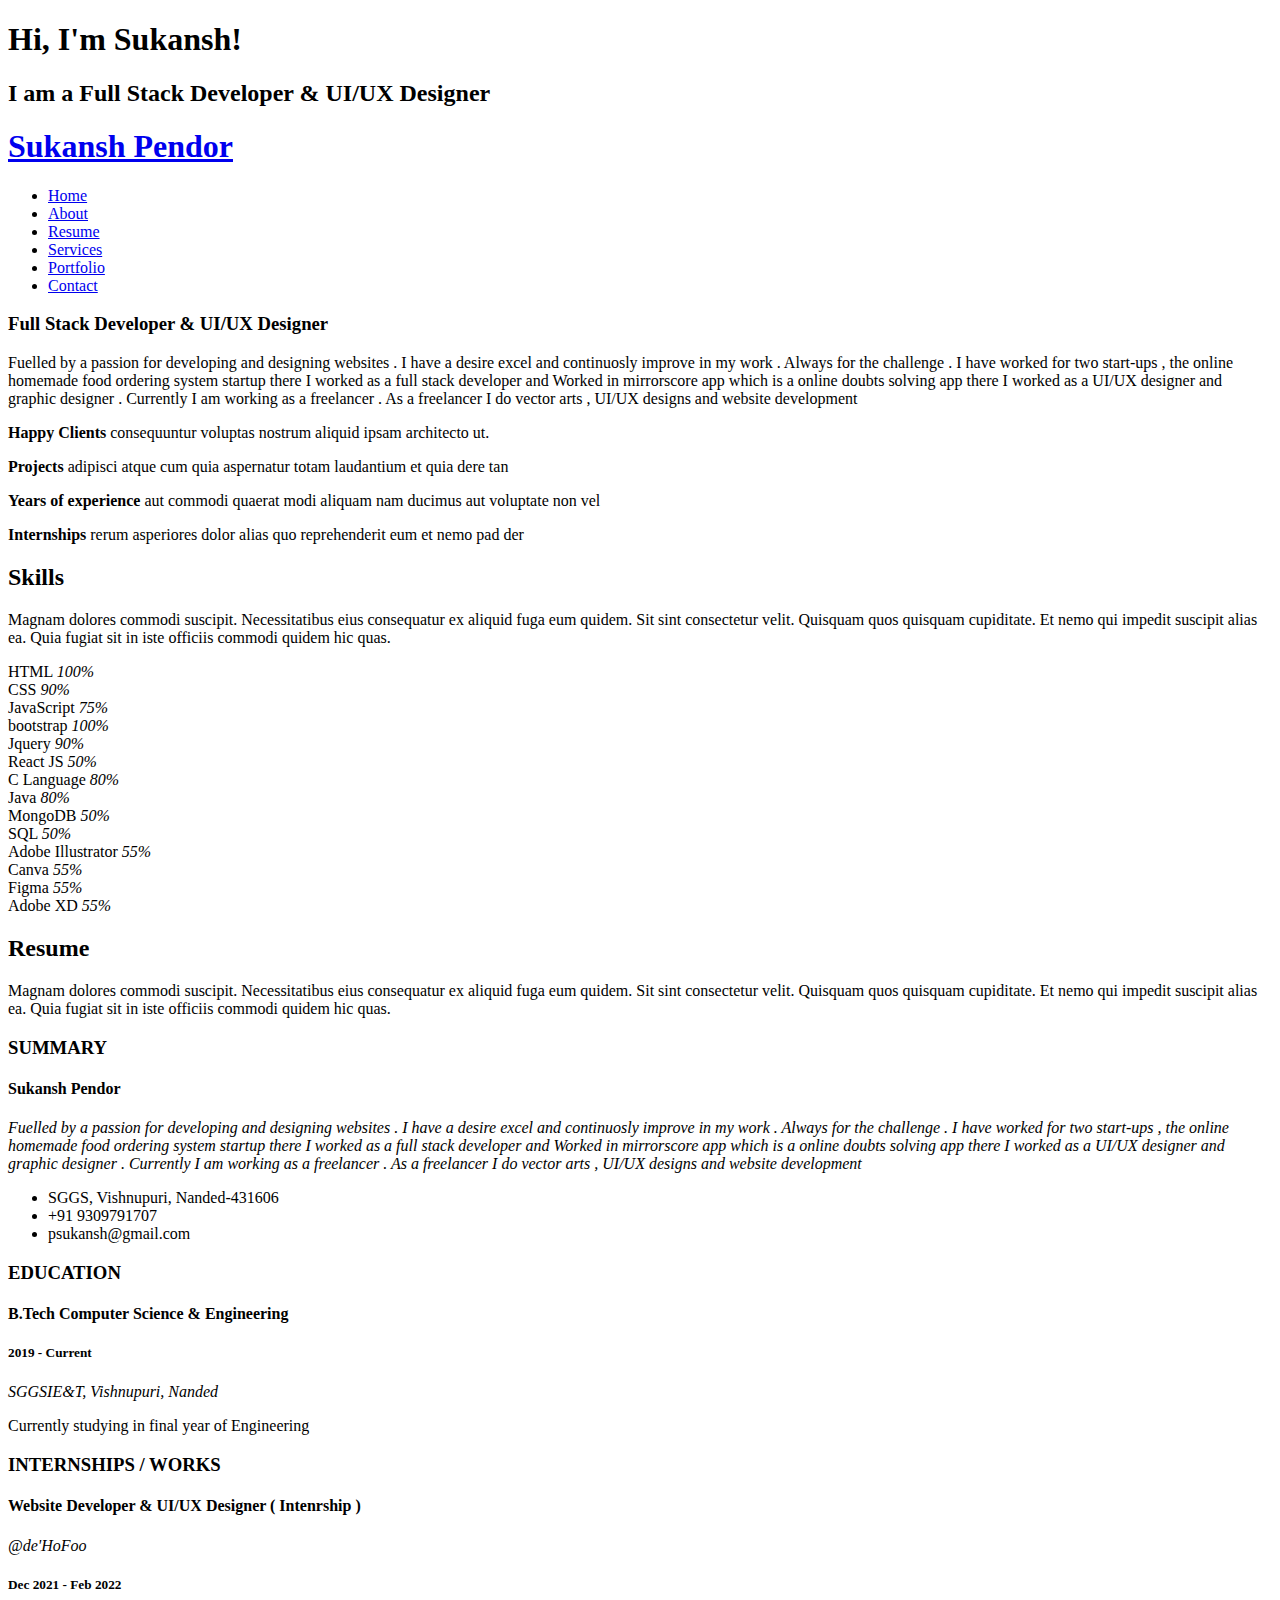
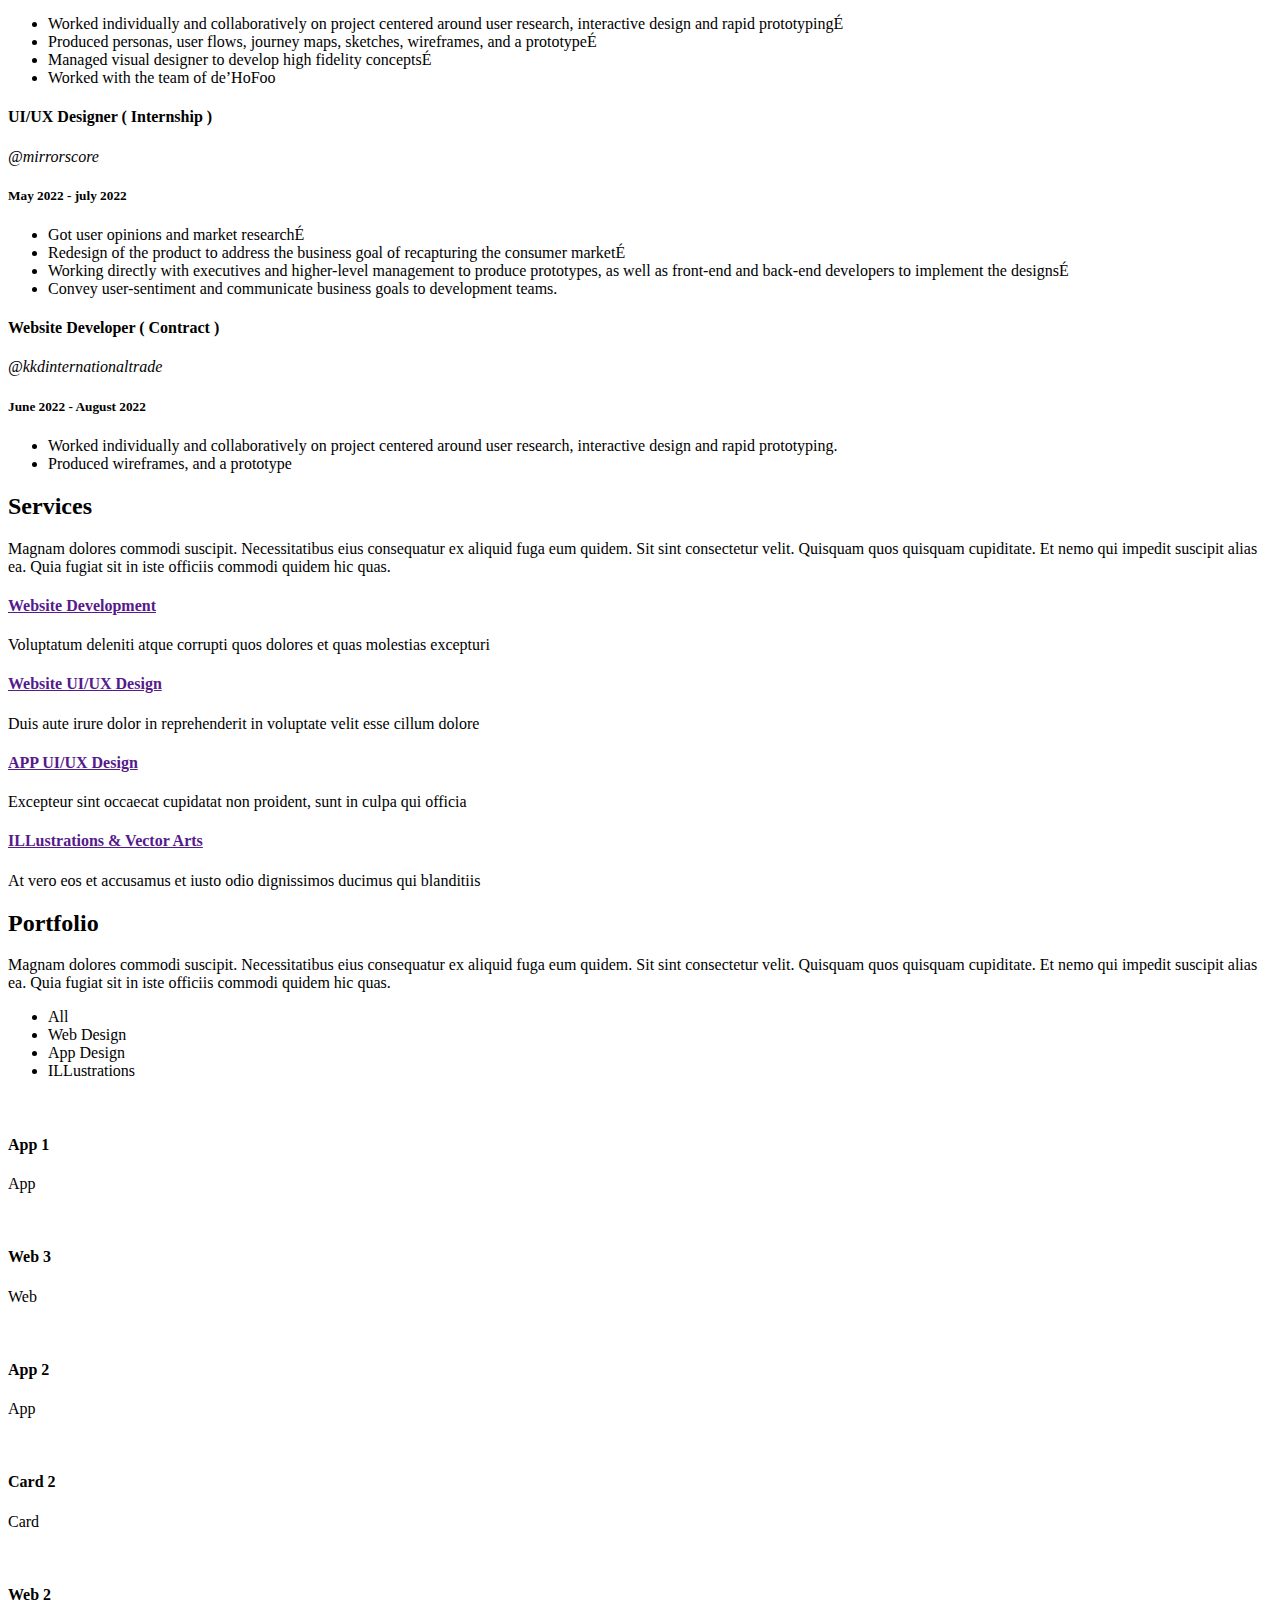
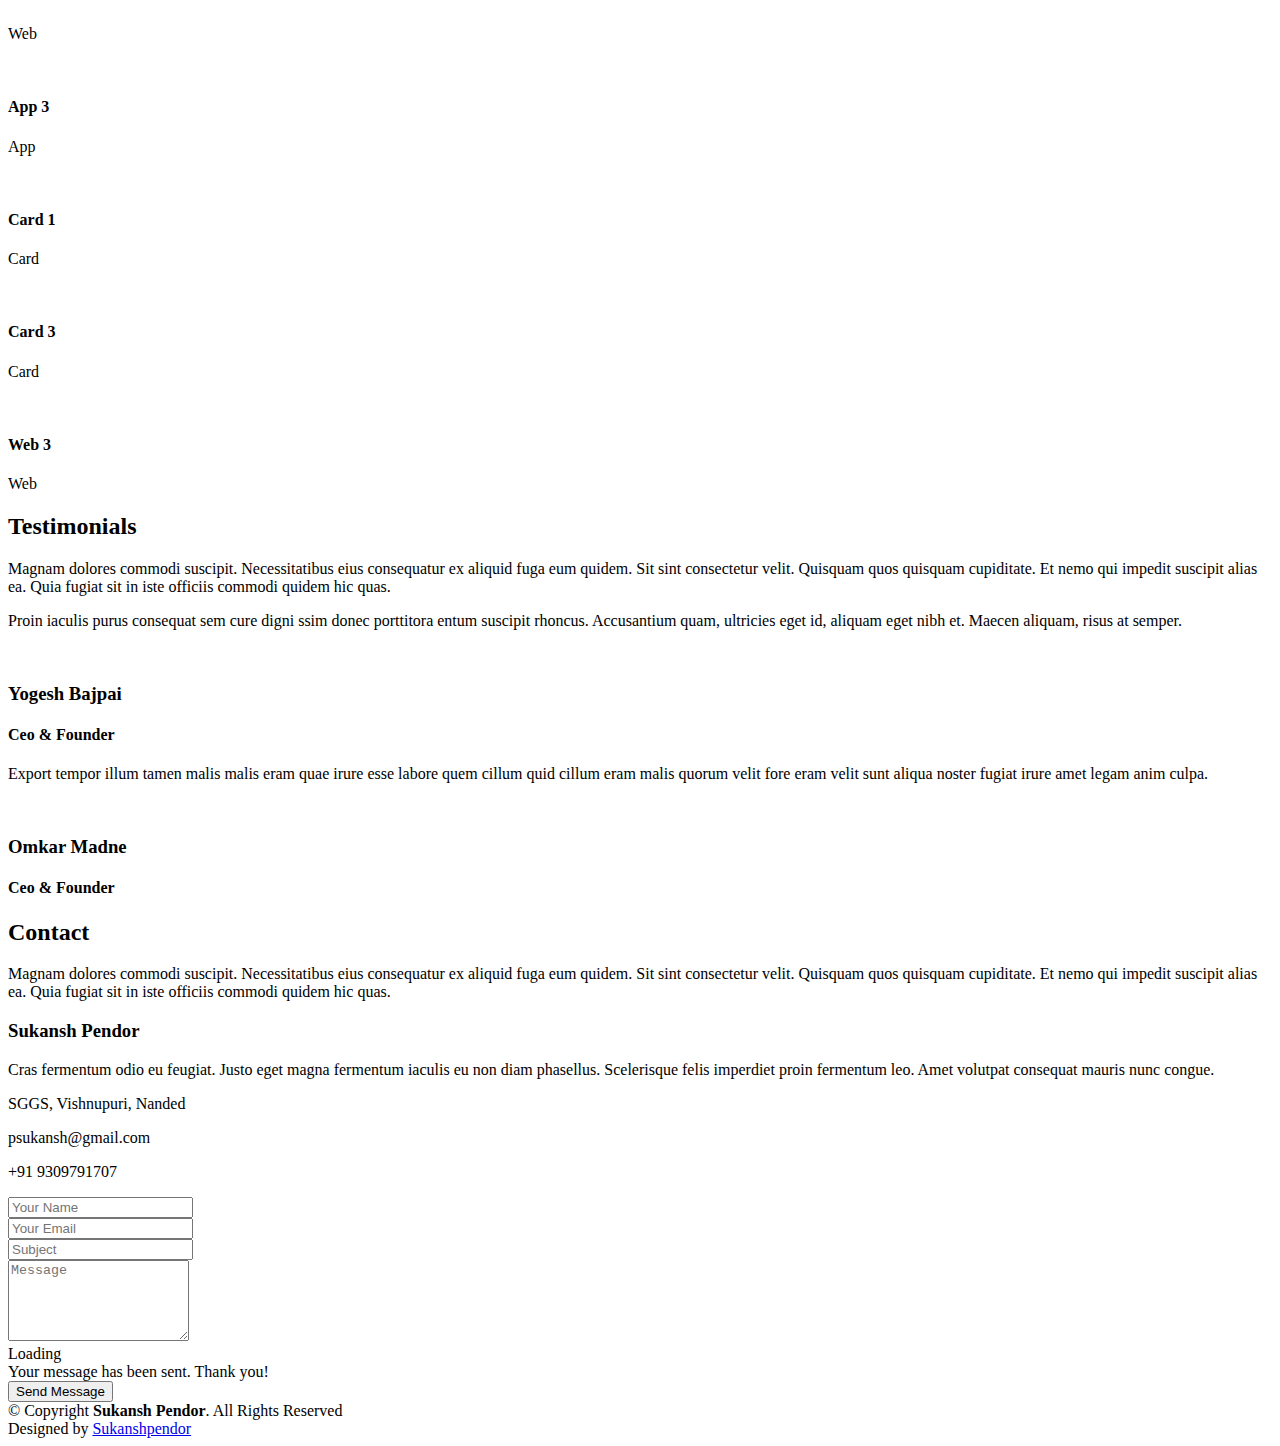
==== index.html @ 0f0876a5 "name changes" ====
<!DOCTYPE html>
<html lang="en">

<head>
  <meta charset="utf-8">
  <meta content="width=device-width, initial-scale=1.0" name="viewport">

  <title>Sukansh Pendor</title>
  <meta content="" name="description">
  <meta content="" name="keywords">

  <!-- Favicons -->
  <link href="assets/img/favicon.png" rel="icon">
  <link href="assets/img/apple-touch-icon.png" rel="apple-touch-icon">

  <!-- Google Fonts -->
  <link
    href="https://fonts.googleapis.com/css?family=Open+Sans:300,300i,400,400i,600,600i,700,700i|Poppins:300,300i,400,400i,500,500i,600,600i,700,700i|Playfair+Display:400,400i,500,500i,600,600i,700,700i&subset=cyrillic"
    rel="stylesheet">

  <!-- Vendor CSS Files -->
  <link href="assets/vendor/bootstrap/css/bootstrap.min.css" rel="stylesheet">
  <link href="assets/vendor/bootstrap-icons/bootstrap-icons.css" rel="stylesheet">
  <link href="assets/vendor/boxicons/css/boxicons.min.css" rel="stylesheet">
  <link href="assets/vendor/glightbox/css/glightbox.min.css" rel="stylesheet">
  <link href="assets/vendor/swiper/swiper-bundle.min.css" rel="stylesheet">

  <!-- Template Main CSS File -->
  <link href="assets/css/style.css" rel="stylesheet">

</head>

<body>

  <!-- ======= Hero Section ======= -->
  <section id="hero" class="d-flex flex-column align-items-center justify-content-center">
    <h1>Hi, I'm Sukansh!</h1>
    <h2>I am a Full Stack Developer & UI/UX Designer</h2>
    <a href="#about" class="btn-get-started scrollto"><i class="bi bi-chevron-double-down"></i></a>
  </section><!-- End Hero -->

  <!-- ======= Header ======= -->
  <header id="header" class="d-flex align-items-center">
    <div class="container d-flex align-items-center justify-content-between">

      <div class="logo">
        <h1><a href="index.html">Sukansh Pendor</a></h1>
        <!-- Uncomment below if you prefer to use an image logo -->
        <!-- <a href="index.html"><img src="assets/img/logo.png" alt="" class="img-fluid"></a>-->
      </div>

      <nav id="navbar" class="navbar">
        <ul>
          <li><a class="nav-link scrollto active" href="#hero">Home</a></li>
          <li><a class="nav-link scrollto" href="#about">About</a></li>
          <li><a class="nav-link scrollto" href="#resume">Resume</a></li>
          <li><a class="nav-link scrollto" href="#services">Services</a></li>
          <li><a class="nav-link scrollto" href="#portfolio">Portfolio</a></li>
          <!-- <li class="dropdown"><a href="#"><span>Drop Down</span> <i class="bi bi-chevron-down"></i></a> -->
          <!-- <ul> -->
          <!-- <li><a href="#">Drop Down 1</a></li> -->
          <!-- <li class="dropdown"><a href="#"><span>Deep Drop Down</span> <i class="bi bi-chevron-right"></i></a> -->
          <!-- <ul> -->
          <!-- <li><a href="#">Deep Drop Down 1</a></li> -->
          <!-- <li><a href="#">Deep Drop Down 2</a></li> -->
          <!-- <li><a href="#">Deep Drop Down 3</a></li> -->
          <!-- <li><a href="#">Deep Drop Down 4</a></li> -->
          <!-- <li><a href="#">Deep Drop Down 5</a></li> -->
          <!-- </ul> -->
          <!-- </li> -->
          <!-- <li><a href="#">Drop Down 2</a></li> -->
          <!-- <li><a href="#">Drop Down 3</a></li> -->
          <!-- <li><a href="#">Drop Down 4</a></li> -->
          <!-- </ul> -->
          <!-- </li> -->
          <li><a class="nav-link scrollto" href="#contact">Contact</a></li>
        </ul>
        <i class="bi bi-list mobile-nav-toggle"></i>
      </nav><!-- .navbar -->

    </div>
  </header><!-- End Header -->

  <main id="main">

    <!-- ======= About Section ======= -->
    <section id="about" class="about">
      <div class="container">

        <div class="row no-gutters">
          <div class="image col-xl-5 d-flex align-items-stretch justify-content-center justify-content-lg-start"></div>
          <div class="col-xl-7 ps-0 ps-lg-5 pe-lg-1 d-flex align-items-stretch">
            <div class="content d-flex flex-column justify-content-center">
              <h3>Full Stack Developer & UI/UX Designer</h3>
              <p>
                Fuelled by a passion for developing and designing websites . I have a desire excel and continuosly
                improve in my
                work . Always for the challenge . I have worked for two start-ups , the online homemade food ordering
                system
                startup there I worked as a full stack developer and Worked in mirrorscore app which is a online doubts
                solving app
                there I worked as a UI/UX designer and graphic designer . Currently I am working as a freelancer . As a
                freelancer I
                do vector arts , UI/UX designs and website development
              </p>
              <div class="row">
                <div class="col-md-6 d-md-flex align-items-md-stretch">
                  <div class="count-box">
                    <i class="bi bi-emoji-smile"></i>
                    <span data-purecounter-start="0" data-purecounter-end="4" data-purecounter-duration="1"
                      class="purecounter"></span>
                    <p><strong>Happy Clients</strong> consequuntur voluptas nostrum aliquid ipsam architecto ut.</p>
                  </div>
                </div>

                <div class="col-md-6 d-md-flex align-items-md-stretch">
                  <div class="count-box">
                    <i class="bi bi-journal-richtext"></i>
                    <span data-purecounter-start="0" data-purecounter-end="30" data-purecounter-duration="1"
                      class="purecounter"></span>
                    <p><strong>Projects</strong> adipisci atque cum quia aspernatur totam laudantium et quia dere tan
                    </p>
                  </div>
                </div>

                <div class="col-md-6 d-md-flex align-items-md-stretch">
                  <div class="count-box">
                    <i class="bi bi-clock"></i>
                    <span data-purecounter-start="0" data-purecounter-end="3" data-purecounter-duration="1"
                      class="purecounter"></span>
                    <p><strong>Years of experience</strong> aut commodi quaerat modi aliquam nam ducimus aut voluptate
                      non vel</p>
                  </div>
                </div>

                <div class="col-md-6 d-md-flex align-items-md-stretch">
                  <div class="count-box">
                    <i class="bi bi-award"></i>
                    <span data-purecounter-start="0" data-purecounter-end="3" data-purecounter-duration="1"
                      class="purecounter"></span>
                    <p><strong>Internships</strong> rerum asperiores dolor alias quo reprehenderit eum et nemo pad der
                    </p>
                  </div>
                </div>
              </div>
            </div><!-- End .content-->
          </div>
        </div>

      </div>
    </section><!-- End About Section -->

    <!-- ======= Skills Section ======= -->
    <section id="skills" class="skills section-bg">
      <div class="container">

        <div class="section-title">
          <h2>Skills</h2>
          <p>Magnam dolores commodi suscipit. Necessitatibus eius consequatur ex aliquid fuga eum quidem. Sit sint
            consectetur velit. Quisquam quos quisquam cupiditate. Et nemo qui impedit suscipit alias ea. Quia fugiat sit
            in iste officiis commodi quidem hic quas.</p>
        </div>

        <div class="row skills-content">

          <div class="col-lg-6">

            <div class="progress">
              <span class="skill">HTML <i class="val">100%</i></span>
              <div class="progress-bar-wrap">
                <div class="progress-bar" role="progressbar" aria-valuenow="100" aria-valuemin="0" aria-valuemax="100">
                </div>
              </div>
            </div>

            <div class="progress">
              <span class="skill">CSS <i class="val">90%</i></span>
              <div class="progress-bar-wrap">
                <div class="progress-bar" role="progressbar" aria-valuenow="90" aria-valuemin="0" aria-valuemax="100">
                </div>
              </div>
            </div>

            <div class="progress">
              <span class="skill">JavaScript <i class="val">75%</i></span>
              <div class="progress-bar-wrap">
                <div class="progress-bar" role="progressbar" aria-valuenow="75" aria-valuemin="0" aria-valuemax="100">
                </div>
              </div>
            </div>

            <div class="progress">
              <span class="skill">bootstrap <i class="val">100%</i></span>
              <div class="progress-bar-wrap">
                <div class="progress-bar" role="progressbar" aria-valuenow="100" aria-valuemin="0" aria-valuemax="100">
                </div>
              </div>
            </div>
            <div class="progress">
              <span class="skill">Jquery <i class="val">90%</i></span>
              <div class="progress-bar-wrap">
                <div class="progress-bar" role="progressbar" aria-valuenow="90" aria-valuemin="0" aria-valuemax="100">
                </div>
              </div>
            </div>
            <div class="progress">
              <span class="skill">React JS <i class="val">50%</i></span>
              <div class="progress-bar-wrap">
                <div class="progress-bar" role="progressbar" aria-valuenow="50" aria-valuemin="0" aria-valuemax="100">
                </div>
              </div>
            </div>

          </div>

          <div class="col-lg-6">

            <div class="progress">
              <span class="skill">C Language <i class="val">80%</i></span>
              <div class="progress-bar-wrap">
                <div class="progress-bar" role="progressbar" aria-valuenow="80" aria-valuemin="0" aria-valuemax="100">
                </div>
              </div>
            </div>

            <div class="progress">
              <span class="skill">Java <i class="val">80%</i></span>
              <div class="progress-bar-wrap">
                <div class="progress-bar" role="progressbar" aria-valuenow="80" aria-valuemin="0" aria-valuemax="100">
                </div>
              </div>
            </div>

            
            
            
            
            
            
            

            <div class="progress">
              <span class="skill">MongoDB <i class="val">50%</i></span>
              <div class="progress-bar-wrap">
                <div class="progress-bar" role="progressbar" aria-valuenow="50" aria-valuemin="0" aria-valuemax="100">
                </div>
              </div>
            </div>

            <div class="progress">
              <span class="skill">SQL <i class="val">50%</i></span>
              <div class="progress-bar-wrap">
                <div class="progress-bar" role="progressbar" aria-valuenow="50" aria-valuemin="0" aria-valuemax="100">
                </div>
              </div>
            </div>

            <div class="progress">
              <span class="skill">Adobe Illustrator <i class="val">55%</i></span>
              <div class="progress-bar-wrap">
                <div class="progress-bar" role="progressbar" aria-valuenow="55" aria-valuemin="0" aria-valuemax="100">
                </div>
              </div>
            </div>

            <div class="progress">
              <span class="skill">Canva <i class="val">55%</i></span>
              <div class="progress-bar-wrap">
                <div class="progress-bar" role="progressbar" aria-valuenow="55" aria-valuemin="0" aria-valuemax="100">
                </div>
              </div>
            </div>

            <div class="progress">
              <span class="skill">Figma <i class="val">55%</i></span>
              <div class="progress-bar-wrap">
                <div class="progress-bar" role="progressbar" aria-valuenow="55" aria-valuemin="0" aria-valuemax="100">
                </div>
              </div>
            </div>

            <div class="progress">
              <span class="skill">Adobe XD <i class="val">55%</i></span>
              <div class="progress-bar-wrap">
                <div class="progress-bar" role="progressbar" aria-valuenow="55" aria-valuemin="0" aria-valuemax="100">
                </div>
              </div>
            </div>

          </div>

        </div>

      </div>
    </section><!-- End Skills Section -->

    <!-- ======= Resume Section ======= -->
    <section id="resume" class="resume section-bg">
      <div class="container">

        <div class="section-title">
          <h2>Resume</h2>
          <p>Magnam dolores commodi suscipit. Necessitatibus eius consequatur ex aliquid fuga eum quidem. Sit sint
            consectetur velit. Quisquam quos quisquam cupiditate. Et nemo qui impedit suscipit alias ea. Quia fugiat sit
            in iste officiis commodi quidem hic quas.</p>
        </div>

        <div class="row">
          <div class="col-lg-6">
            <h3 class="resume-title">SUMMARY</h3>
            <div class="resume-item pb-0">
              <h4>Sukansh Pendor</h4>
              <p><em>Fuelled by a passion for developing and designing websites . I have a desire excel and continuosly improve in my 
                work . Always for the challenge . I have worked for two start-ups , the online homemade food ordering system 
                startup there I worked as a full stack developer and Worked in mirrorscore app which is a online doubts solving app 
                there I worked as a UI/UX designer and graphic designer . Currently I am working as a freelancer . As a freelancer I 
                do vector arts , UI/UX designs and website development</em></p>
              <p>
              <ul>
                <li>SGGS, Vishnupuri, Nanded-431606</li>
                <li>+91 9309791707</li>
                <li>psukansh@gmail.com</li>
              </ul>
              </p>
            </div>

            <h3 class="resume-title">EDUCATION</h3>
            <div class="resume-item">
              <h4>B.Tech Computer Science & Engineering</h4>
              <h5>2019 - Current</h5>
              <p><em>SGGSIE&T, Vishnupuri, Nanded</em></p>
              <p>Currently studying in final year of Engineering</p>
            </div>
          </div>
          <div class="col-lg-6">
            <h3 class="resume-title">INTERNSHIPS / WORKS</h3>
            <div class="resume-item">
              <h4>Website Developer & UI/UX Designer ( Intenrship )</h4>
              <p><em>@de'HoFoo</em></p>
              <h5>Dec 2021 - Feb 2022</h5>
              
              <p>
              <ul>
                <li>Worked individually and collaboratively on project centered around user research, interactive design and rapid 
                  prototypingÉ</li>
                <li> Produced personas, user flows, journey maps, sketches, wireframes, and a prototypeÉ </li>
                <li>Managed visual designer to develop high fidelity conceptsÉ</li>
                <li> Worked with the team of de’HoFoo </li>
              </ul>
              </p>
            </div>
            <div class="resume-item">
              <h4>UI/UX Designer ( Internship )</h4>
              <p><em>@mirrorscore</em></p>
              <h5>May 2022 - july 2022</h5>
              
              <p>
              <ul>
                <li>Got user opinions and market researchÉ</li>
                <li>Redesign of the product to address the business goal of recapturing the consumer marketÉ</li>
                <li>Working directly with executives and higher-level management to produce prototypes, as well as front-end and 
                  back-end developers to implement the designsÉ</li>
                <li>Convey user-sentiment and communicate business goals to development teams.</li>
              </ul>
              </p>
            </div>

            <div class="resume-item">
              <h4>Website Developer ( Contract )</h4>
              <p><em>@kkdinternationaltrade</em></p>
              <h5>June 2022 - August 2022</h5>
              
              <p>
              <ul>
                <li>Worked individually and collaboratively on project centered around user research, interactive design and rapid 
                  prototyping.</li>
                <li>Produced wireframes, and a prototype</li>
              </ul>
              </p>
            </div>
          </div>
        </div>

      </div>
    </section><!-- End Resume Section -->

    <!-- ======= Services Section ======= -->
    <section id="services" class="services section-bg">
      <div class="container">

        <div class="section-title">
          <h2>Services</h2>
          <p>Magnam dolores commodi suscipit. Necessitatibus eius consequatur ex aliquid fuga eum quidem. Sit sint
            consectetur velit. Quisquam quos quisquam cupiditate. Et nemo qui impedit suscipit alias ea. Quia fugiat sit
            in iste officiis commodi quidem hic quas.</p>
        </div>

        <div class="row">
          <div class="col-md-6 col-lg-3 d-flex align-items-stretch mb-5 mb-lg-0">
            <div class="icon-box">
              <div class="icon"><i class="bx bxl-dribbble"></i></div>
              <h4 class="title"><a href="">Website Development</a></h4>
              <p class="description">Voluptatum deleniti atque corrupti quos dolores et quas molestias excepturi</p>
            </div>
          </div>

          <div class="col-md-6 col-lg-3 d-flex align-items-stretch mb-5 mb-lg-0">
            <div class="icon-box">
              <div class="icon"><i class="bx bx-file"></i></div>
              <h4 class="title"><a href="">Website UI/UX Design</a></h4>
              <p class="description">Duis aute irure dolor in reprehenderit in voluptate velit esse cillum dolore</p>
            </div>
          </div>

          <div class="col-md-6 col-lg-3 d-flex align-items-stretch mb-5 mb-lg-0">
            <div class="icon-box">
              <div class="icon"><i class="bx bx-tachometer"></i></div>
              <h4 class="title"><a href="">APP UI/UX Design</a></h4>
              <p class="description">Excepteur sint occaecat cupidatat non proident, sunt in culpa qui officia</p>
            </div>
          </div>

          <div class="col-md-6 col-lg-3 d-flex align-items-stretch mb-5 mb-lg-0">
            <div class="icon-box">
              <div class="icon"><i class="bx bx-world"></i></div>
              <h4 class="title"><a href="">ILLustrations & Vector Arts</a></h4>
              <p class="description">At vero eos et accusamus et iusto odio dignissimos ducimus qui blanditiis</p>
            </div>
          </div>

        </div>

      </div>
    </section><!-- End Services Section -->

    <!-- ======= Portfolio Section ======= -->
    <section id="portfolio" class="portfolio section-bg">
      <div class="container">

        <div class="section-title">
          <h2>Portfolio</h2>
          <p>Magnam dolores commodi suscipit. Necessitatibus eius consequatur ex aliquid fuga eum quidem. Sit sint
            consectetur velit. Quisquam quos quisquam cupiditate. Et nemo qui impedit suscipit alias ea. Quia fugiat sit
            in iste officiis commodi quidem hic quas.</p>
        </div>

        <div class="row">
          <div class="col-lg-12 d-flex justify-content-center">
            <ul id="portfolio-flters">
              <li data-filter="*" class="filter-active">All</li>
              <li data-filter=".filter-app">Web Design</li>
              <li data-filter=".filter-card">App Design</li>
              <li data-filter=".filter-web">ILLustrations</li>
            </ul>
          </div>
        </div>

        <div class="row portfolio-container">

          <div class="col-lg-4 col-md-6 portfolio-item filter-app">
            <div class="portfolio-wrap">
              <img src="assets/img/portfolio/portfolio-1.jpg" class="img-fluid" alt="">
              <div class="portfolio-info">
                <h4>App 1</h4>
                <p>App</p>
              </div>
              <div class="portfolio-links">
                <a href="assets/img/portfolio/portfolio-1.jpg" data-gallery="portfolioGallery"
                  class="portfolio-lightbox" title="App 1"><i class="bx bx-plus"></i></a>
                <a href="portfolio-details.html" title="More Details"><i class="bx bx-link"></i></a>
              </div>
            </div>
          </div>

          <div class="col-lg-4 col-md-6 portfolio-item filter-web">
            <div class="portfolio-wrap">
              <img src="assets/img/portfolio/portfolio-2.jpg" class="img-fluid" alt="">
              <div class="portfolio-info">
                <h4>Web 3</h4>
                <p>Web</p>
              </div>
              <div class="portfolio-links">
                <a href="assets/img/portfolio/portfolio-2.jpg" data-gallery="portfolioGallery"
                  class="portfolio-lightbox" title="Web 3"><i class="bx bx-plus"></i></a>
                <a href="portfolio-details.html" title="More Details"><i class="bx bx-link"></i></a>
              </div>
            </div>
          </div>

          <div class="col-lg-4 col-md-6 portfolio-item filter-app">
            <div class="portfolio-wrap">
              <img src="assets/img/portfolio/portfolio-3.jpg" class="img-fluid" alt="">
              <div class="portfolio-info">
                <h4>App 2</h4>
                <p>App</p>
              </div>
              <div class="portfolio-links">
                <a href="assets/img/portfolio/portfolio-3.jpg" data-gallery="portfolioGallery"
                  class="portfolio-lightbox" title="App 2"><i class="bx bx-plus"></i></a>
                <a href="portfolio-details.html" title="More Details"><i class="bx bx-link"></i></a>
              </div>
            </div>
          </div>

          <div class="col-lg-4 col-md-6 portfolio-item filter-card">
            <div class="portfolio-wrap">
              <img src="assets/img/portfolio/portfolio-4.jpg" class="img-fluid" alt="">
              <div class="portfolio-info">
                <h4>Card 2</h4>
                <p>Card</p>
              </div>
              <div class="portfolio-links">
                <a href="assets/img/portfolio/portfolio-4.jpg" data-gallery="portfolioGallery"
                  class="portfolio-lightbox" title="Card 2"><i class="bx bx-plus"></i></a>
                <a href="portfolio-details.html" title="More Details"><i class="bx bx-link"></i></a>
              </div>
            </div>
          </div>

          <div class="col-lg-4 col-md-6 portfolio-item filter-web">
            <div class="portfolio-wrap">
              <img src="assets/img/portfolio/portfolio-5.jpg" class="img-fluid" alt="">
              <div class="portfolio-info">
                <h4>Web 2</h4>
                <p>Web</p>
              </div>
              <div class="portfolio-links">
                <a href="assets/img/portfolio/portfolio-5.jpg" data-gallery="portfolioGallery"
                  class="portfolio-lightbox" title="Web 2"><i class="bx bx-plus"></i></a>
                <a href="portfolio-details.html" title="More Details"><i class="bx bx-link"></i></a>
              </div>
            </div>
          </div>

          <div class="col-lg-4 col-md-6 portfolio-item filter-app">
            <div class="portfolio-wrap">
              <img src="assets/img/portfolio/portfolio-6.jpg" class="img-fluid" alt="">
              <div class="portfolio-info">
                <h4>App 3</h4>
                <p>App</p>
              </div>
              <div class="portfolio-links">
                <a href="assets/img/portfolio/portfolio-6.jpg" data-gallery="portfolioGallery"
                  class="portfolio-lightbox" title="App 3"><i class="bx bx-plus"></i></a>
                <a href="portfolio-details.html" title="More Details"><i class="bx bx-link"></i></a>
              </div>
            </div>
          </div>

          <div class="col-lg-4 col-md-6 portfolio-item filter-card">
            <div class="portfolio-wrap">
              <img src="assets/img/portfolio/portfolio-7.jpg" class="img-fluid" alt="">
              <div class="portfolio-info">
                <h4>Card 1</h4>
                <p>Card</p>
              </div>
              <div class="portfolio-links">
                <a href="assets/img/portfolio/portfolio-7.jpg" data-gallery="portfolioGallery"
                  class="portfolio-lightbox" title="Card 1"><i class="bx bx-plus"></i></a>
                <a href="portfolio-details.html" title="More Details"><i class="bx bx-link"></i></a>
              </div>
            </div>
          </div>

          <div class="col-lg-4 col-md-6 portfolio-item filter-card">
            <div class="portfolio-wrap">
              <img src="assets/img/portfolio/portfolio-8.jpg" class="img-fluid" alt="">
              <div class="portfolio-info">
                <h4>Card 3</h4>
                <p>Card</p>
              </div>
              <div class="portfolio-links">
                <a href="assets/img/portfolio/portfolio-8.jpg" data-gallery="portfolioGallery"
                  class="portfolio-lightbox" title="Card 3"><i class="bx bx-plus"></i></a>
                <a href="portfolio-details.html" title="More Details"><i class="bx bx-link"></i></a>
              </div>
            </div>
          </div>

          <div class="col-lg-4 col-md-6 portfolio-item filter-web">
            <div class="portfolio-wrap">
              <img src="assets/img/portfolio/portfolio-9.jpg" class="img-fluid" alt="">
              <div class="portfolio-info">
                <h4>Web 3</h4>
                <p>Web</p>
              </div>
              <div class="portfolio-links">
                <a href="assets/img/portfolio/portfolio-9.jpg" data-gallery="portfolioGallery"
                  class="portfolio-lightbox" title="Web 3"><i class="bx bx-plus"></i></a>
                <a href="portfolio-details.html" title="More Details"><i class="bx bx-link"></i></a>
              </div>
            </div>
          </div>

        </div>

      </div>
    </section><!-- End Portfolio Section -->

    <!-- ======= Testimonials Section ======= -->
    <section id="testimonials" class="testimonials section-bg">
      <div class="container">

        <div class="section-title">
          <h2>Testimonials</h2>
          <p>Magnam dolores commodi suscipit. Necessitatibus eius consequatur ex aliquid fuga eum quidem. Sit sint
            consectetur velit. Quisquam quos quisquam cupiditate. Et nemo qui impedit suscipit alias ea. Quia fugiat sit
            in iste officiis commodi quidem hic quas.</p>
        </div>

        <div class="testimonials-slider swiper" data-aos="fade-up" data-aos-delay="100">
          <div class="swiper-wrapper">

            <div class="swiper-slide">
              <div class="testimonial-item">
                <p>
                  <i class="bx bxs-quote-alt-left quote-icon-left"></i>
                  Proin iaculis purus consequat sem cure digni ssim donec porttitora entum suscipit rhoncus. Accusantium
                  quam, ultricies eget id, aliquam eget nibh et. Maecen aliquam, risus at semper.
                  <i class="bx bxs-quote-alt-right quote-icon-right"></i>
                </p>
                <img src="assets/img/testimonials/testimonials-1.jpg" class="testimonial-img" alt="">
                <h3>Yogesh Bajpai</h3>
                <h4>Ceo &amp; Founder</h4>
              </div>
            </div><!-- End testimonial item -->

            <div class="swiper-slide">
              <div class="testimonial-item">
                <p>
                  <i class="bx bxs-quote-alt-left quote-icon-left"></i>
                  Export tempor illum tamen malis malis eram quae irure esse labore quem cillum quid cillum eram malis
                  quorum velit fore eram velit sunt aliqua noster fugiat irure amet legam anim culpa.
                  <i class="bx bxs-quote-alt-right quote-icon-right"></i>
                </p>
                <img src="assets/img/testimonials/testimonials-2.jpg" class="testimonial-img" alt="">
                <h3>Omkar Madne</h3>
                <h4>Ceo &amp; Founder</h4>
              </div>
            </div><!-- End testimonial item -->

                                                                                                                                                                                                                                                                               

          </div>
          <div class="swiper-pagination"></div>
        </div>

      </div>
    </section><!-- End Testimonials Section -->

    <!-- ======= Contact Section ======= -->
    <section id="contact" class="contact section-bg">
      <div class="container">

        <div class="section-title">
          <h2>Contact</h2>
          <p>Magnam dolores commodi suscipit. Necessitatibus eius consequatur ex aliquid fuga eum quidem. Sit sint
            consectetur velit. Quisquam quos quisquam cupiditate. Et nemo qui impedit suscipit alias ea. Quia fugiat sit
            in iste officiis commodi quidem hic quas.</p>
        </div>

        <div class="row">

          <div class="col-lg-4 col-md-4">
            <div class="contact-about">
              <h3>Sukansh Pendor</h3>
              <p>Cras fermentum odio eu feugiat. Justo eget magna fermentum iaculis eu non diam phasellus. Scelerisque
                felis imperdiet proin fermentum leo. Amet volutpat consequat mauris nunc congue.</p>
              <div class="social-links">
                <a href="#" class="twitter"><i class="bi bi-twitter"></i></a>
                <a href="#" class="facebook"><i class="bi bi-facebook"></i></a>
                <a href="#" class="instagram"><i class="bi bi-instagram"></i></a>
                <a href="#" class="linkedin"><i class="bi bi-linkedin"></i></a>
              </div>
            </div>
          </div>

          <div class="col-lg-3 col-md-4">
            <div class="info">
              <div class="d-flex align-items-center">
                <i class="bi bi-geo-alt"></i>
                <p>SGGS, Vishnupuri, Nanded</p>
              </div>

              <div class="d-flex align-items-center mt-4">
                <i class="bi bi-envelope"></i>
                <p>psukansh@gmail.com</p>
              </div>

              <div class="d-flex align-items-center mt-4">
                <i class="bi bi-phone"></i>
                <p>+91 9309791707</p>
              </div>

            </div>
          </div>

          <div class="col-lg-5 col-md-8">
            <form action="forms/contact.php" method="post" role="form" class="php-email-form">
              <div class="form-group">
                <input type="text" name="name" class="form-control" id="name" placeholder="Your Name" required>
              </div>
              <div class="form-group mt-3">
                <input type="email" class="form-control" name="email" id="email" placeholder="Your Email" required>
              </div>
              <div class="form-group mt-3">
                <input type="text" class="form-control" name="subject" id="subject" placeholder="Subject" required>
              </div>
              <div class="form-group mt-3">
                <textarea class="form-control" name="message" rows="5" placeholder="Message" required></textarea>
              </div>
              <div class="my-3">
                <div class="loading">Loading</div>
                <div class="error-message"></div>
                <div class="sent-message">Your message has been sent. Thank you!</div>
              </div>
              <div class="text-center"><button type="submit">Send Message</button></div>
            </form>
          </div>

        </div>

      </div>
    </section><!-- End Contact Section -->

  </main><!-- End #main -->

  <!-- ======= Footer ======= -->
  <footer id="footer">
    <div class="container">
      <div class="copyright">
        &copy; Copyright <strong><span>Sukansh Pendor</span></strong>. All Rights Reserved
      </div>
      <div class="credits">
        <!-- All the links in the footer should remain intact. -->
        <!-- You can delete the links only if you purchased the pro version. -->
        <!-- Licensing information: https://bootstrapmade.com/license/ -->
        <!-- Purchase the pro version with working PHP/AJAX contact form: https://bootstrapmade.com/free-html-bootstrap-template-lonely/ -->
        Designed by <a href="https://sukanshpendor.netlify.app/">Sukanshpendor</a>
      </div>
    </div>
  </footer><!-- End  Footer -->

  <a href="#" class="back-to-top d-flex align-items-center justify-content-center"><i
      class="bi bi-arrow-up-short"></i></a>

  <!-- Vendor JS Files -->
  <script src="assets/vendor/purecounter/purecounter_vanilla.js"></script>
  <script src="assets/vendor/bootstrap/js/bootstrap.bundle.min.js"></script>
  <script src="assets/vendor/glightbox/js/glightbox.min.js"></script>
  <script src="assets/vendor/isotope-layout/isotope.pkgd.min.js"></script>
  <script src="assets/vendor/swiper/swiper-bundle.min.js"></script>
  <script src="assets/vendor/waypoints/noframework.waypoints.js"></script>
  <script src="assets/vendor/php-email-form/validate.js"></script>

  <!-- Template Main JS File -->
  <script src="assets/js/main.js"></script>

</body>

</html>
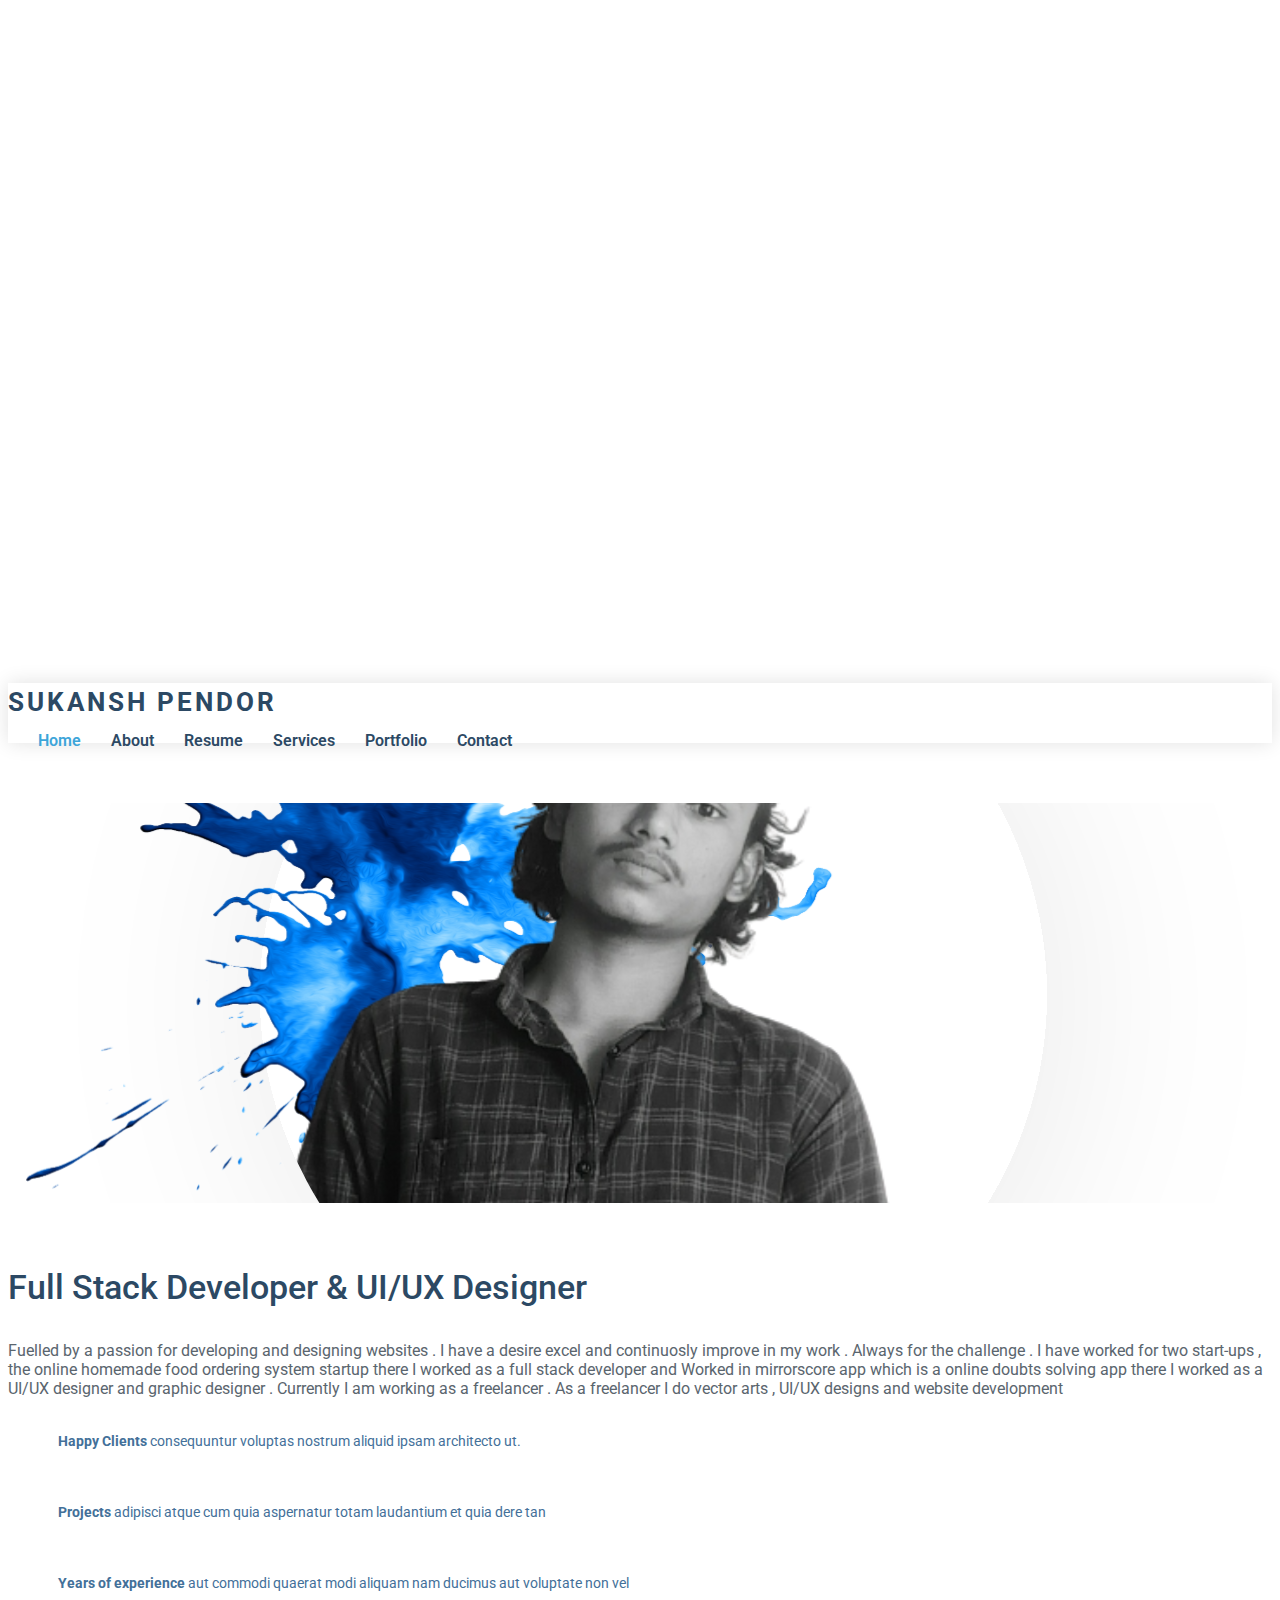
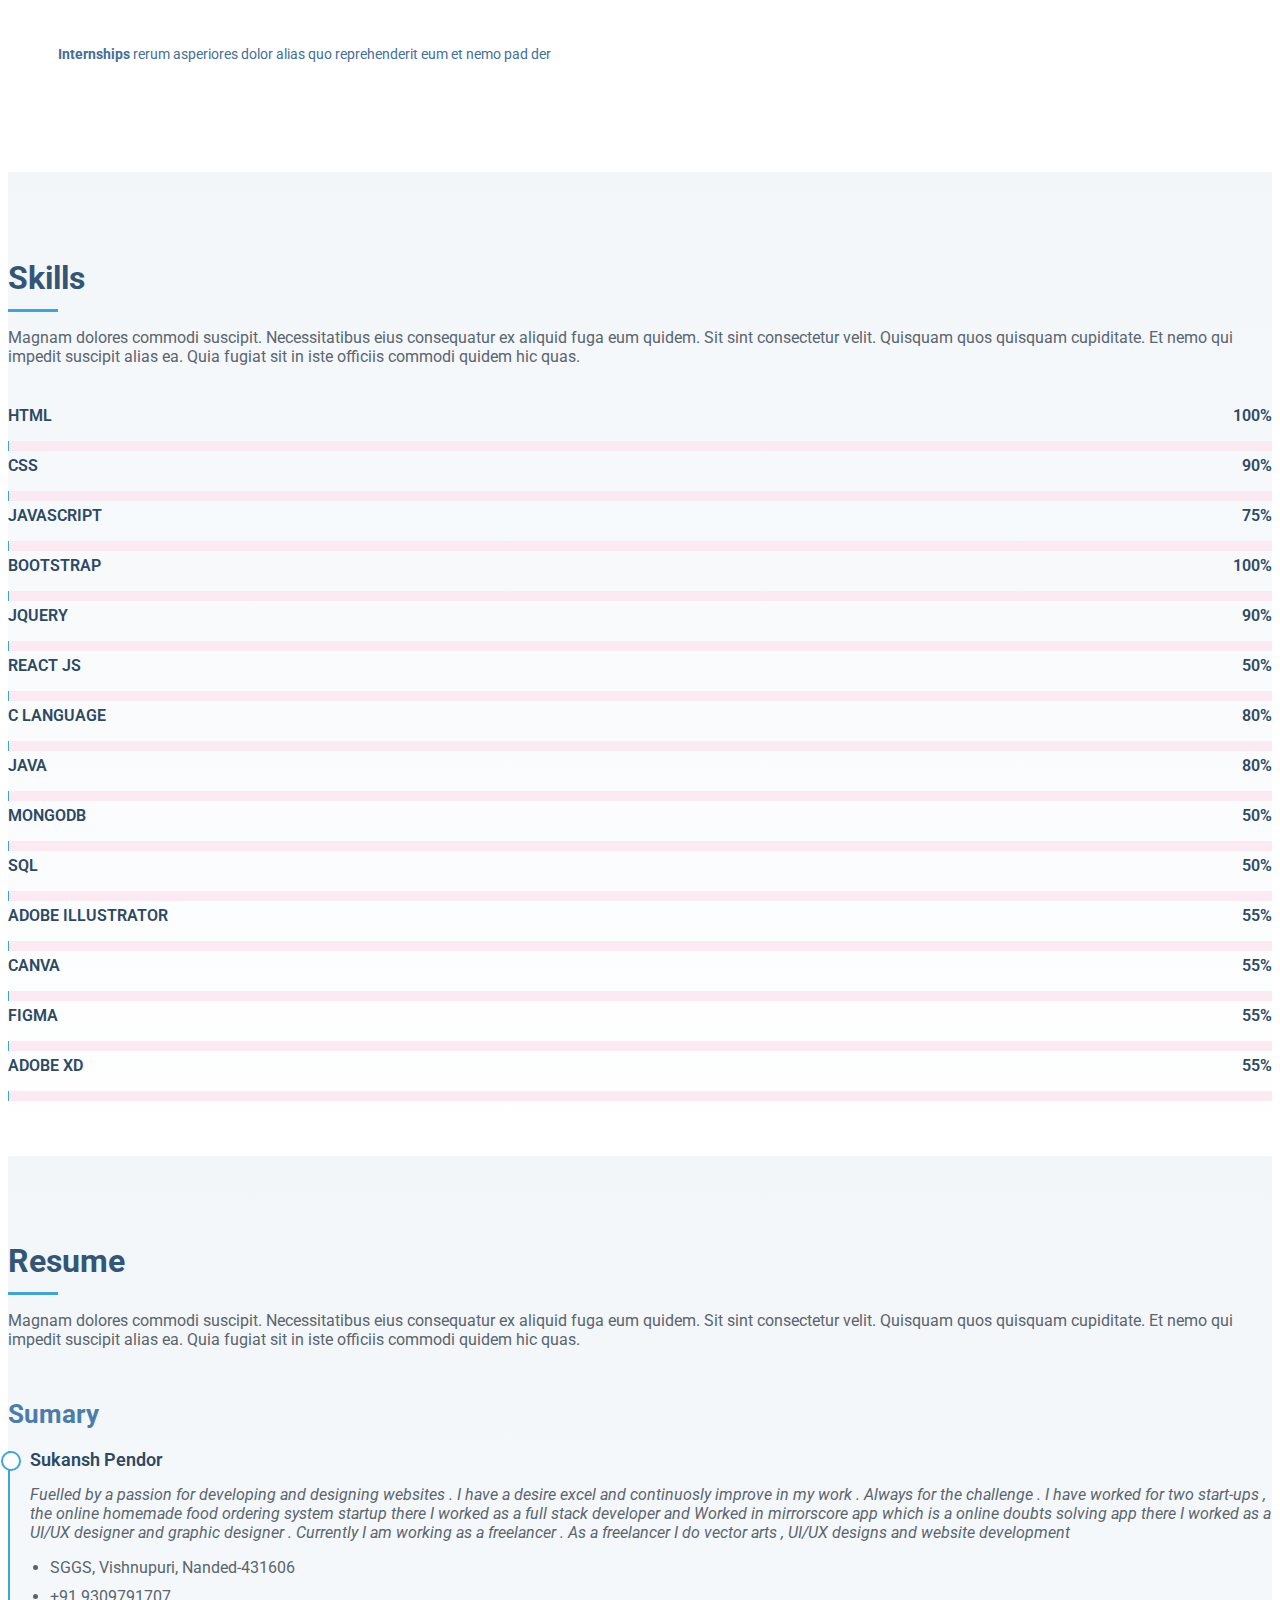
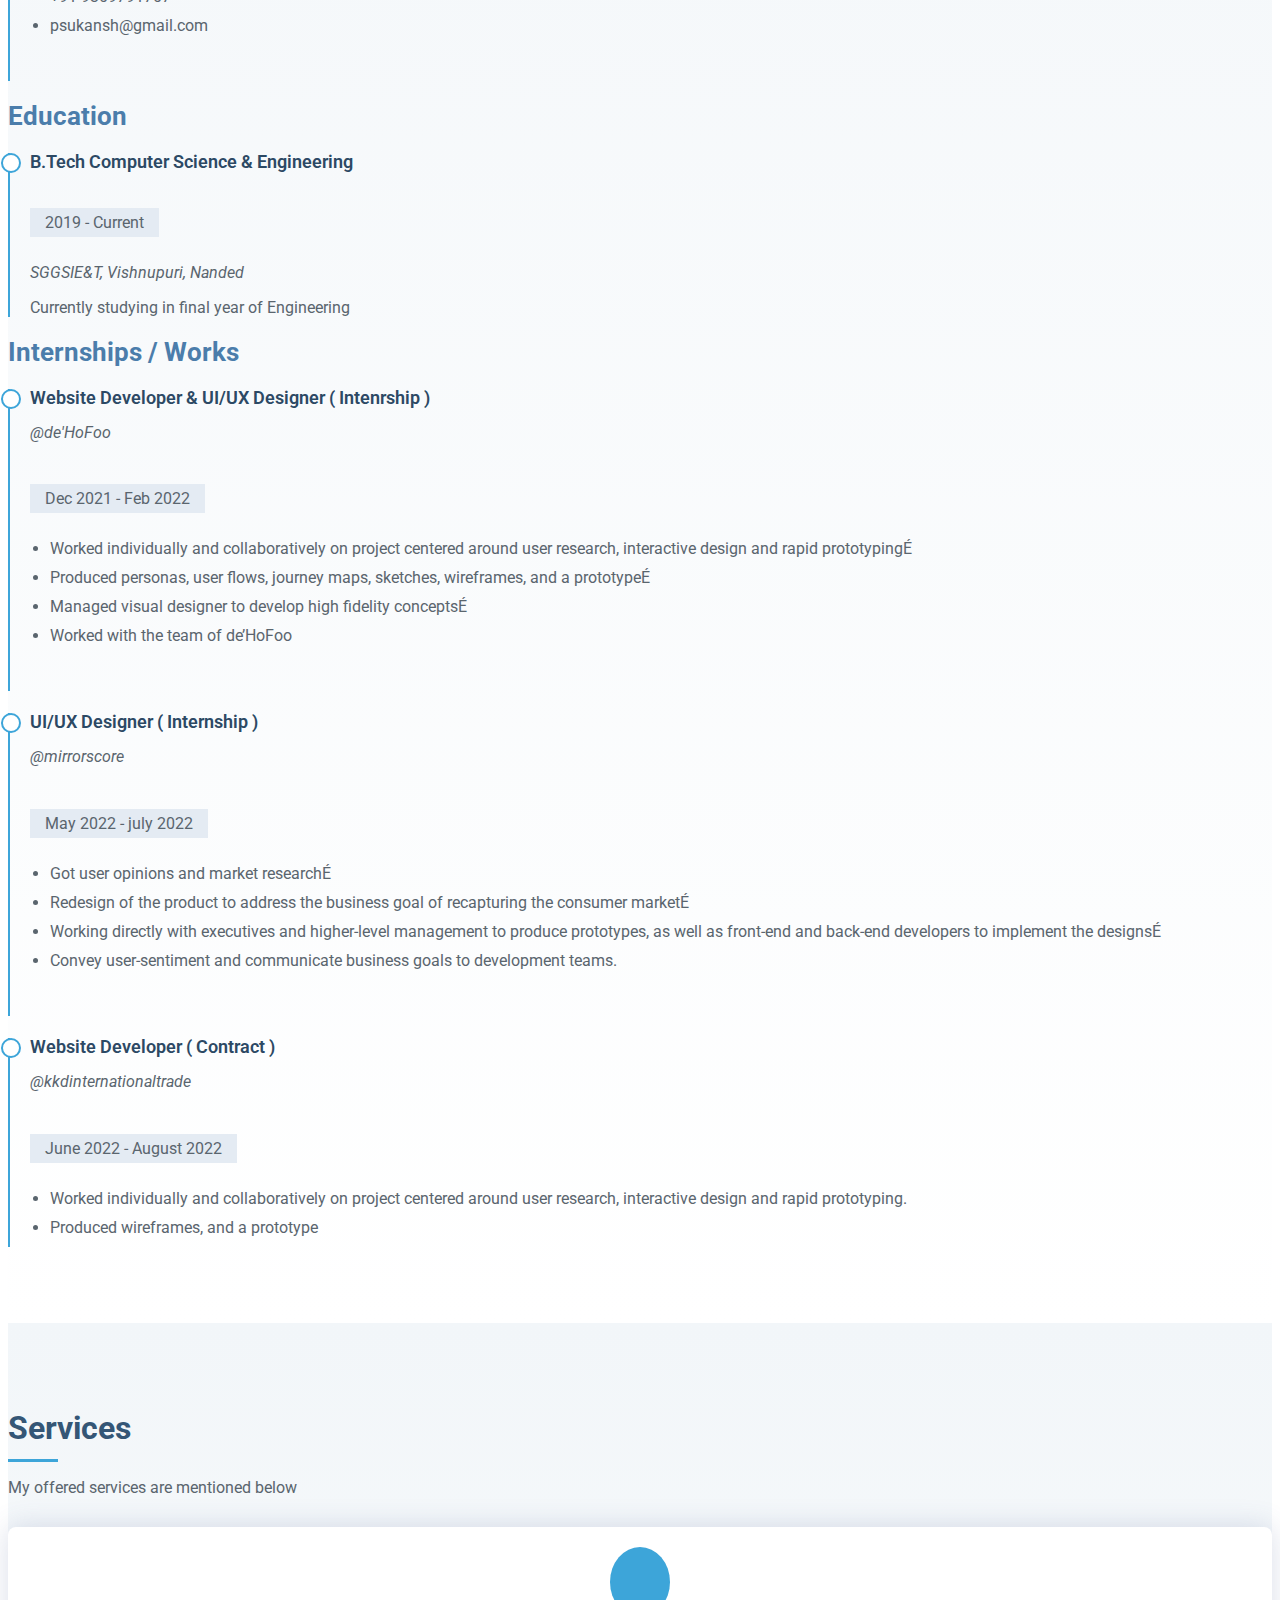
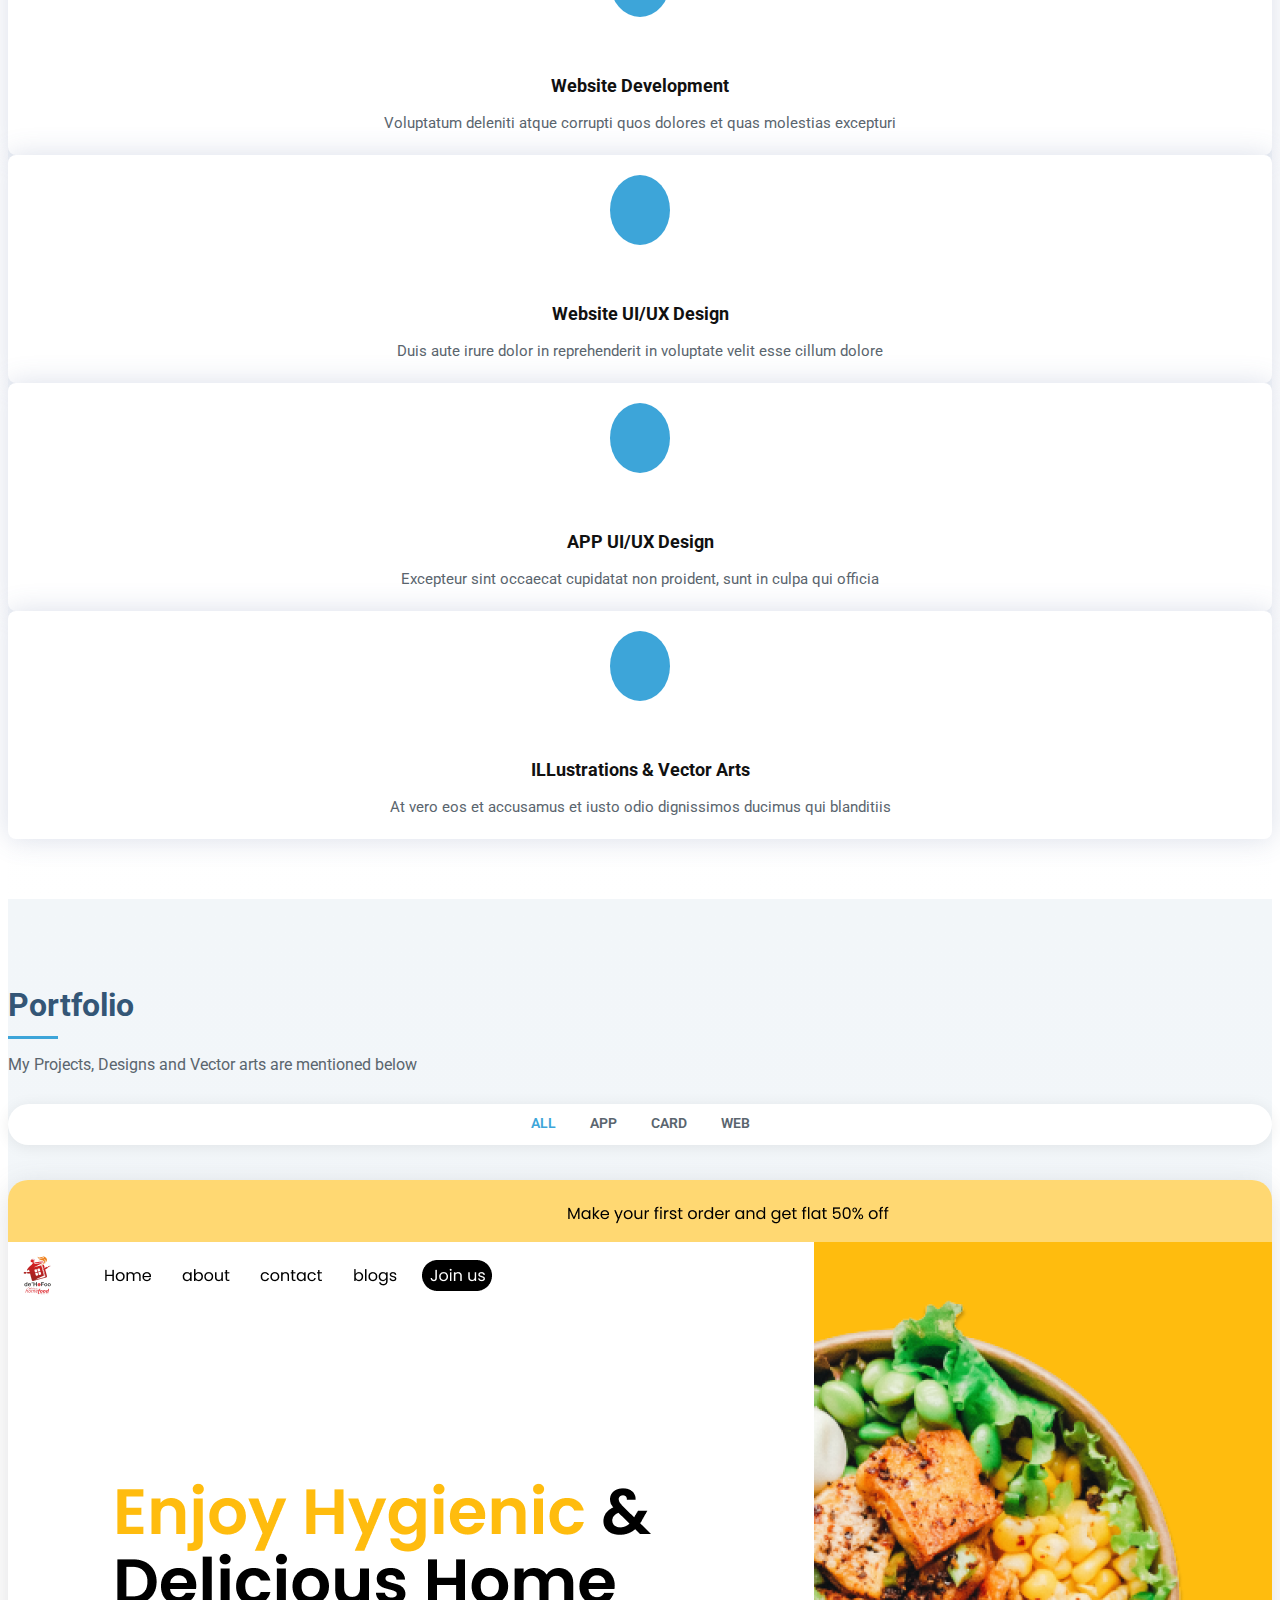
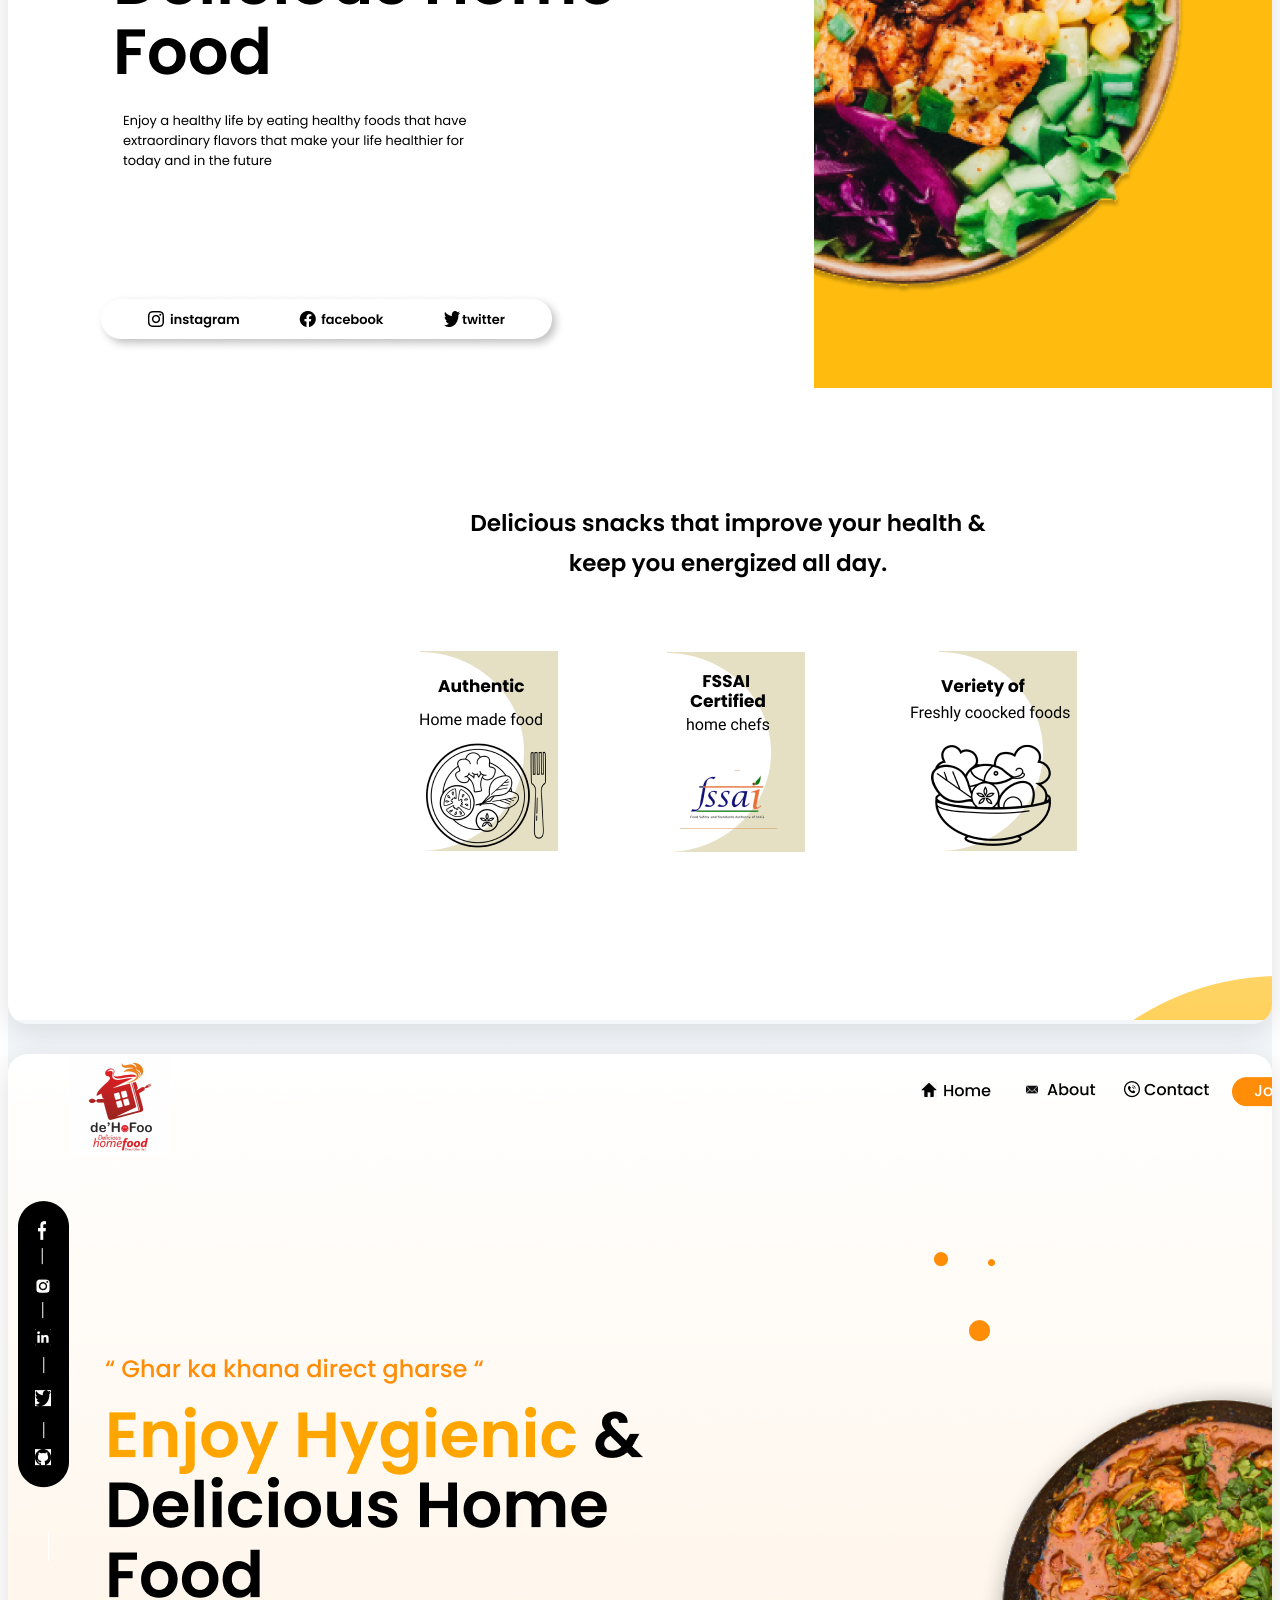
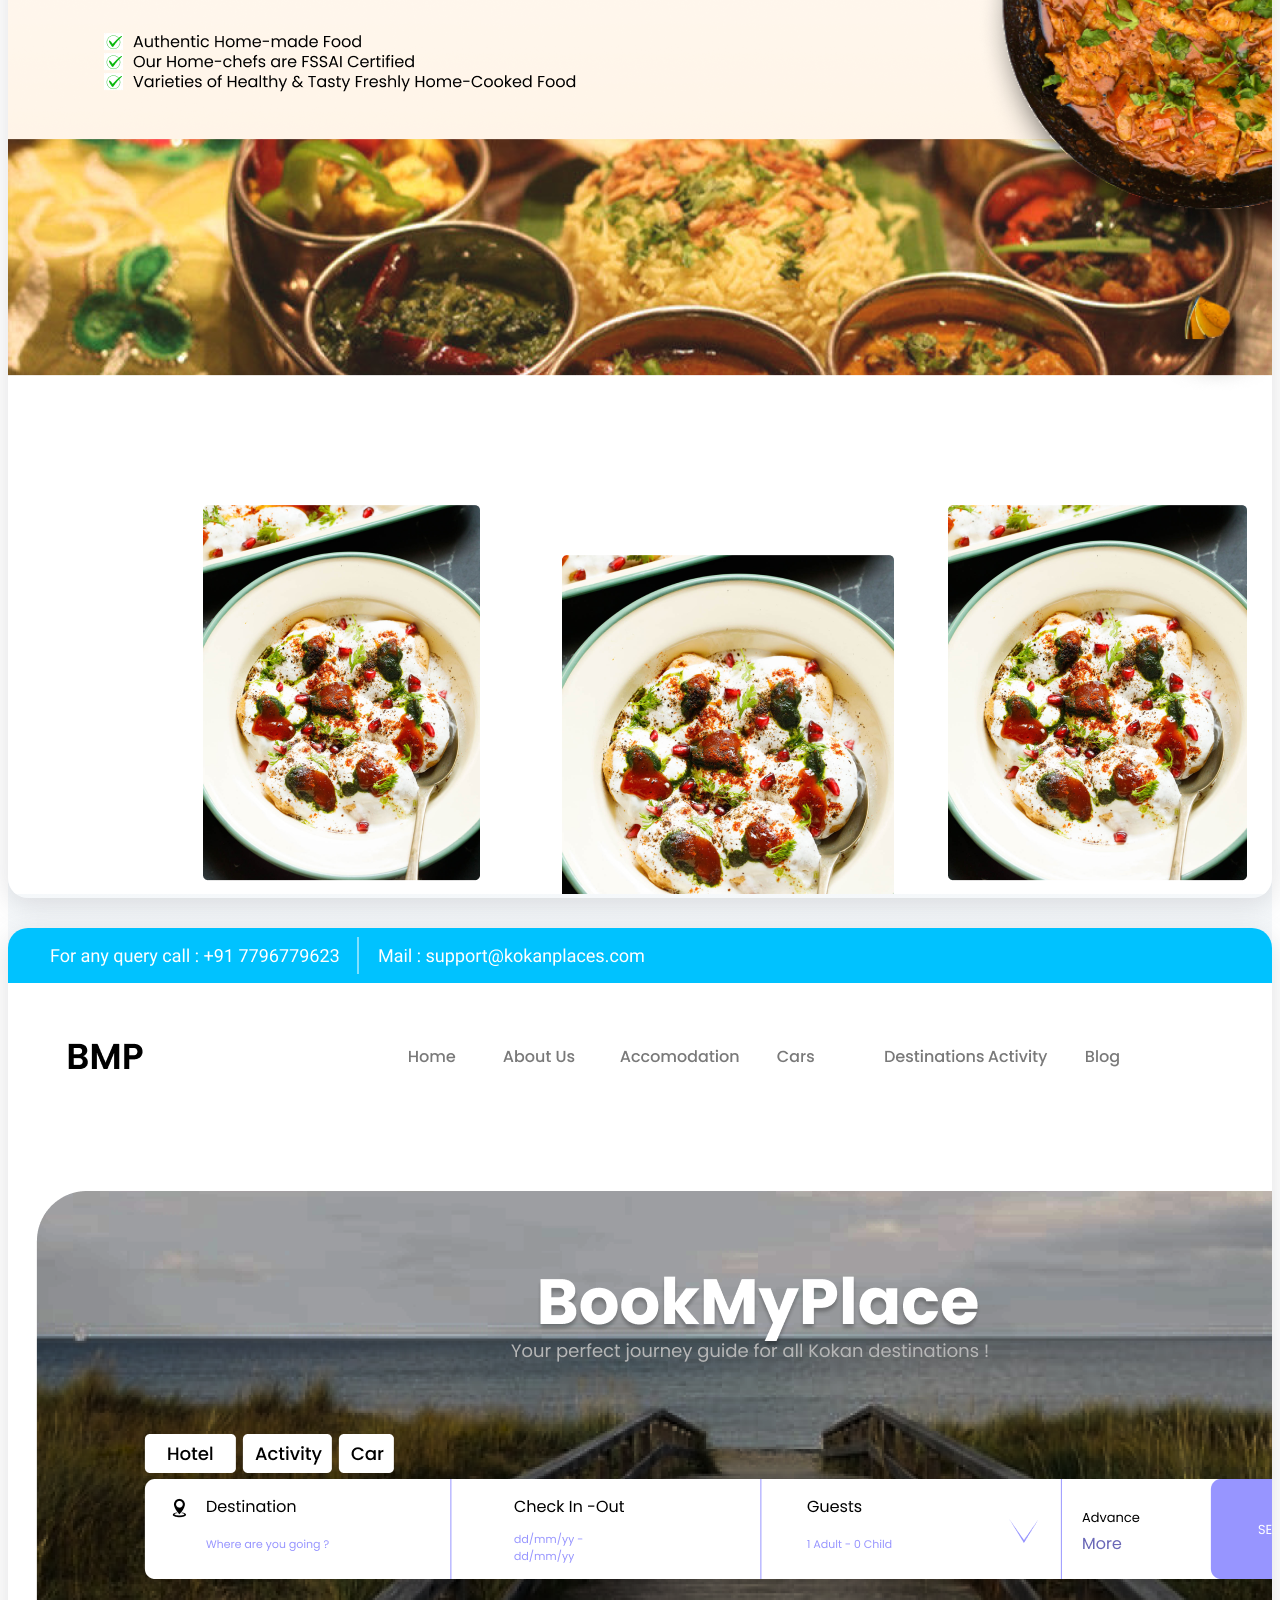
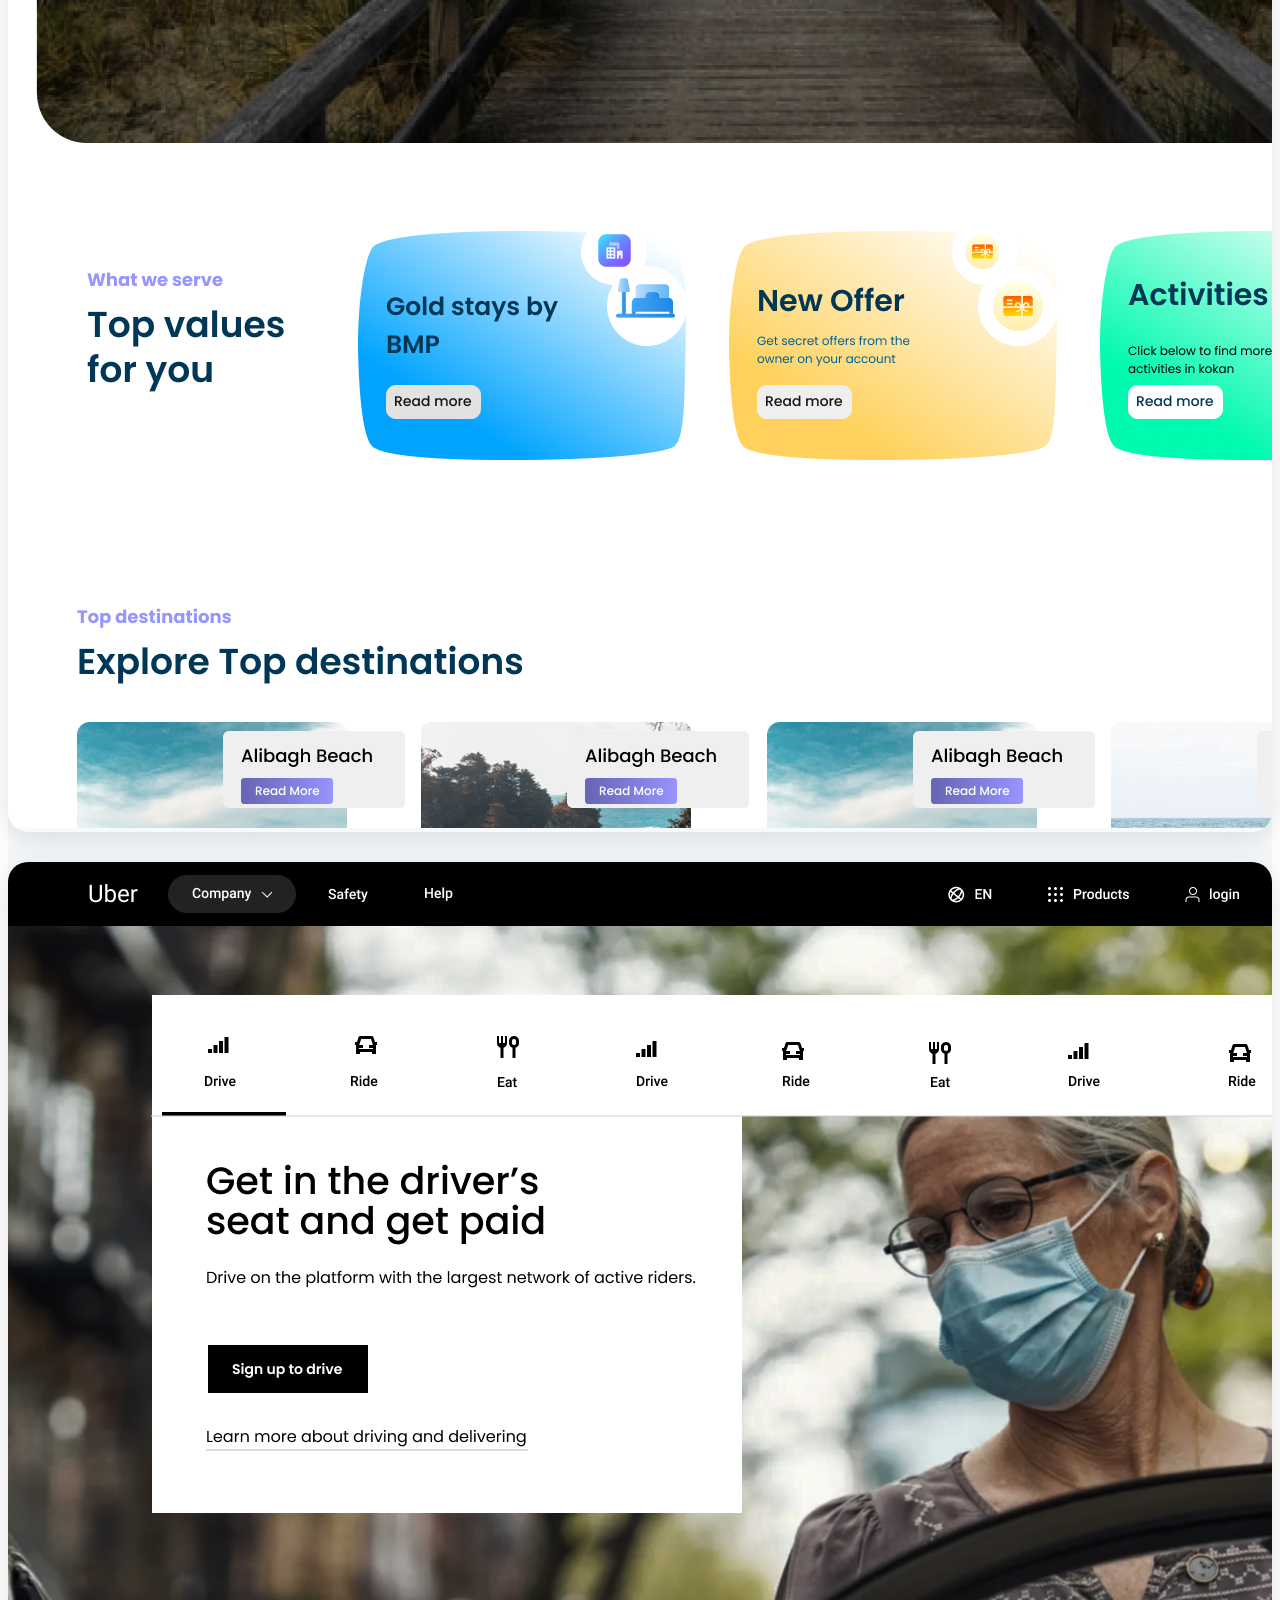
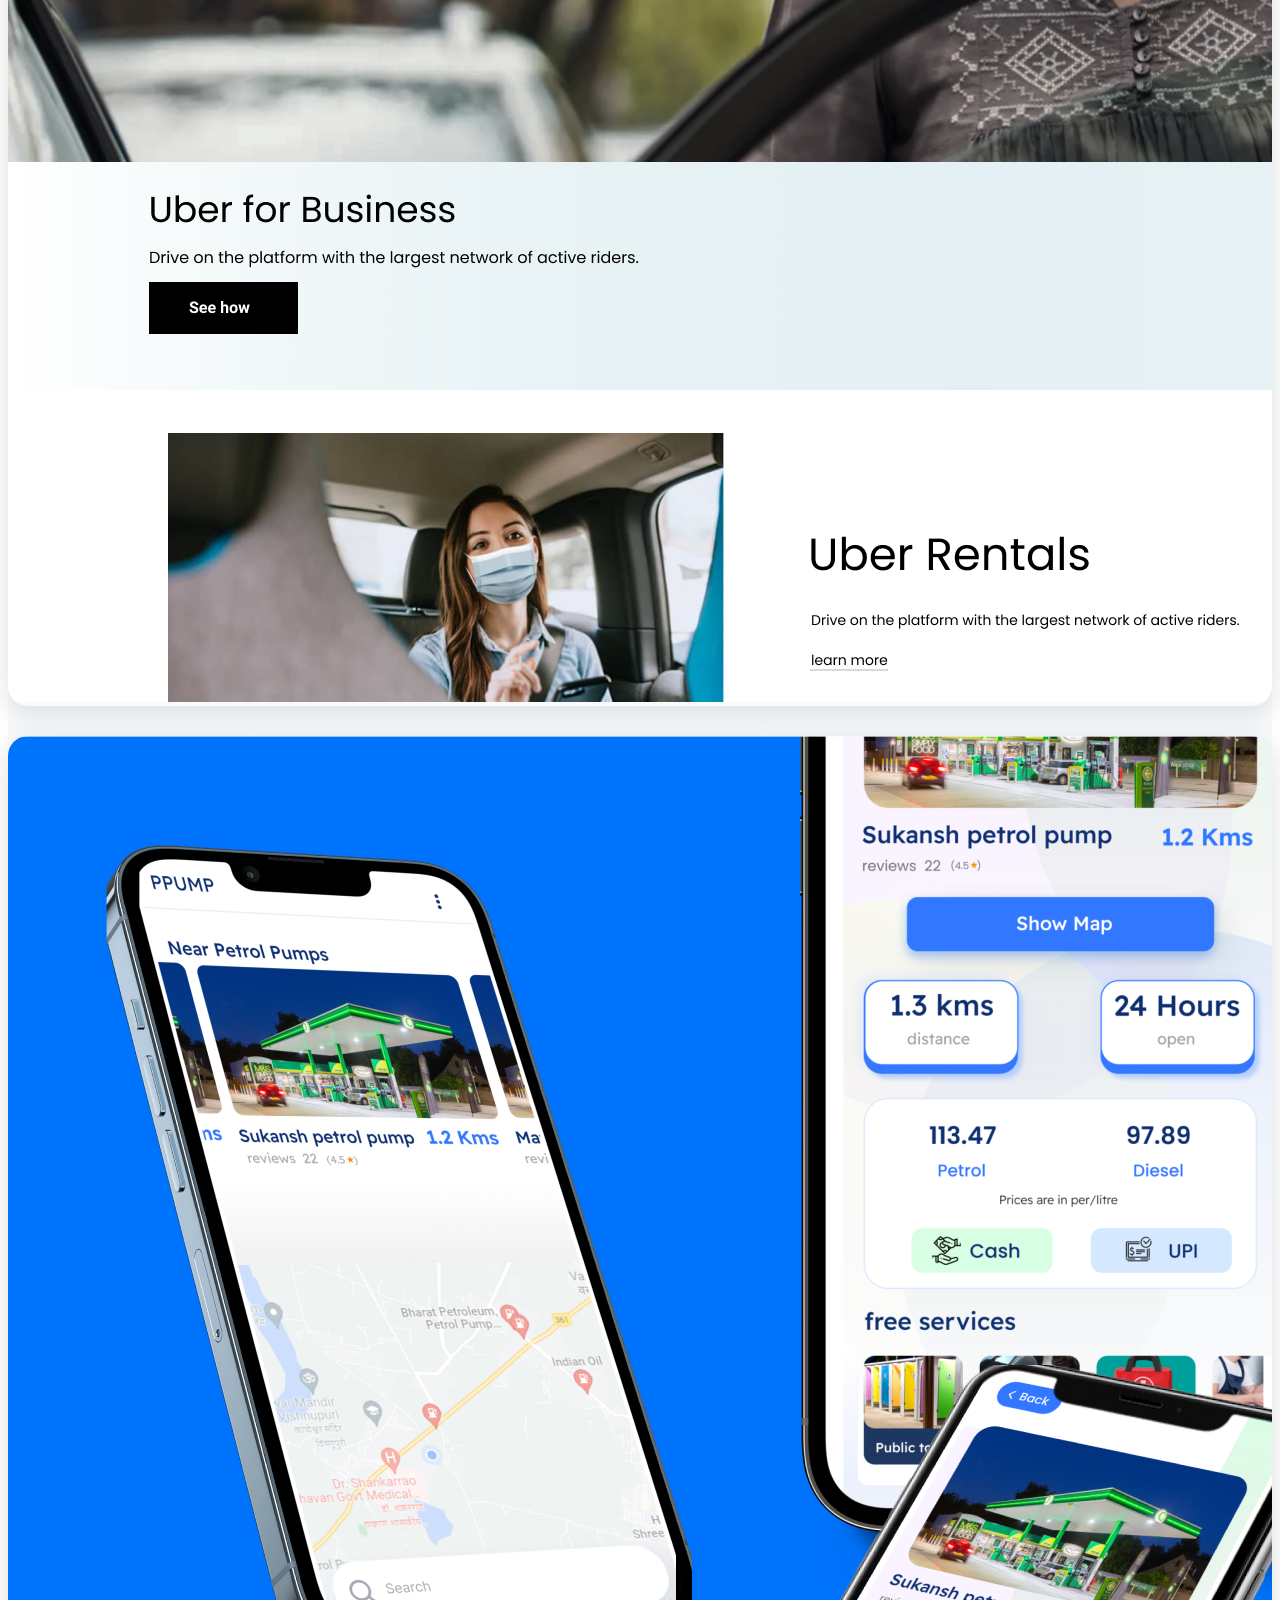
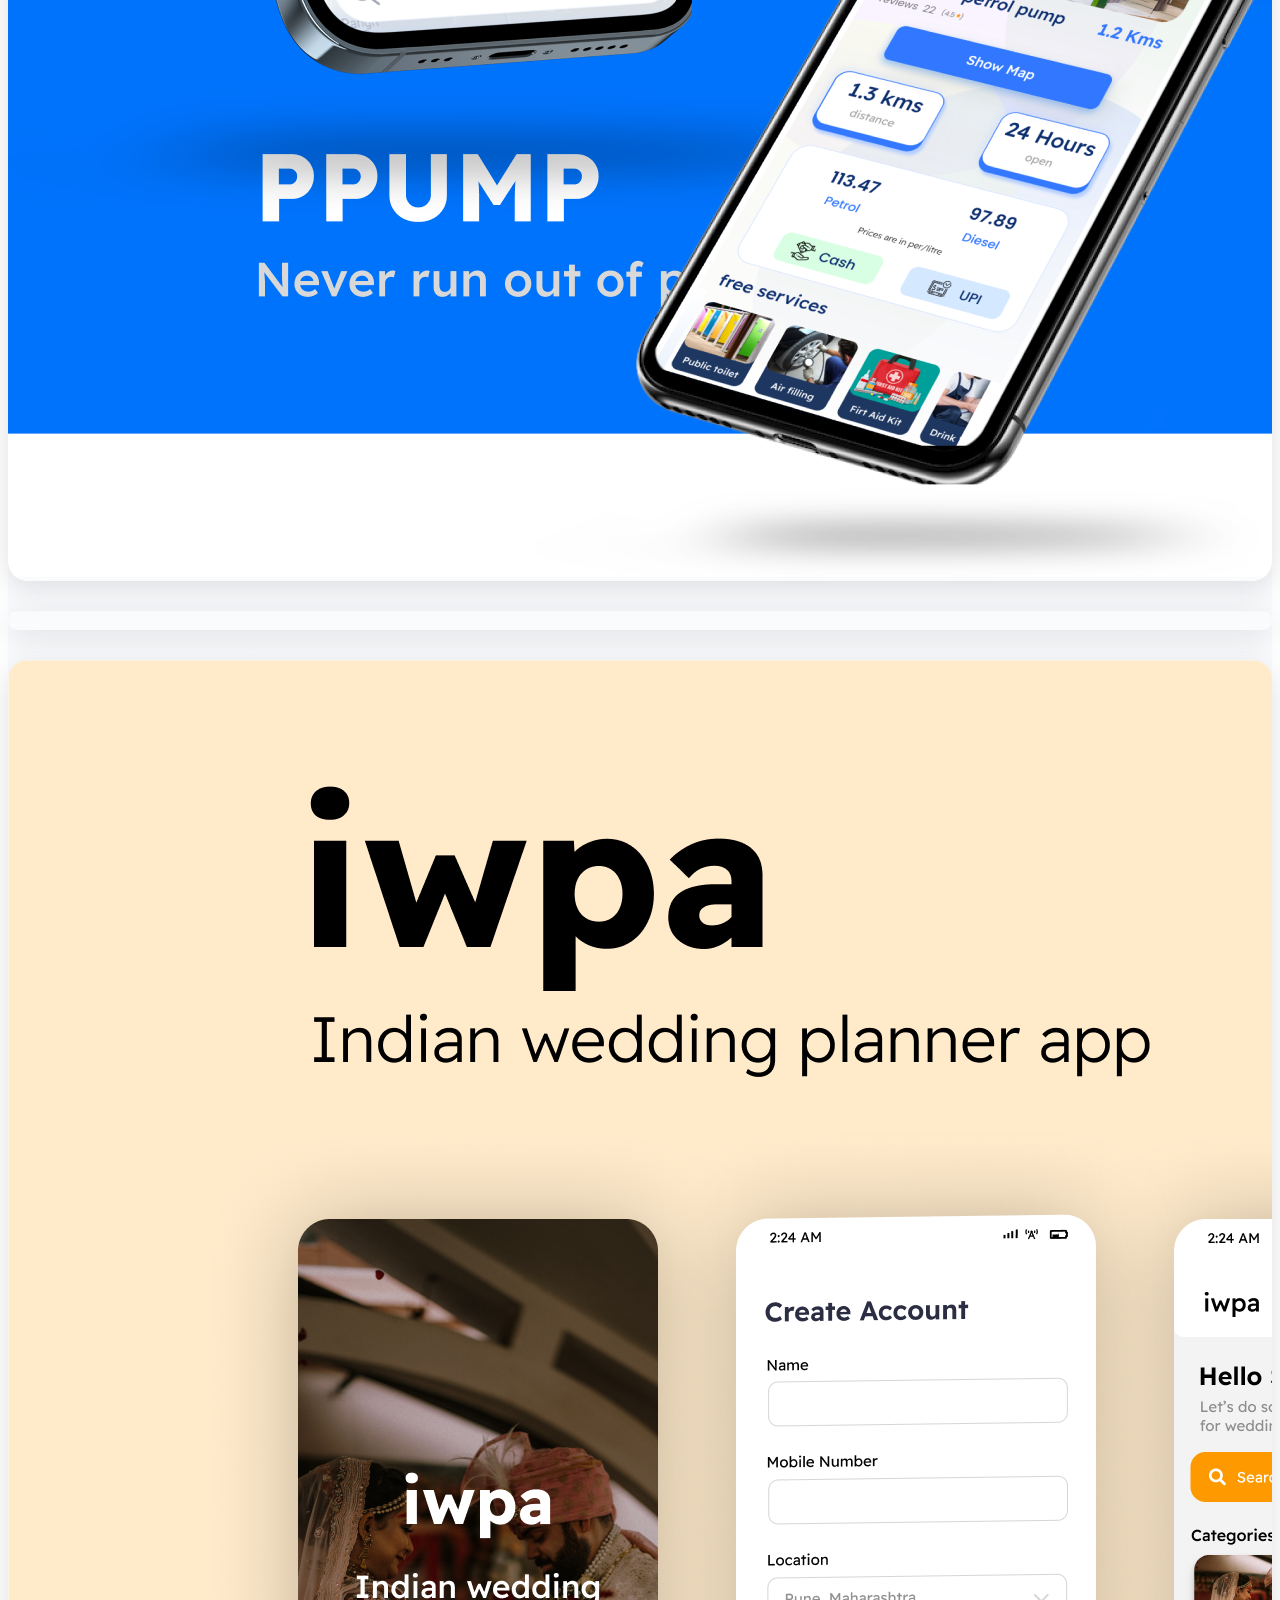
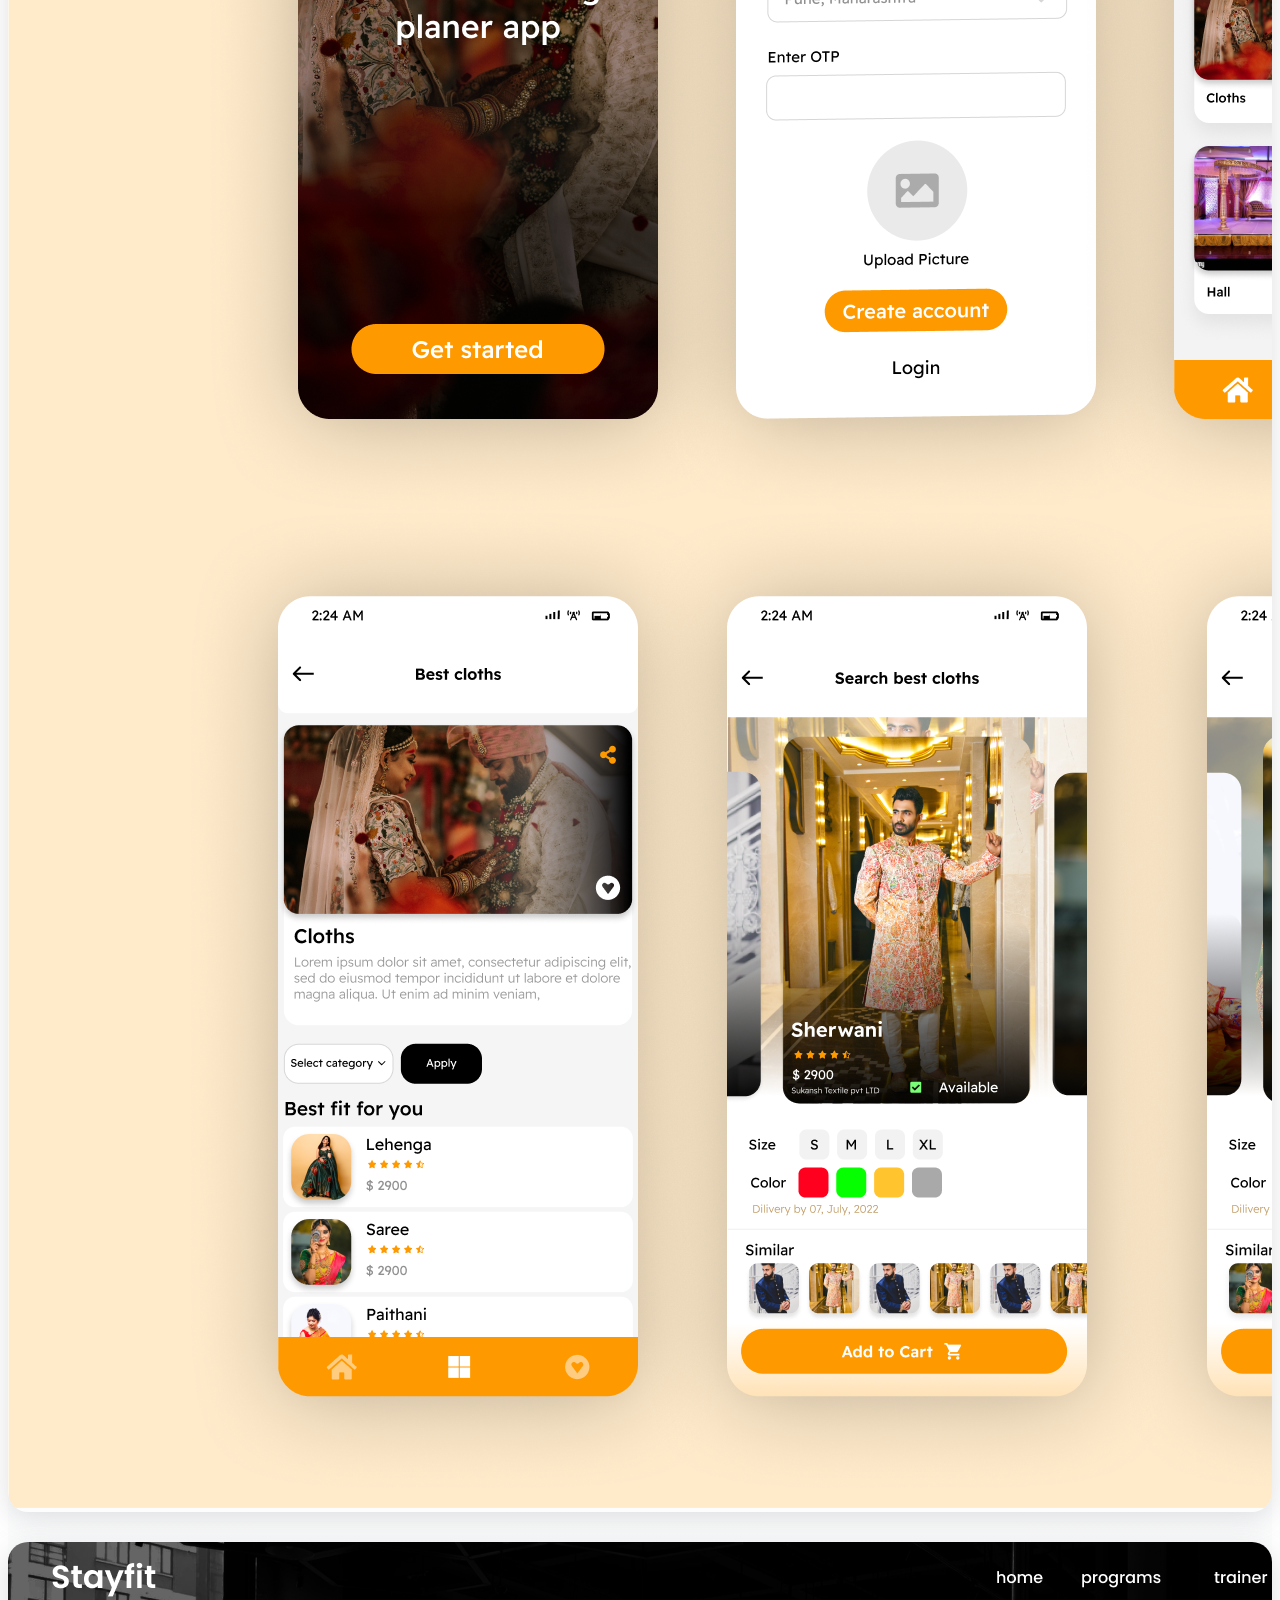
==== commit cc05d0aa: "some changes" ====
--- a/index.html
+++ b/index.html
@@ -10,13 +10,11 @@
   <meta content="" name="keywords">
 
   <!-- Favicons -->
-  <link href="assets/img/favicon.png" rel="icon">
+  <!-- <link href="assets/img/favicon.png" rel="icon"> -->
   <link href="assets/img/apple-touch-icon.png" rel="apple-touch-icon">
 
   <!-- Google Fonts -->
-  <link
-    href="https://fonts.googleapis.com/css?family=Open+Sans:300,300i,400,400i,600,600i,700,700i|Poppins:300,300i,400,400i,500,500i,600,600i,700,700i|Playfair+Display:400,400i,500,500i,600,600i,700,700i&subset=cyrillic"
-    rel="stylesheet">
+  <link href="https://fonts.googleapis.com/css2?family=Roboto:ital,wght@0,100;0,300;0,400;0,500;0,700;0,900;1,100;1,300;1,400;1,500;1,700;1,900&display=swap" rel="stylesheet">
 
   <!-- Vendor CSS Files -->
   <link href="assets/vendor/bootstrap/css/bootstrap.min.css" rel="stylesheet">
@@ -34,9 +32,9 @@
 
   <!-- ======= Hero Section ======= -->
   <section id="hero" class="d-flex flex-column align-items-center justify-content-center">
-    <h1>Hi, I'm Sukansh!</h1>
-    <h2>I am a Full Stack Developer & UI/UX Designer</h2>
-    <a href="#about" class="btn-get-started scrollto"><i class="bi bi-chevron-double-down"></i></a>
+    <!-- <h1>Hi, I'm Sukansh!</h1> -->
+    <!-- <h2>I am a Full Stack Developer & UI/UX Designer</h2> -->
+    <!-- <a href="#about" class="btn-get-started scrollto"><i class="bi bi-chevron-double-down"></i></a> -->
   </section><!-- End Hero -->
 
   <!-- ======= Header ======= -->
@@ -307,7 +305,7 @@
 
         <div class="row">
           <div class="col-lg-6">
-            <h3 class="resume-title">SUMMARY</h3>
+            <h3 class="resume-title">Sumary</h3>
             <div class="resume-item pb-0">
               <h4>Sukansh Pendor</h4>
               <p><em>Fuelled by a passion for developing and designing websites . I have a desire excel and continuosly improve in my 
@@ -324,7 +322,7 @@
               </p>
             </div>
 
-            <h3 class="resume-title">EDUCATION</h3>
+            <h3 class="resume-title">Education</h3>
             <div class="resume-item">
               <h4>B.Tech Computer Science & Engineering</h4>
               <h5>2019 - Current</h5>
@@ -333,7 +331,7 @@
             </div>
           </div>
           <div class="col-lg-6">
-            <h3 class="resume-title">INTERNSHIPS / WORKS</h3>
+            <h3 class="resume-title">Internships / Works</h3>
             <div class="resume-item">
               <h4>Website Developer & UI/UX Designer ( Intenrship )</h4>
               <p><em>@de'HoFoo</em></p>
@@ -390,9 +388,7 @@
 
         <div class="section-title">
           <h2>Services</h2>
-          <p>Magnam dolores commodi suscipit. Necessitatibus eius consequatur ex aliquid fuga eum quidem. Sit sint
-            consectetur velit. Quisquam quos quisquam cupiditate. Et nemo qui impedit suscipit alias ea. Quia fugiat sit
-            in iste officiis commodi quidem hic quas.</p>
+          <p>My offered services are mentioned below</p>
         </div>
 
         <div class="row">
@@ -439,33 +435,31 @@
 
         <div class="section-title">
           <h2>Portfolio</h2>
-          <p>Magnam dolores commodi suscipit. Necessitatibus eius consequatur ex aliquid fuga eum quidem. Sit sint
-            consectetur velit. Quisquam quos quisquam cupiditate. Et nemo qui impedit suscipit alias ea. Quia fugiat sit
-            in iste officiis commodi quidem hic quas.</p>
+          <p>My Projects, Designs and Vector arts are mentioned below</p>
         </div>
 
         <div class="row">
           <div class="col-lg-12 d-flex justify-content-center">
             <ul id="portfolio-flters">
               <li data-filter="*" class="filter-active">All</li>
-              <li data-filter=".filter-app">Web Design</li>
-              <li data-filter=".filter-card">App Design</li>
-              <li data-filter=".filter-web">ILLustrations</li>
+              <li data-filter=".filter-app">App</li>
+              <li data-filter=".filter-card">Card</li>
+              <li data-filter=".filter-web">Web</li>
             </ul>
           </div>
         </div>
 
         <div class="row portfolio-container">
 
-          <div class="col-lg-4 col-md-6 portfolio-item filter-app">
-            <div class="portfolio-wrap">
-              <img src="assets/img/portfolio/portfolio-1.jpg" class="img-fluid" alt="">
+          <div class="col-lg-4 col-md-6 portfolio-item filter-web">
+            <div class="portfolio-wrap">
+              <img src="assets/img/food1.png" class="img-fluid" alt="">
               <div class="portfolio-info">
                 <h4>App 1</h4>
                 <p>App</p>
               </div>
               <div class="portfolio-links">
-                <a href="assets/img/portfolio/portfolio-1.jpg" data-gallery="portfolioGallery"
+                <a href="assets/img/food1.png" data-gallery="portfolioGallery"
                   class="portfolio-lightbox" title="App 1"><i class="bx bx-plus"></i></a>
                 <a href="portfolio-details.html" title="More Details"><i class="bx bx-link"></i></a>
               </div>
@@ -474,58 +468,58 @@
 
           <div class="col-lg-4 col-md-6 portfolio-item filter-web">
             <div class="portfolio-wrap">
-              <img src="assets/img/portfolio/portfolio-2.jpg" class="img-fluid" alt="">
+              <img src="assets/img/food2.png" class="img-fluid" alt="">
               <div class="portfolio-info">
                 <h4>Web 3</h4>
                 <p>Web</p>
               </div>
               <div class="portfolio-links">
-                <a href="assets/img/portfolio/portfolio-2.jpg" data-gallery="portfolioGallery"
+                <a href="assets/img/food2.png" data-gallery="portfolioGallery"
                   class="portfolio-lightbox" title="Web 3"><i class="bx bx-plus"></i></a>
                 <a href="portfolio-details.html" title="More Details"><i class="bx bx-link"></i></a>
               </div>
             </div>
           </div>
 
-          <div class="col-lg-4 col-md-6 portfolio-item filter-app">
-            <div class="portfolio-wrap">
-              <img src="assets/img/portfolio/portfolio-3.jpg" class="img-fluid" alt="">
+          <div class="col-lg-4 col-md-6 portfolio-item filter-web">
+            <div class="portfolio-wrap">
+              <img src="assets/img/bmp.png" class="img-fluid" alt="">
               <div class="portfolio-info">
                 <h4>App 2</h4>
                 <p>App</p>
               </div>
               <div class="portfolio-links">
-                <a href="assets/img/portfolio/portfolio-3.jpg" data-gallery="portfolioGallery"
+                <a href="assets/img/bmp.png" data-gallery="portfolioGallery"
                   class="portfolio-lightbox" title="App 2"><i class="bx bx-plus"></i></a>
                 <a href="portfolio-details.html" title="More Details"><i class="bx bx-link"></i></a>
               </div>
             </div>
           </div>
 
-          <div class="col-lg-4 col-md-6 portfolio-item filter-card">
-            <div class="portfolio-wrap">
-              <img src="assets/img/portfolio/portfolio-4.jpg" class="img-fluid" alt="">
+          <div class="col-lg-4 col-md-6 portfolio-item filter-web">
+            <div class="portfolio-wrap">
+              <img src="assets/img/uber.png" class="img-fluid" alt="">
               <div class="portfolio-info">
                 <h4>Card 2</h4>
                 <p>Card</p>
               </div>
               <div class="portfolio-links">
-                <a href="assets/img/portfolio/portfolio-4.jpg" data-gallery="portfolioGallery"
+                <a href="assets/img/uber.png" data-gallery="portfolioGallery"
                   class="portfolio-lightbox" title="Card 2"><i class="bx bx-plus"></i></a>
                 <a href="portfolio-details.html" title="More Details"><i class="bx bx-link"></i></a>
               </div>
             </div>
           </div>
 
-          <div class="col-lg-4 col-md-6 portfolio-item filter-web">
-            <div class="portfolio-wrap">
-              <img src="assets/img/portfolio/portfolio-5.jpg" class="img-fluid" alt="">
+          <div class="col-lg-4 col-md-6 portfolio-item filter-app">
+            <div class="portfolio-wrap">
+              <img src="assets/img/pump.png" class="img-fluid" alt="">
               <div class="portfolio-info">
                 <h4>Web 2</h4>
                 <p>Web</p>
               </div>
               <div class="portfolio-links">
-                <a href="assets/img/portfolio/portfolio-5.jpg" data-gallery="portfolioGallery"
+                <a href="assets/img/pump.png" data-gallery="portfolioGallery"
                   class="portfolio-lightbox" title="Web 2"><i class="bx bx-plus"></i></a>
                 <a href="portfolio-details.html" title="More Details"><i class="bx bx-link"></i></a>
               </div>
@@ -534,43 +528,43 @@
 
           <div class="col-lg-4 col-md-6 portfolio-item filter-app">
             <div class="portfolio-wrap">
-              <img src="assets/img/portfolio/portfolio-6.jpg" class="img-fluid" alt="">
+              <img src="assets/img/stayfit.png" class="img-fluid" alt="">
               <div class="portfolio-info">
                 <h4>App 3</h4>
                 <p>App</p>
               </div>
               <div class="portfolio-links">
-                <a href="assets/img/portfolio/portfolio-6.jpg" data-gallery="portfolioGallery"
-                  class="portfolio-lightbox" title="App 3"><i class="bx bx-plus"></i></a>
-                <a href="portfolio-details.html" title="More Details"><i class="bx bx-link"></i></a>
-              </div>
-            </div>
-          </div>
-
-          <div class="col-lg-4 col-md-6 portfolio-item filter-card">
-            <div class="portfolio-wrap">
-              <img src="assets/img/portfolio/portfolio-7.jpg" class="img-fluid" alt="">
+                <a href="assets/img/stayfit.png" data-gallery="portfolioGallery"
+                  class="portfolio-lightbox" title="App 2"><i class="bx bx-plus"></i></a>
+                <a href="portfolio-details.html" title="More Details"><i class="bx bx-link"></i></a>
+              </div>
+            </div>
+          </div>
+
+          <div class="col-lg-4 col-md-6 portfolio-item filter-app">
+            <div class="portfolio-wrap">
+              <img src="assets/img/iwpa.png" class="img-fluid" alt="">
               <div class="portfolio-info">
                 <h4>Card 1</h4>
                 <p>Card</p>
               </div>
               <div class="portfolio-links">
-                <a href="assets/img/portfolio/portfolio-7.jpg" data-gallery="portfolioGallery"
-                  class="portfolio-lightbox" title="Card 1"><i class="bx bx-plus"></i></a>
-                <a href="portfolio-details.html" title="More Details"><i class="bx bx-link"></i></a>
-              </div>
-            </div>
-          </div>
-
-          <div class="col-lg-4 col-md-6 portfolio-item filter-card">
-            <div class="portfolio-wrap">
-              <img src="assets/img/portfolio/portfolio-8.jpg" class="img-fluid" alt="">
+                <a href="assets/img/iwpa.png" data-gallery="portfolioGallery"
+                  class="portfolio-lightbox" title="Card 2"><i class="bx bx-plus"></i></a>
+                <a href="portfolio-details.html" title="More Details"><i class="bx bx-link"></i></a>
+              </div>
+            </div>
+          </div>
+
+          <div class="col-lg-4 col-md-6 portfolio-item filter-web">
+            <div class="portfolio-wrap">
+              <img src="assets/img/gym.png" class="img-fluid" alt="">
               <div class="portfolio-info">
                 <h4>Card 3</h4>
                 <p>Card</p>
               </div>
               <div class="portfolio-links">
-                <a href="assets/img/portfolio/portfolio-8.jpg" data-gallery="portfolioGallery"
+                <a href="assets/img/gym.png" data-gallery="portfolioGallery"
                   class="portfolio-lightbox" title="Card 3"><i class="bx bx-plus"></i></a>
                 <a href="portfolio-details.html" title="More Details"><i class="bx bx-link"></i></a>
               </div>
@@ -579,13 +573,13 @@
 
           <div class="col-lg-4 col-md-6 portfolio-item filter-web">
             <div class="portfolio-wrap">
-              <img src="assets/img/portfolio/portfolio-9.jpg" class="img-fluid" alt="">
+              <img src="assets/img/kkd.png" class="img-fluid" alt="">
               <div class="portfolio-info">
                 <h4>Web 3</h4>
                 <p>Web</p>
               </div>
               <div class="portfolio-links">
-                <a href="assets/img/portfolio/portfolio-9.jpg" data-gallery="portfolioGallery"
+                <a href="assets/img/kkd.png" data-gallery="portfolioGallery"
                   class="portfolio-lightbox" title="Web 3"><i class="bx bx-plus"></i></a>
                 <a href="portfolio-details.html" title="More Details"><i class="bx bx-link"></i></a>
               </div>
@@ -603,9 +597,6 @@
 
         <div class="section-title">
           <h2>Testimonials</h2>
-          <p>Magnam dolores commodi suscipit. Necessitatibus eius consequatur ex aliquid fuga eum quidem. Sit sint
-            consectetur velit. Quisquam quos quisquam cupiditate. Et nemo qui impedit suscipit alias ea. Quia fugiat sit
-            in iste officiis commodi quidem hic quas.</p>
         </div>
 
         <div class="testimonials-slider swiper" data-aos="fade-up" data-aos-delay="100">
@@ -667,10 +658,10 @@
               <p>Cras fermentum odio eu feugiat. Justo eget magna fermentum iaculis eu non diam phasellus. Scelerisque
                 felis imperdiet proin fermentum leo. Amet volutpat consequat mauris nunc congue.</p>
               <div class="social-links">
-                <a href="#" class="twitter"><i class="bi bi-twitter"></i></a>
-                <a href="#" class="facebook"><i class="bi bi-facebook"></i></a>
-                <a href="#" class="instagram"><i class="bi bi-instagram"></i></a>
-                <a href="#" class="linkedin"><i class="bi bi-linkedin"></i></a>
+                <a href="https://github.com/psukansh" class="github"><i class="bi bi-github"></i></a>
+                <a href="https://www.linkedin.com/in/sukansh-pendor-0640a41a9/" class="linkedin"><i class="bi bi-linkedin"></i></a>
+                <a href="https://www.instagram.com/sukansh_at_27/" class="instagram"><i class="bi bi-instagram"></i></a>
+                <a href="https://dribbble.com/sukansh" class="dribbble"><i class="bi bi-dribbble"></i></a>
               </div>
             </div>
           </div>
--- a/assets/css/style.css
+++ b/assets/css/style.css
@@ -0,0 +1,1189 @@
+/**
+* Template Name: Lonely - v4.8.1
+* Template URL: https://bootstrapmade.com/free-html-bootstrap-template-lonely/
+* Author: BootstrapMade.com
+* License: https://bootstrapmade.com/license/
+*/
+
+/*--------------------------------------------------------------
+# General
+--------------------------------------------------------------*/
+body {
+  font-family: 'Roboto', sans-serif;
+  color: #5a656e;
+}
+
+a {
+  color: #3da5d9;
+  text-decoration: none;
+}
+
+a:hover {
+  color: #dd5a92;
+  text-decoration: none;
+}
+
+h1,
+h2,
+h3,
+h4,
+h5,
+h6 {
+  font-family: 'Roboto', sans-serif;
+}
+
+/*--------------------------------------------------------------
+# Back to top button
+--------------------------------------------------------------*/
+.back-to-top {
+  position: fixed;
+  visibility: hidden;
+  opacity: 0;
+  right: 15px;
+  bottom: 15px;
+  z-index: 9999;
+  background: #3da5d9;
+  width: 40px;
+  height: 40px;
+  border-radius: 50px;
+  transition: all 0.4s;
+}
+
+.back-to-top i {
+  font-size: 24px;
+  color: #fff;
+  line-height: 0;
+}
+
+.back-to-top:hover {
+  background: #db528c;
+  color: #fff;
+}
+
+.back-to-top.active {
+  visibility: visible;
+  opacity: 1;
+}
+
+/*--------------------------------------------------------------
+# Header
+--------------------------------------------------------------*/
+#header {
+  transition: all 0.5s;
+  z-index: 997;
+  transition: all 0.5s;
+  height: 60px;
+  background: #fff;
+  box-shadow: 0px 0px 20px 0px rgba(0, 0, 0, 0.12);
+}
+
+#header .logo h1 {
+  font-size: 26px;
+  margin: 0;
+  padding: 6px 0;
+  line-height: 1;
+  font-weight: 500;
+  letter-spacing: 3px;
+  text-transform: uppercase;
+  font-weight: 700;
+  font-family: 'Roboto', sans-serif;
+}
+
+#header .logo h1 a,
+#header .logo h1 a:hover {
+  color: #2c4964;
+  text-decoration: none;
+}
+
+#header .logo img {
+  padding: 0;
+  margin: 0;
+  max-height: 40px;
+}
+
+.scrolled-offset {
+  margin-top: 60px;
+}
+
+/*--------------------------------------------------------------
+# Navigation Menu
+--------------------------------------------------------------*/
+/**
+* Desktop Navigation 
+*/
+.navbar {
+  padding: 0;
+}
+
+.navbar ul {
+  margin: 0;
+  padding: 0;
+  display: flex;
+  list-style: none;
+  align-items: center;
+}
+
+.navbar li {
+  position: relative;
+}
+
+.navbar a,
+.navbar a:focus {
+  display: flex;
+  align-items: center;
+  justify-content: space-between;
+  padding: 10px 0 10px 30px;
+  font-size: 16px;
+  color: #2c4964;
+  white-space: nowrap;
+  transition: 0.3s;
+  font-weight: 600;
+}
+
+.navbar a i,
+.navbar a:focus i {
+  font-size: 12px;
+  line-height: 0;
+  margin-left: 5px;
+}
+
+.navbar a:hover,
+.navbar .active,
+.navbar .active:focus,
+.navbar li:hover>a {
+  color: #3da5d9;
+}
+
+.navbar .dropdown ul {
+  display: block;
+  position: absolute;
+  left: 14px;
+  top: 100%;
+  margin: 0;
+  padding: 10px 0;
+  z-index: 99;
+  opacity: 0;
+  visibility: hidden;
+  background: #fff;
+  box-shadow: 0px 0px 30px rgba(127, 137, 161, 0.25);
+  transition: 0.3s;
+  border-radius: 4px;
+}
+
+.navbar .dropdown ul li {
+  min-width: 200px;
+}
+
+.navbar .dropdown ul a {
+  padding: 10px 20px;
+  text-transform: none;
+}
+
+.navbar .dropdown ul a i {
+  font-size: 12px;
+}
+
+.navbar .dropdown ul a:hover,
+.navbar .dropdown ul .active:hover,
+.navbar .dropdown ul li:hover>a {
+  color: #3da5d9;
+}
+
+.navbar .dropdown:hover>ul {
+  opacity: 1;
+  visibility: visible;
+}
+
+.navbar .dropdown .dropdown ul {
+  top: 0;
+  left: calc(100% - 30px);
+  visibility: hidden;
+}
+
+.navbar .dropdown .dropdown:hover>ul {
+  opacity: 1;
+  top: 0;
+  left: 100%;
+  visibility: visible;
+}
+
+@media (max-width: 1366px) {
+  .navbar .dropdown .dropdown ul {
+    left: -90%;
+  }
+
+  .navbar .dropdown .dropdown:hover>ul {
+    left: -100%;
+  }
+}
+
+/**
+* Mobile Navigation 
+*/
+.mobile-nav-toggle {
+  color: #2c4964;
+  font-size: 28px;
+  cursor: pointer;
+  display: none;
+  line-height: 0;
+  transition: 0.5s;
+}
+
+.mobile-nav-toggle.bi-x {
+  color: #fff;
+}
+
+@media (max-width: 991px) {
+  .mobile-nav-toggle {
+    display: block;
+  }
+
+  .navbar ul {
+    display: none;
+  }
+}
+
+.navbar-mobile {
+  position: fixed;
+  overflow: hidden;
+  top: 0;
+  right: 0;
+  left: 0;
+  bottom: 0;
+  background: rgba(13, 21, 29, 0.6);
+  transition: 0.3s;
+  z-index: 998;
+}
+
+.navbar-mobile .mobile-nav-toggle {
+  position: absolute;
+  top: 15px;
+  right: 15px;
+}
+
+.navbar-mobile ul {
+  display: block;
+  position: absolute;
+  top: 55px;
+  right: 15px;
+  bottom: 15px;
+  left: 15px;
+  padding: 10px 0;
+  border-radius: 10px;
+  background-color: #fff;
+  overflow-y: auto;
+  transition: 0.3s;
+}
+
+.navbar-mobile a,
+.navbar-mobile a:focus {
+  padding: 10px 20px;
+  font-size: 15px;
+  color: #2c4964;
+}
+
+.navbar-mobile a:hover,
+.navbar-mobile .active,
+.navbar-mobile li:hover>a {
+  color: #3da5d9;
+}
+
+.navbar-mobile .getstarted,
+.navbar-mobile .getstarted:focus {
+  margin: 15px;
+}
+
+.navbar-mobile .dropdown ul {
+  position: static;
+  display: none;
+  margin: 10px 20px;
+  padding: 10px 0;
+  z-index: 99;
+  opacity: 1;
+  visibility: visible;
+  background: #fff;
+  box-shadow: 0px 0px 30px rgba(127, 137, 161, 0.25);
+}
+
+.navbar-mobile .dropdown ul li {
+  min-width: 200px;
+}
+
+.navbar-mobile .dropdown ul a {
+  padding: 10px 20px;
+}
+
+.navbar-mobile .dropdown ul a i {
+  font-size: 12px;
+}
+
+.navbar-mobile .dropdown ul a:hover,
+.navbar-mobile .dropdown ul .active:hover,
+.navbar-mobile .dropdown ul li:hover>a {
+  color: #3da5d9;
+}
+
+.navbar-mobile .dropdown>.dropdown-active {
+  display: block;
+}
+
+/*--------------------------------------------------------------
+# Hero Section
+--------------------------------------------------------------*/
+#hero {
+  width: 100%;
+  height: 75vh;
+  background-image:url('../img/cover\ photo.png');
+  background-size: cover;
+  padding: 0 15px;
+}
+
+#hero h1 {
+  margin: 0 0 10px 0;
+  font-size: 48px;
+  font-weight: 700;
+  line-height: 56px;
+  color: rgb(0, 0, 0);
+}
+
+#hero h2 {
+  color: rgb(0, 0, 0);
+  margin-bottom: 10px;
+  font-size: 24px;
+  font-weight: 300;
+  font-family: 'Roboto', sans-serif;
+  text-align:center;
+}
+
+#hero .btn-get-started {
+  font-size: 64px;
+  transition: 0.5s;
+  color: #fff;
+  height: 60px;
+}
+
+#hero .btn-get-started:hover {
+  padding-top: 10px;
+  color: #3da5d9;
+}
+
+@media (min-width: 1024px) {
+  #hero {
+    background-attachment: fixed;
+  }
+}
+
+@media (max-width: 768px) {
+  #hero h1 {
+    font-size: 28px;
+    line-height: 36px;
+  }
+
+  #hero h2 {
+    font-size: 18px;
+    line-height: 24px;
+    margin-bottom: 30px;
+  }
+}
+
+/*--------------------------------------------------------------
+# Sections General
+--------------------------------------------------------------*/
+section {
+  padding: 60px 0;
+}
+
+.section-bg {
+  background: linear-gradient(180deg, #f2f6f9 0%, #fff 100%);
+}
+
+.section-title {
+  padding-bottom: 30px;
+}
+
+.section-title h2 {
+  font-size: 32px;
+  font-weight: bold;
+  margin-bottom: 15px;
+  padding-bottom: 15px;
+  position: relative;
+  color: #345676;
+}
+
+.section-title h2::after {
+  content: "";
+  position: absolute;
+  display: block;
+  width: 50px;
+  height: 3px;
+  background: #3da5d9;
+  bottom: 0;
+  left: 0;
+}
+
+.section-title p {
+  margin-bottom: 0;
+}
+
+/*--------------------------------------------------------------
+# Breadcrumbs
+--------------------------------------------------------------*/
+.breadcrumbs {
+  padding: 15px 0;
+  background-color: #fcf2f7;
+  min-height: 40px;
+}
+
+.breadcrumbs h2 {
+  font-size: 24px;
+  font-weight: 300;
+}
+
+.breadcrumbs ol {
+  display: flex;
+  flex-wrap: wrap;
+  list-style: none;
+  padding: 0;
+  margin: 0;
+  font-size: 14px;
+}
+
+.breadcrumbs ol li+li {
+  padding-left: 10px;
+}
+
+.breadcrumbs ol li+li::before {
+  display: inline-block;
+  padding-right: 10px;
+  color: #6c757d;
+  content: "/";
+}
+
+@media (max-width: 768px) {
+  .breadcrumbs .d-flex {
+    display: block !important;
+  }
+
+  .breadcrumbs ol {
+    display: block;
+  }
+
+  .breadcrumbs ol li {
+    display: inline-block;
+  }
+}
+
+/*--------------------------------------------------------------
+# About
+--------------------------------------------------------------*/
+.about .content {
+  padding: 30px 0;
+}
+
+.about .content h3 {
+  font-weight: 500;
+  font-size: 34px;
+  color: #2c4964;
+}
+
+.about .content p {
+  margin-bottom: 0;
+}
+
+.about .content .count-box {
+  padding: 20px 0;
+  width: 100%;
+}
+
+.about .content .count-box i {
+  display: block;
+  font-size: 36px;
+  color: #a7dbf6;
+  float: left;
+  line-height: 0;
+}
+
+.about .content .count-box span {
+  font-size: 36px;
+  line-height: 20px;
+  display: block;
+  font-weight: 700;
+  color: #2c4964;
+  margin-left: 50px;
+  font-family: 'Roboto', sans-serif;
+}
+
+.about .content .count-box p {
+  padding: 15px 0 0 0;
+  margin: 0 0 0 50px;
+  font-family: 'Roboto', sans-serif;
+  font-size: 14px;
+  color: #437099;
+}
+
+.about .content .count-box a {
+  font-weight: 600;
+  display: block;
+  margin-top: 20px;
+  color: #437099;
+  font-size: 15px;
+  font-family: 'Roboto', sans-serif;
+  transition: ease-in-out 0.3s;
+}
+
+.about .content .count-box a:hover {
+  color: #6b96be;
+}
+
+.about .image {
+  background: url("../img/photo.svg") center center no-repeat;
+  background-size: cover;
+  min-height: 400px;
+ 
+}
+
+@media (max-width: 991px) {
+  .about .image {
+    text-align: center;
+  }
+
+  .about .image img {
+    max-width: 80%;
+  }
+}
+
+@media (max-width: 667px) {
+  .about .image img {
+    max-width: 100%;
+  }
+}
+
+/*--------------------------------------------------------------
+# Skills
+--------------------------------------------------------------*/
+.skills .progress {
+  height: 50px;
+  display: block;
+  background: none;
+}
+
+.skills .progress .skill {
+  padding: 10px 0;
+  margin: 0 0 6px 0;
+  text-transform: uppercase;
+  display: block;
+  font-weight: 600;
+  color: #2c4964;
+}
+
+.skills .progress .skill .val {
+  float: right;
+  font-style: normal;
+}
+
+.skills .progress-bar-wrap {
+  background: #fbeaf1;
+}
+
+.skills .progress-bar {
+  width: 1px;
+  height: 10px;
+  transition: 0.9s;
+  background-color: #3da5d9;
+}
+
+/*--------------------------------------------------------------
+# Resume
+--------------------------------------------------------------*/
+.resume .resume-title {
+  font-size: 26px;
+  font-weight: 500;
+  margin-top: 20px;
+  margin-bottom: 20px;
+  color: #4b7dab;
+  font-weight: 700;
+  font-family: 'Roboto', sans-serif;
+}
+
+.resume .resume-item {
+  padding: 0 0 20px 20px;
+  margin-top: -2px;
+  border-left: 2px solid #3da5d9;
+  position: relative;
+}
+
+.resume .resume-item h4 {
+  line-height: 18px;
+  font-size: 18px;
+  font-weight: 600;
+  color: #2c4964;
+  margin-bottom: 10px;
+}
+
+.resume .resume-item h5 {
+  font-size: 16px;
+  background: #e4ebf3;
+  padding: 5px 15px;
+  display: inline-block;
+  font-weight: 400;
+  margin-bottom: 10px;
+
+}
+
+.resume .resume-item ul {
+  padding-left: 20px;
+}
+
+.resume .resume-item ul li {
+  padding-bottom: 10px;
+}
+
+.resume .resume-item:last-child {
+  padding-bottom: 0;
+}
+
+.resume .resume-item::before {
+  content: "";
+  position: absolute;
+  width: 16px;
+  height: 16px;
+  border-radius: 50px;
+  left: -9px;
+  top: 0;
+  background: #fff;
+  border: 2px solid #3da5d9;
+}
+
+/*--------------------------------------------------------------
+# Services
+--------------------------------------------------------------*/
+.services .icon-box {
+  padding: 20px 15px;
+  position: relative;
+  overflow: hidden;
+  background: #fff;
+  box-shadow: 0 0 29px 0 rgba(68, 88, 144, 0.2);
+  transition: all 0.3s ease-in-out;
+  border-radius: 8px;
+  text-align: center;
+  z-index: 1;
+}
+
+.services .icon-box::before {
+  content: "";
+  position: absolute;
+  top: 0;
+  left: 0;
+  right: 0;
+  height: 0;
+  transition: ease-in-out 0.3s;
+  z-index: -1;
+}
+
+.services .icon-box:hover::before {
+  background: #3da5d9;
+  height: 100%;
+  border-radius: 0px;
+}
+
+.services .icon {
+  margin: 0 auto 30px auto;
+  padding-top: 10px;
+  display: inline-block;
+  text-align: center;
+  border-radius: 50%;
+  width: 60px;
+  height: 60px;
+  background: #3da5d9;
+  transition: all 0.3s ease-in-out;
+}
+
+.services .icon i {
+  font-size: 36px;
+  line-height: 1;
+  color: #fff;
+}
+
+.services .title {
+  font-weight: 700;
+  margin-bottom: 15px;
+  font-size: 18px;
+}
+
+.services .title a {
+  color: #111;
+}
+
+.services .description {
+  font-size: 15px;
+  line-height: 24px;
+  margin-bottom: 0;
+}
+
+.services .icon-box:hover .title a,
+.services .icon-box:hover .description {
+  color: #fff;
+}
+
+.services .icon-box:hover .icon {
+  background: #fff;
+}
+
+.services .icon-box:hover .icon i {
+  color: #3da5d9;
+}
+
+@media (max-width: 768px) {
+  .services .icon-box::before {
+    bottom: 60%;
+  }
+}
+
+/*--------------------------------------------------------------
+# Portfolio
+--------------------------------------------------------------*/
+.portfolio .portfolio-item {
+  margin-bottom: 30px;
+}
+
+.portfolio #portfolio-flters {
+  padding: 0;
+  margin: 0 auto 35px auto;
+  list-style: none;
+  text-align: center;
+  background: #fff;
+  border-radius: 50px;
+  padding: 2px 15px;
+  box-shadow: 0px 2px 15px rgba(0, 0, 0, 0.08);
+}
+
+.portfolio #portfolio-flters li {
+  cursor: pointer;
+  display: inline-block;
+  padding: 10px 15px 8px 15px;
+  font-size: 14px;
+  font-weight: 600;
+  line-height: 1;
+  text-transform: uppercase;
+  color: #5a656e;
+  margin-bottom: 5px;
+  transition: all 0.3s ease-in-out;
+}
+
+.portfolio #portfolio-flters li:hover,
+.portfolio #portfolio-flters li.filter-active {
+  color: #3da5d9;
+}
+
+.portfolio #portfolio-flters li:last-child {
+  margin-right: 0;
+}
+
+.portfolio .portfolio-wrap {
+  transition: 0.3s;
+  position: relative;
+  overflow: hidden;
+  z-index: 1;
+  box-shadow: rgba(100, 100, 111, 0.2) 0px 7px 29px 0px;
+  border-radius: 20px;
+}
+
+.portfolio .portfolio-wrap::before {
+  content: "";
+  background: rgba(44, 73, 100, 0.6);
+  position: absolute;
+  left: 30px;
+  right: 30px;
+  top: 30px;
+  bottom: 30px;
+  transition: all ease-in-out 0.3s;
+  z-index: 2;
+  opacity: 0;
+}
+
+.portfolio .portfolio-wrap .portfolio-info {
+  opacity: 0;
+  position: absolute;
+  top: 10%;
+  left: 0;
+  right: 0;
+  text-align: center;
+  z-index: 3;
+  transition: all ease-in-out 0.3s;
+}
+
+.portfolio .portfolio-wrap .portfolio-info h4 {
+  font-size: 20px;
+  color: #fff;
+  font-weight: 600;
+}
+
+.portfolio .portfolio-wrap .portfolio-info p {
+  color: #ffffff;
+  font-size: 14px;
+  text-transform: uppercase;
+}
+
+.portfolio .portfolio-wrap .portfolio-links {
+  opacity: 0;
+  left: 0;
+  right: 0;
+  bottom: 10%;
+  text-align: center;
+  z-index: 3;
+  position: absolute;
+  transition: all ease-in-out 0.3s;
+}
+
+.portfolio .portfolio-wrap .portfolio-links a {
+  color: #fff;
+  margin: 0 2px;
+  font-size: 28px;
+  display: inline-block;
+  transition: 0.3s;
+}
+
+.portfolio .portfolio-wrap .portfolio-links a:hover {
+  color: #e684ae;
+}
+
+.portfolio .portfolio-wrap:hover::before {
+  top: 0;
+  left: 0;
+  right: 0;
+  bottom: 0;
+  opacity: 1;
+}
+
+.portfolio .portfolio-wrap:hover .portfolio-info {
+  opacity: 1;
+  top: calc(50% - 48px);
+}
+
+.portfolio .portfolio-wrap:hover .portfolio-links {
+  opacity: 1;
+  bottom: calc(50% - 50px);
+}
+
+/*--------------------------------------------------------------
+# Portfolio Details
+--------------------------------------------------------------*/
+.portfolio-details {
+  padding-top: 40px;
+}
+
+.portfolio-details .portfolio-details-slider img {
+  width: 100%;
+}
+
+.portfolio-details .portfolio-details-slider .swiper-pagination {
+  margin-top: 20px;
+  position: relative;
+}
+
+.portfolio-details .portfolio-details-slider .swiper-pagination .swiper-pagination-bullet {
+  width: 12px;
+  height: 12px;
+  background-color: #fff;
+  opacity: 1;
+  border: 1px solid #3da5d9;
+}
+
+.portfolio-details .portfolio-details-slider .swiper-pagination .swiper-pagination-bullet-active {
+  background-color: #3da5d9;
+}
+
+.portfolio-details .portfolio-info {
+  padding: 30px;
+  box-shadow: 0px 0 30px rgba(44, 73, 100, 0.08);
+}
+
+.portfolio-details .portfolio-info h3 {
+  font-size: 22px;
+  font-weight: 700;
+  margin-bottom: 20px;
+  padding-bottom: 20px;
+  border-bottom: 1px solid #eee;
+}
+
+.portfolio-details .portfolio-info ul {
+  list-style: none;
+  padding: 0;
+  font-size: 15px;
+}
+
+.portfolio-details .portfolio-info ul li+li {
+  margin-top: 10px;
+}
+
+.portfolio-details .portfolio-description {
+  padding-top: 30px;
+}
+
+.portfolio-details .portfolio-description h2 {
+  font-size: 26px;
+  font-weight: 700;
+  margin-bottom: 20px;
+}
+
+.portfolio-details .portfolio-description p {
+  padding: 0;
+}
+
+/*--------------------------------------------------------------
+# Testimonials
+--------------------------------------------------------------*/
+.testimonials .testimonials-carousel,
+.testimonials .testimonials-slider {
+  overflow: hidden;
+}
+
+.testimonials .testimonial-item {
+  box-sizing: content-box;
+  min-height: 320px;
+}
+
+.testimonials .testimonial-item .testimonial-img {
+  width: 90px;
+  border-radius: 50%;
+  margin: -40px 0 0 40px;
+  position: relative;
+  z-index: 2;
+  border: 6px solid #fff;
+  box-shadow: 0px 5px 15px rgba(0, 0, 0, 0.1);
+}
+
+.testimonials .testimonial-item h3 {
+  font-size: 18px;
+  font-weight: bold;
+  margin: 10px 0 5px 45px;
+  color: #2c4964;
+}
+
+.testimonials .testimonial-item h4 {
+  font-size: 14px;
+  color: #6b96be;
+  margin: 0 0 0 45px;
+}
+
+.testimonials .testimonial-item .quote-icon-left,
+.testimonials .testimonial-item .quote-icon-right {
+  color: #f7d9e6;
+  font-size: 26px;
+}
+
+.testimonials .testimonial-item .quote-icon-left {
+  display: inline-block;
+  left: -5px;
+  position: relative;
+}
+
+.testimonials .testimonial-item .quote-icon-right {
+  display: inline-block;
+  right: -5px;
+  position: relative;
+  top: 10px;
+}
+
+.testimonials .testimonial-item p {
+  font-style: italic;
+  margin: 0 15px 0 15px;
+  padding: 20px 20px 60px 20px;
+  background: #fff;
+  position: relative;
+  border-radius: 6px;
+  position: relative;
+  z-index: 1;
+  box-shadow: 0px 2px 15px rgba(0, 0, 0, 0.1);
+}
+
+.testimonials .swiper-pagination {
+  margin-top: 20px;
+  position: relative;
+}
+
+.testimonials .swiper-pagination .swiper-pagination-bullet {
+  width: 12px;
+  height: 12px;
+  background-color: #fff;
+  opacity: 1;
+  border: 1px solid #3da5d9;
+}
+
+.testimonials .swiper-pagination .swiper-pagination-bullet-active {
+  background-color: #3da5d9;
+}
+
+@media (max-width: 767px) {
+  .testimonials {
+    margin: 30px 10px;
+  }
+}
+
+/*--------------------------------------------------------------
+# Contact
+--------------------------------------------------------------*/
+.contact .contact-about h3 {
+  font-size: 36px;
+  margin: 0 0 10px 0;
+  padding: 0;
+  line-height: 1;
+  font-weight: 300;
+  letter-spacing: 3px;
+  text-transform: uppercase;
+  color: #3da5d9;
+}
+
+.contact .contact-about p {
+  font-size: 14px;
+  line-height: 24px;
+  color: #3c6387;
+}
+
+.contact .social-links {
+  padding-bottom: 20px;
+}
+
+.contact .social-links a {
+  font-size: 18px;
+  display: inline-block;
+  background: #fff;
+  color: #3da5d9;
+  line-height: 0;
+  padding: 8px 0;
+  margin-right: 4px;
+  border-radius: 50%;
+  text-align: center;
+  width: 36px;
+  height: 36px;
+  transition: 0.3s;
+  border: 1px solid #3da5d9;
+}
+
+.contact .social-links a:hover {
+  background: #3da5d9;
+  color: #fff;
+}
+
+.contact .info {
+  color: #5a656e;
+}
+
+.contact .info i {
+  font-size: 32px;
+  color: #3da5d9;
+  line-height: 0;
+  margin-right: 15px;
+}
+
+.contact .info p {
+  font-size: 14px;
+  margin: 0;
+}
+
+.contact .php-email-form .error-message {
+  display: none;
+  color: #fff;
+  background: #ed3c0d;
+  text-align: left;
+  padding: 15px;
+  font-weight: 600;
+}
+
+.contact .php-email-form .error-message br+br {
+  margin-top: 25px;
+}
+
+.contact .php-email-form .sent-message {
+  display: none;
+  color: #fff;
+  background: #18d26e;
+  text-align: center;
+  padding: 15px;
+  font-weight: 600;
+}
+
+.contact .php-email-form .loading {
+  display: none;
+  background: #fff;
+  text-align: center;
+  padding: 15px;
+}
+
+.contact .php-email-form .loading:before {
+  content: "";
+  display: inline-block;
+  border-radius: 50%;
+  width: 24px;
+  height: 24px;
+  margin: 0 10px -6px 0;
+  border: 3px solid #18d26e;
+  border-top-color: #eee;
+  -webkit-animation: animate-loading 1s linear infinite;
+  animation: animate-loading 1s linear infinite;
+}
+
+.contact .php-email-form input,
+.contact .php-email-form textarea {
+  border-radius: 0;
+  box-shadow: none;
+  font-size: 14px;
+}
+
+.contact .php-email-form input:focus,
+.contact .php-email-form textarea:focus {
+  border-color: #3da5d9;
+}
+
+.contact .php-email-form button[type=submit] {
+  background: #3da5d9;
+  border: 0;
+  padding: 10px 24px;
+  color: #fff;
+  transition: 0.4s;
+  border-radius: 50px;
+}
+
+.contact .php-email-form button[type=submit]:hover {
+  background: #dd5a92;
+}
+
+@-webkit-keyframes animate-loading {
+  0% {
+    transform: rotate(0deg);
+  }
+
+  100% {
+    transform: rotate(360deg);
+  }
+}
+
+@keyframes animate-loading {
+  0% {
+    transform: rotate(0deg);
+  }
+
+  100% {
+    transform: rotate(360deg);
+  }
+}
+
+/*--------------------------------------------------------------
+# Footer
+--------------------------------------------------------------*/
+#footer {
+  background: #fff;
+  padding: 24px 0;
+  font-size: 14px;
+  box-shadow: 0px 0 20px 0 rgba(0, 0, 0, 0.12);
+}
+
+#footer .copyright {
+  text-align: center;
+}
+
+#footer .credits {
+  padding-top: 8px;
+  text-align: center;
+  font-size: 13px;
+}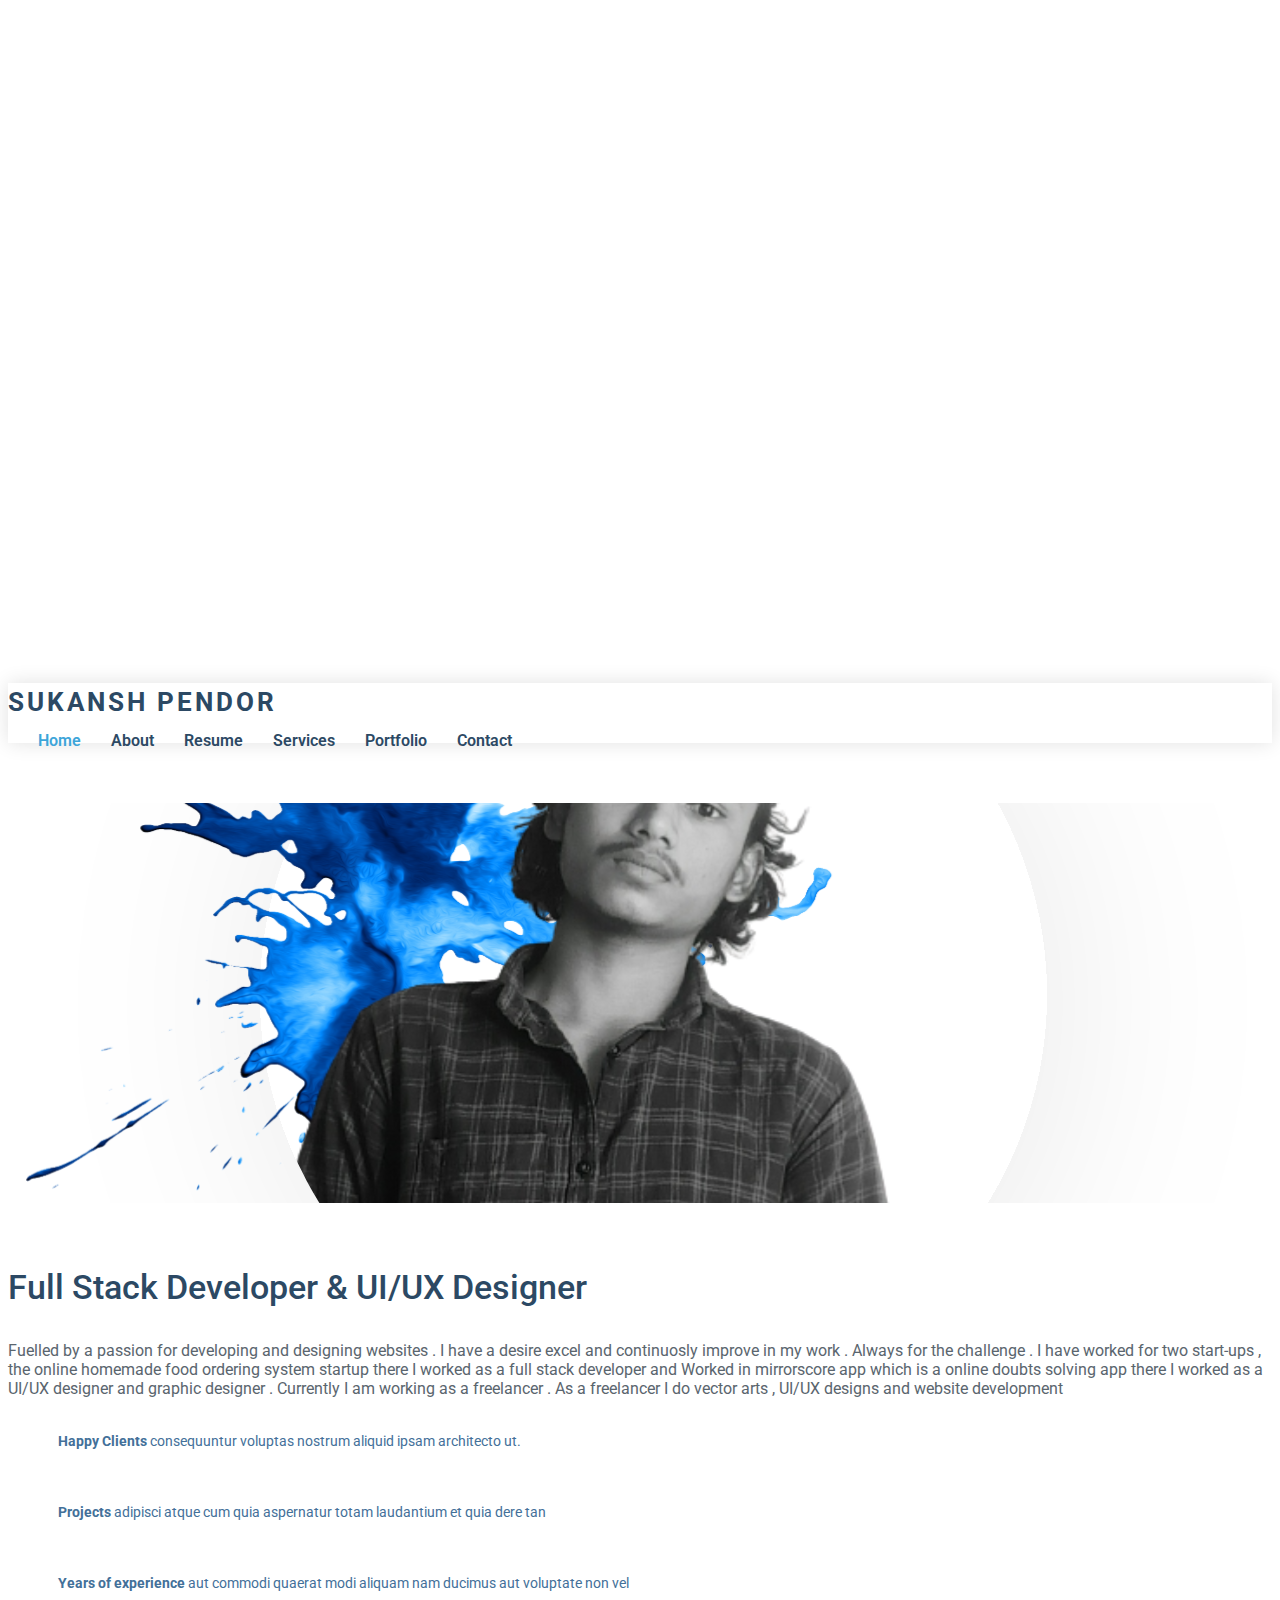
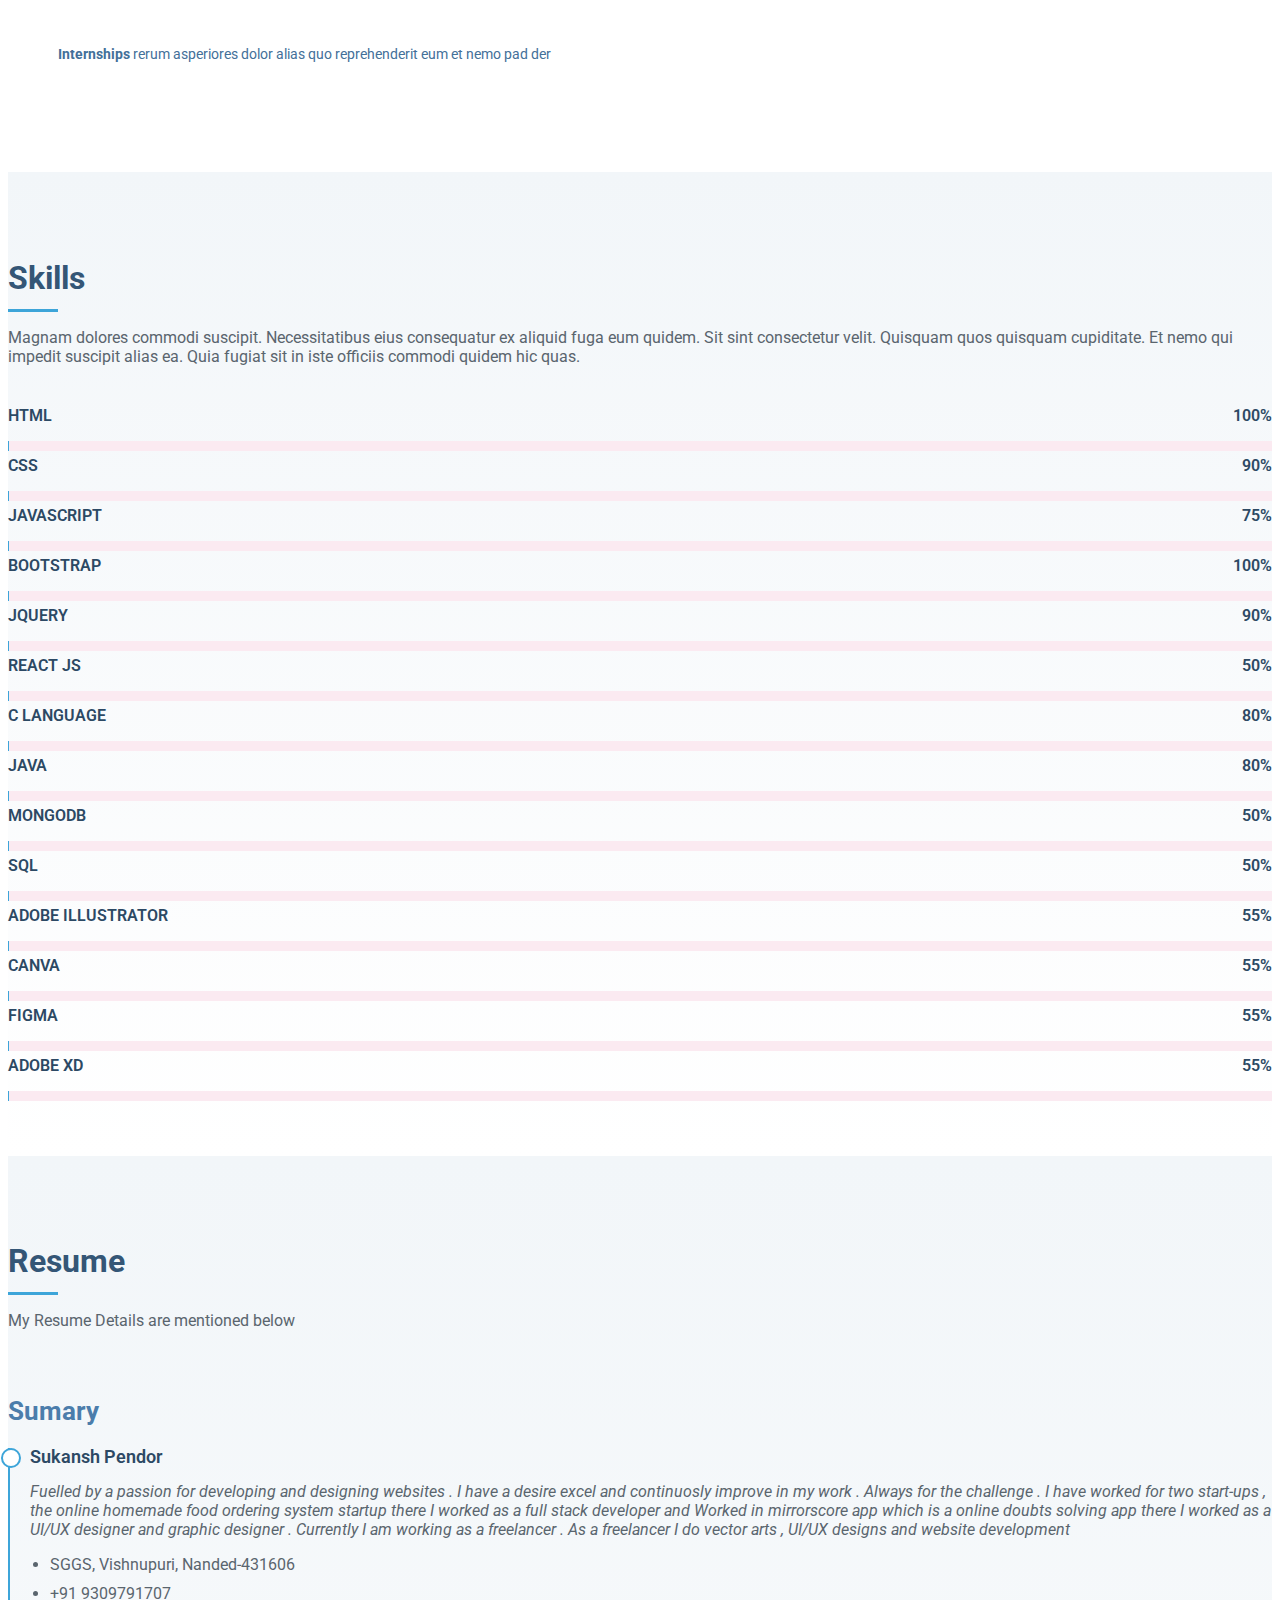
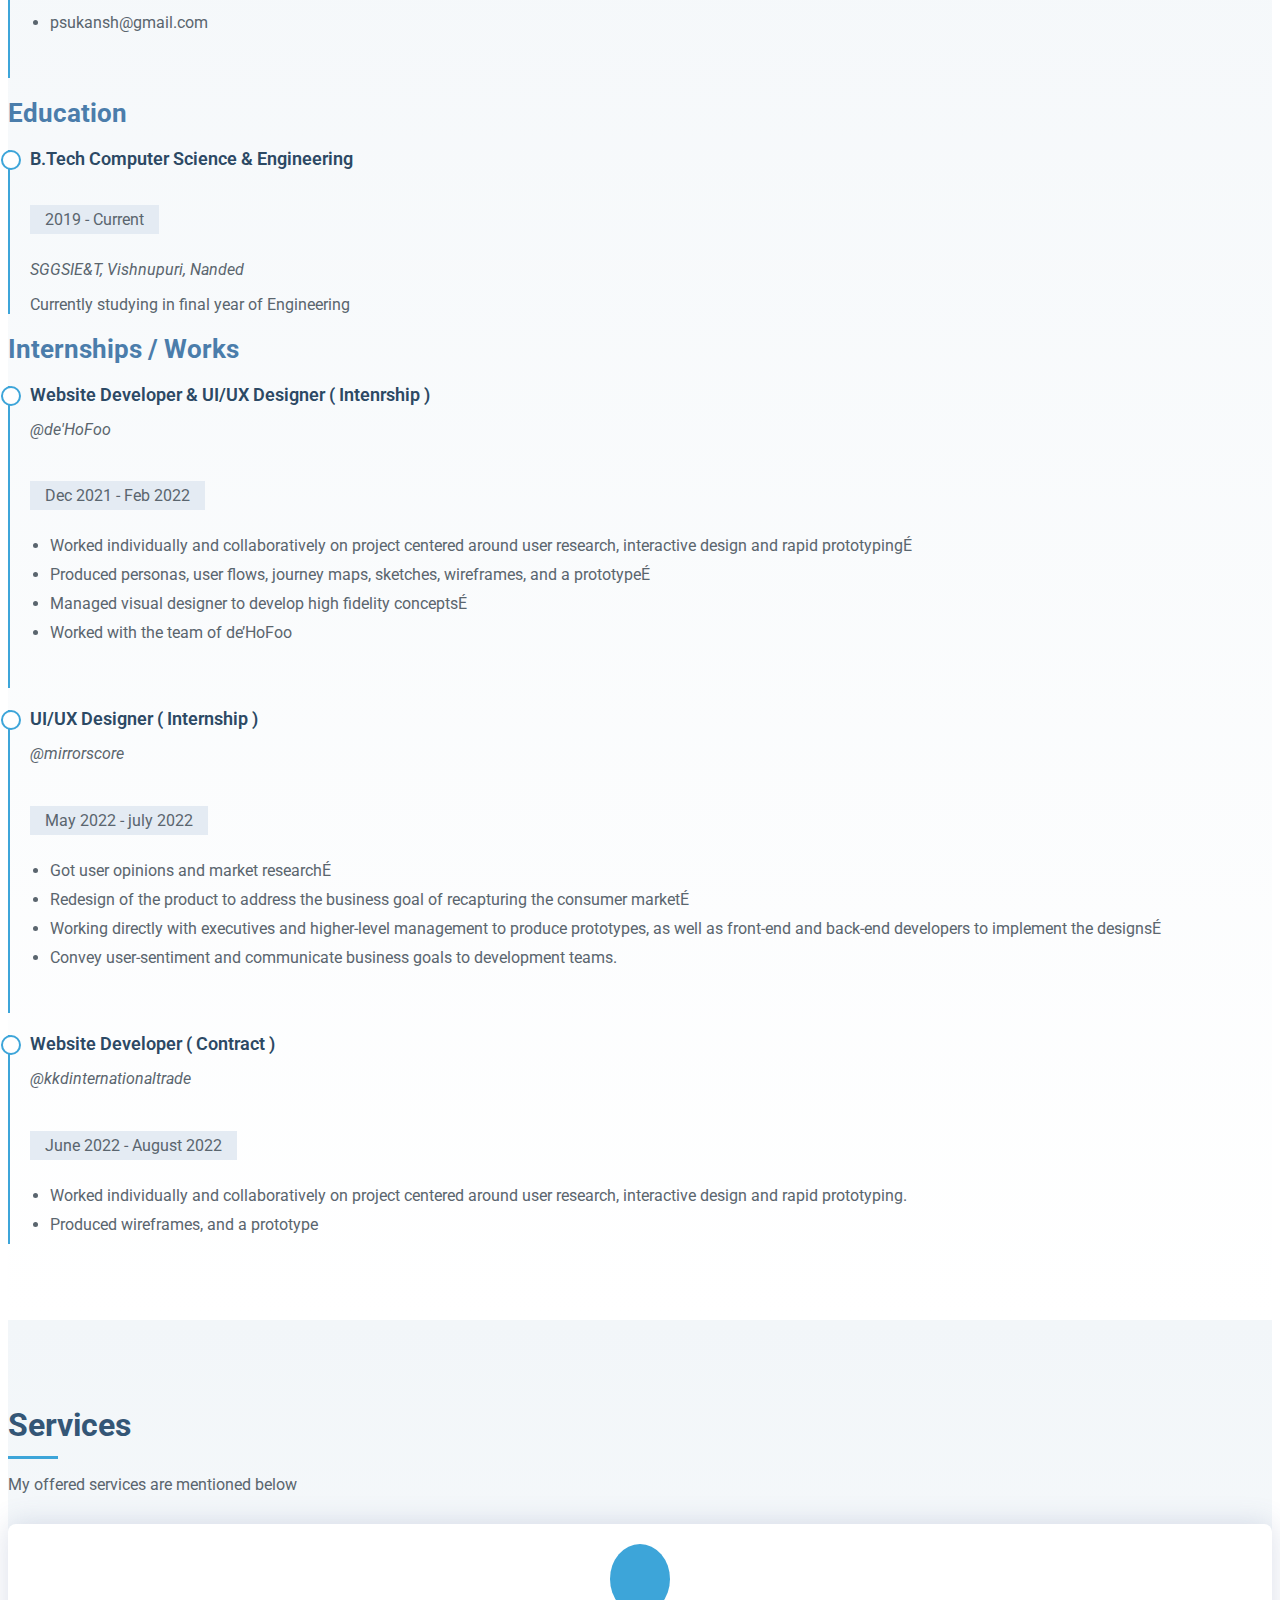
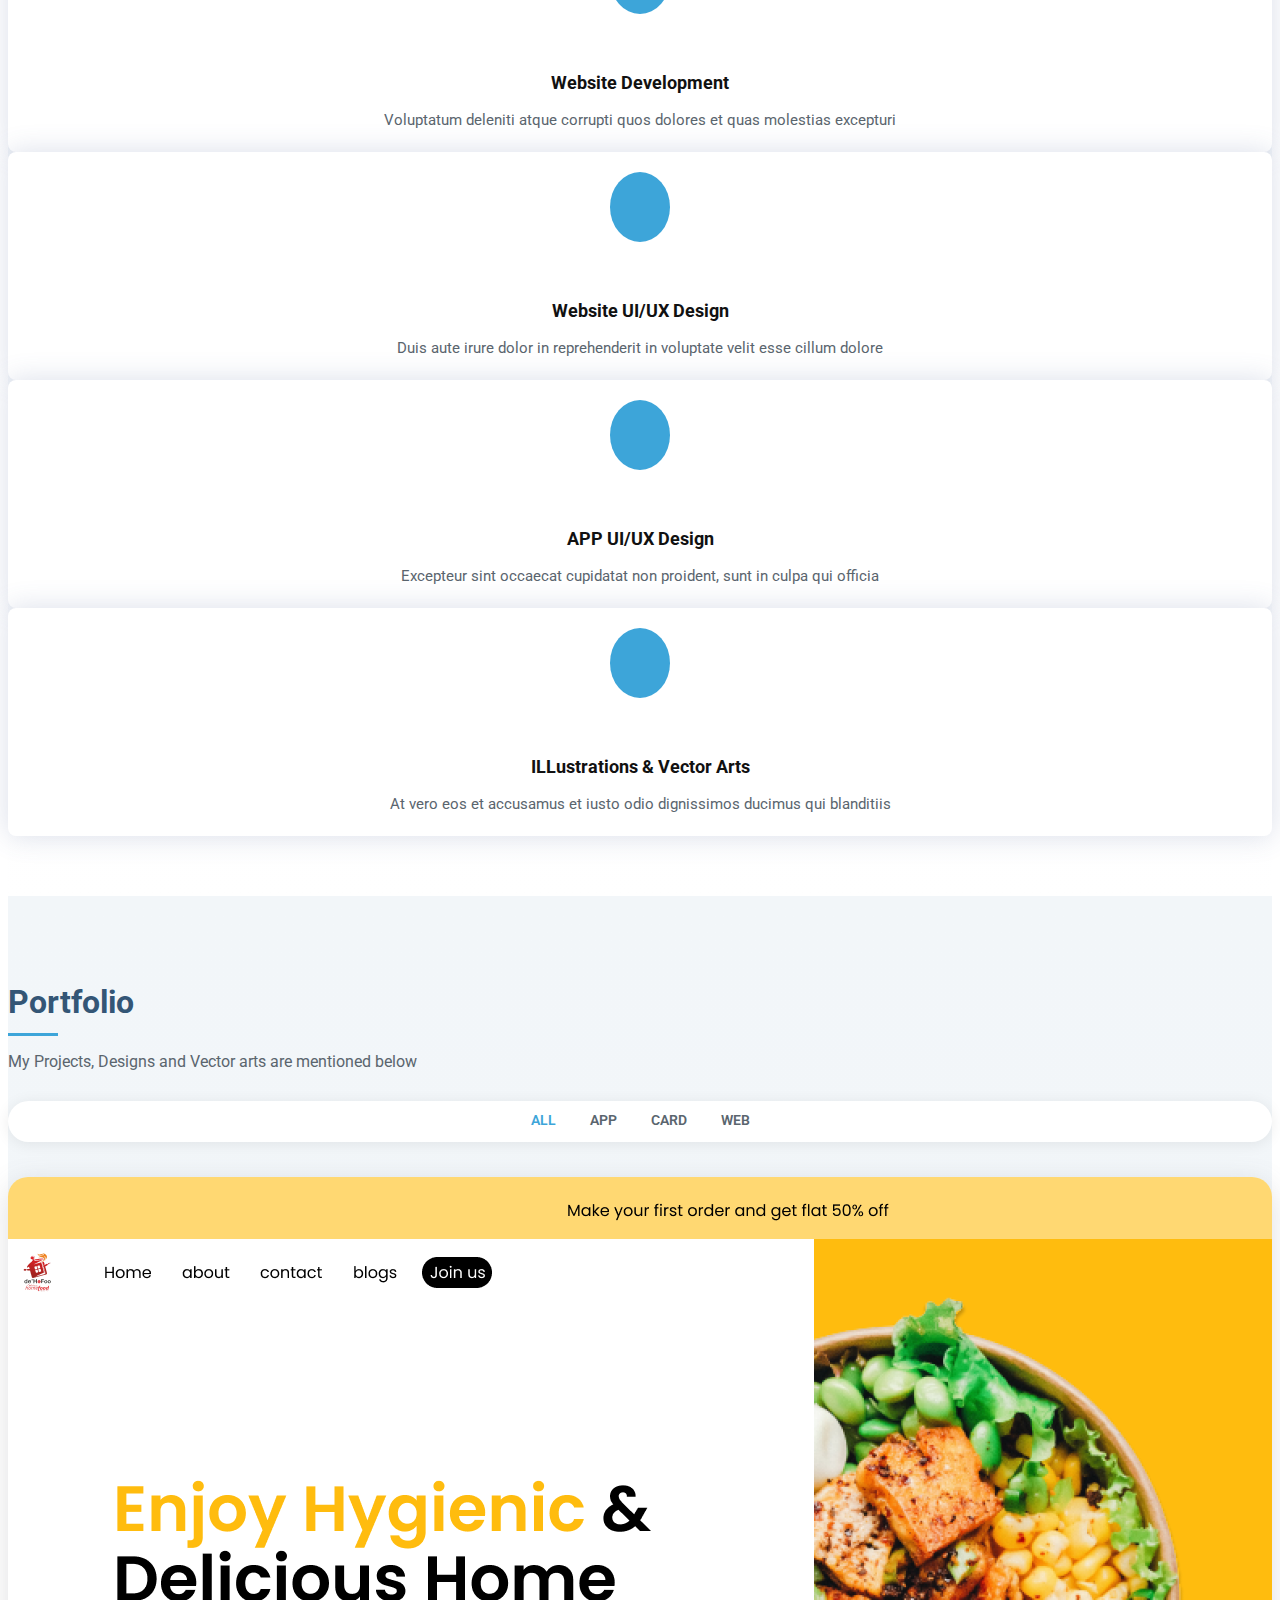
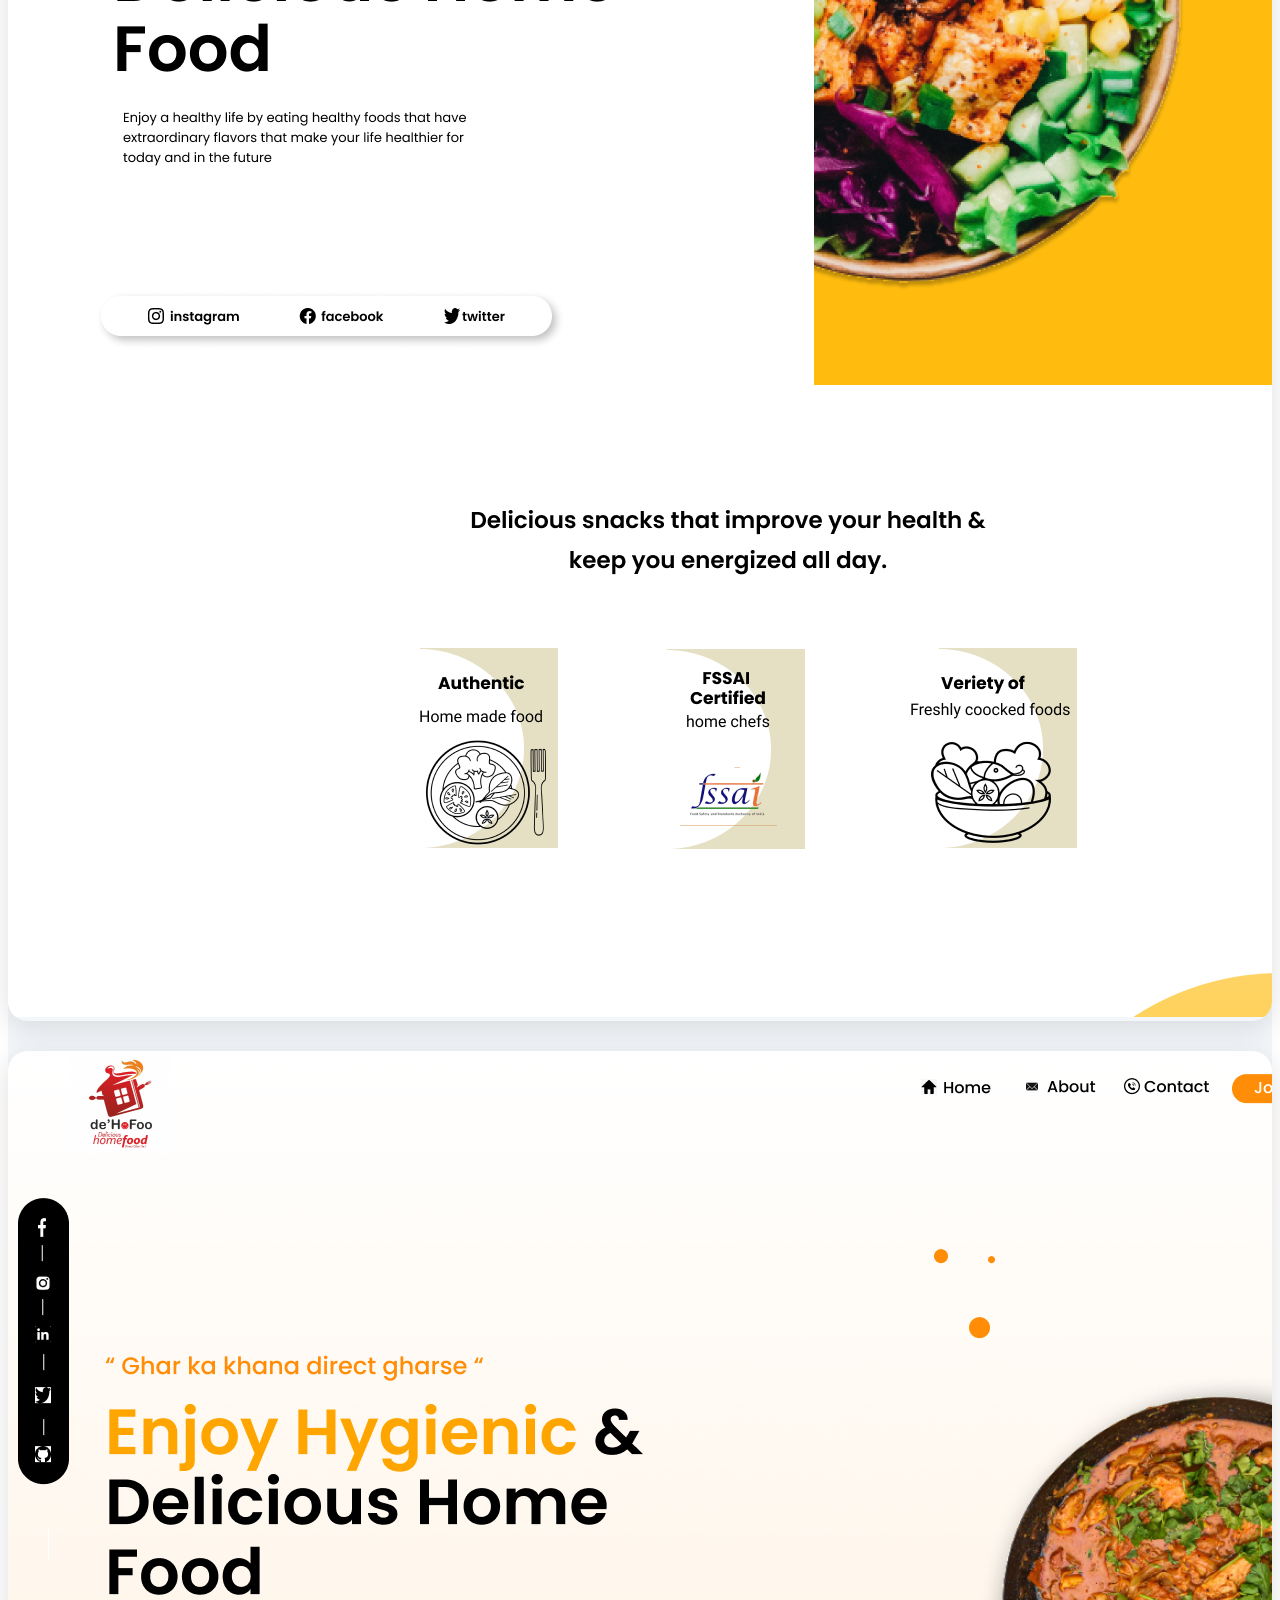
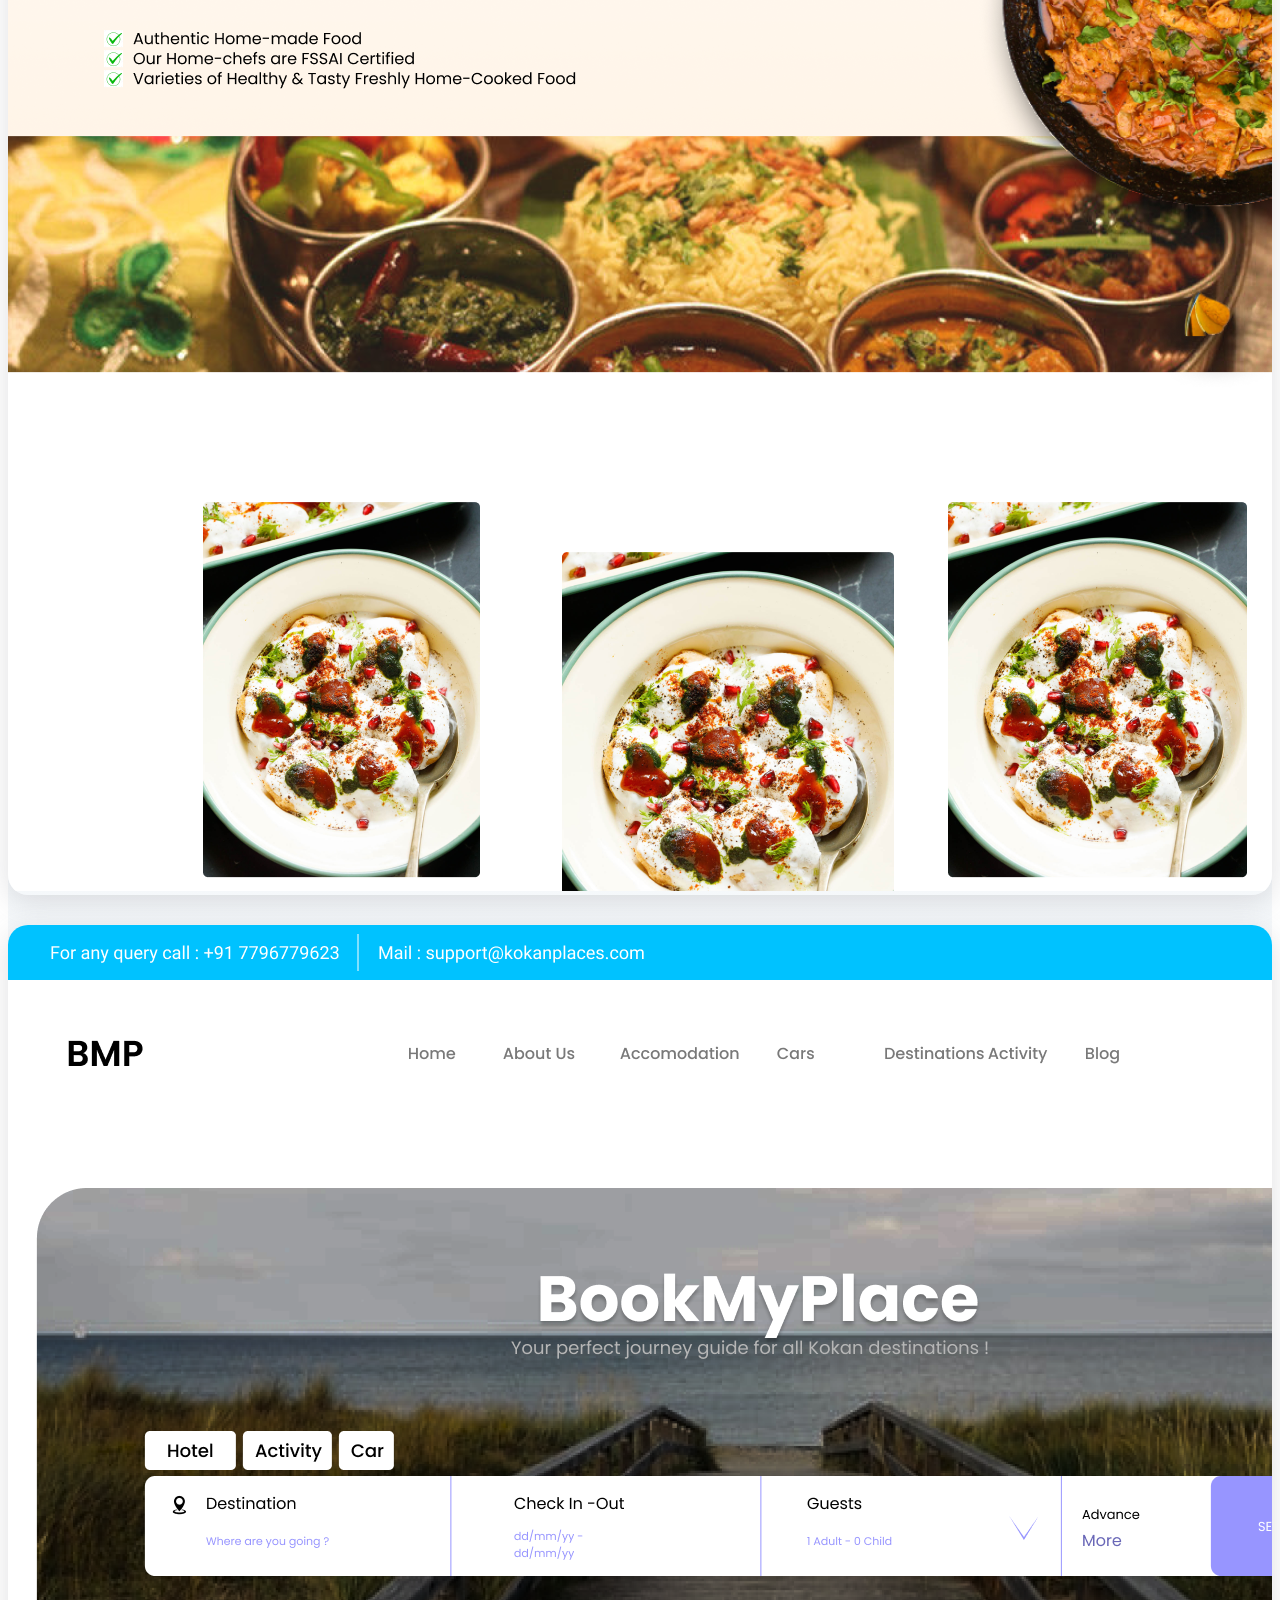
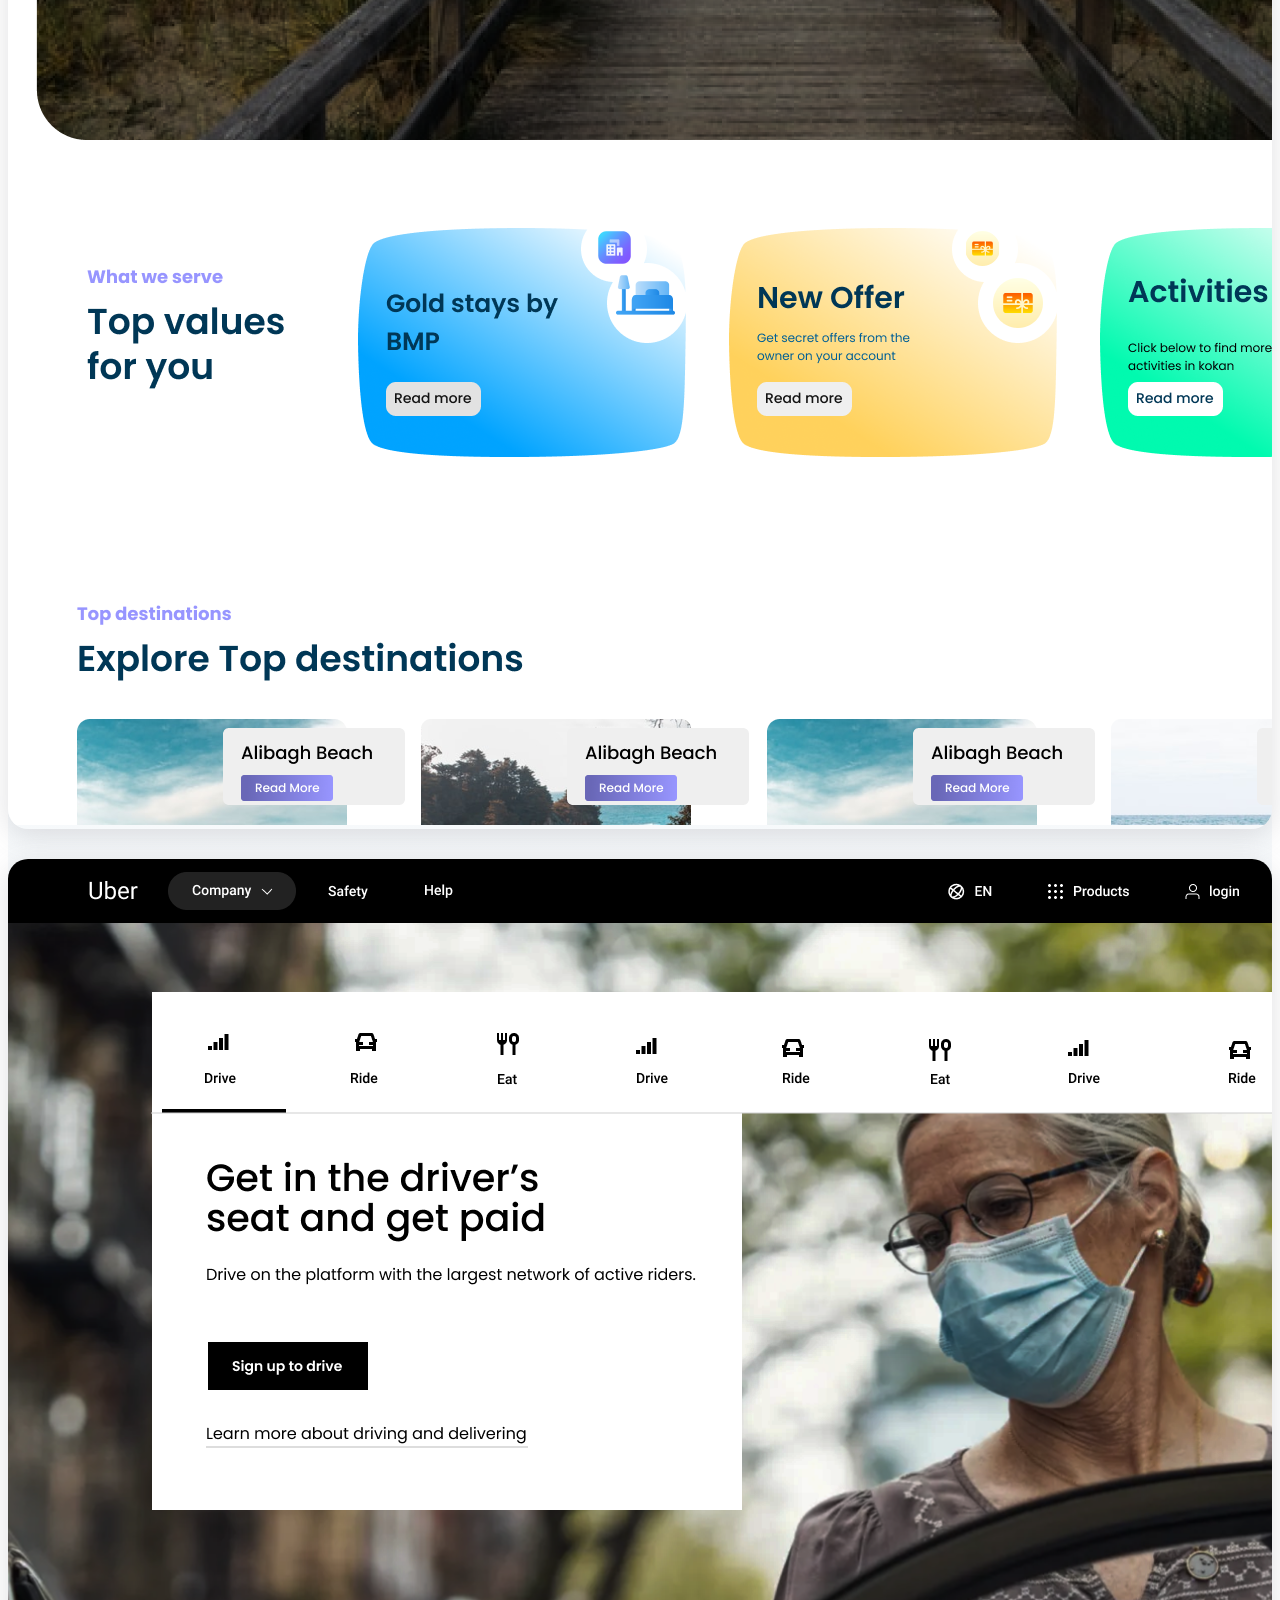
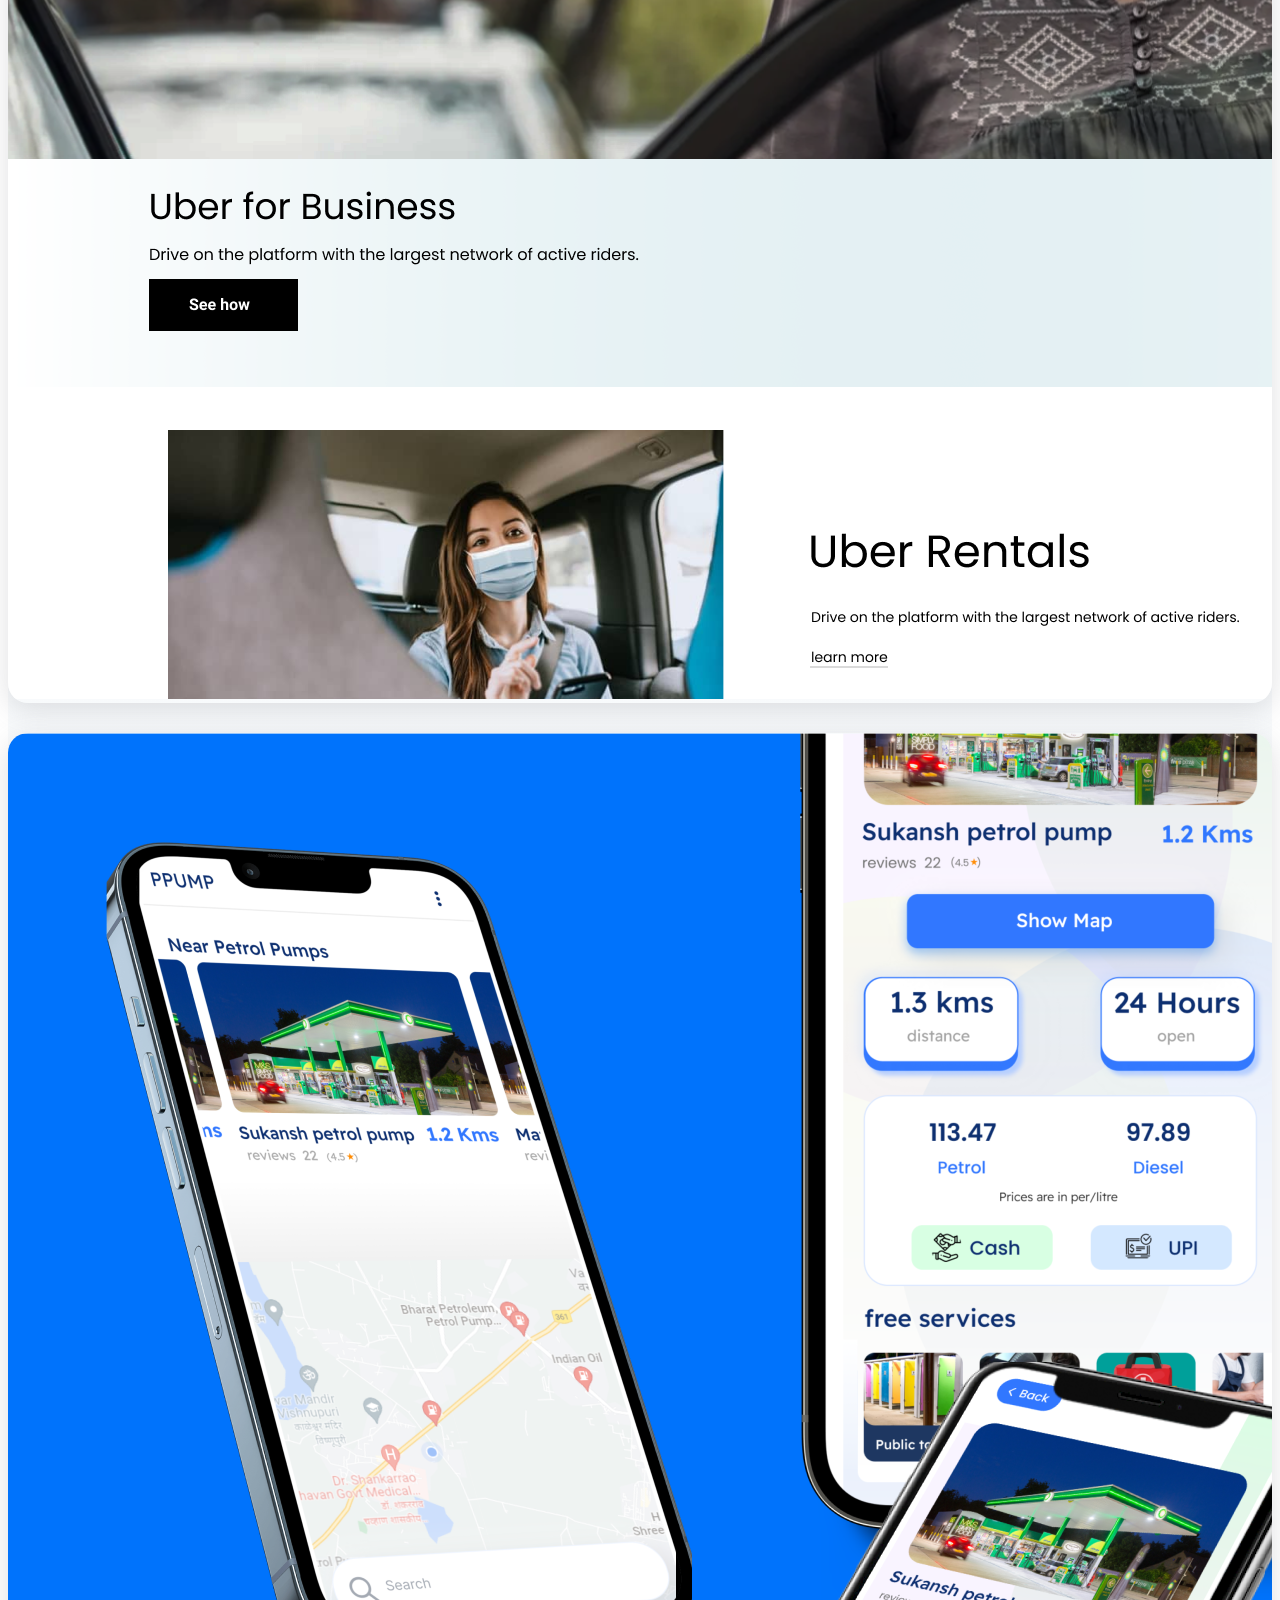
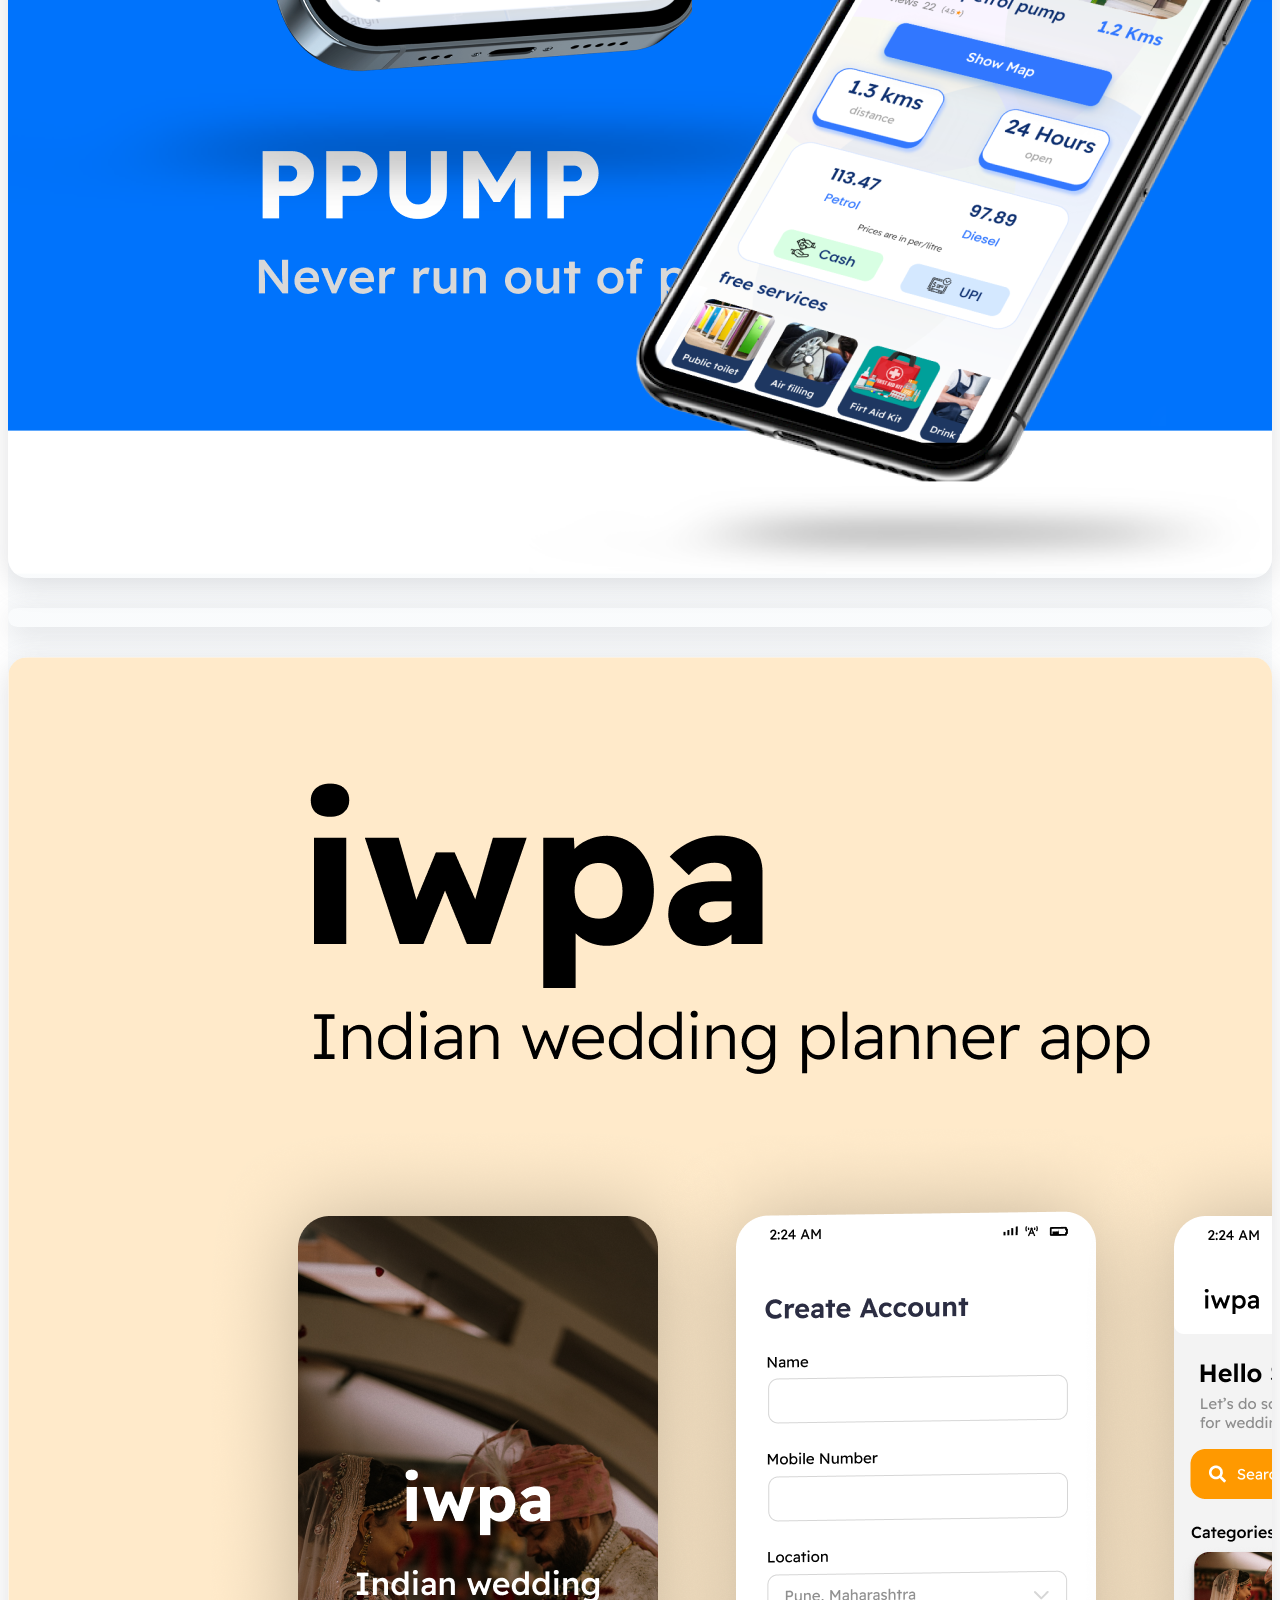
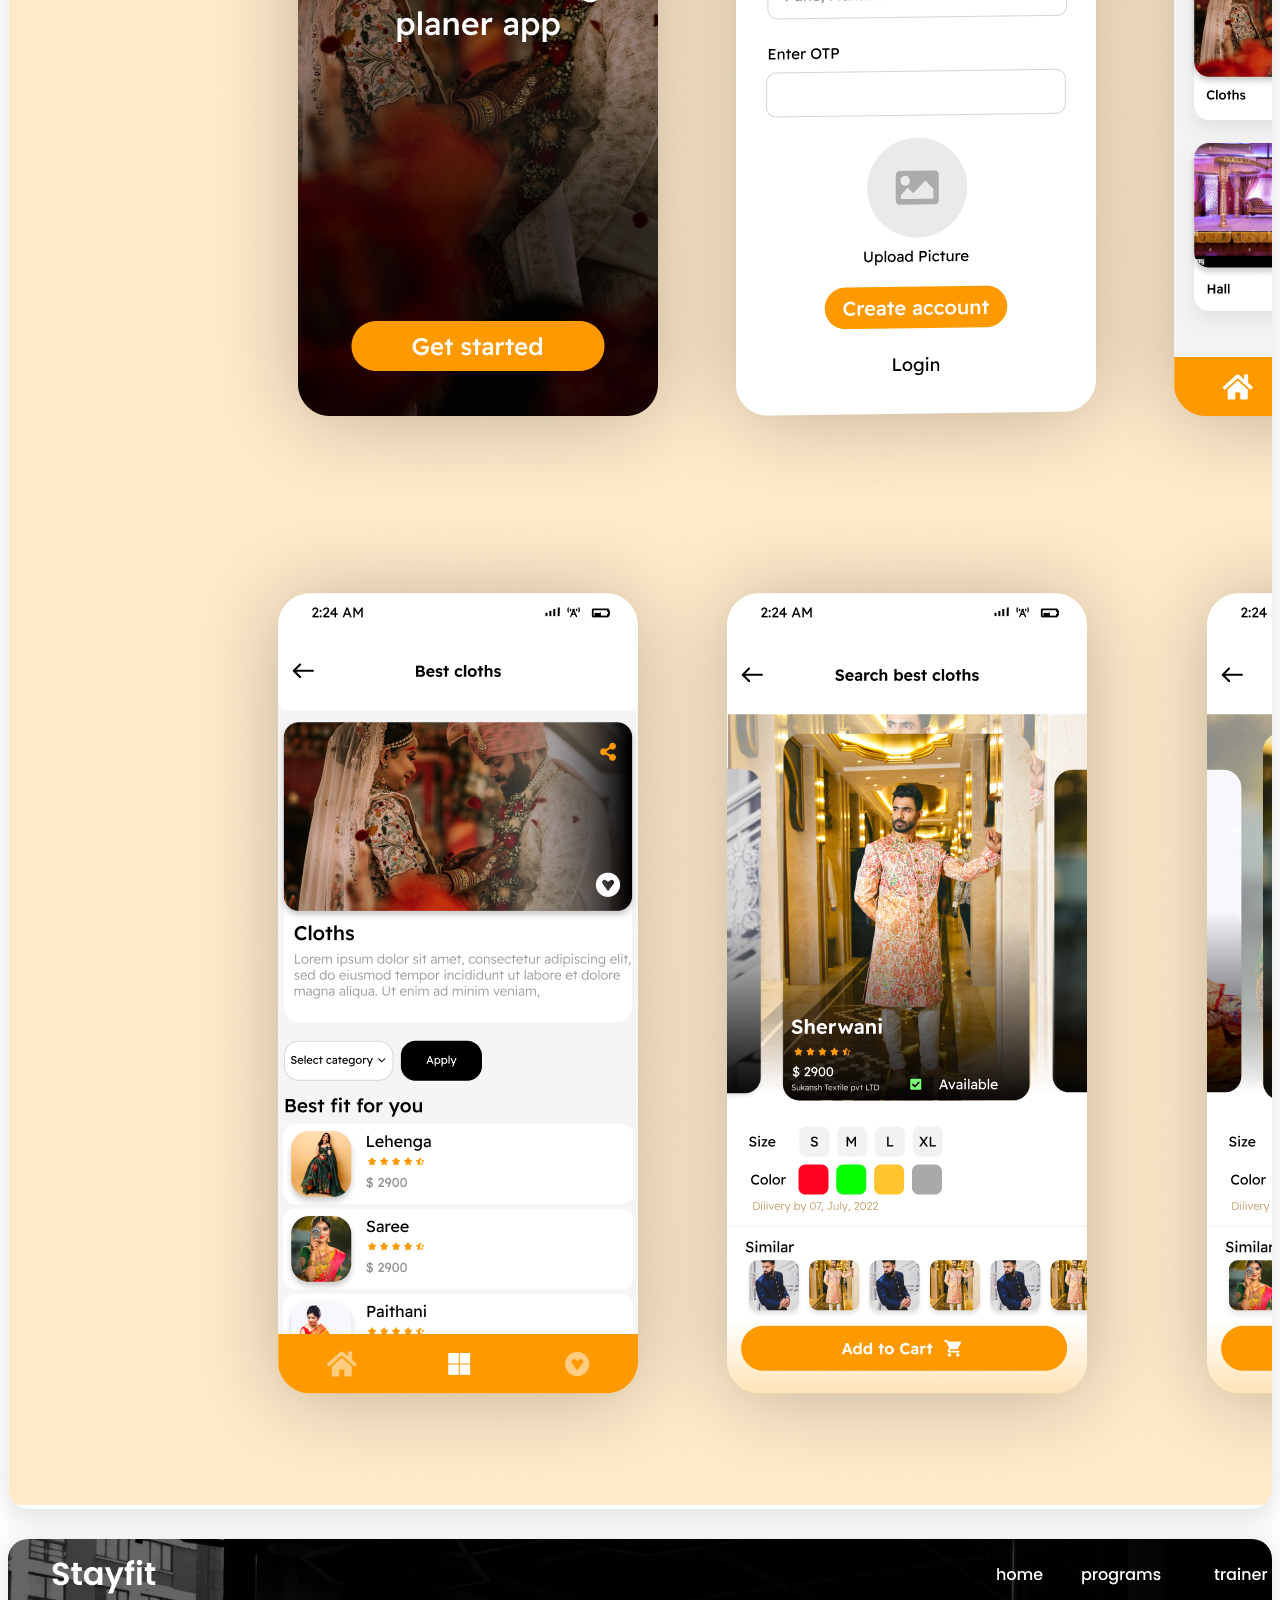
==== commit 1857cec0: "testimonials changes" ====
--- a/index.html
+++ b/index.html
@@ -14,7 +14,9 @@
   <link href="assets/img/apple-touch-icon.png" rel="apple-touch-icon">
 
   <!-- Google Fonts -->
-  <link href="https://fonts.googleapis.com/css2?family=Roboto:ital,wght@0,100;0,300;0,400;0,500;0,700;0,900;1,100;1,300;1,400;1,500;1,700;1,900&display=swap" rel="stylesheet">
+  <link
+    href="https://fonts.googleapis.com/css2?family=Roboto:ital,wght@0,100;0,300;0,400;0,500;0,700;0,900;1,100;1,300;1,400;1,500;1,700;1,900&display=swap"
+    rel="stylesheet">
 
   <!-- Vendor CSS Files -->
   <link href="assets/vendor/bootstrap/css/bootstrap.min.css" rel="stylesheet">
@@ -229,13 +231,13 @@
               </div>
             </div>
 
-            
-            
-            
-            
-            
-            
-            
+
+
+
+
+
+
+
 
             <div class="progress">
               <span class="skill">MongoDB <i class="val">50%</i></span>
@@ -298,9 +300,8 @@
 
         <div class="section-title">
           <h2>Resume</h2>
-          <p>Magnam dolores commodi suscipit. Necessitatibus eius consequatur ex aliquid fuga eum quidem. Sit sint
-            consectetur velit. Quisquam quos quisquam cupiditate. Et nemo qui impedit suscipit alias ea. Quia fugiat sit
-            in iste officiis commodi quidem hic quas.</p>
+          <p>My Resume Details are mentioned below
+          <p>
         </div>
 
         <div class="row">
@@ -308,11 +309,15 @@
             <h3 class="resume-title">Sumary</h3>
             <div class="resume-item pb-0">
               <h4>Sukansh Pendor</h4>
-              <p><em>Fuelled by a passion for developing and designing websites . I have a desire excel and continuosly improve in my 
-                work . Always for the challenge . I have worked for two start-ups , the online homemade food ordering system 
-                startup there I worked as a full stack developer and Worked in mirrorscore app which is a online doubts solving app 
-                there I worked as a UI/UX designer and graphic designer . Currently I am working as a freelancer . As a freelancer I 
-                do vector arts , UI/UX designs and website development</em></p>
+              <p><em>Fuelled by a passion for developing and designing websites . I have a desire excel and continuosly
+                  improve in my
+                  work . Always for the challenge . I have worked for two start-ups , the online homemade food ordering
+                  system
+                  startup there I worked as a full stack developer and Worked in mirrorscore app which is a online
+                  doubts solving app
+                  there I worked as a UI/UX designer and graphic designer . Currently I am working as a freelancer . As
+                  a freelancer I
+                  do vector arts , UI/UX designs and website development</em></p>
               <p>
               <ul>
                 <li>SGGS, Vishnupuri, Nanded-431606</li>
@@ -336,10 +341,11 @@
               <h4>Website Developer & UI/UX Designer ( Intenrship )</h4>
               <p><em>@de'HoFoo</em></p>
               <h5>Dec 2021 - Feb 2022</h5>
-              
+
               <p>
               <ul>
-                <li>Worked individually and collaboratively on project centered around user research, interactive design and rapid 
+                <li>Worked individually and collaboratively on project centered around user research, interactive design
+                  and rapid
                   prototypingÉ</li>
                 <li> Produced personas, user flows, journey maps, sketches, wireframes, and a prototypeÉ </li>
                 <li>Managed visual designer to develop high fidelity conceptsÉ</li>
@@ -351,12 +357,13 @@
               <h4>UI/UX Designer ( Internship )</h4>
               <p><em>@mirrorscore</em></p>
               <h5>May 2022 - july 2022</h5>
-              
+
               <p>
               <ul>
                 <li>Got user opinions and market researchÉ</li>
                 <li>Redesign of the product to address the business goal of recapturing the consumer marketÉ</li>
-                <li>Working directly with executives and higher-level management to produce prototypes, as well as front-end and 
+                <li>Working directly with executives and higher-level management to produce prototypes, as well as
+                  front-end and
                   back-end developers to implement the designsÉ</li>
                 <li>Convey user-sentiment and communicate business goals to development teams.</li>
               </ul>
@@ -367,10 +374,11 @@
               <h4>Website Developer ( Contract )</h4>
               <p><em>@kkdinternationaltrade</em></p>
               <h5>June 2022 - August 2022</h5>
-              
+
               <p>
               <ul>
-                <li>Worked individually and collaboratively on project centered around user research, interactive design and rapid 
+                <li>Worked individually and collaboratively on project centered around user research, interactive design
+                  and rapid
                   prototyping.</li>
                 <li>Produced wireframes, and a prototype</li>
               </ul>
@@ -455,13 +463,13 @@
             <div class="portfolio-wrap">
               <img src="assets/img/food1.png" class="img-fluid" alt="">
               <div class="portfolio-info">
-                <h4>App 1</h4>
-                <p>App</p>
-              </div>
-              <div class="portfolio-links">
-                <a href="assets/img/food1.png" data-gallery="portfolioGallery"
-                  class="portfolio-lightbox" title="App 1"><i class="bx bx-plus"></i></a>
-                <a href="portfolio-details.html" title="More Details"><i class="bx bx-link"></i></a>
+                <h4>de'HoFoo Website template</h4>
+                <p>Website Design</p>
+              </div>
+              <div class="portfolio-links">
+                <a href="assets/img/food1.png" data-gallery="portfolioGallery" class="portfolio-lightbox"
+                  title="App 1"><i class="bx bx-plus"></i></a>
+                <a href="./Online-Food-website.html" title="More Details"><i class="bx bx-link"></i></a>
               </div>
             </div>
           </div>
@@ -470,13 +478,13 @@
             <div class="portfolio-wrap">
               <img src="assets/img/food2.png" class="img-fluid" alt="">
               <div class="portfolio-info">
-                <h4>Web 3</h4>
-                <p>Web</p>
-              </div>
-              <div class="portfolio-links">
-                <a href="assets/img/food2.png" data-gallery="portfolioGallery"
-                  class="portfolio-lightbox" title="Web 3"><i class="bx bx-plus"></i></a>
-                <a href="portfolio-details.html" title="More Details"><i class="bx bx-link"></i></a>
+                <h4>Online Food Ordering System</h4>
+                <p>Web design</p>
+              </div>
+              <div class="portfolio-links">
+                <a href="assets/img/food2.png" data-gallery="portfolioGallery" class="portfolio-lightbox"
+                  title="Web 3"><i class="bx bx-plus"></i></a>
+                <a href="./Online-Food-website2.html" title="More Details"><i class="bx bx-link"></i></a>
               </div>
             </div>
           </div>
@@ -485,13 +493,13 @@
             <div class="portfolio-wrap">
               <img src="assets/img/bmp.png" class="img-fluid" alt="">
               <div class="portfolio-info">
-                <h4>App 2</h4>
-                <p>App</p>
-              </div>
-              <div class="portfolio-links">
-                <a href="assets/img/bmp.png" data-gallery="portfolioGallery"
-                  class="portfolio-lightbox" title="App 2"><i class="bx bx-plus"></i></a>
-                <a href="portfolio-details.html" title="More Details"><i class="bx bx-link"></i></a>
+                <h4>Book My Place</h4>
+                <p>Website design</p>
+              </div>
+              <div class="portfolio-links">
+                <a href="assets/img/bmp.png" data-gallery="portfolioGallery" class="portfolio-lightbox" title="App 2"><i
+                    class="bx bx-plus"></i></a>
+                <a href="./bmp-website.html" title="More Details"><i class="bx bx-link"></i></a>
               </div>
             </div>
           </div>
@@ -500,13 +508,13 @@
             <div class="portfolio-wrap">
               <img src="assets/img/uber.png" class="img-fluid" alt="">
               <div class="portfolio-info">
-                <h4>Card 2</h4>
-                <p>Card</p>
-              </div>
-              <div class="portfolio-links">
-                <a href="assets/img/uber.png" data-gallery="portfolioGallery"
-                  class="portfolio-lightbox" title="Card 2"><i class="bx bx-plus"></i></a>
-                <a href="portfolio-details.html" title="More Details"><i class="bx bx-link"></i></a>
+                <h4>Uber Clone UI</h4>
+                <p>Website design</p>
+              </div>
+              <div class="portfolio-links">
+                <a href="assets/img/uber.png" data-gallery="portfolioGallery" class="portfolio-lightbox"
+                  title="Card 2"><i class="bx bx-plus"></i></a>
+                <a href="./Uber-clone.html" title="More Details"><i class="bx bx-link"></i></a>
               </div>
             </div>
           </div>
@@ -515,13 +523,13 @@
             <div class="portfolio-wrap">
               <img src="assets/img/pump.png" class="img-fluid" alt="">
               <div class="portfolio-info">
-                <h4>Web 2</h4>
-                <p>Web</p>
-              </div>
-              <div class="portfolio-links">
-                <a href="assets/img/pump.png" data-gallery="portfolioGallery"
-                  class="portfolio-lightbox" title="Web 2"><i class="bx bx-plus"></i></a>
-                <a href="portfolio-details.html" title="More Details"><i class="bx bx-link"></i></a>
+                <h4>PPUMP App UI</h4>
+                <p>Website design</p>
+              </div>
+              <div class="portfolio-links">
+                <a href="assets/img/pump.png" data-gallery="portfolioGallery" class="portfolio-lightbox"
+                  title="Web 2"><i class="bx bx-plus"></i></a>
+                <a href="./ppump-website.html" title="More Details"><i class="bx bx-link"></i></a>
               </div>
             </div>
           </div>
@@ -530,13 +538,13 @@
             <div class="portfolio-wrap">
               <img src="assets/img/stayfit.png" class="img-fluid" alt="">
               <div class="portfolio-info">
-                <h4>App 3</h4>
-                <p>App</p>
-              </div>
-              <div class="portfolio-links">
-                <a href="assets/img/stayfit.png" data-gallery="portfolioGallery"
-                  class="portfolio-lightbox" title="App 2"><i class="bx bx-plus"></i></a>
-                <a href="portfolio-details.html" title="More Details"><i class="bx bx-link"></i></a>
+                <h4>StayFit App UI</h4>
+                <p>App design</p>
+              </div>
+              <div class="portfolio-links">
+                <a href="assets/img/stayfit.png" data-gallery="portfolioGallery" class="portfolio-lightbox"
+                  title="App 2"><i class="bx bx-plus"></i></a>
+                <a href="./stayfit.html" title="More Details"><i class="bx bx-link"></i></a>
               </div>
             </div>
           </div>
@@ -545,13 +553,13 @@
             <div class="portfolio-wrap">
               <img src="assets/img/iwpa.png" class="img-fluid" alt="">
               <div class="portfolio-info">
-                <h4>Card 1</h4>
-                <p>Card</p>
-              </div>
-              <div class="portfolio-links">
-                <a href="assets/img/iwpa.png" data-gallery="portfolioGallery"
-                  class="portfolio-lightbox" title="Card 2"><i class="bx bx-plus"></i></a>
-                <a href="portfolio-details.html" title="More Details"><i class="bx bx-link"></i></a>
+                <h4>Indian Wedding Planner App UI</h4>
+                <p>APP Design`</p>
+              </div>
+              <div class="portfolio-links">
+                <a href="assets/img/iwpa.png" data-gallery="portfolioGallery" class="portfolio-lightbox"
+                  title="Card 2"><i class="bx bx-plus"></i></a>
+                <a href="./Indian-wedding-planner-app.html" title="More Details"><i class="bx bx-link"></i></a>
               </div>
             </div>
           </div>
@@ -560,13 +568,13 @@
             <div class="portfolio-wrap">
               <img src="assets/img/gym.png" class="img-fluid" alt="">
               <div class="portfolio-info">
-                <h4>Card 3</h4>
-                <p>Card</p>
-              </div>
-              <div class="portfolio-links">
-                <a href="assets/img/gym.png" data-gallery="portfolioGallery"
-                  class="portfolio-lightbox" title="Card 3"><i class="bx bx-plus"></i></a>
-                <a href="portfolio-details.html" title="More Details"><i class="bx bx-link"></i></a>
+                <h4>GYM Website Design</h4>
+                <p>web design</p>
+              </div>
+              <div class="portfolio-links">
+                <a href="assets/img/gym.png" data-gallery="portfolioGallery" class="portfolio-lightbox"
+                  title="Card 3"><i class="bx bx-plus"></i></a>
+                <a href="./stayfit-website.html" title="More Details"><i class="bx bx-link"></i></a>
               </div>
             </div>
           </div>
@@ -575,13 +583,13 @@
             <div class="portfolio-wrap">
               <img src="assets/img/kkd.png" class="img-fluid" alt="">
               <div class="portfolio-info">
-                <h4>Web 3</h4>
-                <p>Web</p>
-              </div>
-              <div class="portfolio-links">
-                <a href="assets/img/kkd.png" data-gallery="portfolioGallery"
-                  class="portfolio-lightbox" title="Web 3"><i class="bx bx-plus"></i></a>
-                <a href="portfolio-details.html" title="More Details"><i class="bx bx-link"></i></a>
+                <h4>Company Website Design</h4>
+                <p>Website design</p>
+              </div>
+              <div class="portfolio-links">
+                <a href="assets/img/kkd.png" data-gallery="portfolioGallery" class="portfolio-lightbox" title="Web 3"><i
+                    class="bx bx-plus"></i></a>
+                <a href="./company-website.html" title="More Details"><i class="bx bx-link"></i></a>
               </div>
             </div>
           </div>
@@ -606,13 +614,13 @@
               <div class="testimonial-item">
                 <p>
                   <i class="bx bxs-quote-alt-left quote-icon-left"></i>
-                  Proin iaculis purus consequat sem cure digni ssim donec porttitora entum suscipit rhoncus. Accusantium
-                  quam, ultricies eget id, aliquam eget nibh et. Maecen aliquam, risus at semper.
+                 Perfect work sukansh. Keep it up man
+                 
                   <i class="bx bxs-quote-alt-right quote-icon-right"></i>
                 </p>
-                <img src="assets/img/testimonials/testimonials-1.jpg" class="testimonial-img" alt="">
+                <img src="https://cdn.icon-icons.com/icons2/1378/PNG/512/avatardefault_92824.png" class="testimonial-img" alt="">
                 <h3>Yogesh Bajpai</h3>
-                <h4>Ceo &amp; Founder</h4>
+                <h4> de'HoFoo, Ceo &amp; Founder</h4>
               </div>
             </div><!-- End testimonial item -->
 
@@ -620,17 +628,17 @@
               <div class="testimonial-item">
                 <p>
                   <i class="bx bxs-quote-alt-left quote-icon-left"></i>
-                  Export tempor illum tamen malis malis eram quae irure esse labore quem cillum quid cillum eram malis
-                  quorum velit fore eram velit sunt aliqua noster fugiat irure amet legam anim culpa.
+                 
+                 Great work and dedication sukansh
                   <i class="bx bxs-quote-alt-right quote-icon-right"></i>
                 </p>
-                <img src="assets/img/testimonials/testimonials-2.jpg" class="testimonial-img" alt="">
+                <img src="https://cdn.icon-icons.com/icons2/1378/PNG/512/avatardefault_92824.png" class="testimonial-img" alt="">
                 <h3>Omkar Madne</h3>
-                <h4>Ceo &amp; Founder</h4>
+                <h4>kkdinternationaltrade, Ceo &amp; Founder</h4>
               </div>
             </div><!-- End testimonial item -->
 
-                                                                                                                                                                                                                                                                               
+
 
           </div>
           <div class="swiper-pagination"></div>
@@ -645,9 +653,6 @@
 
         <div class="section-title">
           <h2>Contact</h2>
-          <p>Magnam dolores commodi suscipit. Necessitatibus eius consequatur ex aliquid fuga eum quidem. Sit sint
-            consectetur velit. Quisquam quos quisquam cupiditate. Et nemo qui impedit suscipit alias ea. Quia fugiat sit
-            in iste officiis commodi quidem hic quas.</p>
         </div>
 
         <div class="row">
@@ -655,11 +660,15 @@
           <div class="col-lg-4 col-md-4">
             <div class="contact-about">
               <h3>Sukansh Pendor</h3>
-              <p>Cras fermentum odio eu feugiat. Justo eget magna fermentum iaculis eu non diam phasellus. Scelerisque
-                felis imperdiet proin fermentum leo. Amet volutpat consequat mauris nunc congue.</p>
+              <p>
+                Fuelled by a passion for developing and designing websites . I have a desire excel and continuosly
+                improve in my
+                work . Always up for the challenge . 
+              </p>
               <div class="social-links">
                 <a href="https://github.com/psukansh" class="github"><i class="bi bi-github"></i></a>
-                <a href="https://www.linkedin.com/in/sukansh-pendor-0640a41a9/" class="linkedin"><i class="bi bi-linkedin"></i></a>
+                <a href="https://www.linkedin.com/in/sukansh-pendor-0640a41a9/" class="linkedin"><i
+                    class="bi bi-linkedin"></i></a>
                 <a href="https://www.instagram.com/sukansh_at_27/" class="instagram"><i class="bi bi-instagram"></i></a>
                 <a href="https://dribbble.com/sukansh" class="dribbble"><i class="bi bi-dribbble"></i></a>
               </div>
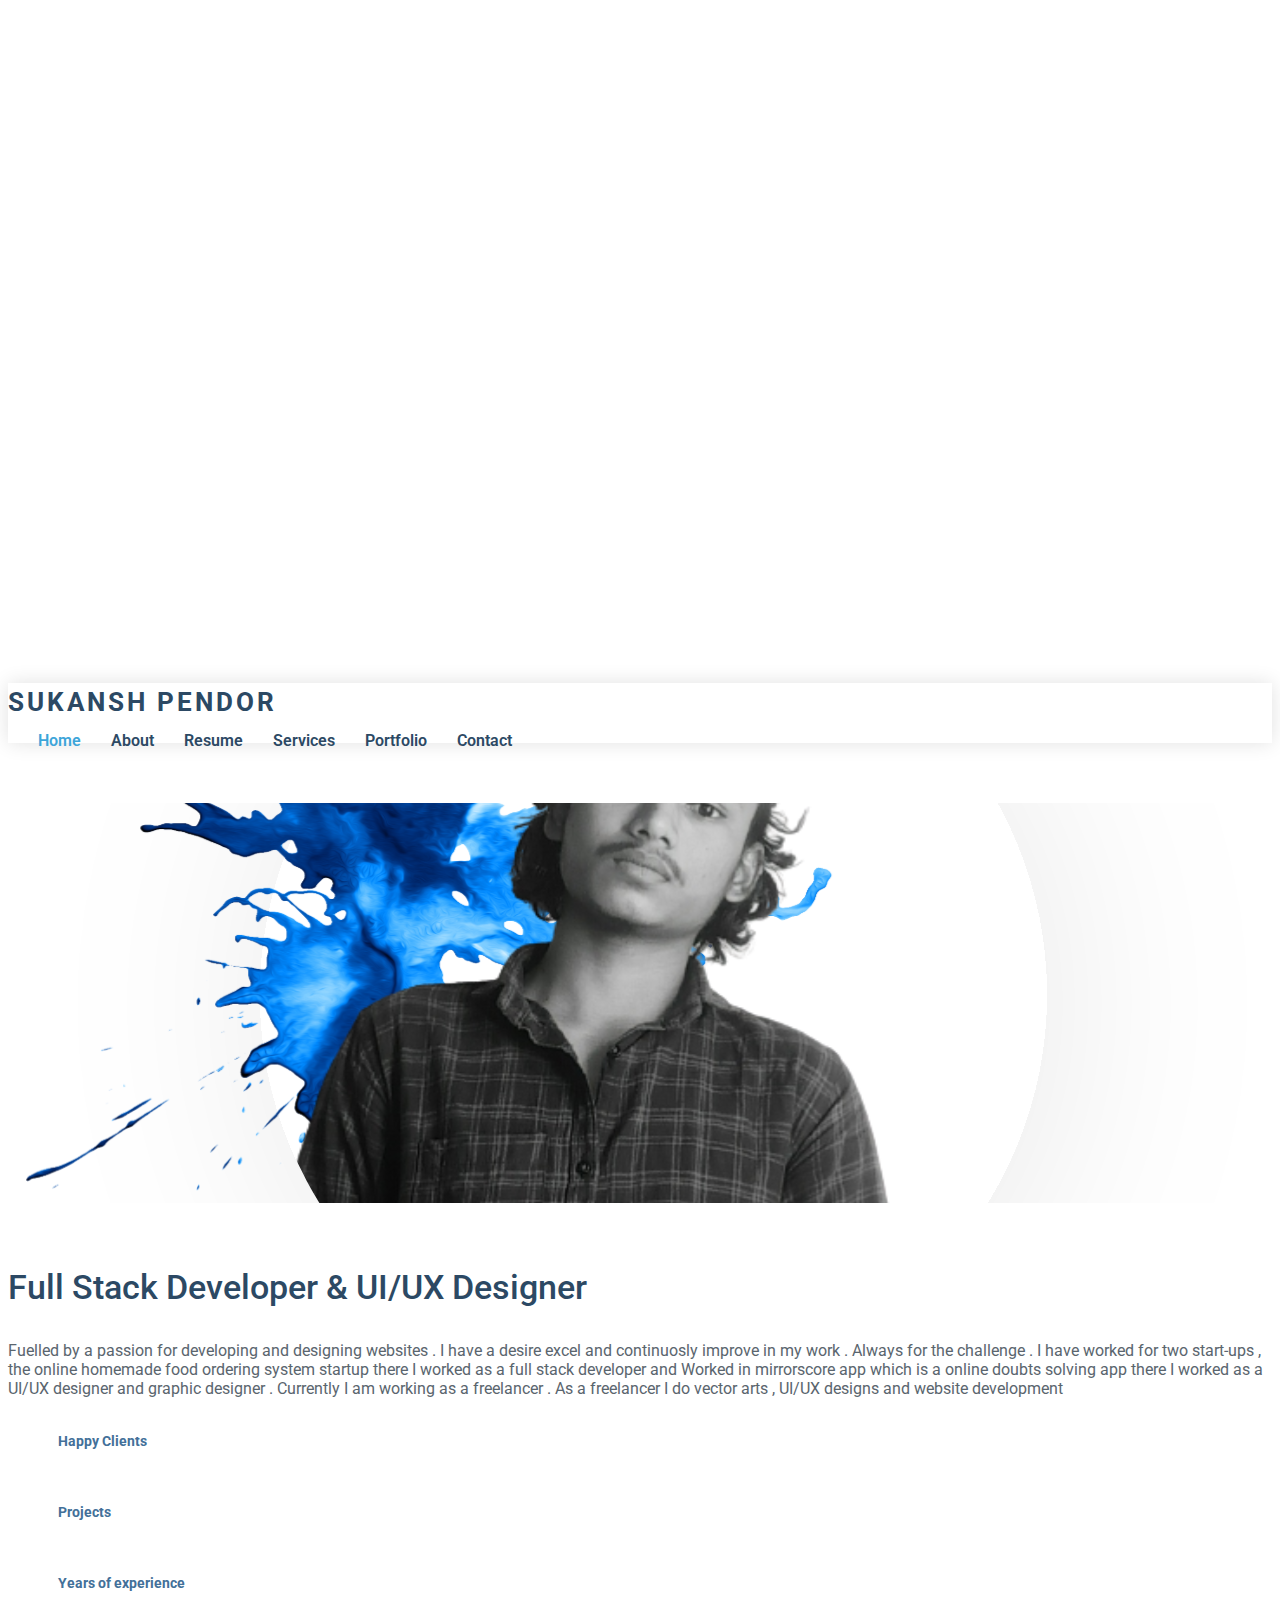
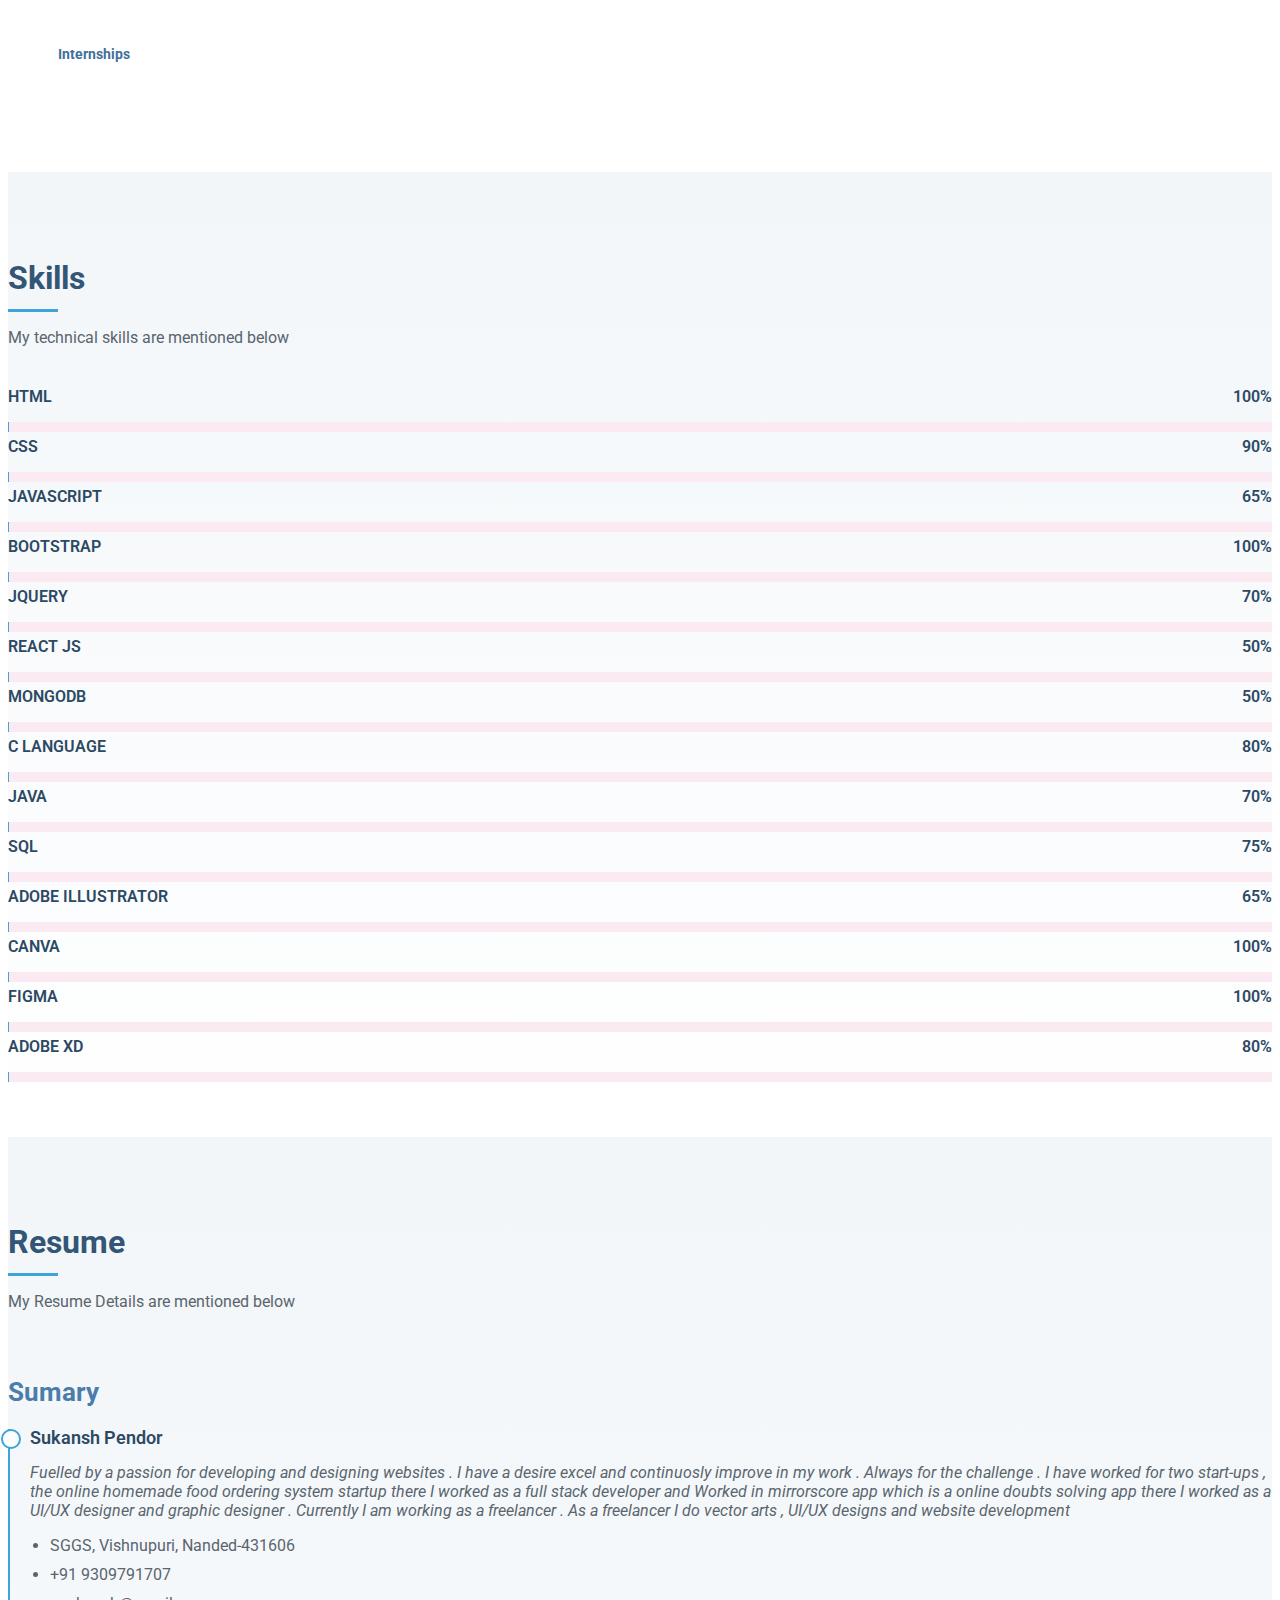
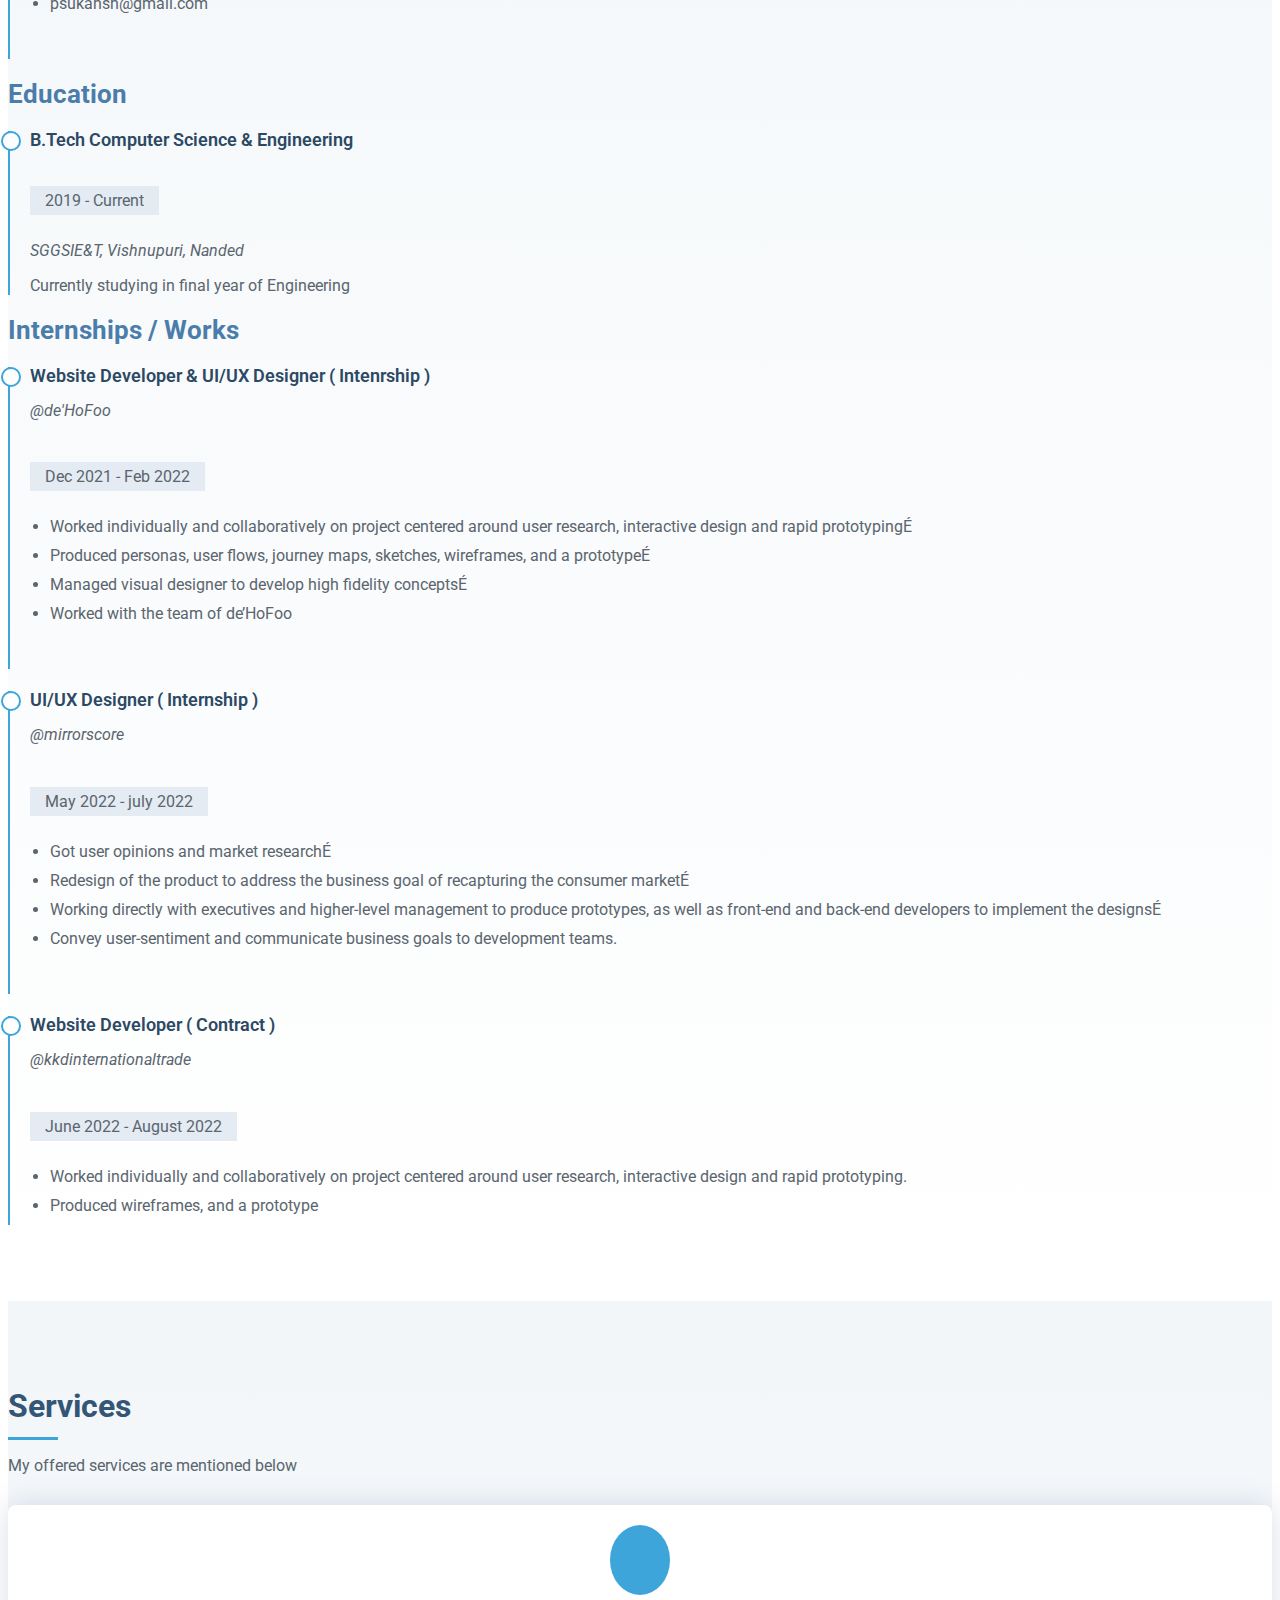
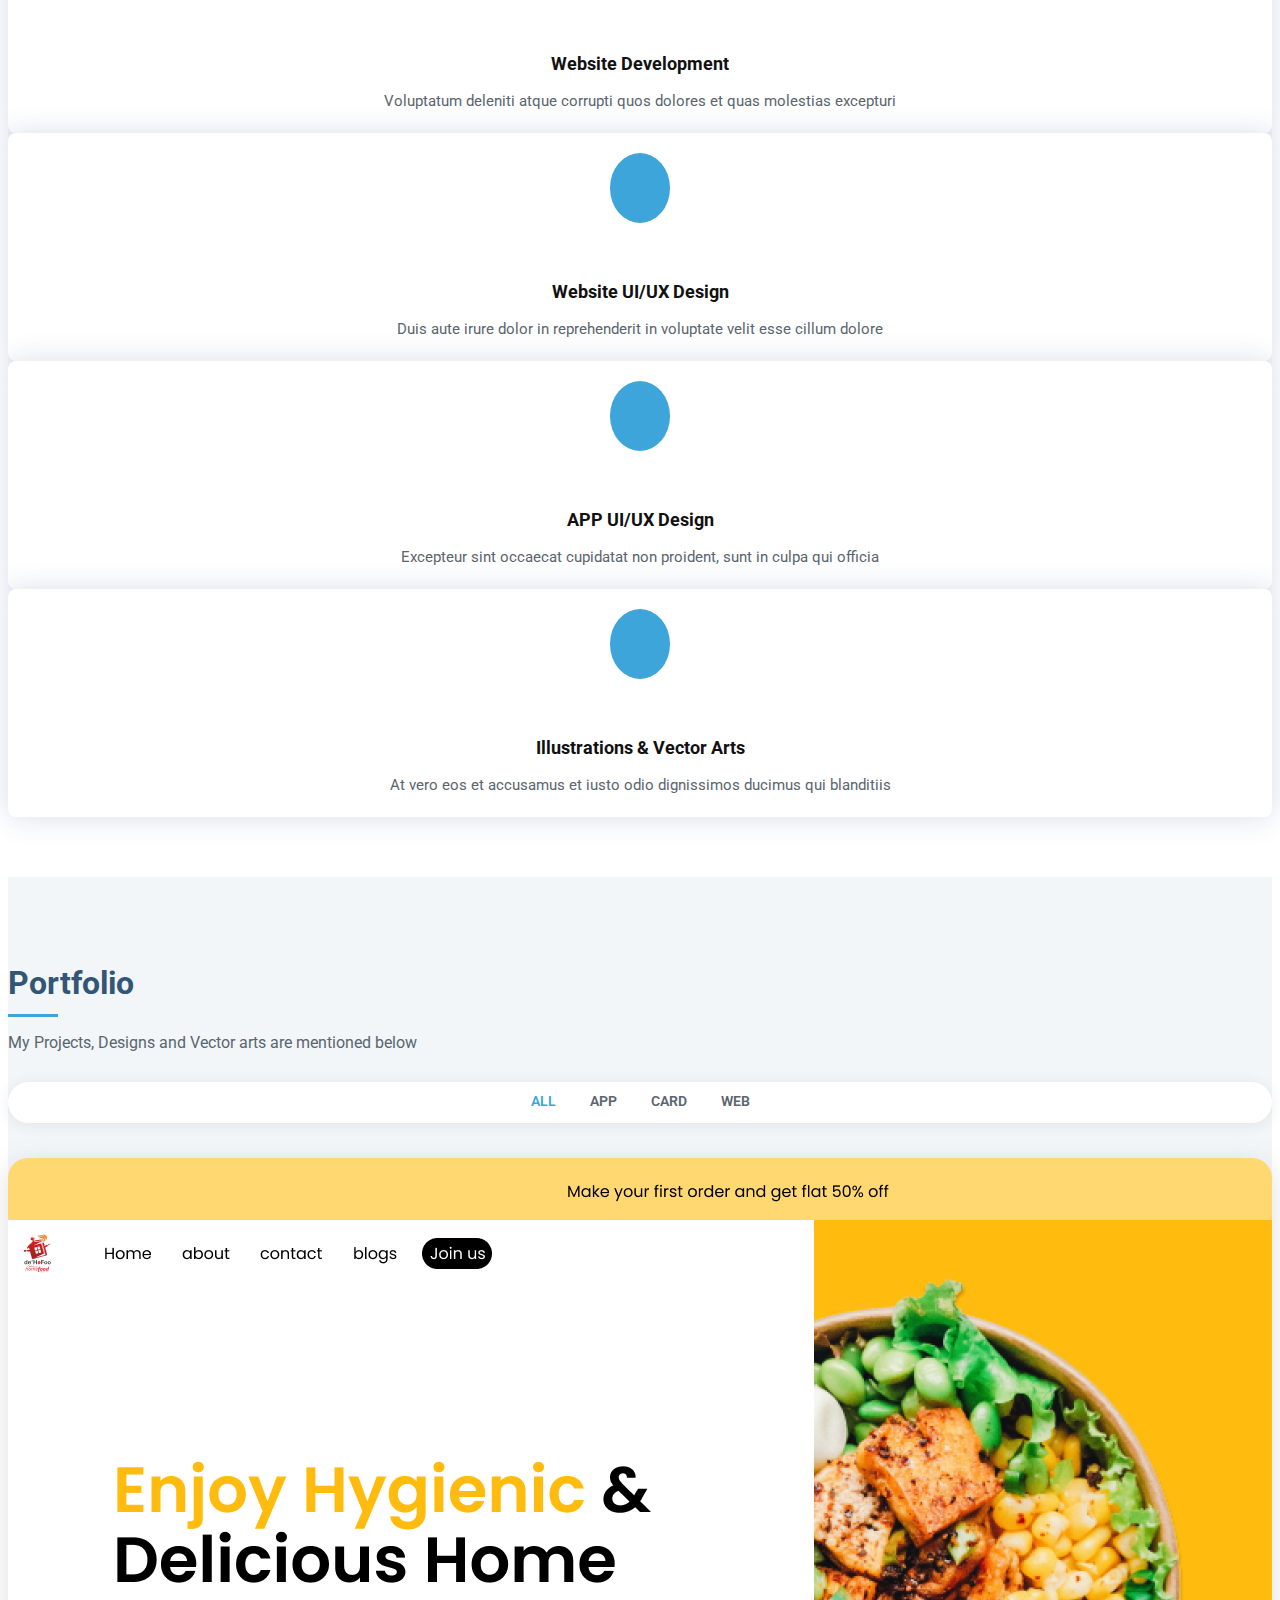
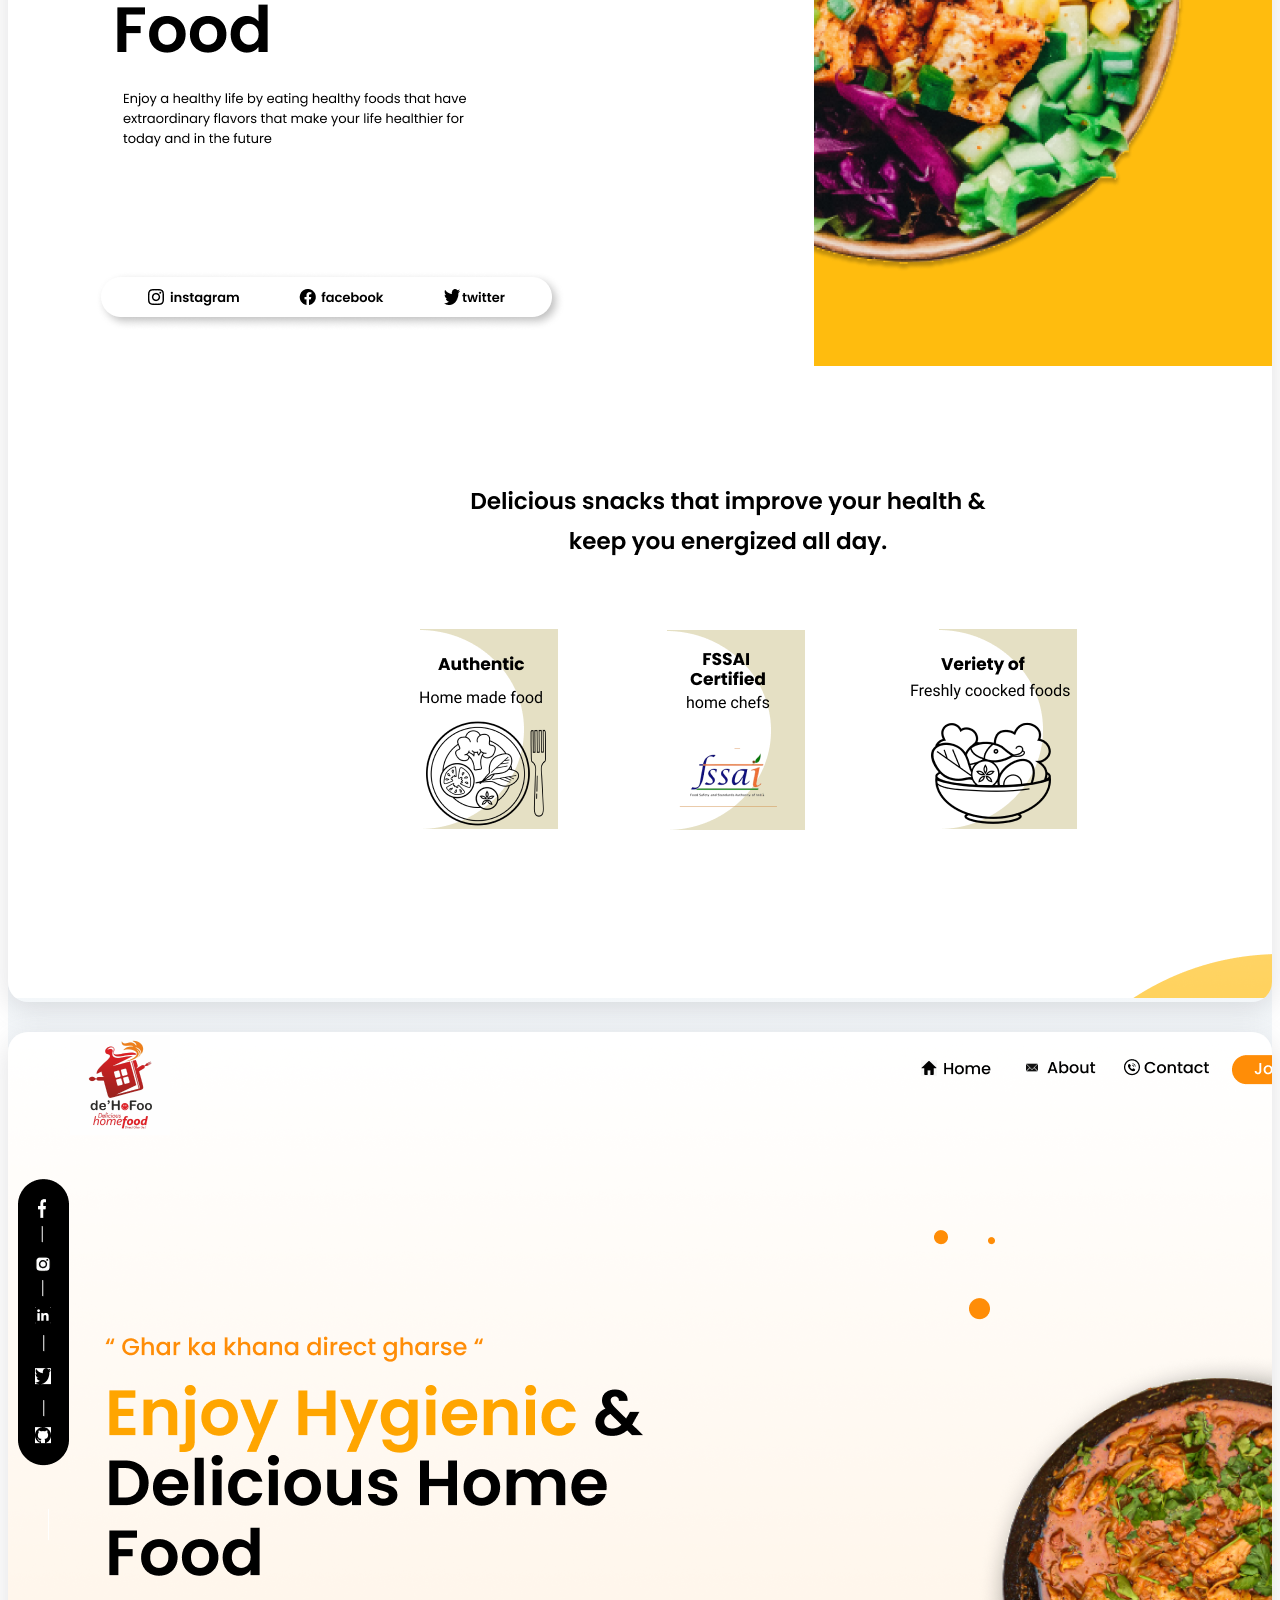
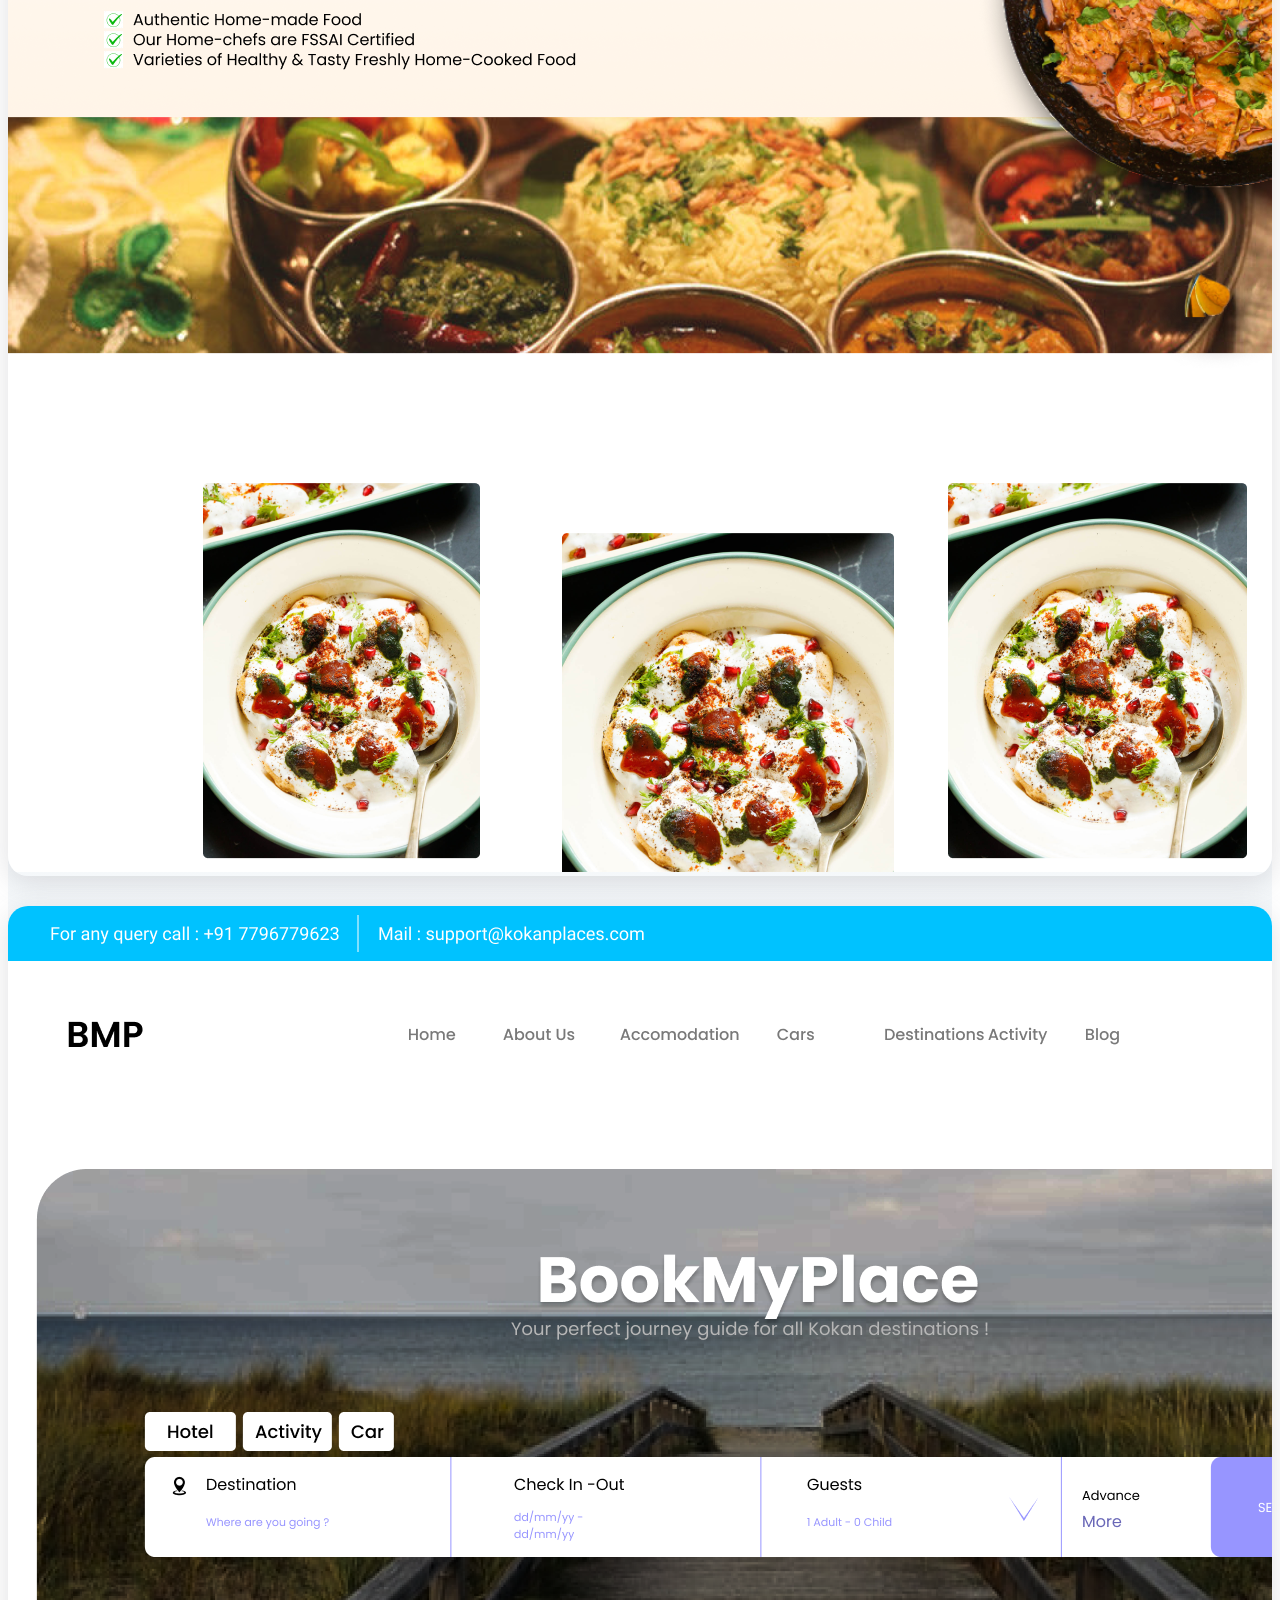
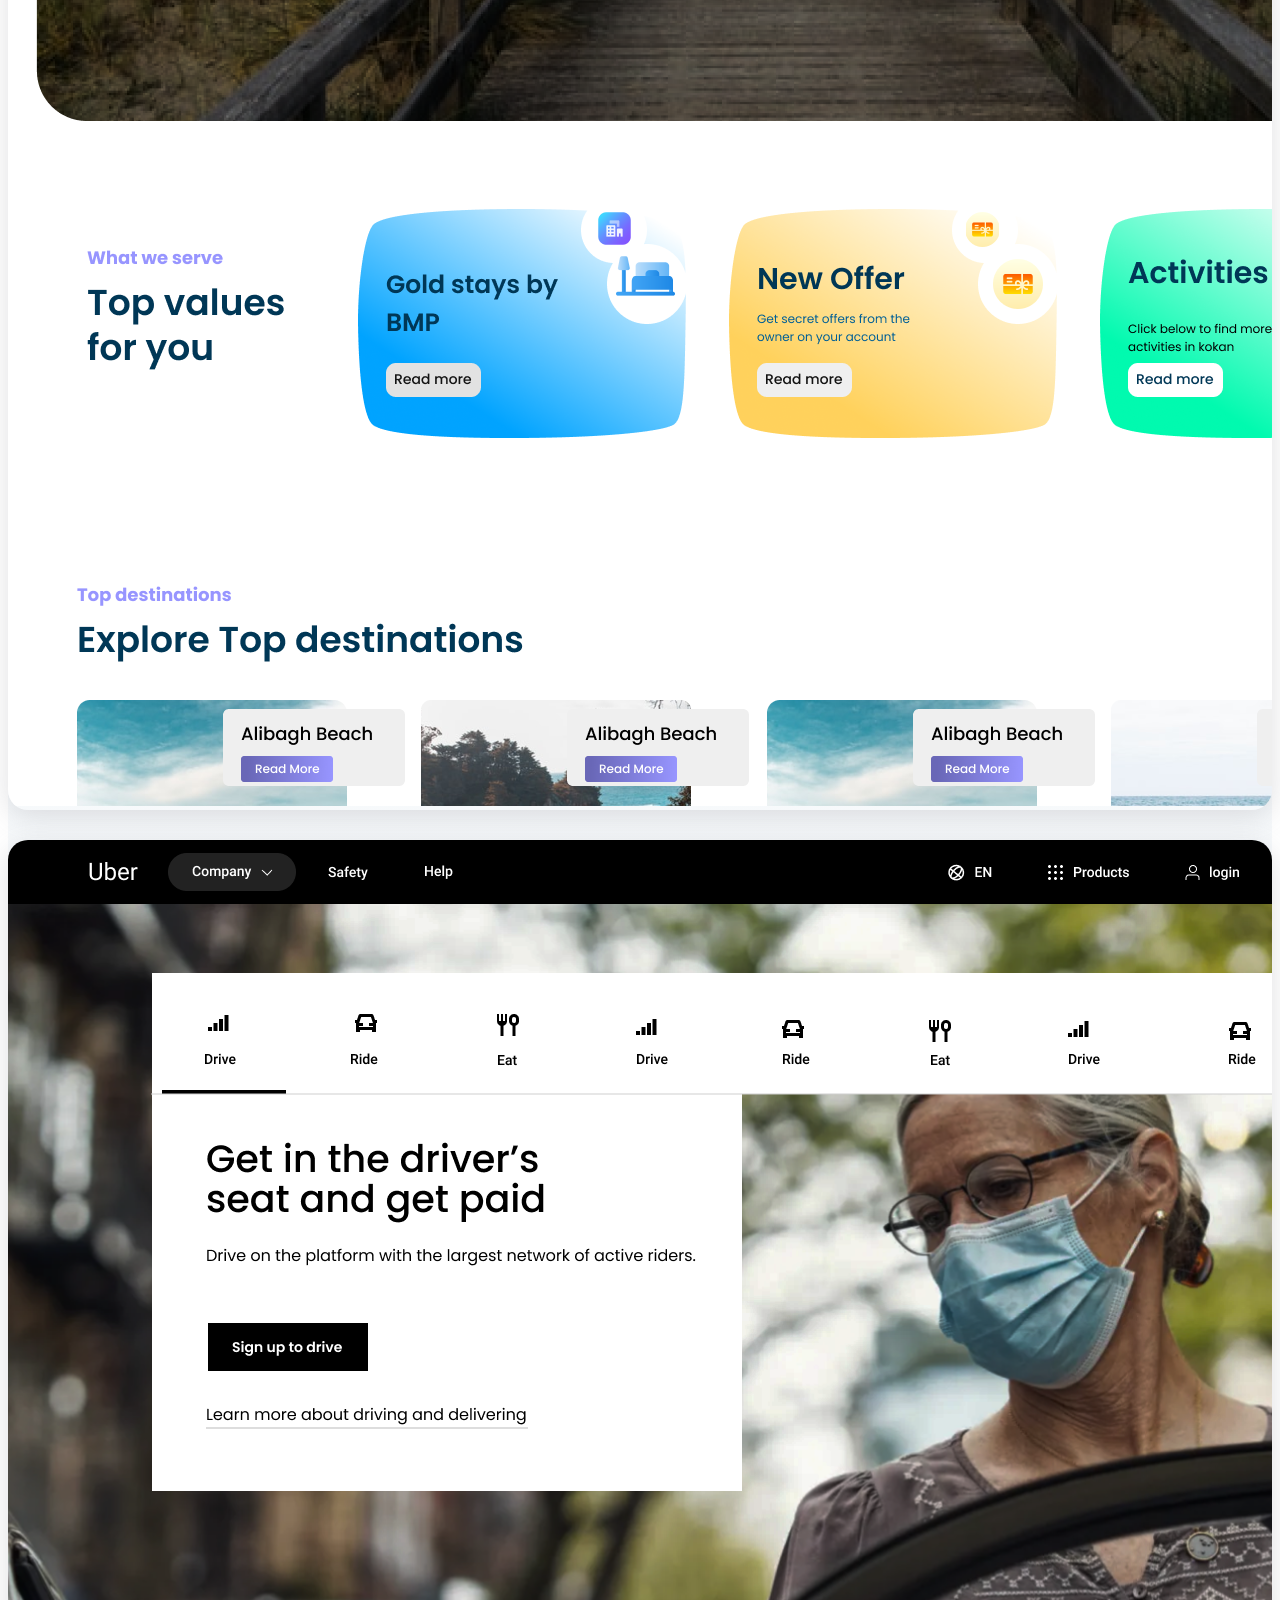
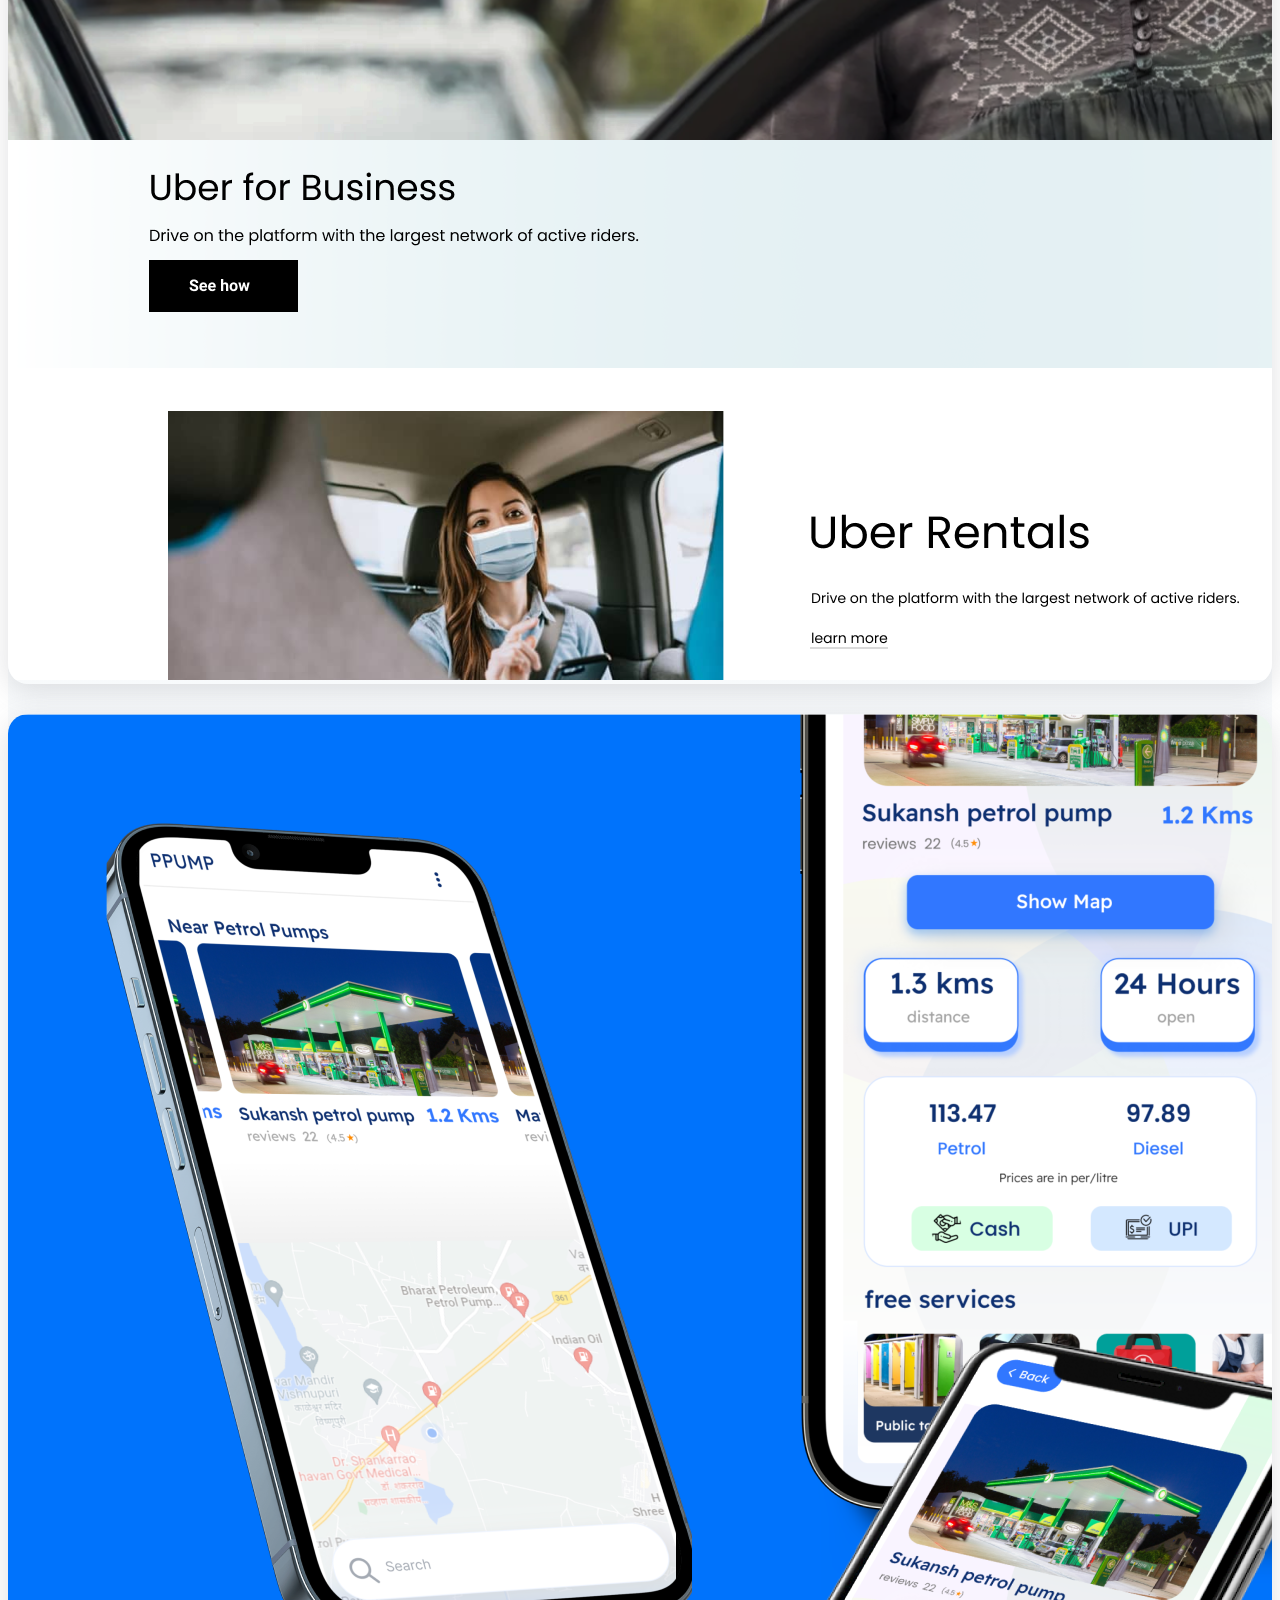
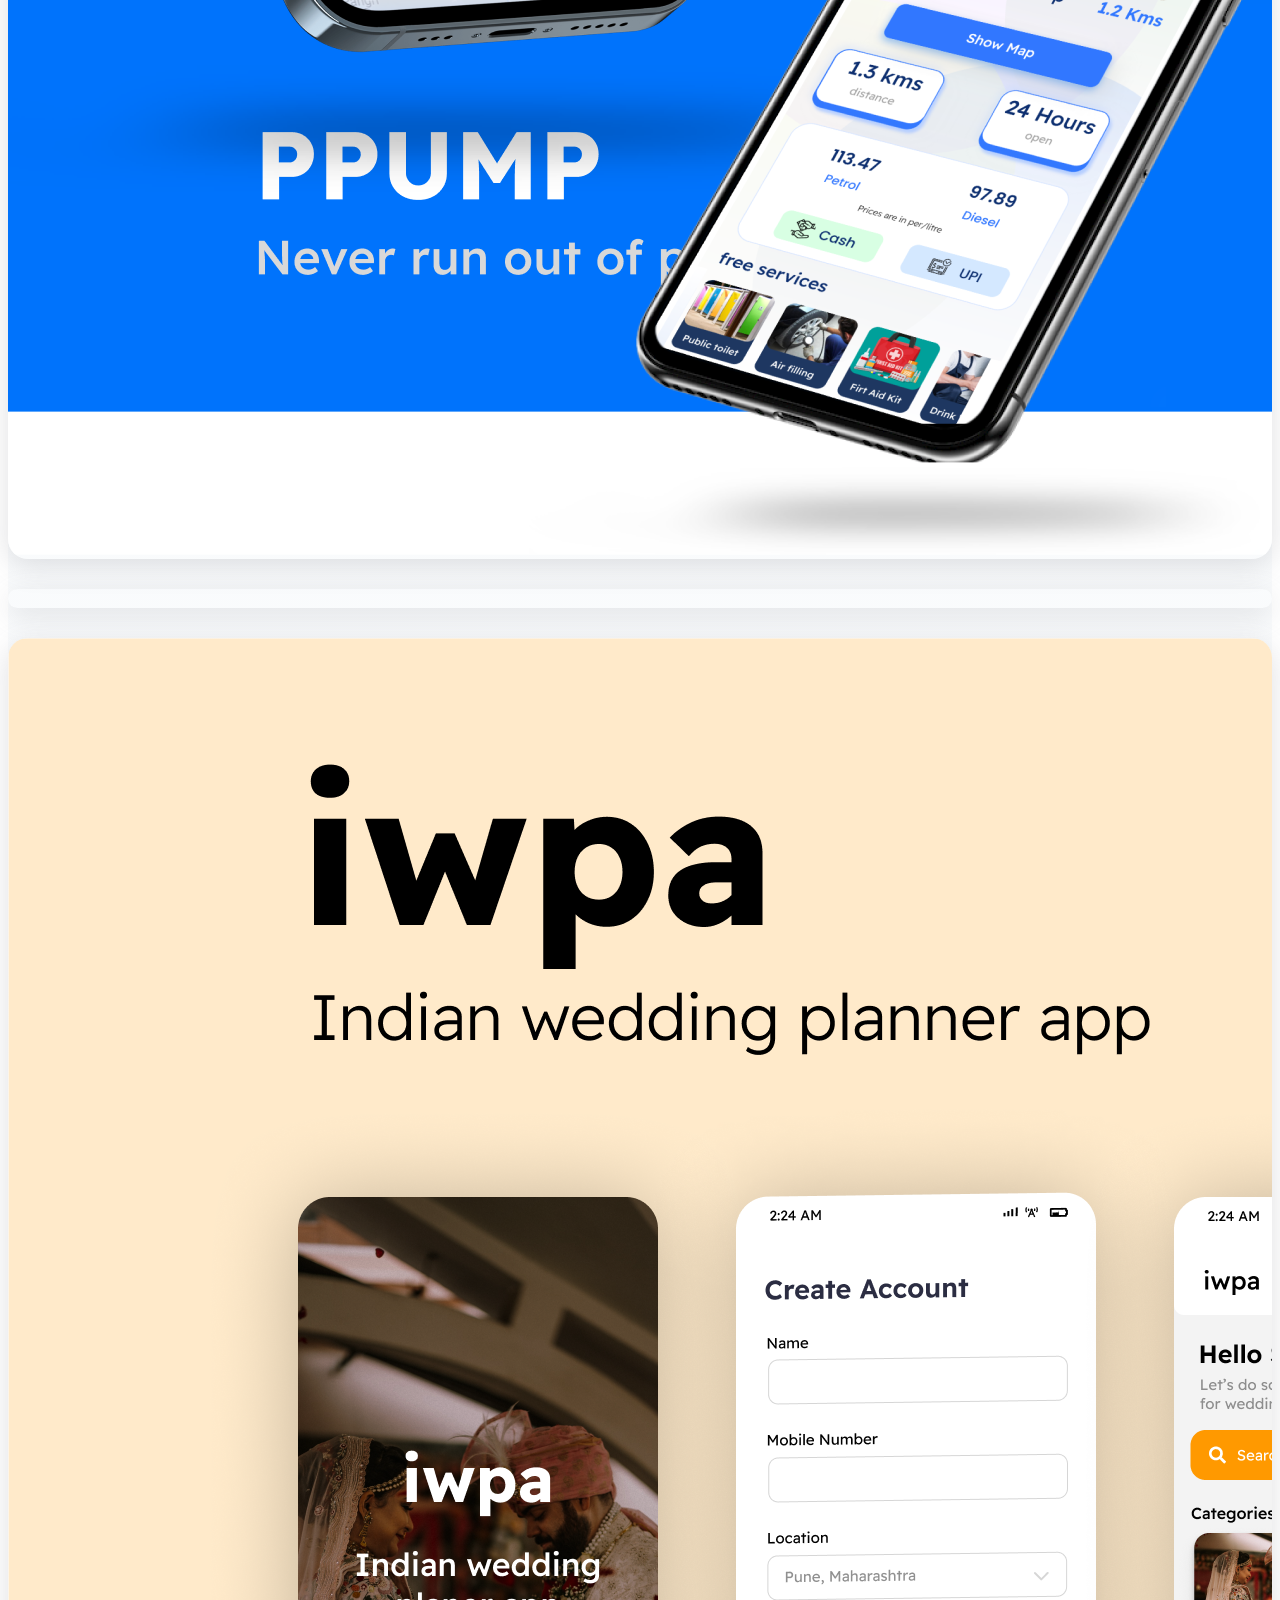
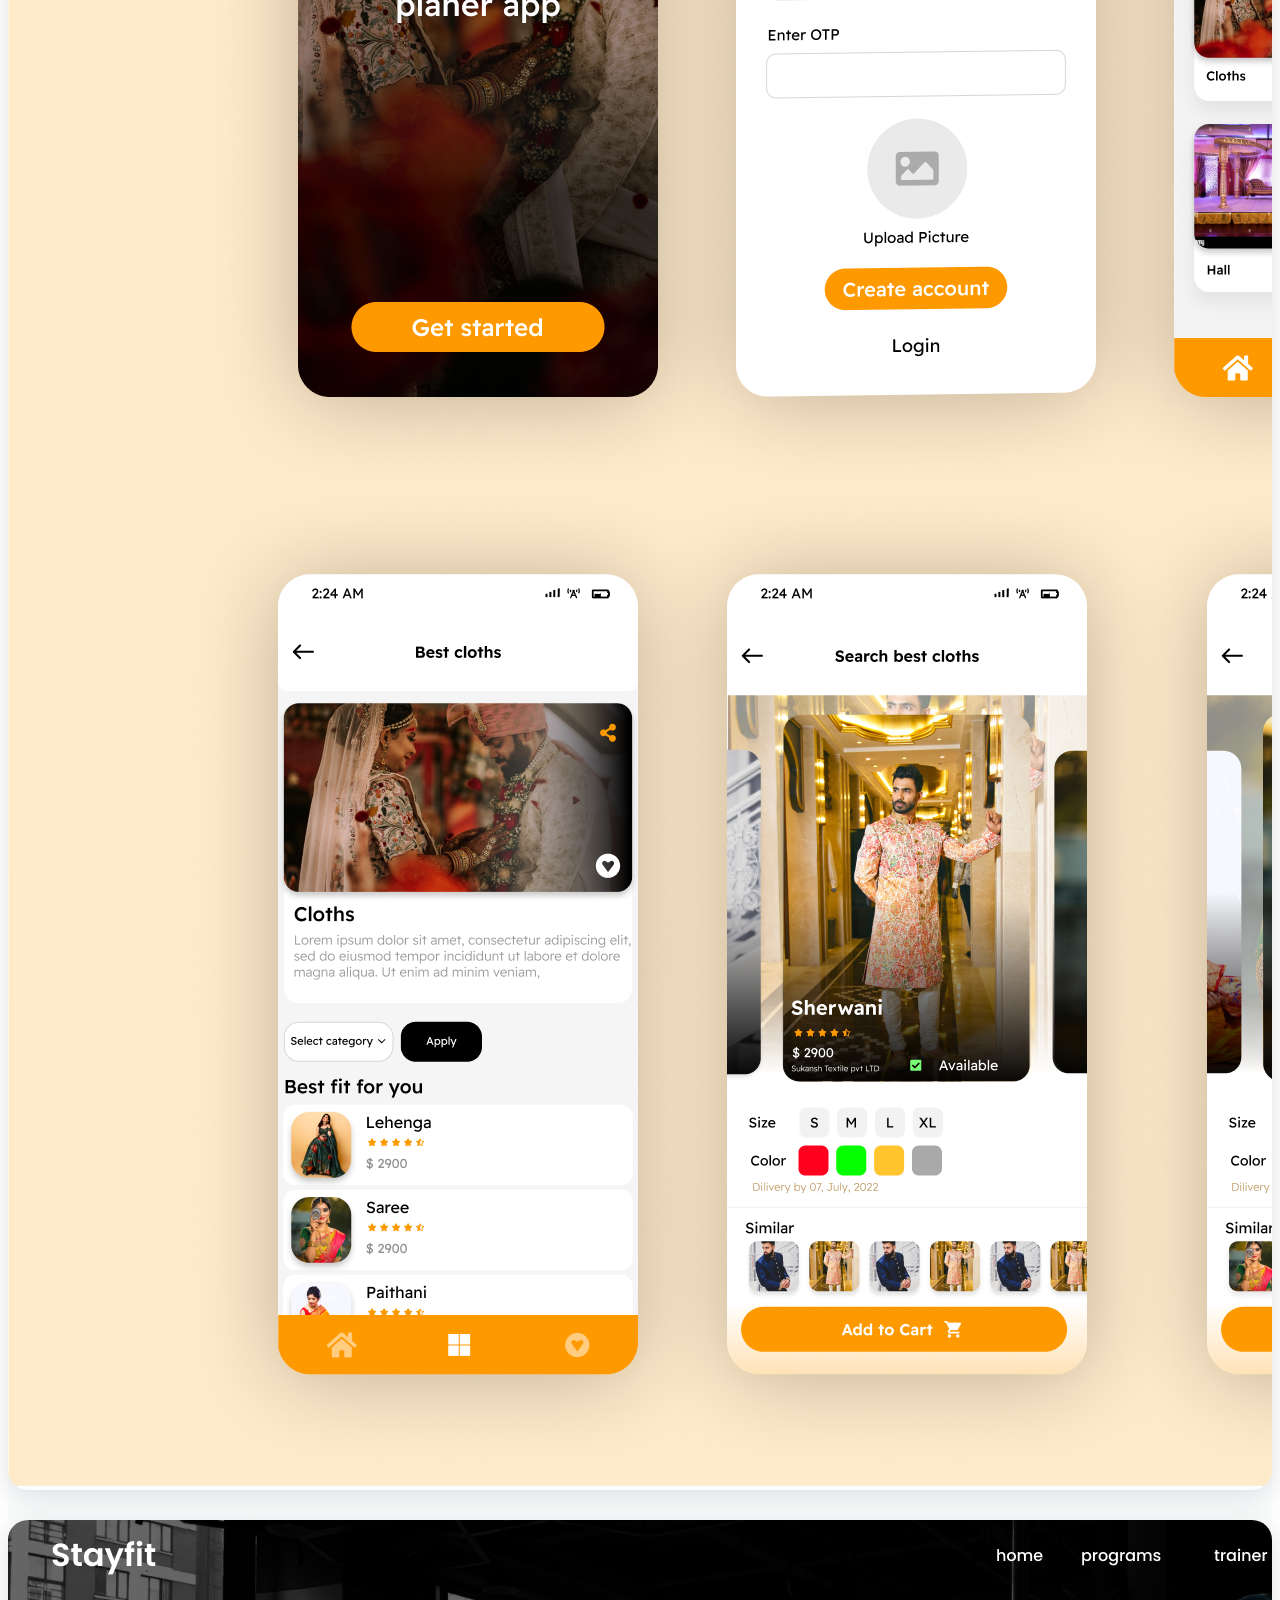
==== commit 5dac02e2: "illustration name change" ====
--- a/index.html
+++ b/index.html
@@ -12,7 +12,7 @@
   <!-- Favicons -->
   <!-- <link href="assets/img/favicon.png" rel="icon"> -->
   <link href="assets/img/apple-touch-icon.png" rel="apple-touch-icon">
-
+  <script src="https://kit.fontawesome.com/56c759bb6e.js" crossorigin="anonymous"></script>
   <!-- Google Fonts -->
   <link
     href="https://fonts.googleapis.com/css2?family=Roboto:ital,wght@0,100;0,300;0,400;0,500;0,700;0,900;1,100;1,300;1,400;1,500;1,700;1,900&display=swap"
@@ -109,7 +109,7 @@
                     <i class="bi bi-emoji-smile"></i>
                     <span data-purecounter-start="0" data-purecounter-end="4" data-purecounter-duration="1"
                       class="purecounter"></span>
-                    <p><strong>Happy Clients</strong> consequuntur voluptas nostrum aliquid ipsam architecto ut.</p>
+                    <p><strong>Happy Clients</strong> </p>
                   </div>
                 </div>
 
@@ -118,7 +118,7 @@
                     <i class="bi bi-journal-richtext"></i>
                     <span data-purecounter-start="0" data-purecounter-end="30" data-purecounter-duration="1"
                       class="purecounter"></span>
-                    <p><strong>Projects</strong> adipisci atque cum quia aspernatur totam laudantium et quia dere tan
+                    <p><strong>Projects</strong>
                     </p>
                   </div>
                 </div>
@@ -128,8 +128,8 @@
                     <i class="bi bi-clock"></i>
                     <span data-purecounter-start="0" data-purecounter-end="3" data-purecounter-duration="1"
                       class="purecounter"></span>
-                    <p><strong>Years of experience</strong> aut commodi quaerat modi aliquam nam ducimus aut voluptate
-                      non vel</p>
+                    <p><strong>Years of experience</strong>
+                    </p>
                   </div>
                 </div>
 
@@ -138,7 +138,7 @@
                     <i class="bi bi-award"></i>
                     <span data-purecounter-start="0" data-purecounter-end="3" data-purecounter-duration="1"
                       class="purecounter"></span>
-                    <p><strong>Internships</strong> rerum asperiores dolor alias quo reprehenderit eum et nemo pad der
+                    <p><strong>Internships</strong>
                     </p>
                   </div>
                 </div>
@@ -156,9 +156,7 @@
 
         <div class="section-title">
           <h2>Skills</h2>
-          <p>Magnam dolores commodi suscipit. Necessitatibus eius consequatur ex aliquid fuga eum quidem. Sit sint
-            consectetur velit. Quisquam quos quisquam cupiditate. Et nemo qui impedit suscipit alias ea. Quia fugiat sit
-            in iste officiis commodi quidem hic quas.</p>
+          <p> My technical skills are mentioned below</p>
         </div>
 
         <div class="row skills-content">
@@ -182,7 +180,80 @@
             </div>
 
             <div class="progress">
-              <span class="skill">JavaScript <i class="val">75%</i></span>
+              <span class="skill">JavaScript <i class="val">65%</i></span>
+              <div class="progress-bar-wrap">
+                <div class="progress-bar" role="progressbar" aria-valuenow="65" aria-valuemin="0" aria-valuemax="100">
+                </div>
+              </div>
+            </div>
+
+            <div class="progress">
+              <span class="skill">bootstrap <i class="val">100%</i></span>
+              <div class="progress-bar-wrap">
+                <div class="progress-bar" role="progressbar" aria-valuenow="100" aria-valuemin="0" aria-valuemax="100">
+                </div>
+              </div>
+            </div>
+            <div class="progress">
+              <span class="skill">Jquery <i class="val">70%</i></span>
+              <div class="progress-bar-wrap">
+                <div class="progress-bar" role="progressbar" aria-valuenow="70" aria-valuemin="0" aria-valuemax="100">
+                </div>
+              </div>
+            </div>
+            <div class="progress">
+              <span class="skill">React JS <i class="val">50%</i></span>
+              <div class="progress-bar-wrap">
+                <div class="progress-bar" role="progressbar" aria-valuenow="50" aria-valuemin="0" aria-valuemax="100">
+                </div>
+              </div>
+            </div>
+            <div class="progress">
+              <span class="skill">MongoDB <i class="val">50%</i></span>
+              <div class="progress-bar-wrap">
+                <div class="progress-bar" role="progressbar" aria-valuenow="50" aria-valuemin="0" aria-valuemax="100">
+                </div>
+              </div>
+            </div>
+
+          </div>
+
+          <div class="col-lg-6">
+
+            <div class="progress">
+              <span class="skill">C Language <i class="val">80%</i></span>
+              <div class="progress-bar-wrap">
+                <div class="progress-bar" role="progressbar" aria-valuenow="80" aria-valuemin="0" aria-valuemax="100">
+                </div>
+              </div>
+            </div>
+
+            <div class="progress">
+              <span class="skill">Java <i class="val">70%</i></span>
+              <div class="progress-bar-wrap">
+                <div class="progress-bar" role="progressbar" aria-valuenow="70" aria-valuemin="0" aria-valuemax="100">
+                </div>
+              </div>
+            </div>
+
+
+
+
+
+
+
+
+
+
+
+
+
+
+
+
+
+            <div class="progress">
+              <span class="skill">SQL <i class="val">75%</i></span>
               <div class="progress-bar-wrap">
                 <div class="progress-bar" role="progressbar" aria-valuenow="75" aria-valuemin="0" aria-valuemax="100">
                 </div>
@@ -190,99 +261,33 @@
             </div>
 
             <div class="progress">
-              <span class="skill">bootstrap <i class="val">100%</i></span>
+              <span class="skill">Adobe Illustrator <i class="val">65%</i></span>
+              <div class="progress-bar-wrap">
+                <div class="progress-bar" role="progressbar" aria-valuenow="65" aria-valuemin="0" aria-valuemax="100">
+                </div>
+              </div>
+            </div>
+
+            <div class="progress">
+              <span class="skill">Canva <i class="val">100%</i></span>
               <div class="progress-bar-wrap">
                 <div class="progress-bar" role="progressbar" aria-valuenow="100" aria-valuemin="0" aria-valuemax="100">
                 </div>
               </div>
             </div>
-            <div class="progress">
-              <span class="skill">Jquery <i class="val">90%</i></span>
-              <div class="progress-bar-wrap">
-                <div class="progress-bar" role="progressbar" aria-valuenow="90" aria-valuemin="0" aria-valuemax="100">
-                </div>
-              </div>
-            </div>
-            <div class="progress">
-              <span class="skill">React JS <i class="val">50%</i></span>
-              <div class="progress-bar-wrap">
-                <div class="progress-bar" role="progressbar" aria-valuenow="50" aria-valuemin="0" aria-valuemax="100">
-                </div>
-              </div>
-            </div>
-
-          </div>
-
-          <div class="col-lg-6">
-
-            <div class="progress">
-              <span class="skill">C Language <i class="val">80%</i></span>
+
+            <div class="progress">
+              <span class="skill">Figma <i class="val">100%</i></span>
+              <div class="progress-bar-wrap">
+                <div class="progress-bar" role="progressbar" aria-valuenow="100" aria-valuemin="0" aria-valuemax="100">
+                </div>
+              </div>
+            </div>
+
+            <div class="progress">
+              <span class="skill">Adobe XD <i class="val">80%</i></span>
               <div class="progress-bar-wrap">
                 <div class="progress-bar" role="progressbar" aria-valuenow="80" aria-valuemin="0" aria-valuemax="100">
-                </div>
-              </div>
-            </div>
-
-            <div class="progress">
-              <span class="skill">Java <i class="val">80%</i></span>
-              <div class="progress-bar-wrap">
-                <div class="progress-bar" role="progressbar" aria-valuenow="80" aria-valuemin="0" aria-valuemax="100">
-                </div>
-              </div>
-            </div>
-
-
-
-
-
-
-
-
-
-            <div class="progress">
-              <span class="skill">MongoDB <i class="val">50%</i></span>
-              <div class="progress-bar-wrap">
-                <div class="progress-bar" role="progressbar" aria-valuenow="50" aria-valuemin="0" aria-valuemax="100">
-                </div>
-              </div>
-            </div>
-
-            <div class="progress">
-              <span class="skill">SQL <i class="val">50%</i></span>
-              <div class="progress-bar-wrap">
-                <div class="progress-bar" role="progressbar" aria-valuenow="50" aria-valuemin="0" aria-valuemax="100">
-                </div>
-              </div>
-            </div>
-
-            <div class="progress">
-              <span class="skill">Adobe Illustrator <i class="val">55%</i></span>
-              <div class="progress-bar-wrap">
-                <div class="progress-bar" role="progressbar" aria-valuenow="55" aria-valuemin="0" aria-valuemax="100">
-                </div>
-              </div>
-            </div>
-
-            <div class="progress">
-              <span class="skill">Canva <i class="val">55%</i></span>
-              <div class="progress-bar-wrap">
-                <div class="progress-bar" role="progressbar" aria-valuenow="55" aria-valuemin="0" aria-valuemax="100">
-                </div>
-              </div>
-            </div>
-
-            <div class="progress">
-              <span class="skill">Figma <i class="val">55%</i></span>
-              <div class="progress-bar-wrap">
-                <div class="progress-bar" role="progressbar" aria-valuenow="55" aria-valuemin="0" aria-valuemax="100">
-                </div>
-              </div>
-            </div>
-
-            <div class="progress">
-              <span class="skill">Adobe XD <i class="val">55%</i></span>
-              <div class="progress-bar-wrap">
-                <div class="progress-bar" role="progressbar" aria-valuenow="55" aria-valuemin="0" aria-valuemax="100">
                 </div>
               </div>
             </div>
@@ -402,7 +407,7 @@
         <div class="row">
           <div class="col-md-6 col-lg-3 d-flex align-items-stretch mb-5 mb-lg-0">
             <div class="icon-box">
-              <div class="icon"><i class="bx bxl-dribbble"></i></div>
+              <div class="icon"><i class="fas fa-laptop-code"></i></div>
               <h4 class="title"><a href="">Website Development</a></h4>
               <p class="description">Voluptatum deleniti atque corrupti quos dolores et quas molestias excepturi</p>
             </div>
@@ -410,7 +415,7 @@
 
           <div class="col-md-6 col-lg-3 d-flex align-items-stretch mb-5 mb-lg-0">
             <div class="icon-box">
-              <div class="icon"><i class="bx bx-file"></i></div>
+              <div class="icon"><i class="fab fa-figma"></i></div>
               <h4 class="title"><a href="">Website UI/UX Design</a></h4>
               <p class="description">Duis aute irure dolor in reprehenderit in voluptate velit esse cillum dolore</p>
             </div>
@@ -418,7 +423,7 @@
 
           <div class="col-md-6 col-lg-3 d-flex align-items-stretch mb-5 mb-lg-0">
             <div class="icon-box">
-              <div class="icon"><i class="bx bx-tachometer"></i></div>
+              <div class="icon"><i class="fas fa-mobile"></i></div>
               <h4 class="title"><a href="">APP UI/UX Design</a></h4>
               <p class="description">Excepteur sint occaecat cupidatat non proident, sunt in culpa qui officia</p>
             </div>
@@ -426,8 +431,8 @@
 
           <div class="col-md-6 col-lg-3 d-flex align-items-stretch mb-5 mb-lg-0">
             <div class="icon-box">
-              <div class="icon"><i class="bx bx-world"></i></div>
-              <h4 class="title"><a href="">ILLustrations & Vector Arts</a></h4>
+              <div class="icon"><i class="fas fa-bezier-curve"></i></div>
+              <h4 class="title"><a href="">Illustrations & Vector Arts</a></h4>
               <p class="description">At vero eos et accusamus et iusto odio dignissimos ducimus qui blanditiis</p>
             </div>
           </div>
@@ -614,11 +619,12 @@
               <div class="testimonial-item">
                 <p>
                   <i class="bx bxs-quote-alt-left quote-icon-left"></i>
-                 Perfect work sukansh. Keep it up man
-                 
+                  Perfect work sukansh. Keep it up man
+
                   <i class="bx bxs-quote-alt-right quote-icon-right"></i>
                 </p>
-                <img src="https://cdn.icon-icons.com/icons2/1378/PNG/512/avatardefault_92824.png" class="testimonial-img" alt="">
+                <img src="https://cdn.icon-icons.com/icons2/1378/PNG/512/avatardefault_92824.png"
+                  class="testimonial-img" alt="">
                 <h3>Yogesh Bajpai</h3>
                 <h4> de'HoFoo, Ceo &amp; Founder</h4>
               </div>
@@ -628,11 +634,12 @@
               <div class="testimonial-item">
                 <p>
                   <i class="bx bxs-quote-alt-left quote-icon-left"></i>
-                 
-                 Great work and dedication sukansh
+
+                  Great work and dedication sukansh
                   <i class="bx bxs-quote-alt-right quote-icon-right"></i>
                 </p>
-                <img src="https://cdn.icon-icons.com/icons2/1378/PNG/512/avatardefault_92824.png" class="testimonial-img" alt="">
+                <img src="https://cdn.icon-icons.com/icons2/1378/PNG/512/avatardefault_92824.png"
+                  class="testimonial-img" alt="">
                 <h3>Omkar Madne</h3>
                 <h4>kkdinternationaltrade, Ceo &amp; Founder</h4>
               </div>
@@ -663,7 +670,7 @@
               <p>
                 Fuelled by a passion for developing and designing websites . I have a desire excel and continuosly
                 improve in my
-                work . Always up for the challenge . 
+                work . Always up for the challenge .
               </p>
               <div class="social-links">
                 <a href="https://github.com/psukansh" class="github"><i class="bi bi-github"></i></a>
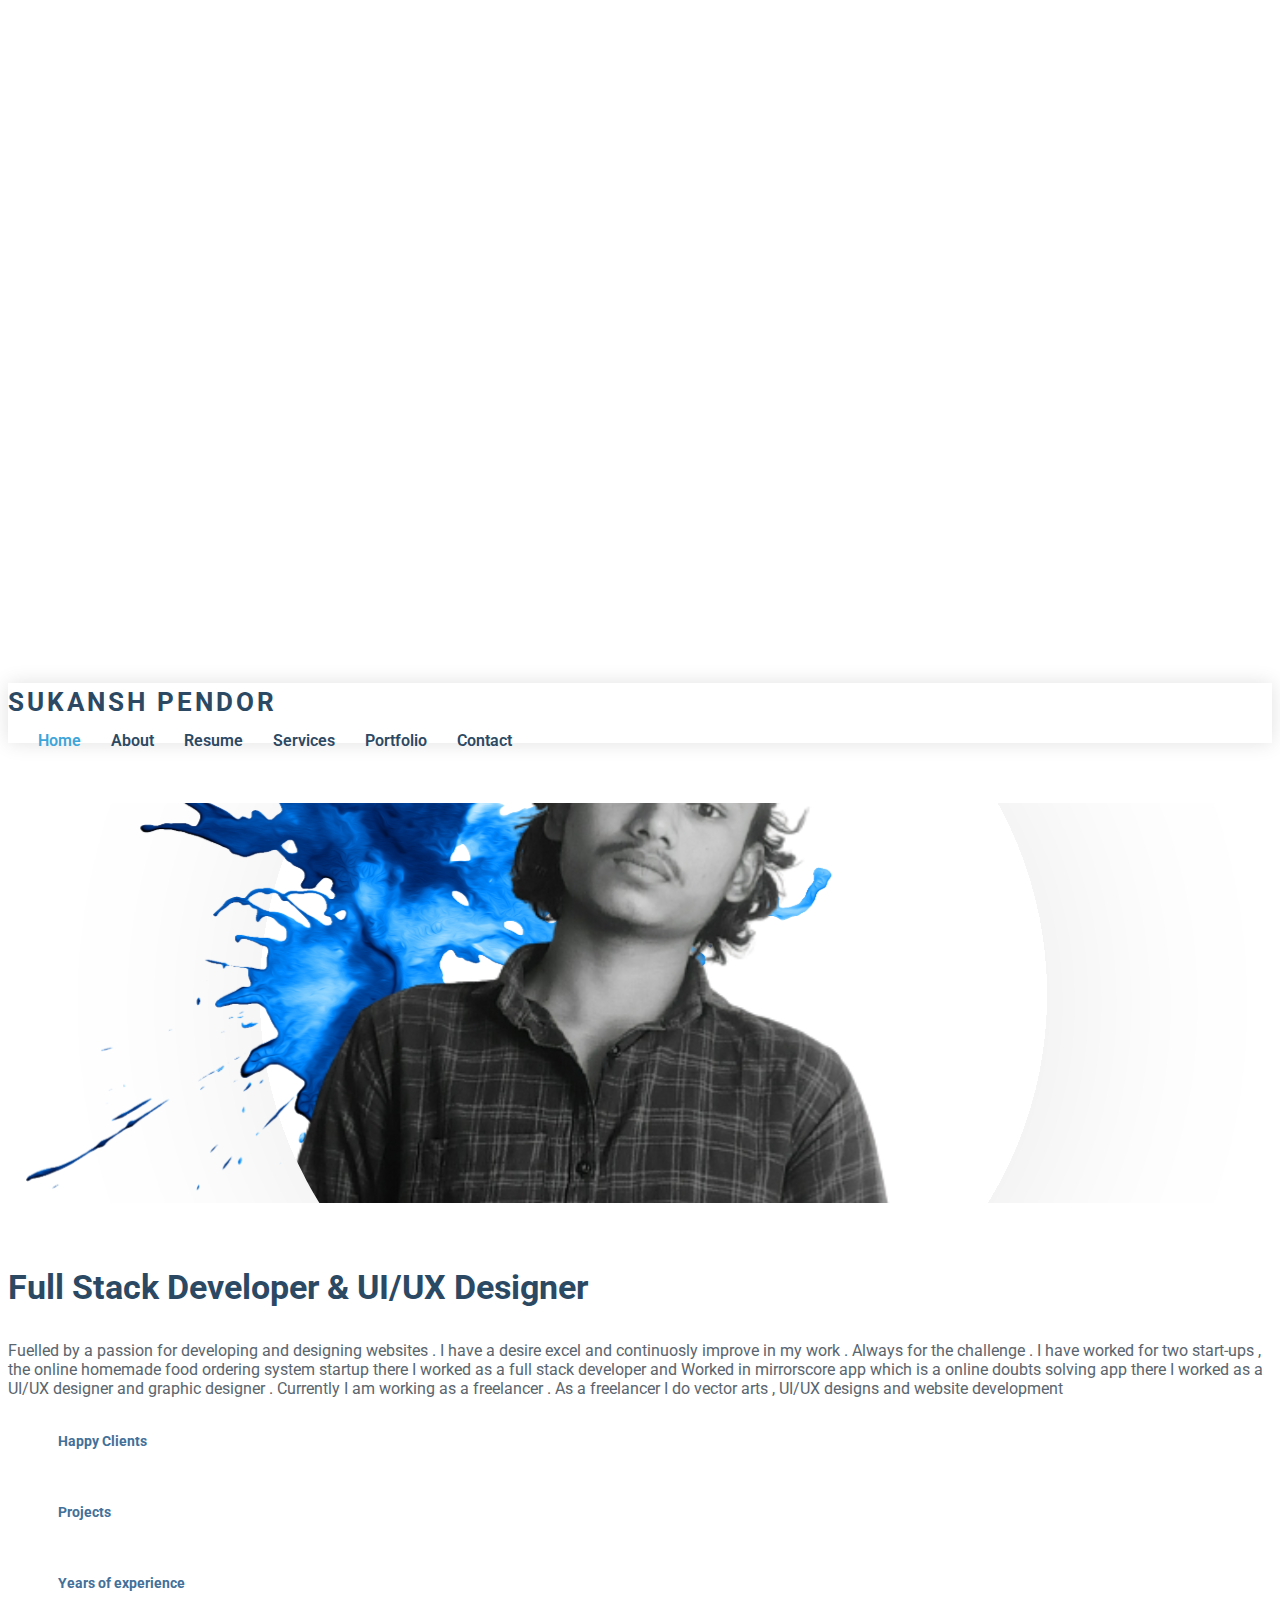
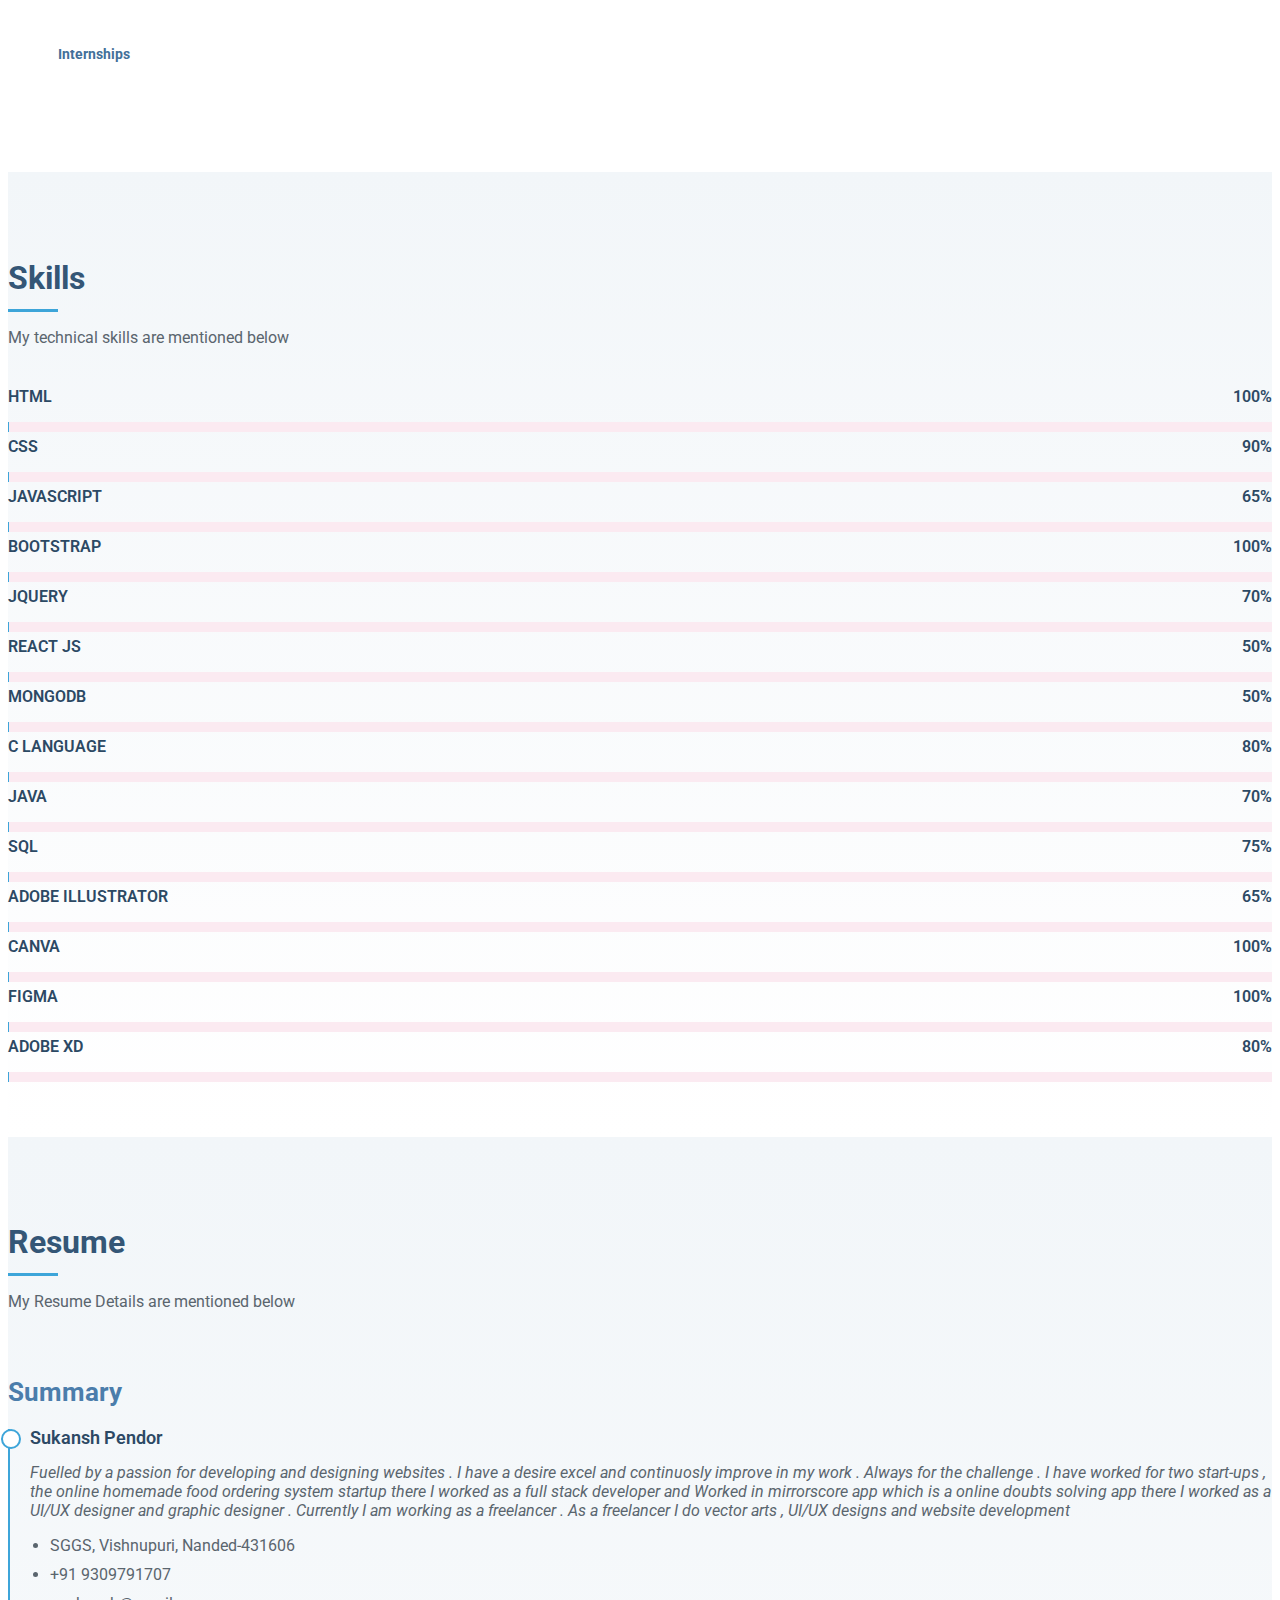
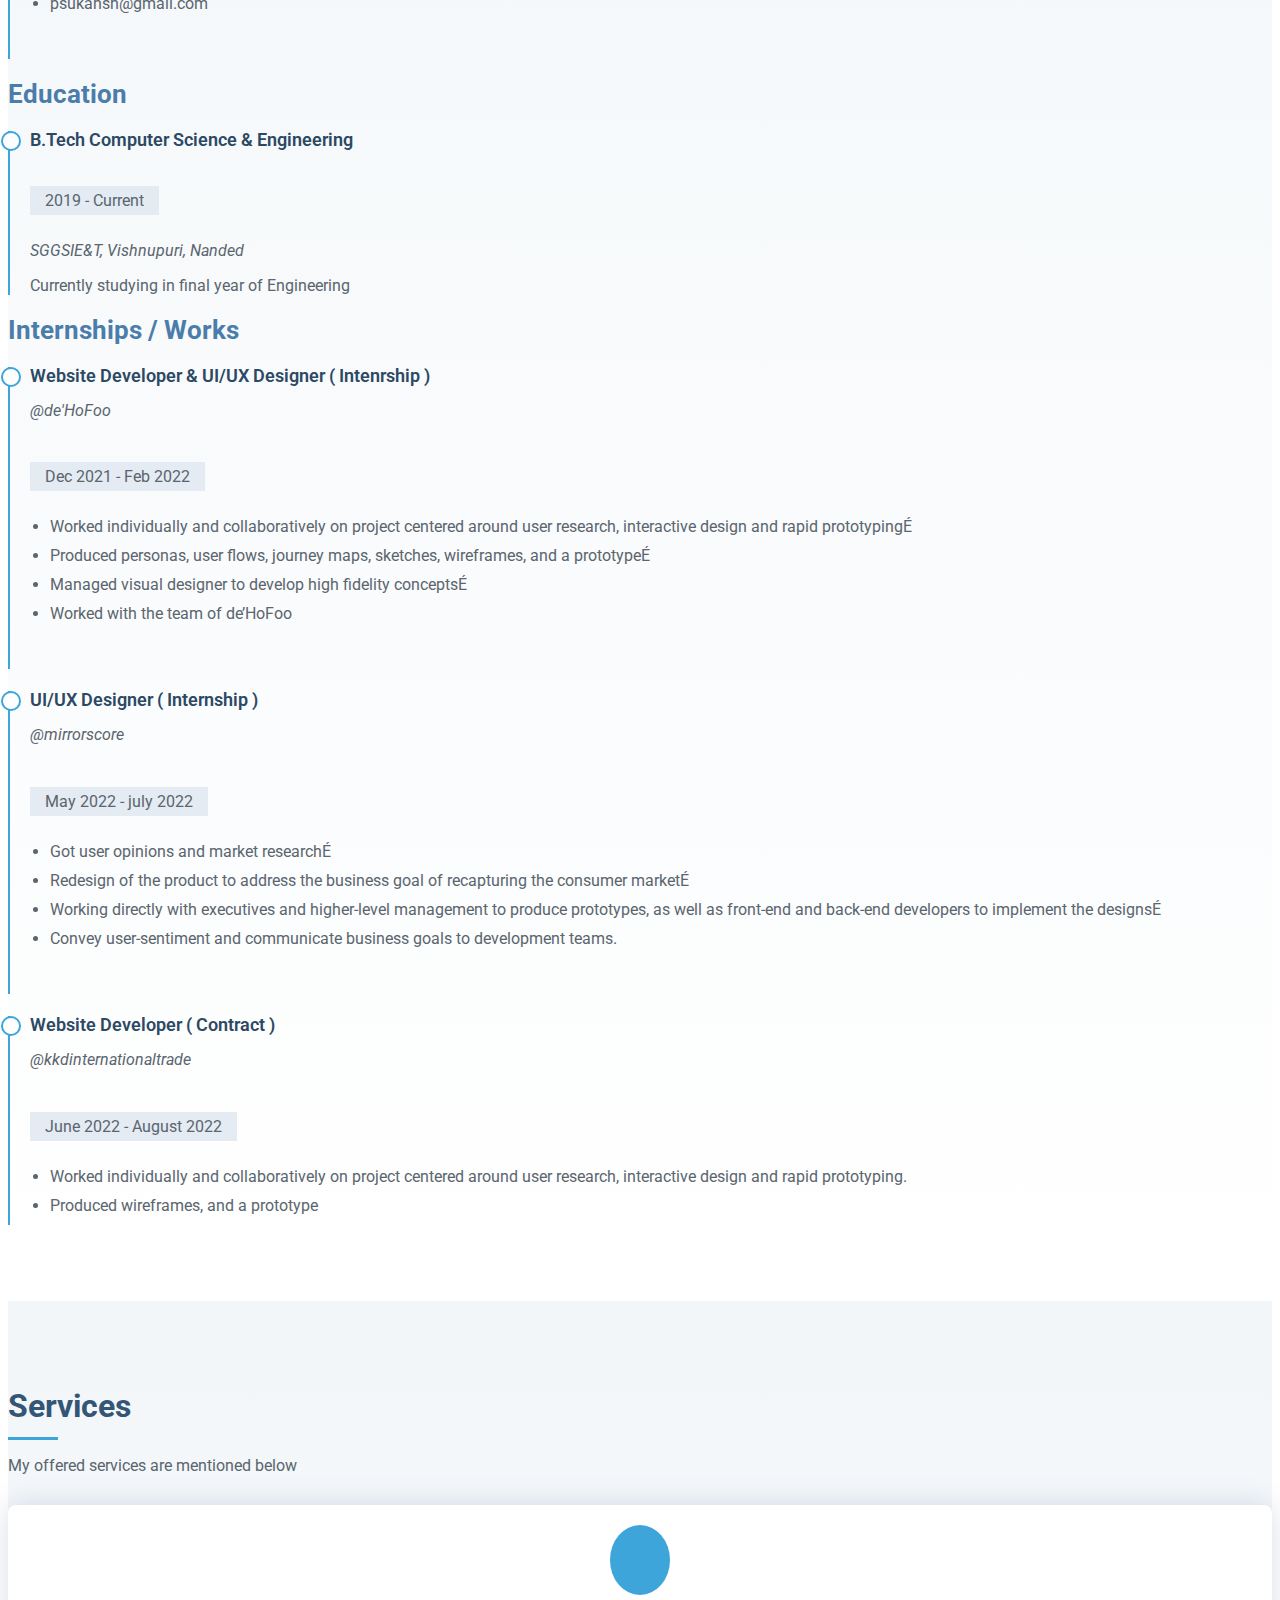
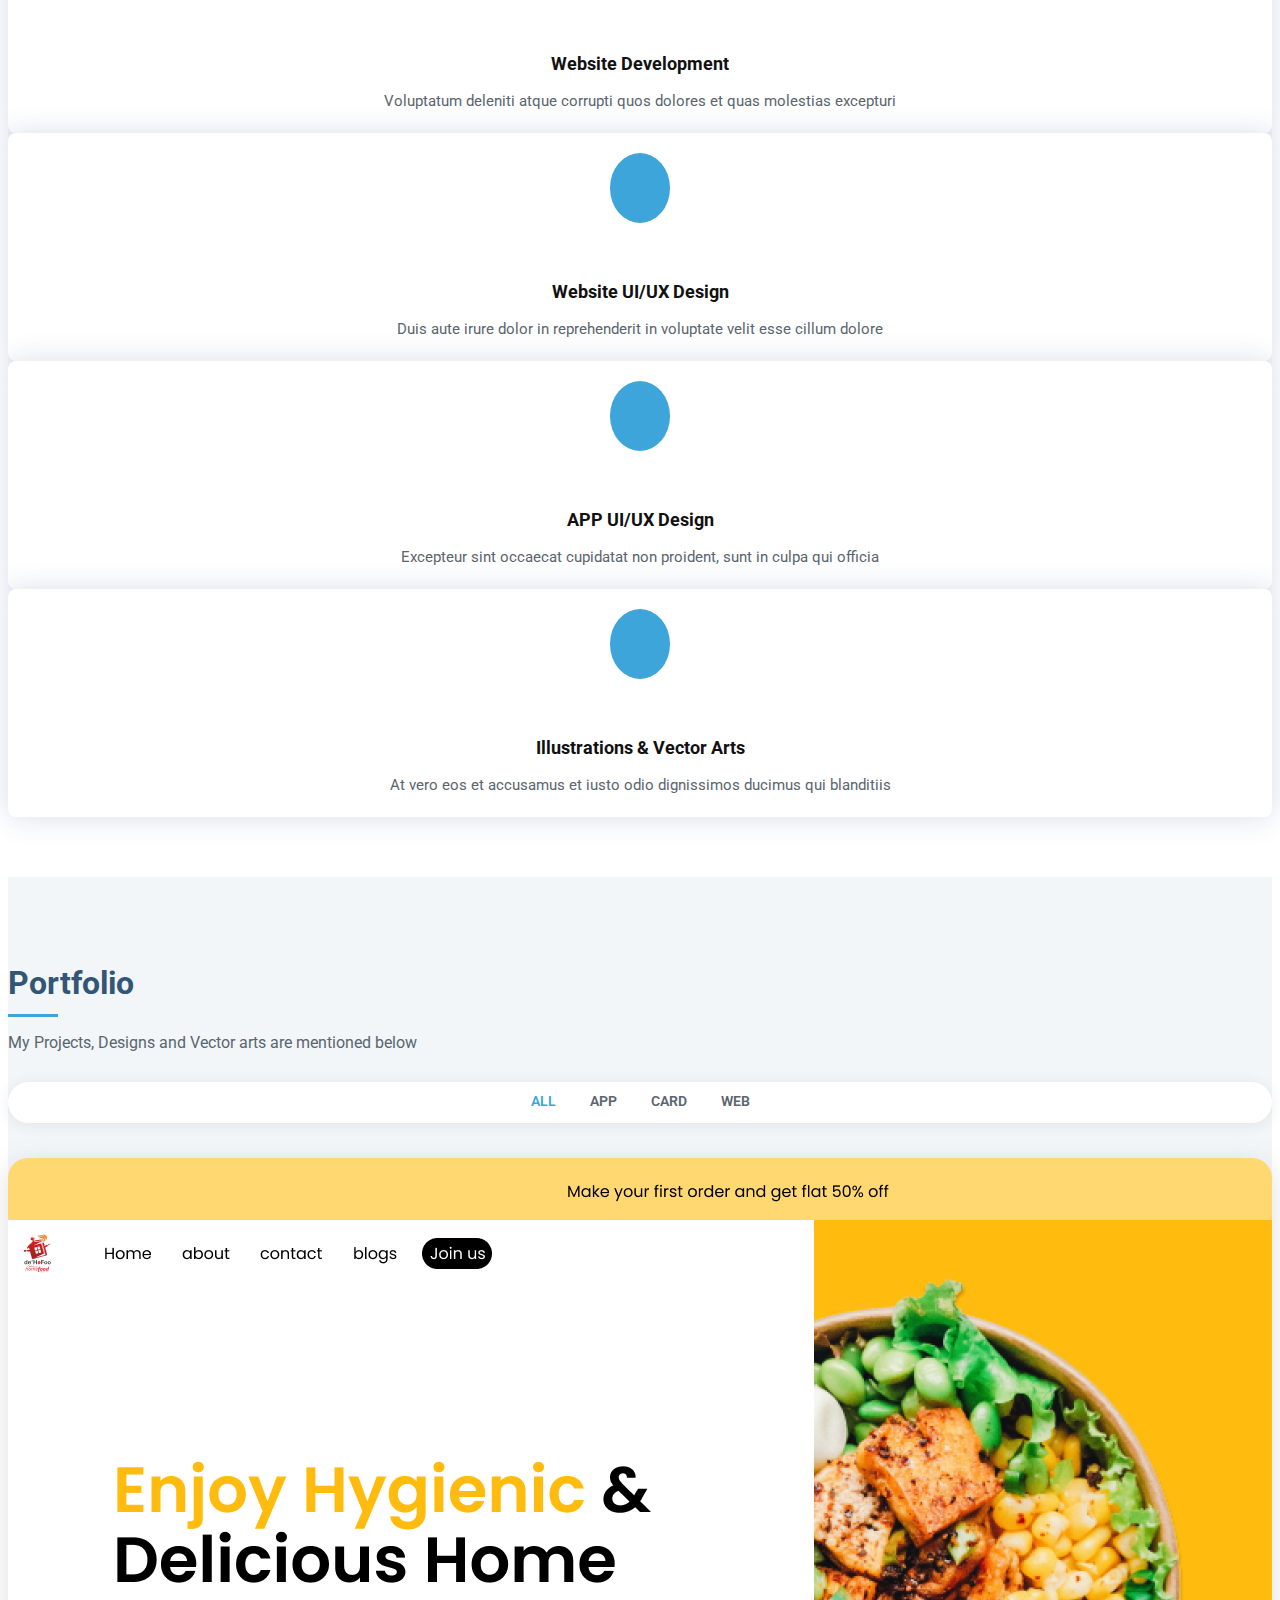
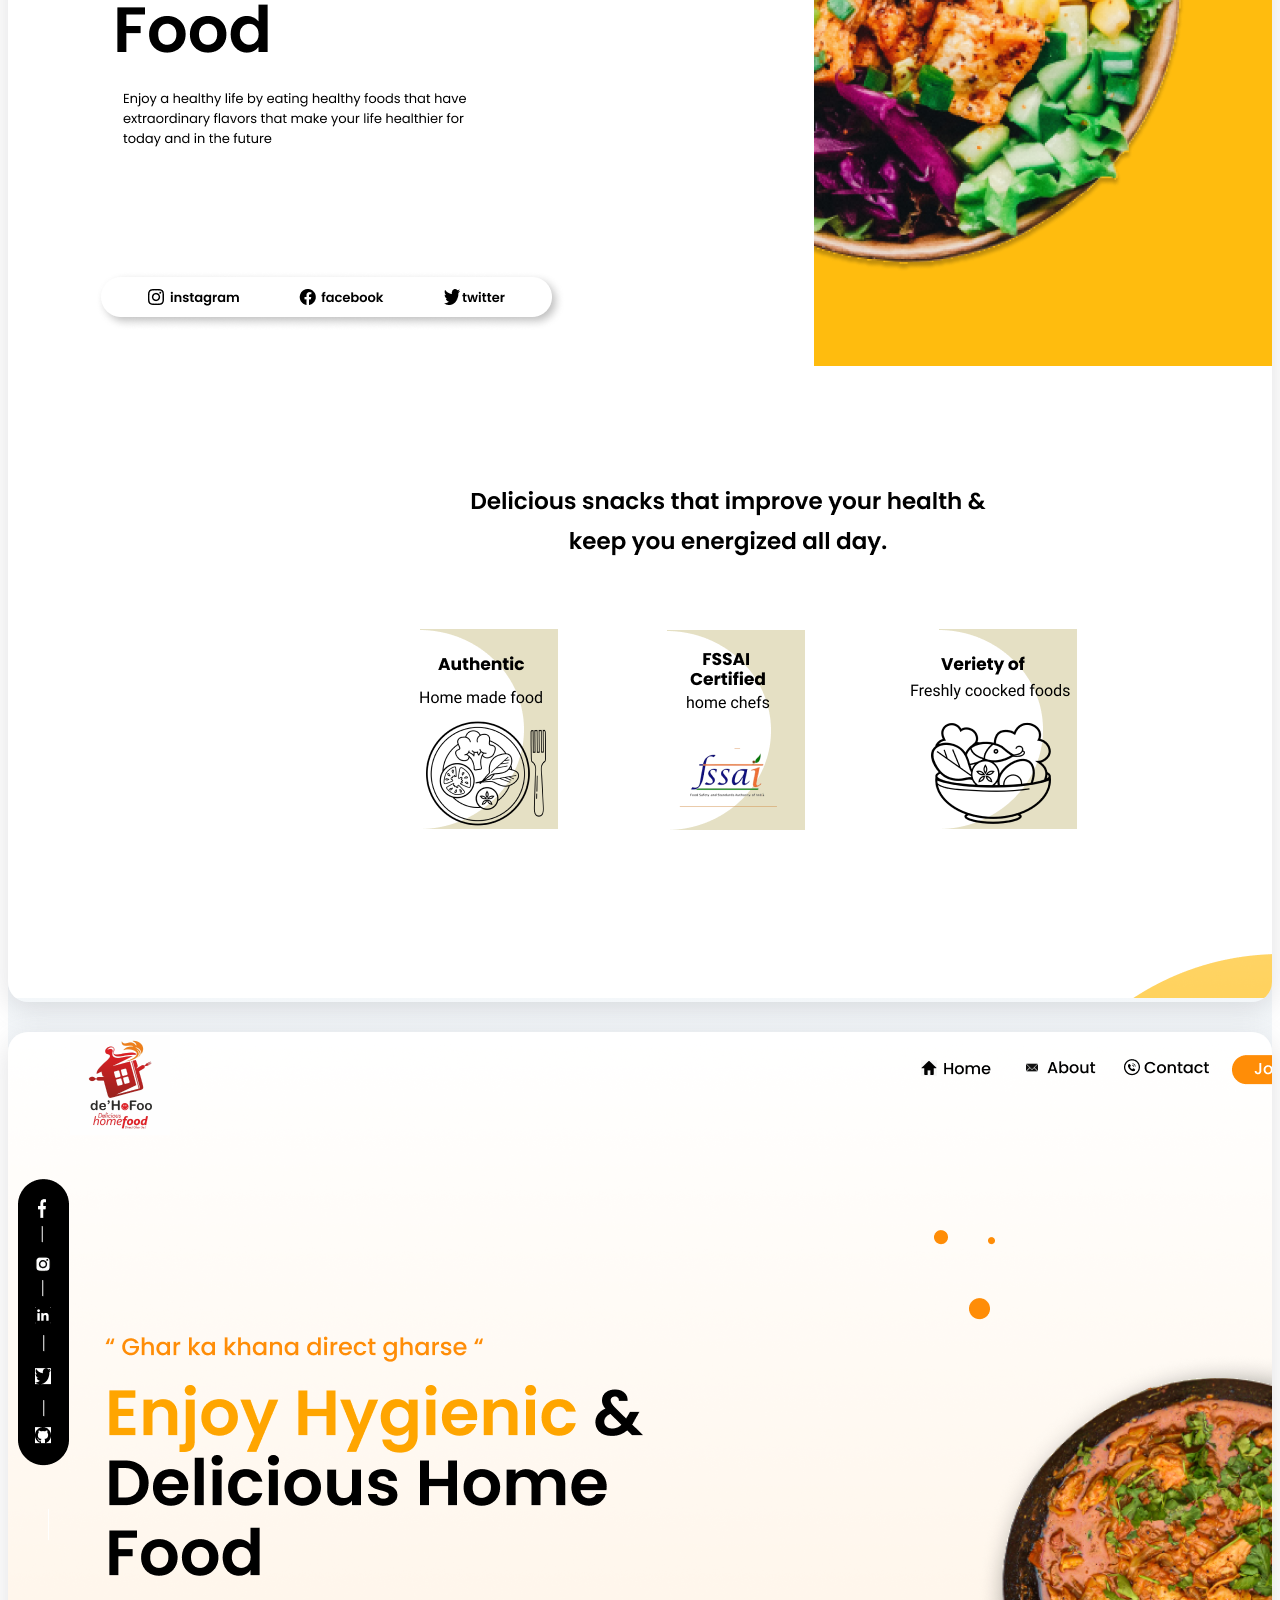
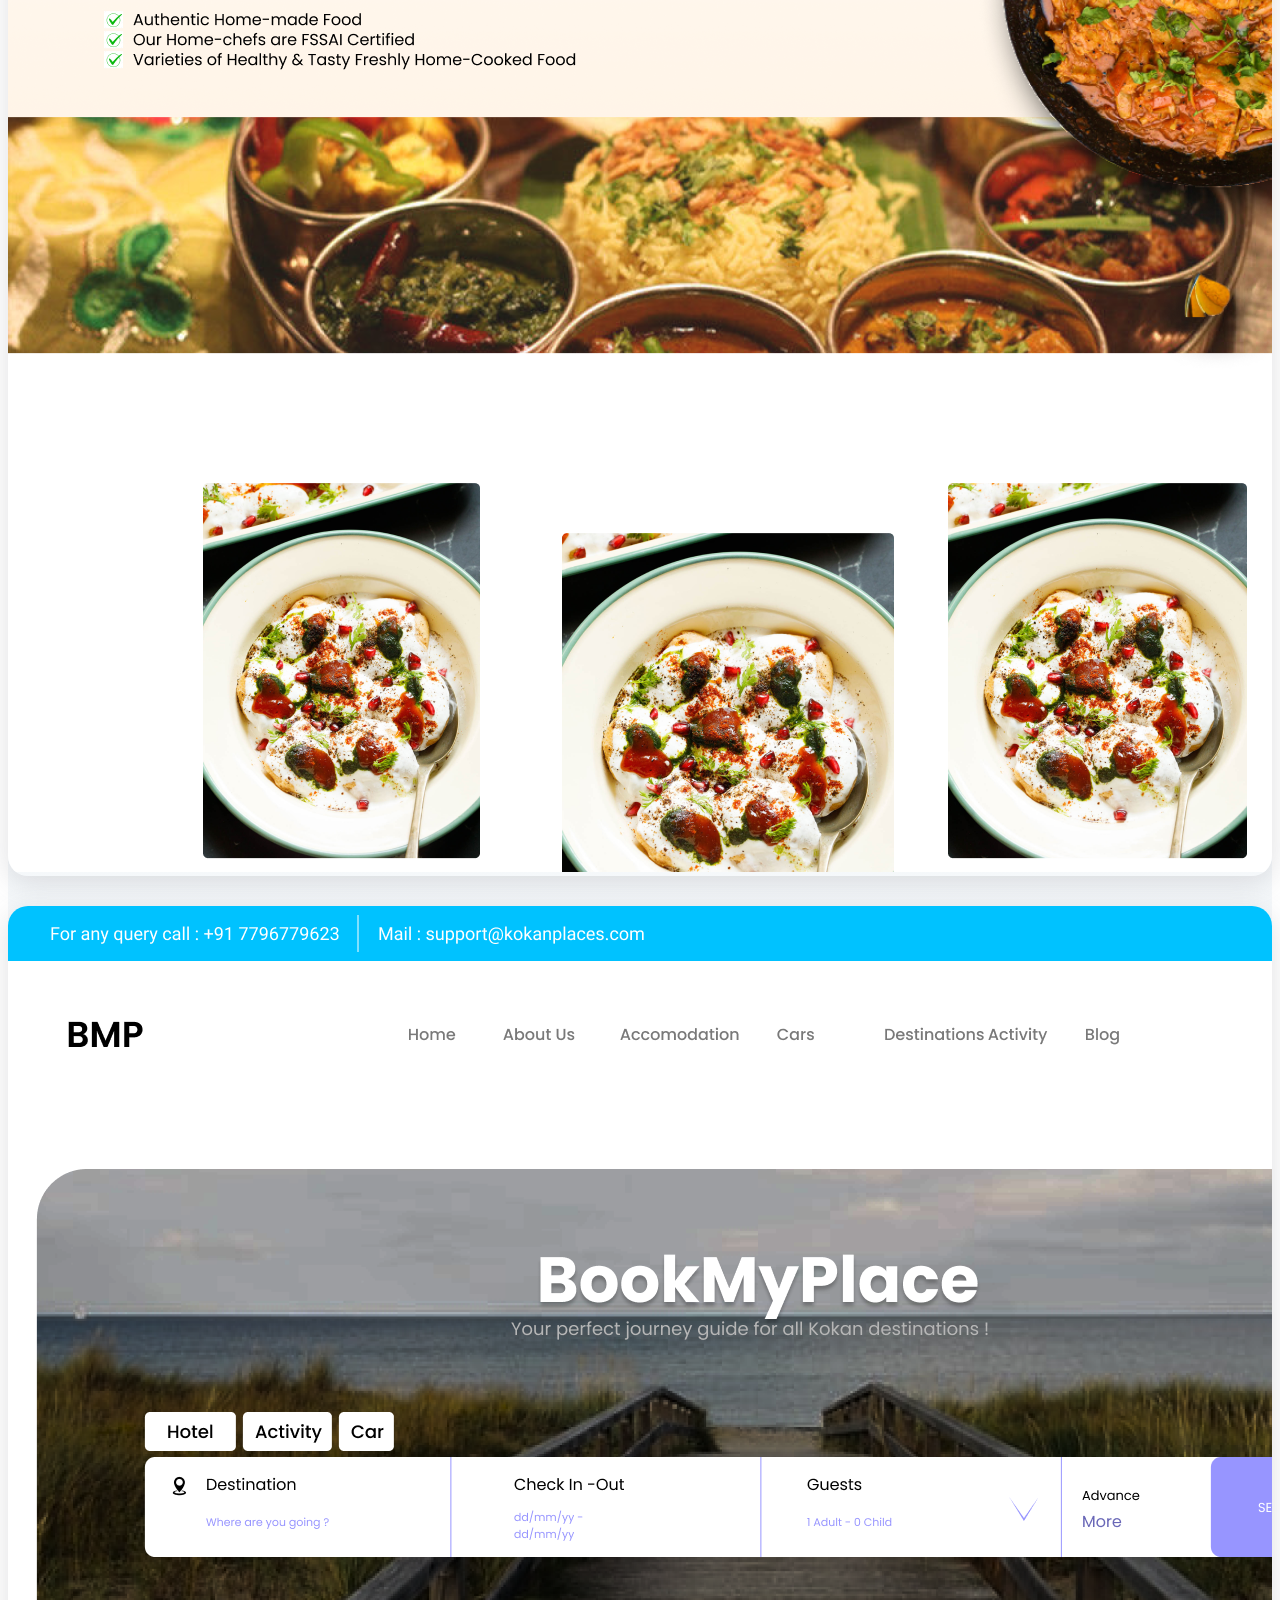
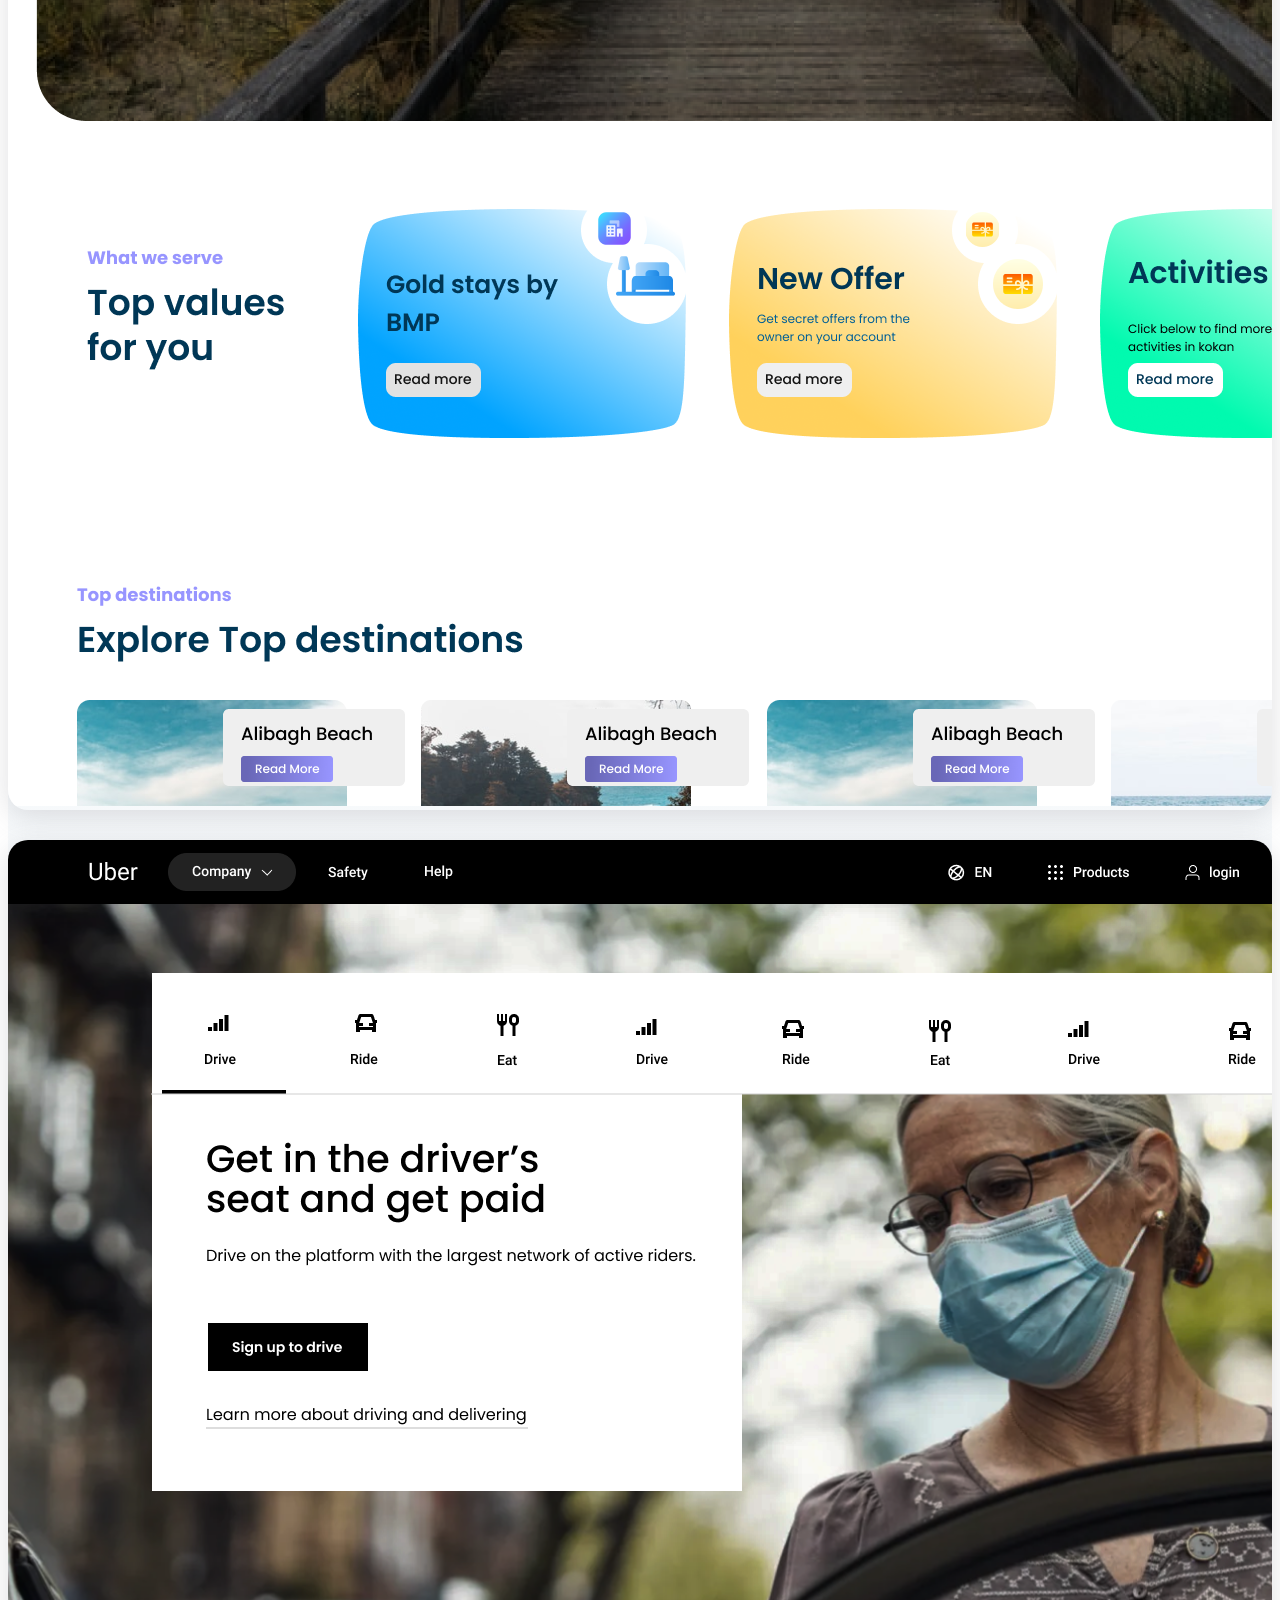
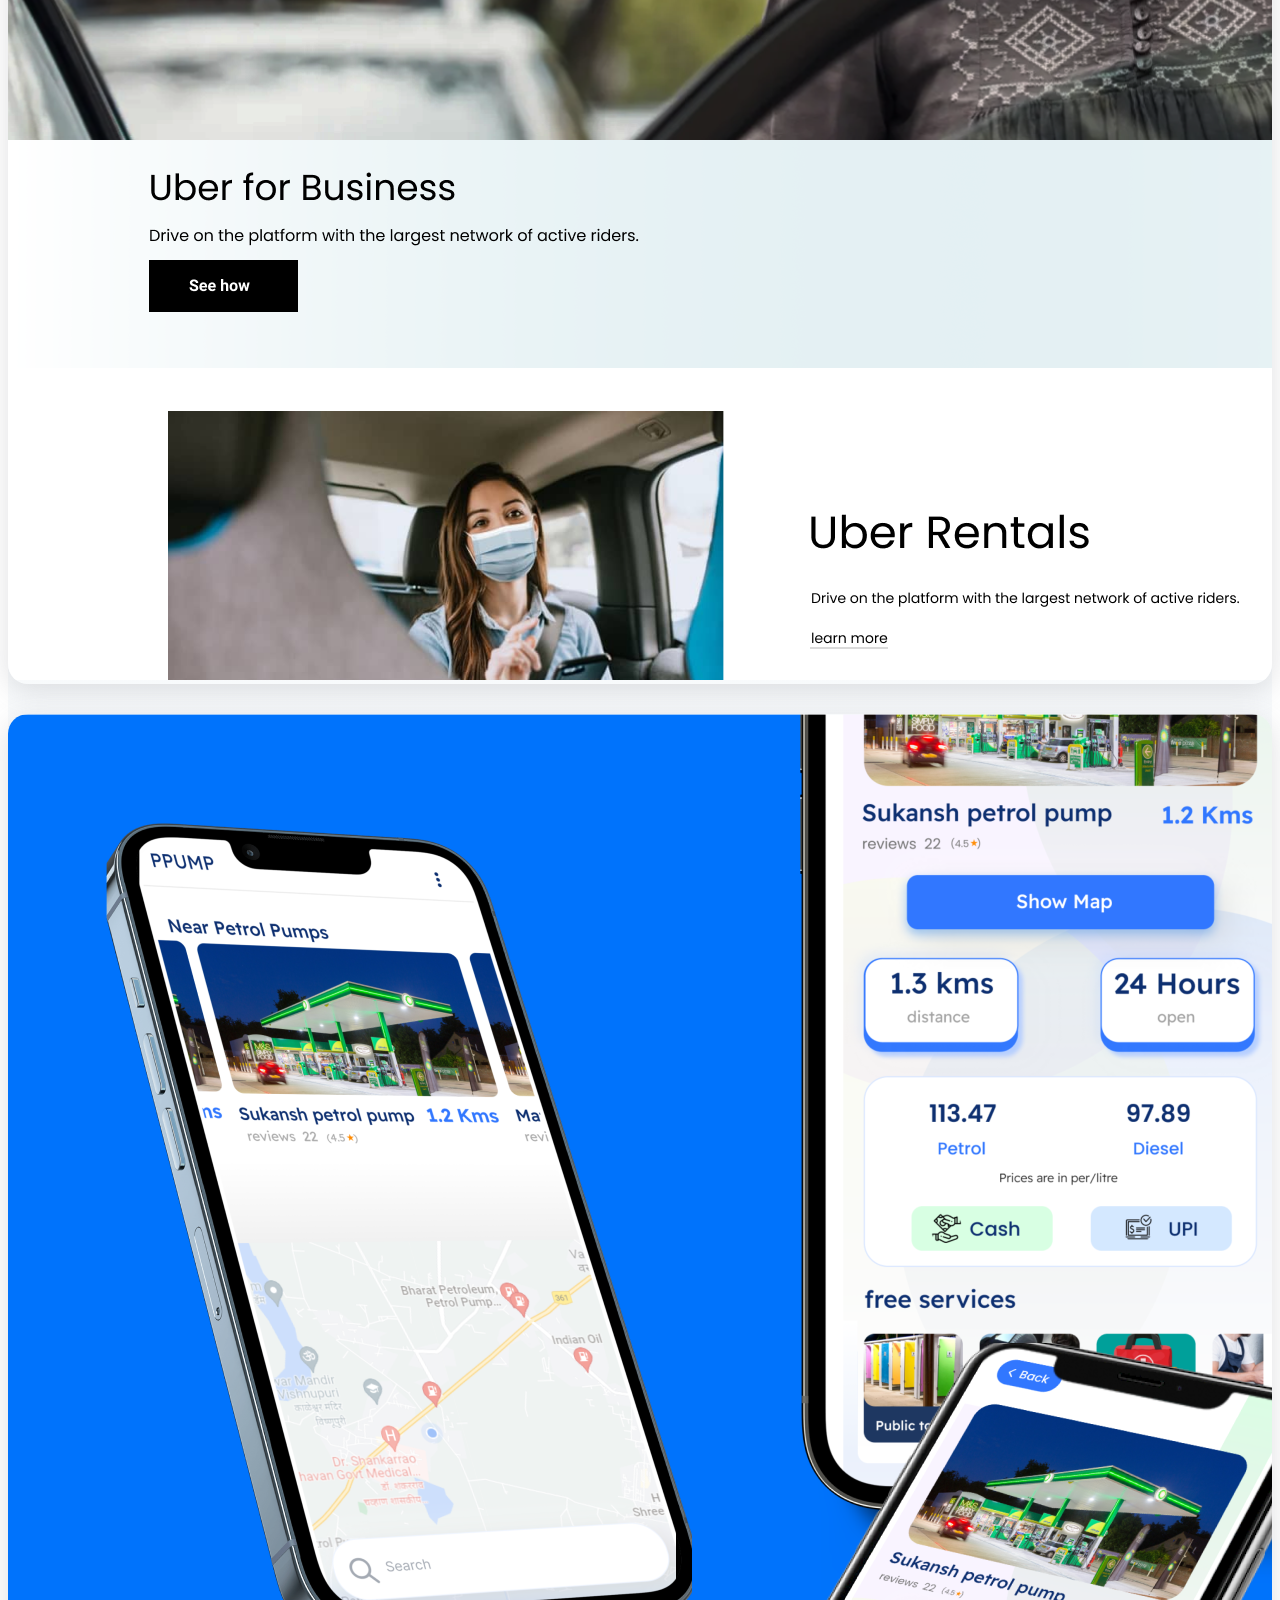
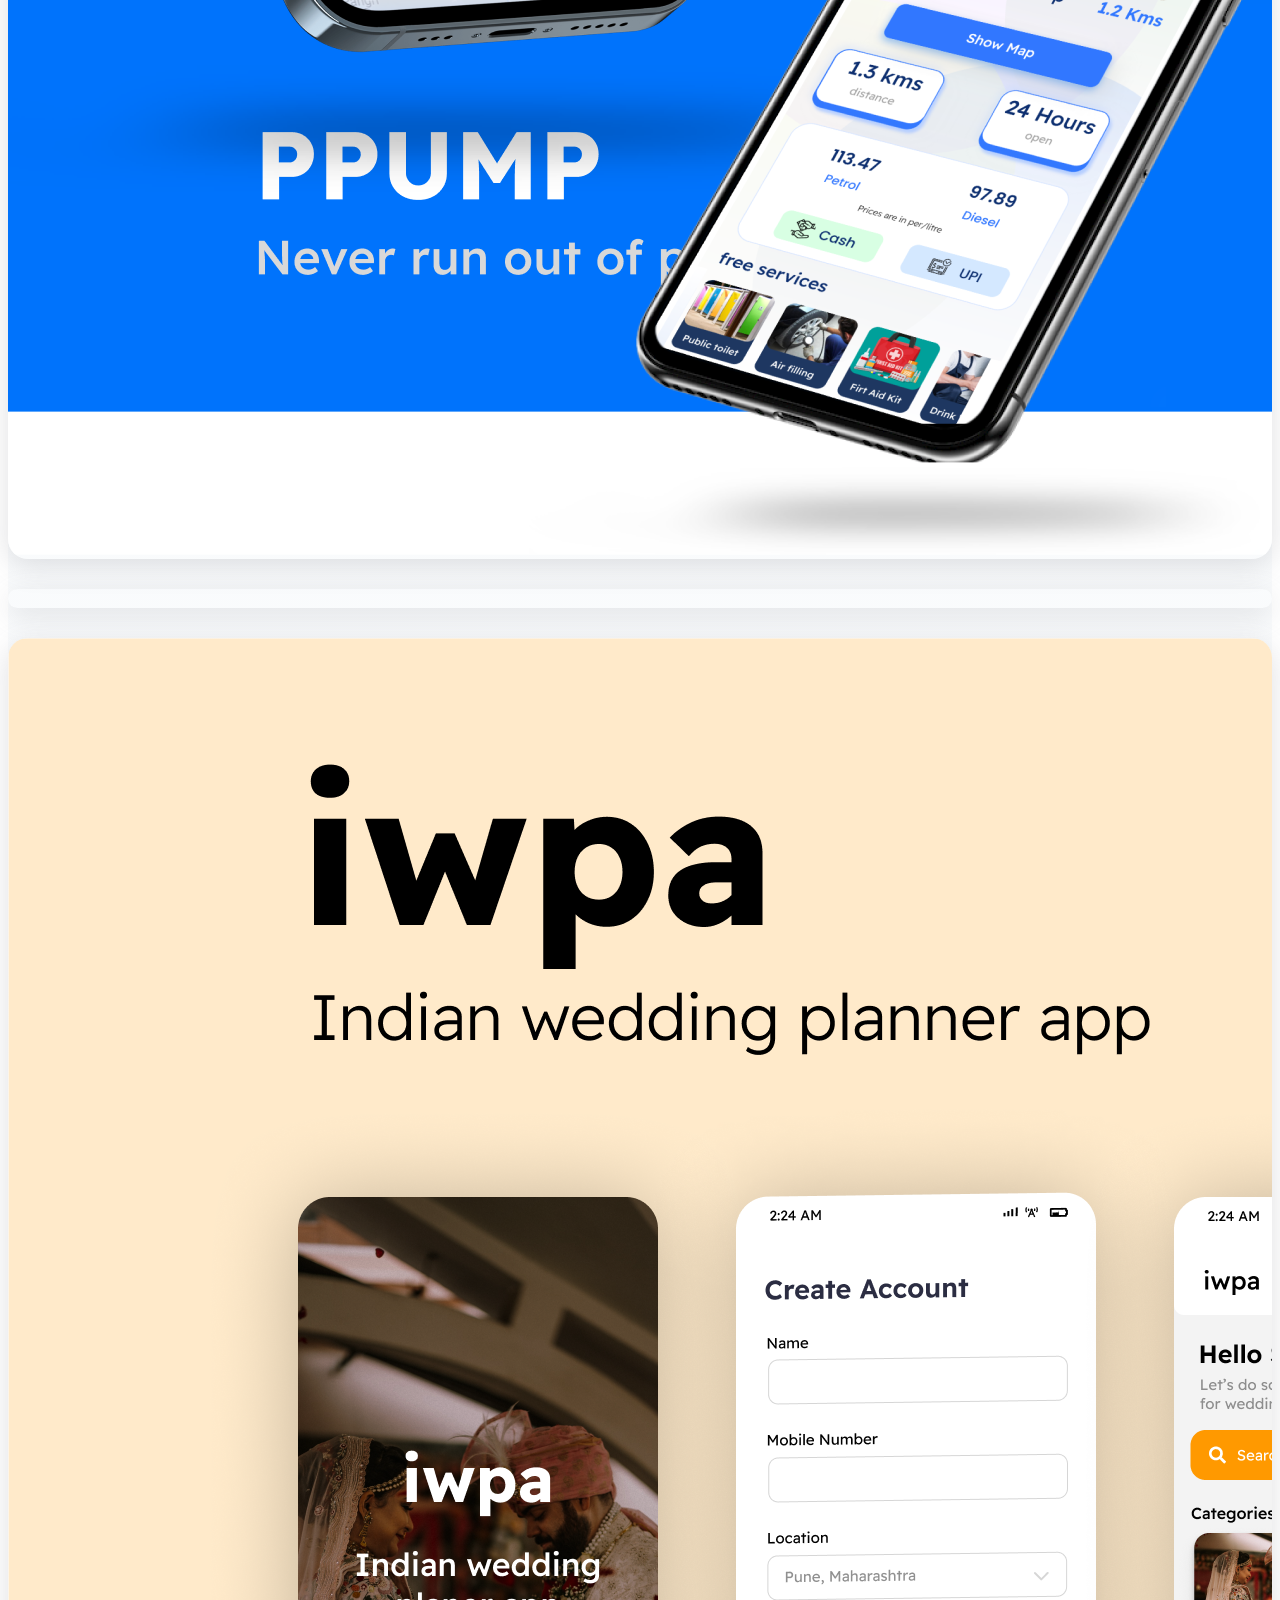
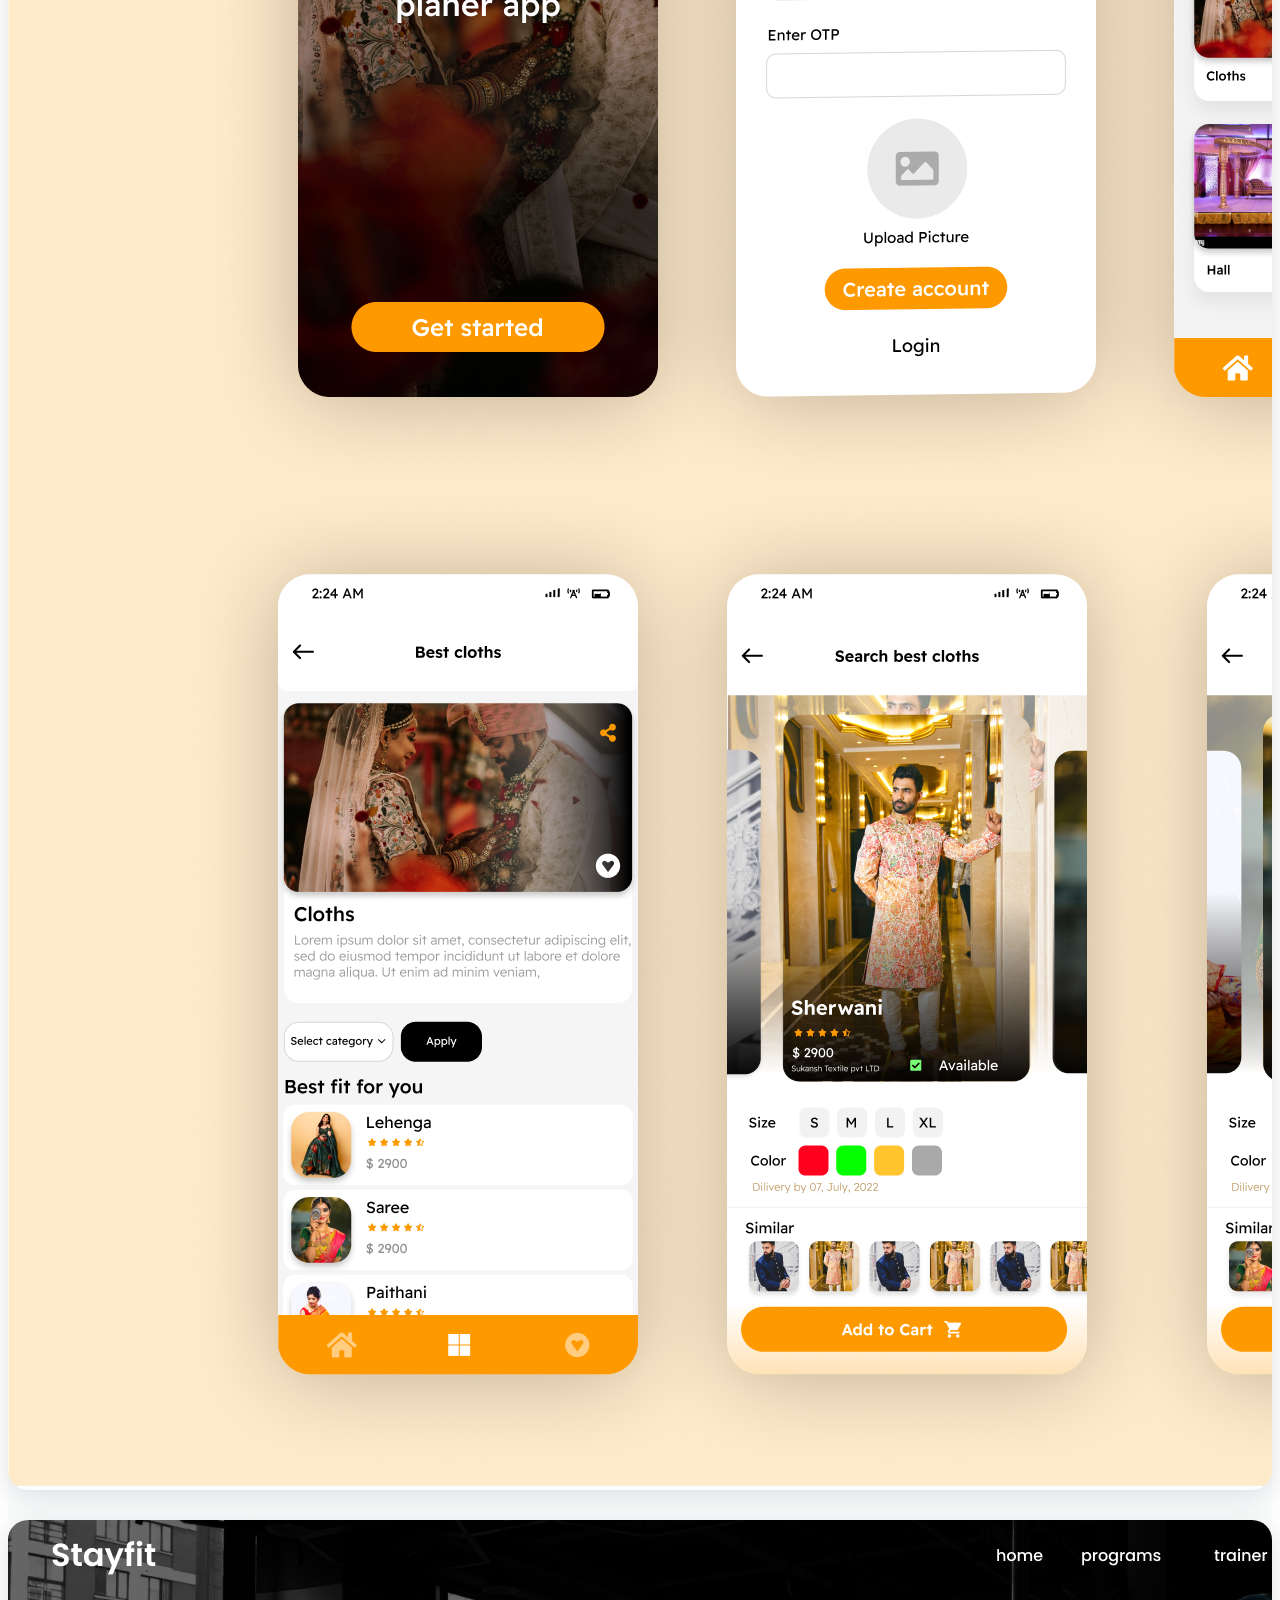
==== commit cf378d18: "favicon changed" ====
--- a/index.html
+++ b/index.html
@@ -14,6 +14,7 @@
   <link href="assets/img/apple-touch-icon.png" rel="apple-touch-icon">
   <script src="https://kit.fontawesome.com/56c759bb6e.js" crossorigin="anonymous"></script>
   <!-- Google Fonts -->
+  <link rel="icon" type="image/x-icon" href="./assets/img/photo.svg">
   <link
     href="https://fonts.googleapis.com/css2?family=Roboto:ital,wght@0,100;0,300;0,400;0,500;0,700;0,900;1,100;1,300;1,400;1,500;1,700;1,900&display=swap"
     rel="stylesheet">
@@ -91,7 +92,7 @@
           <div class="image col-xl-5 d-flex align-items-stretch justify-content-center justify-content-lg-start"></div>
           <div class="col-xl-7 ps-0 ps-lg-5 pe-lg-1 d-flex align-items-stretch">
             <div class="content d-flex flex-column justify-content-center">
-              <h3>Full Stack Developer & UI/UX Designer</h3>
+              <h3 style="font-weight: 700;" >Full Stack Developer & UI/UX Designer</h3>
               <p>
                 Fuelled by a passion for developing and designing websites . I have a desire excel and continuosly
                 improve in my
@@ -311,7 +312,7 @@
 
         <div class="row">
           <div class="col-lg-6">
-            <h3 class="resume-title">Sumary</h3>
+            <h3 class="resume-title">Summary</h3>
             <div class="resume-item pb-0">
               <h4>Sukansh Pendor</h4>
               <p><em>Fuelled by a passion for developing and designing websites . I have a desire excel and continuosly
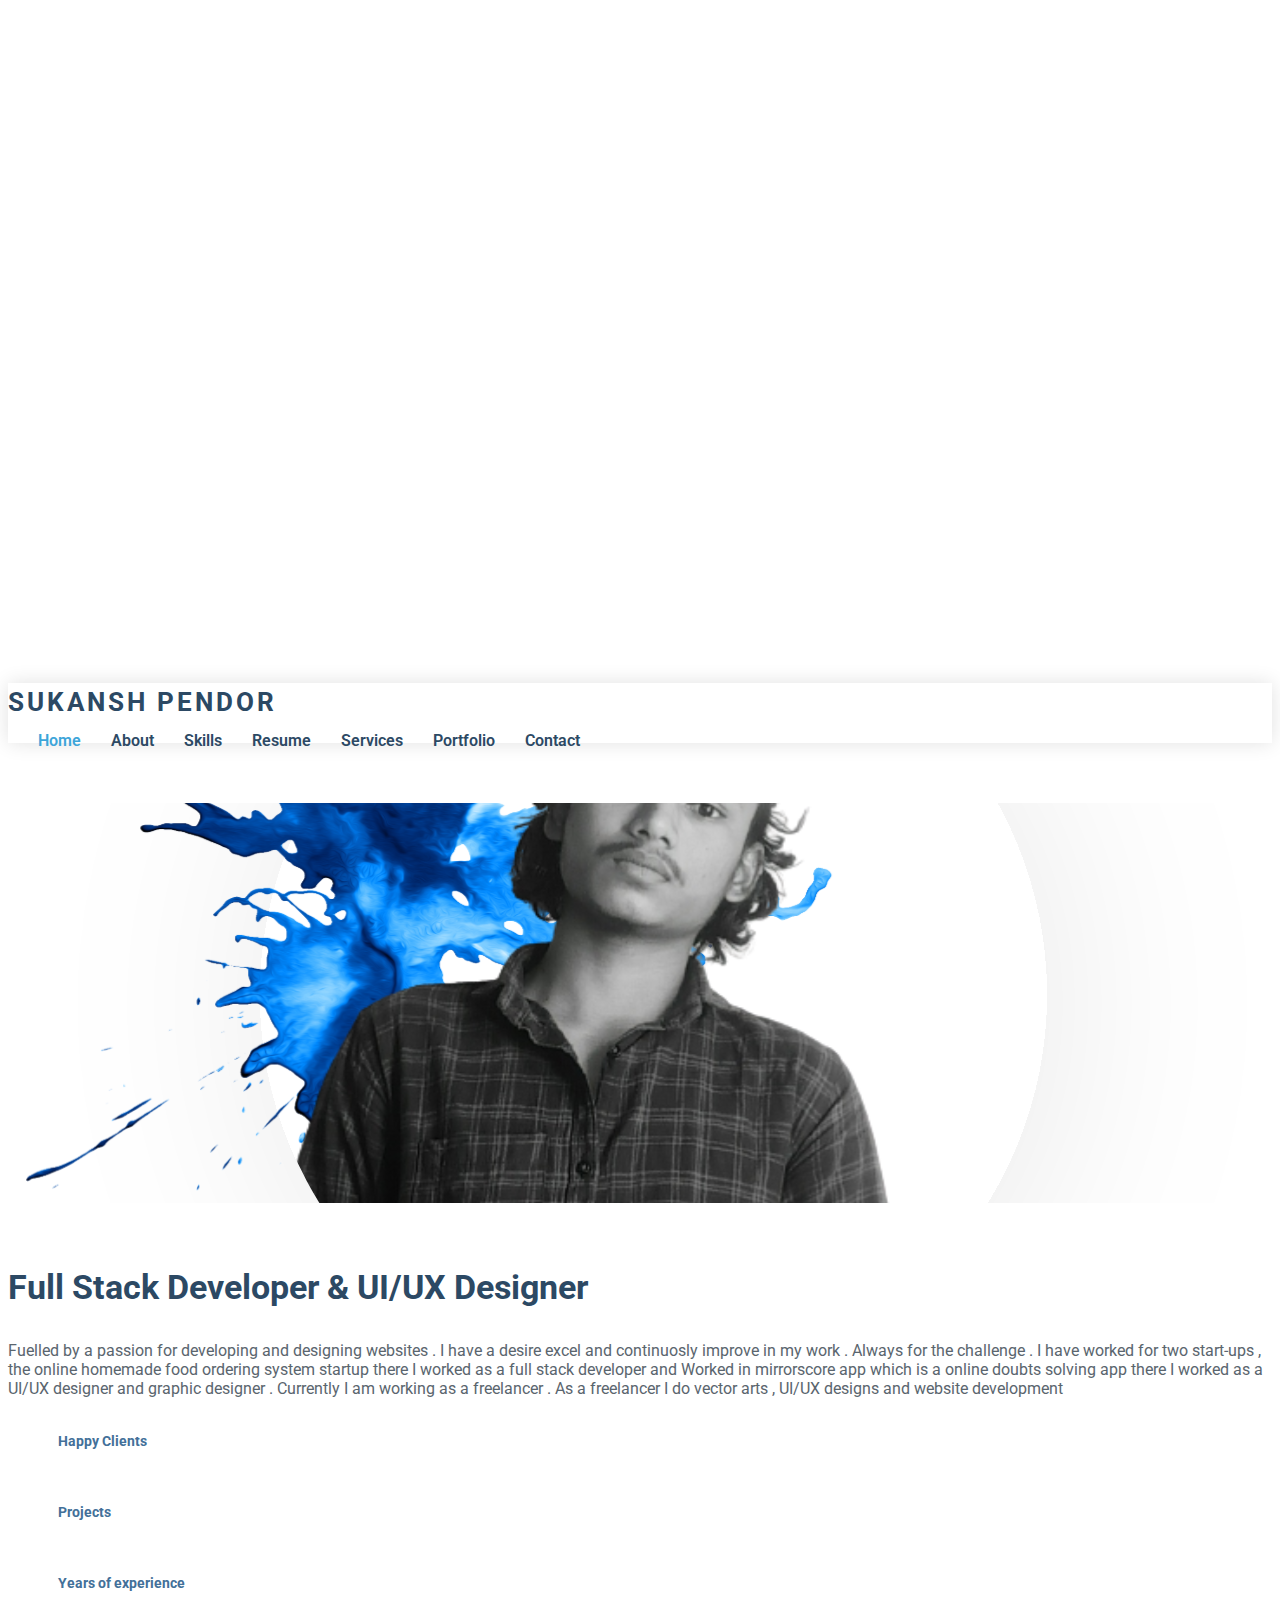
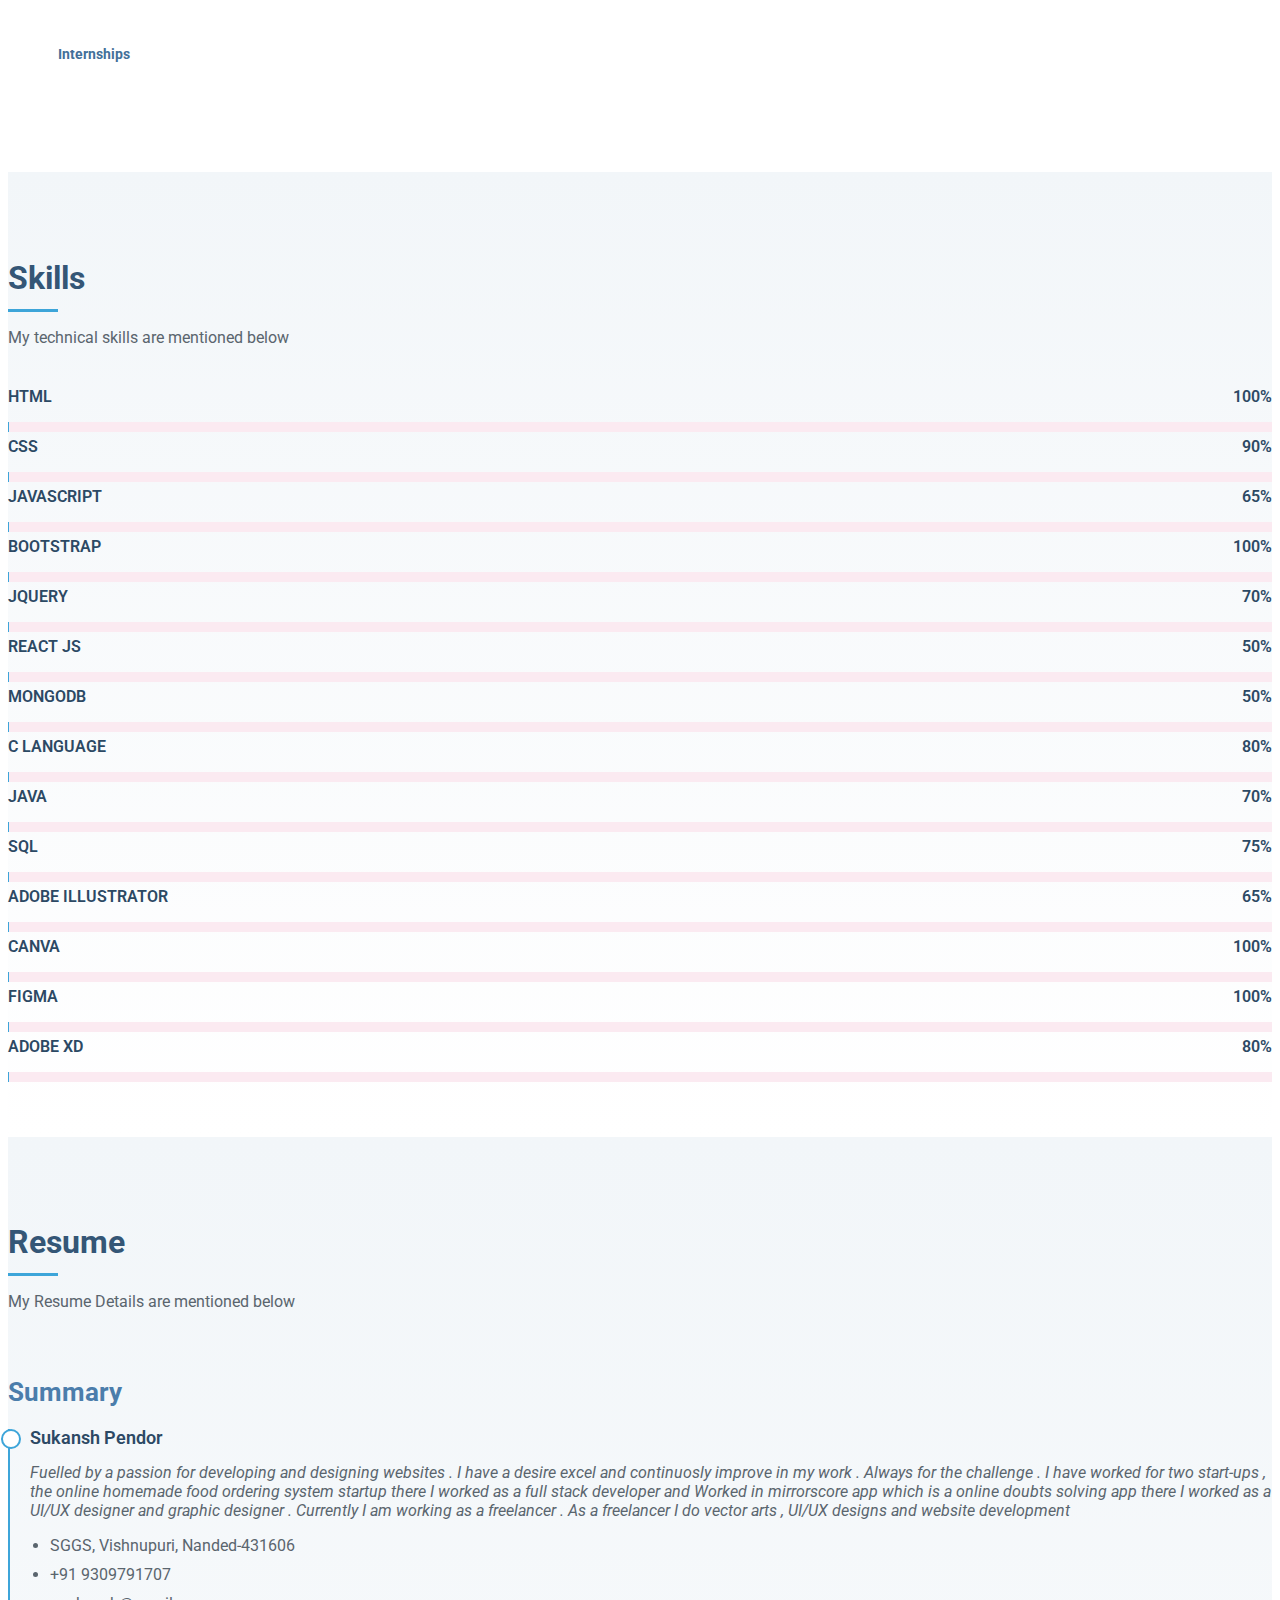
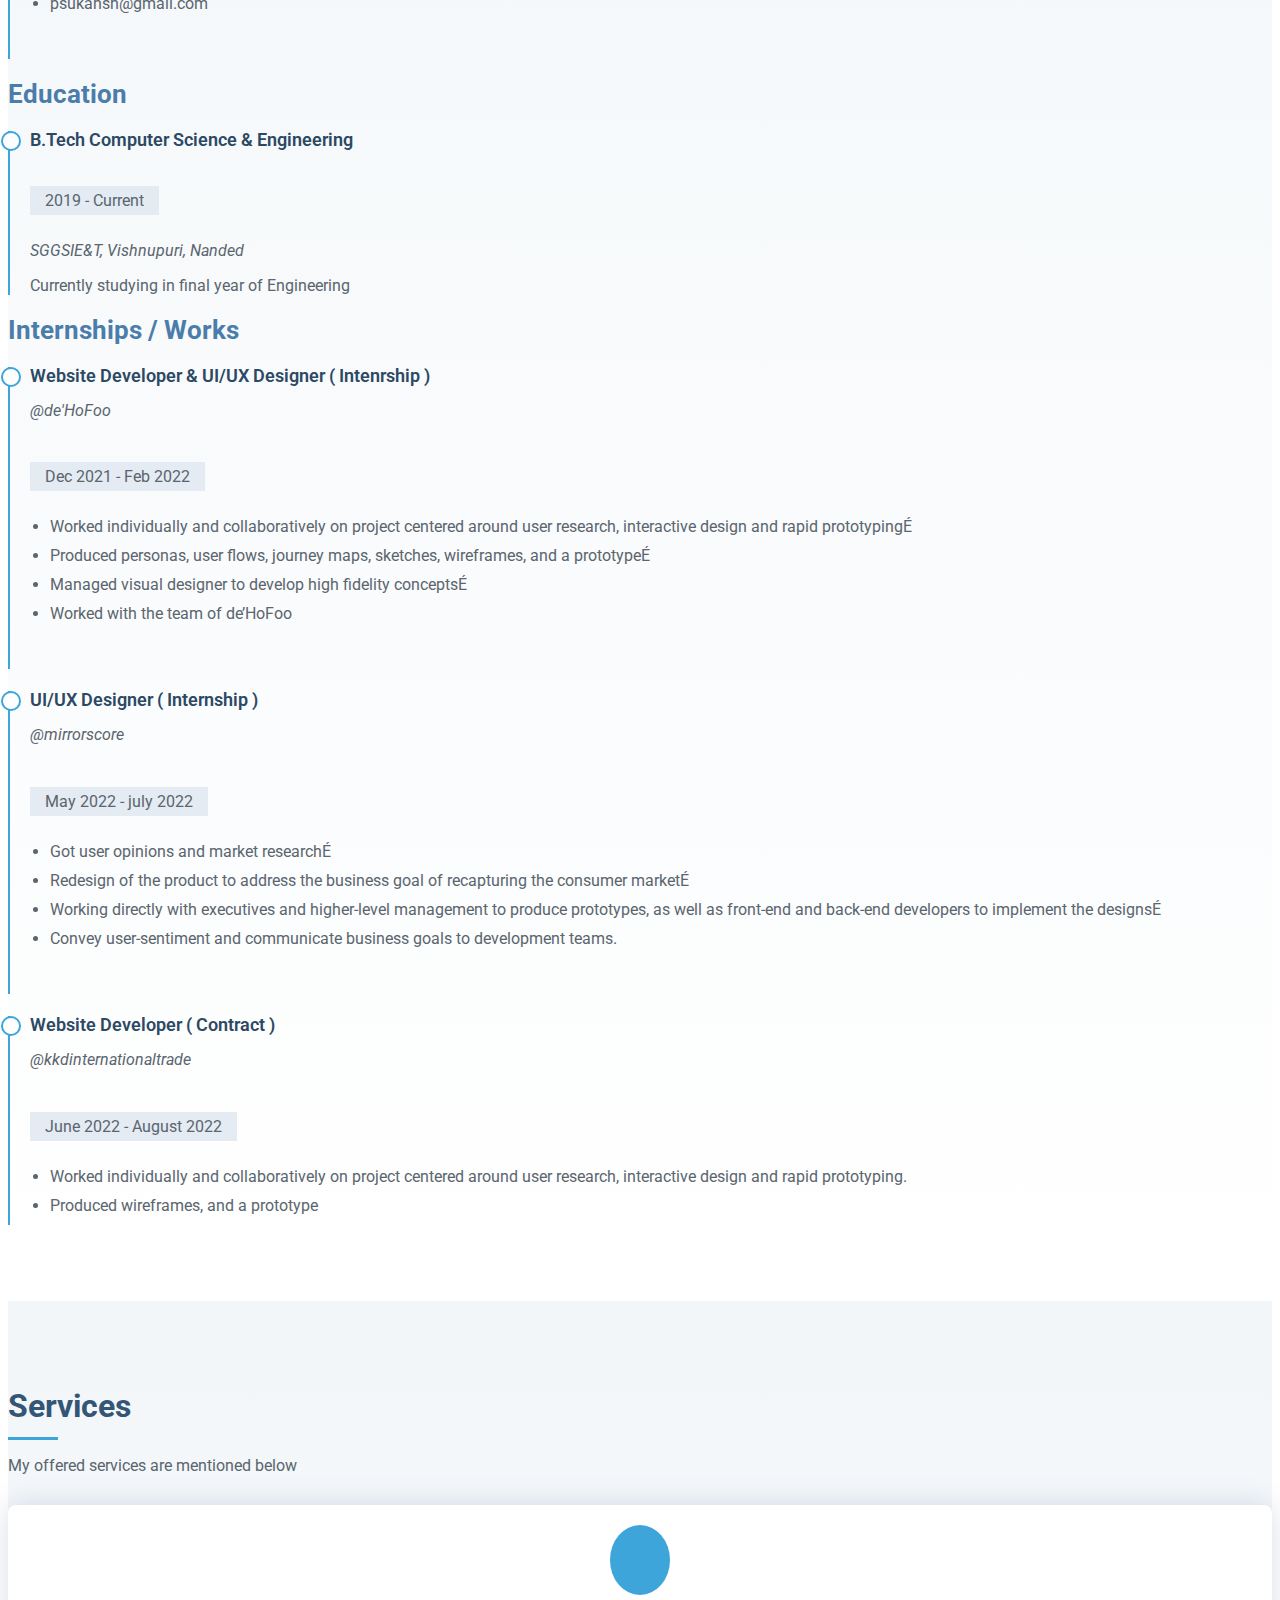
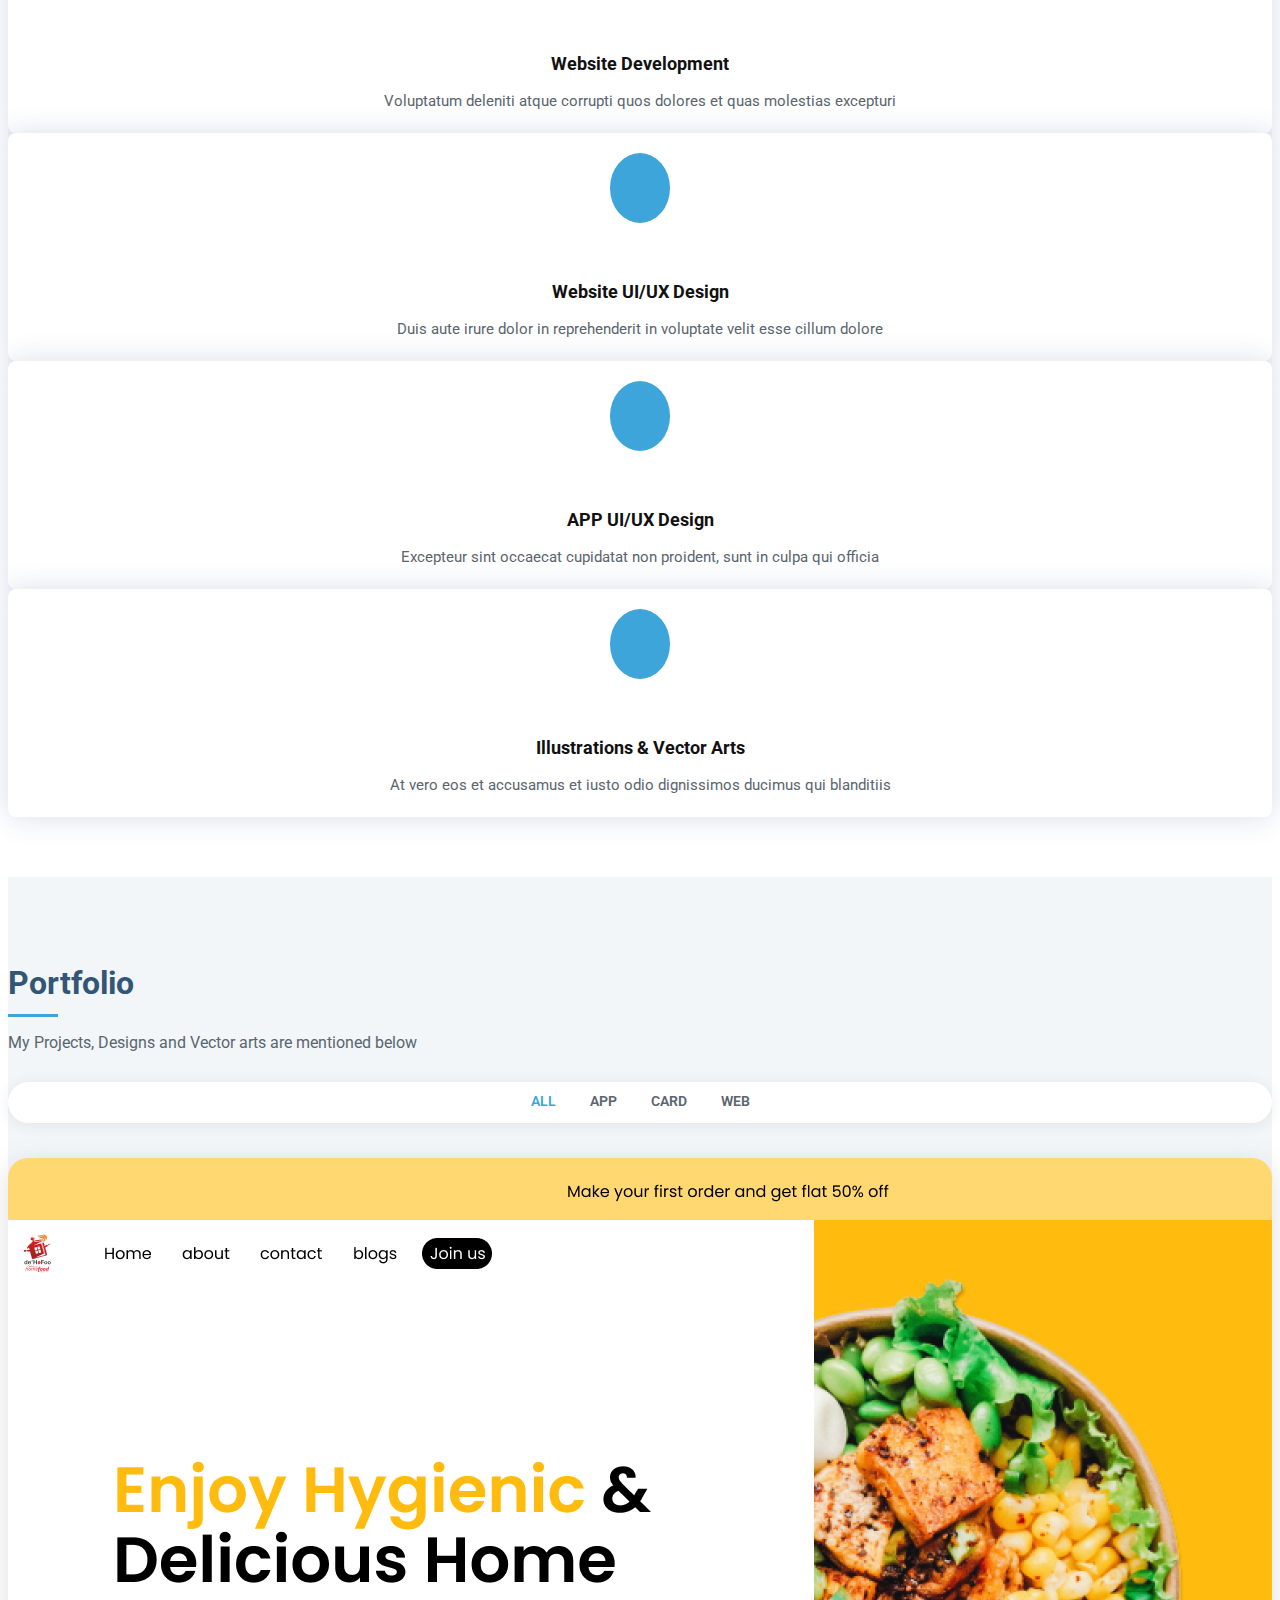
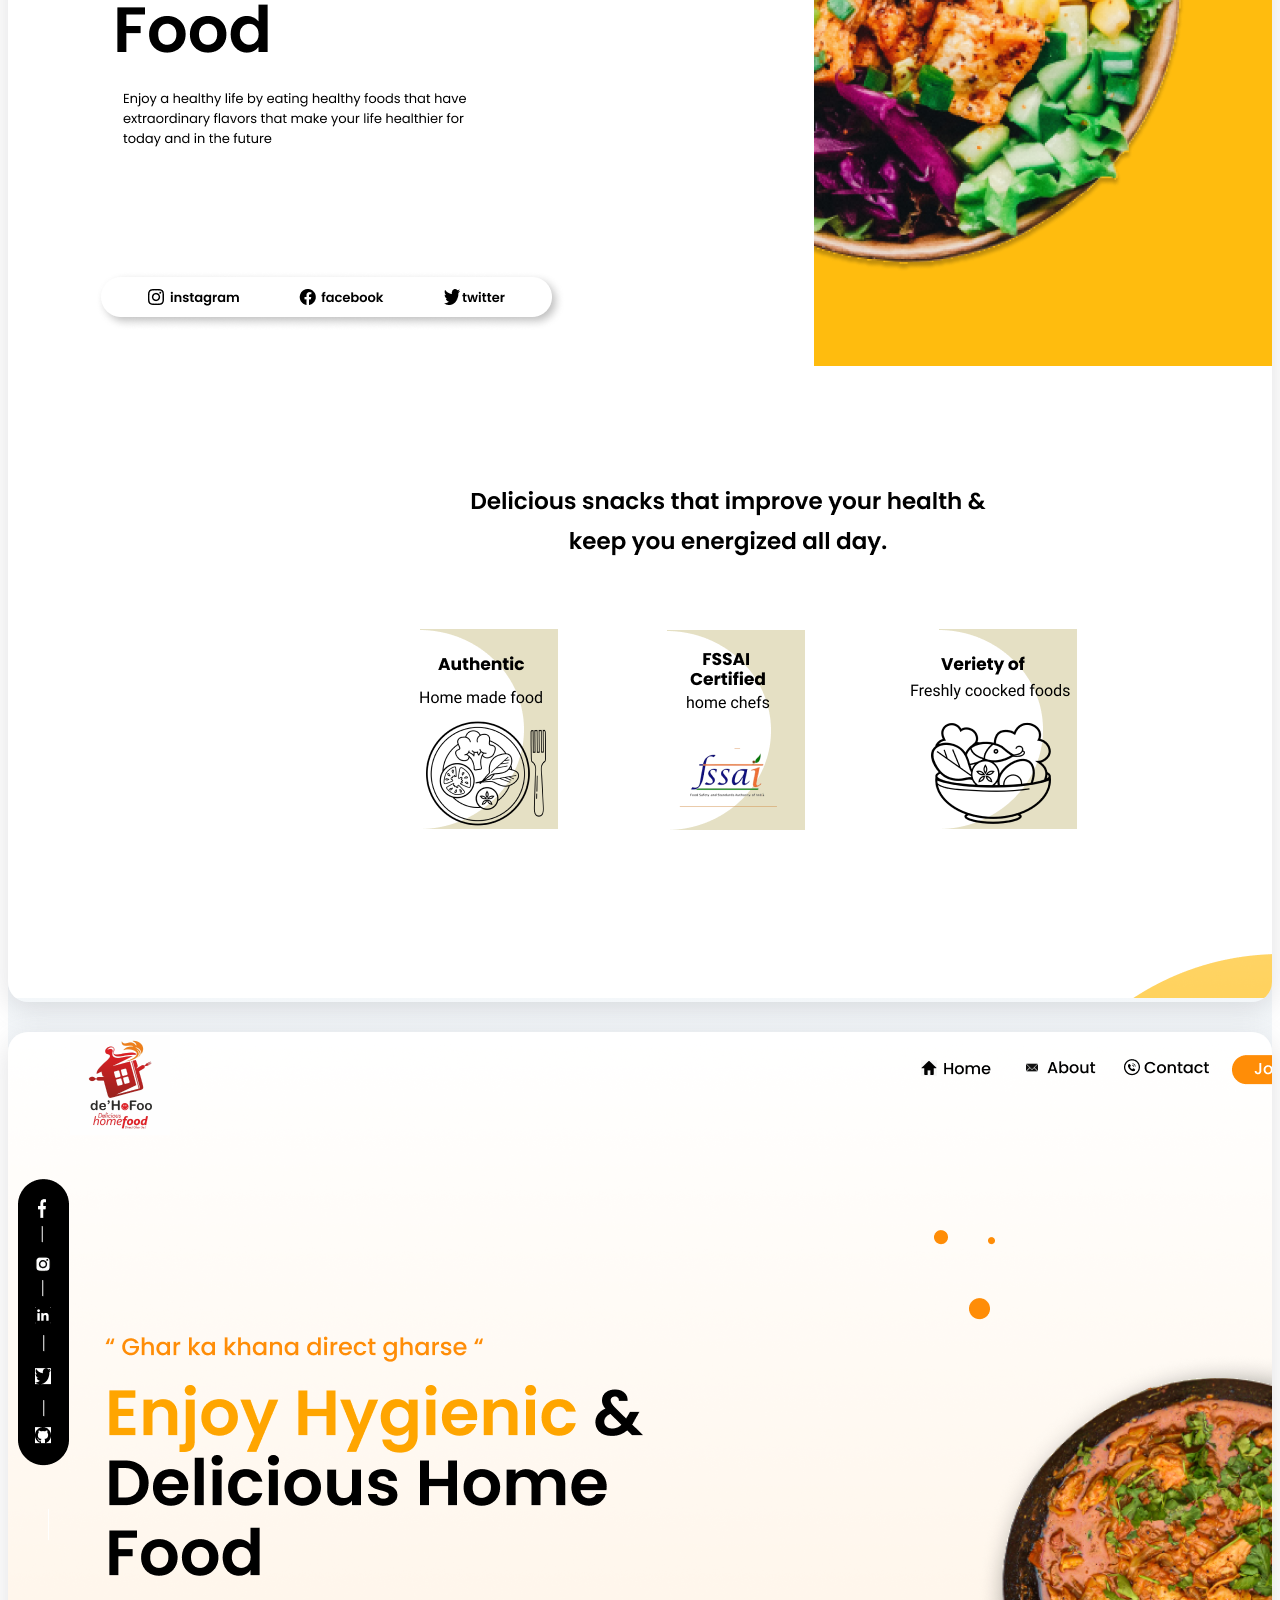
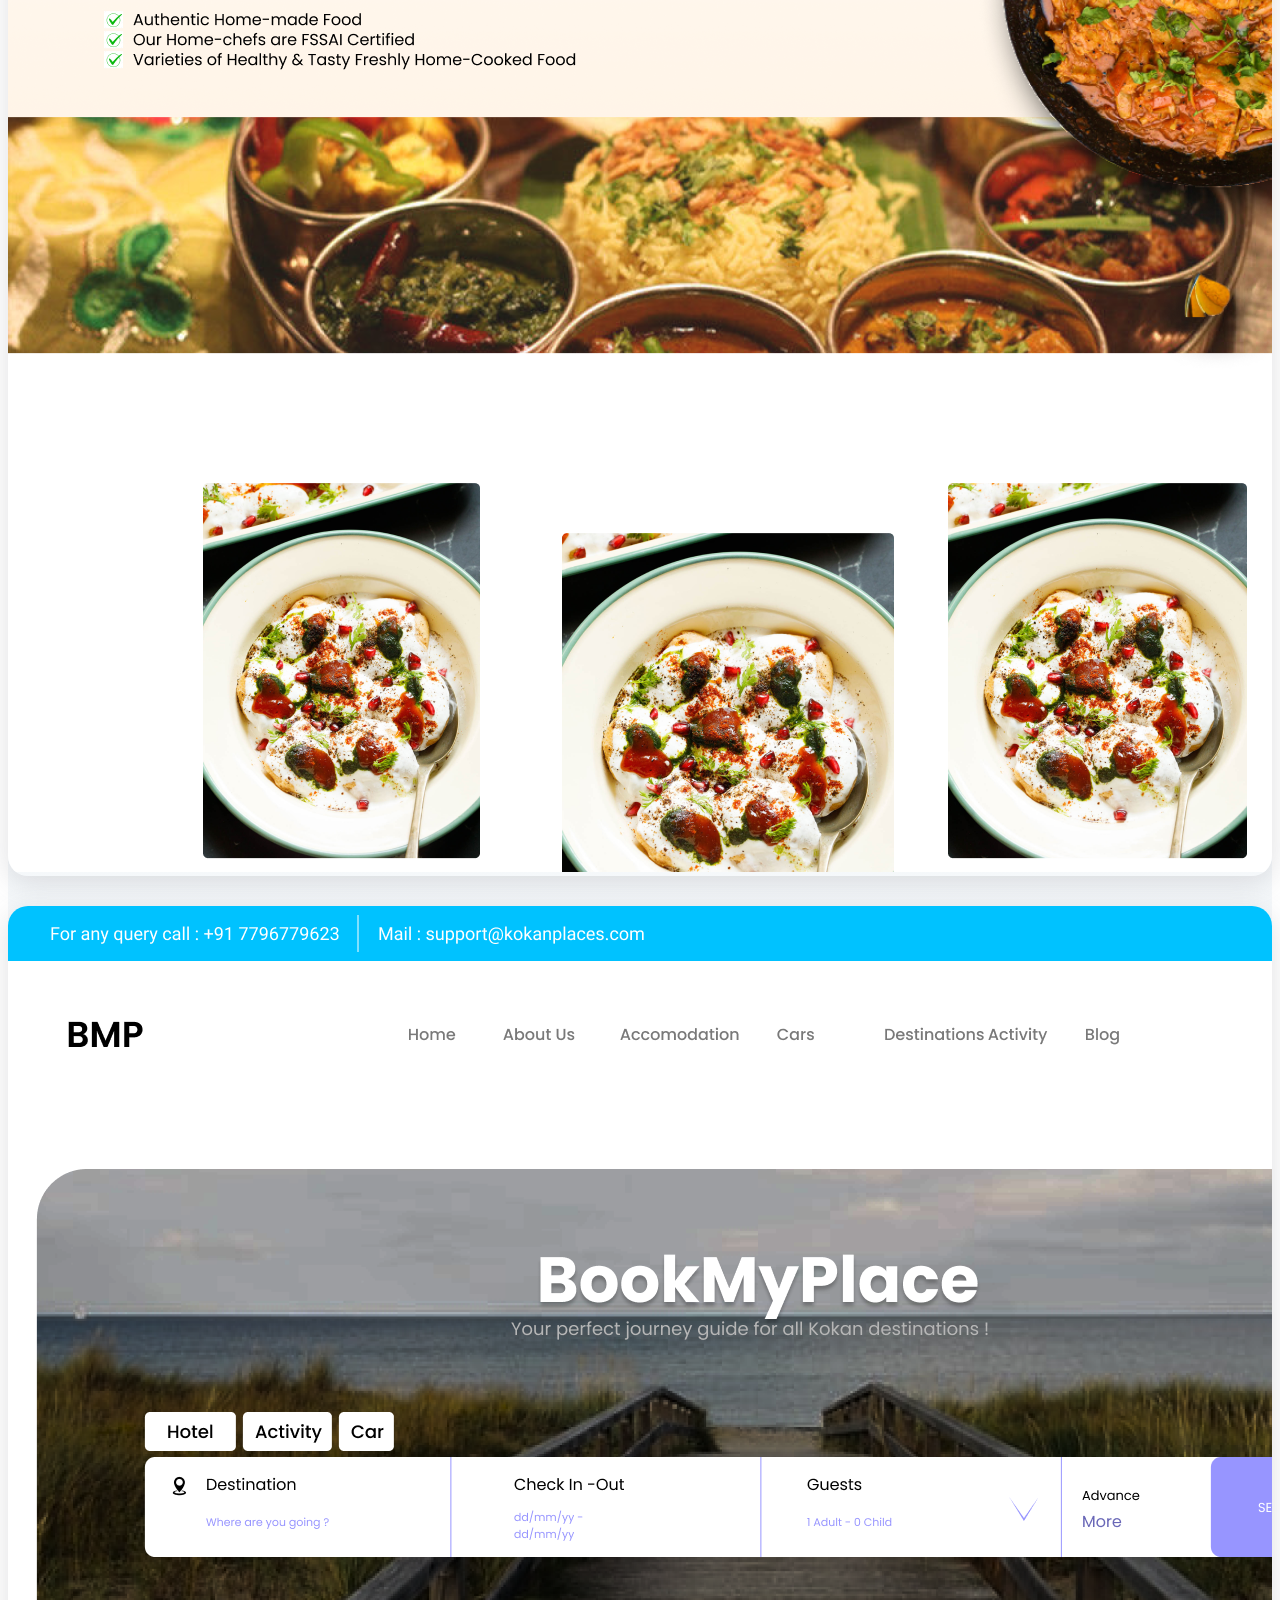
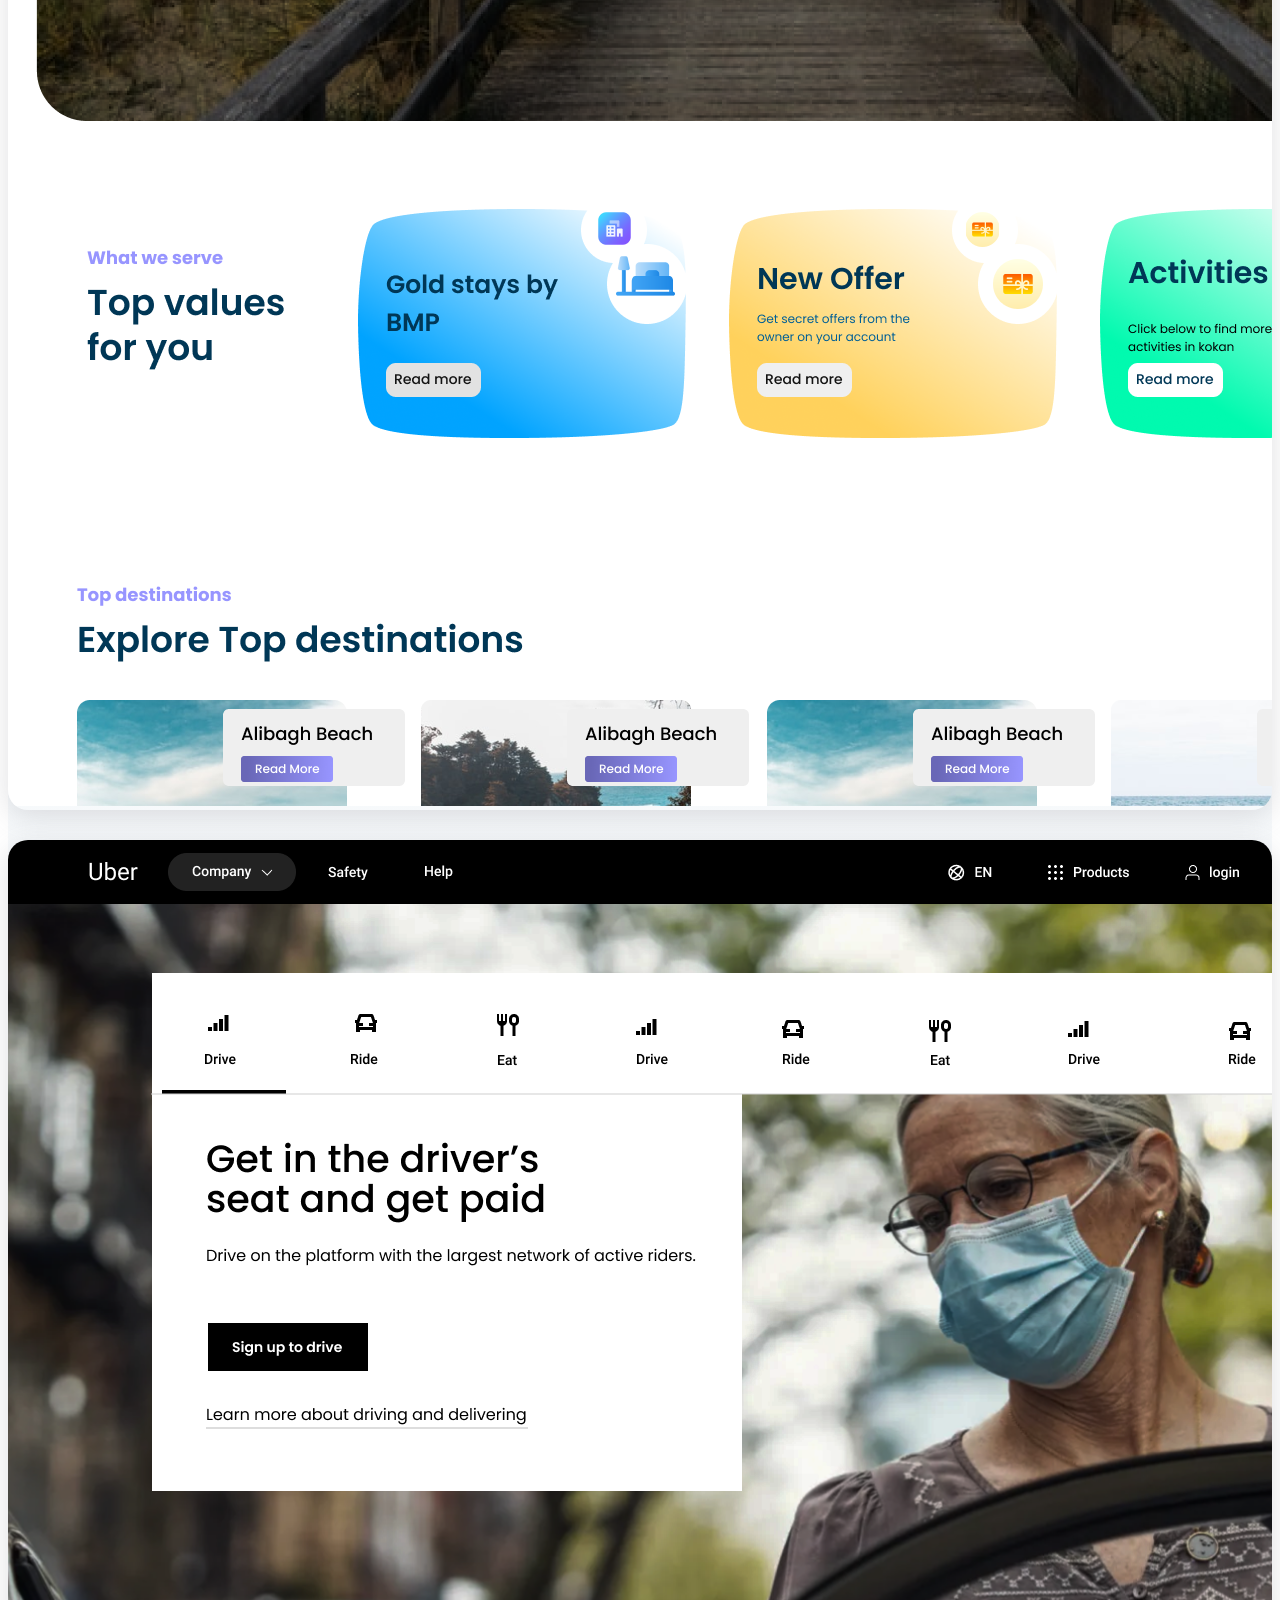
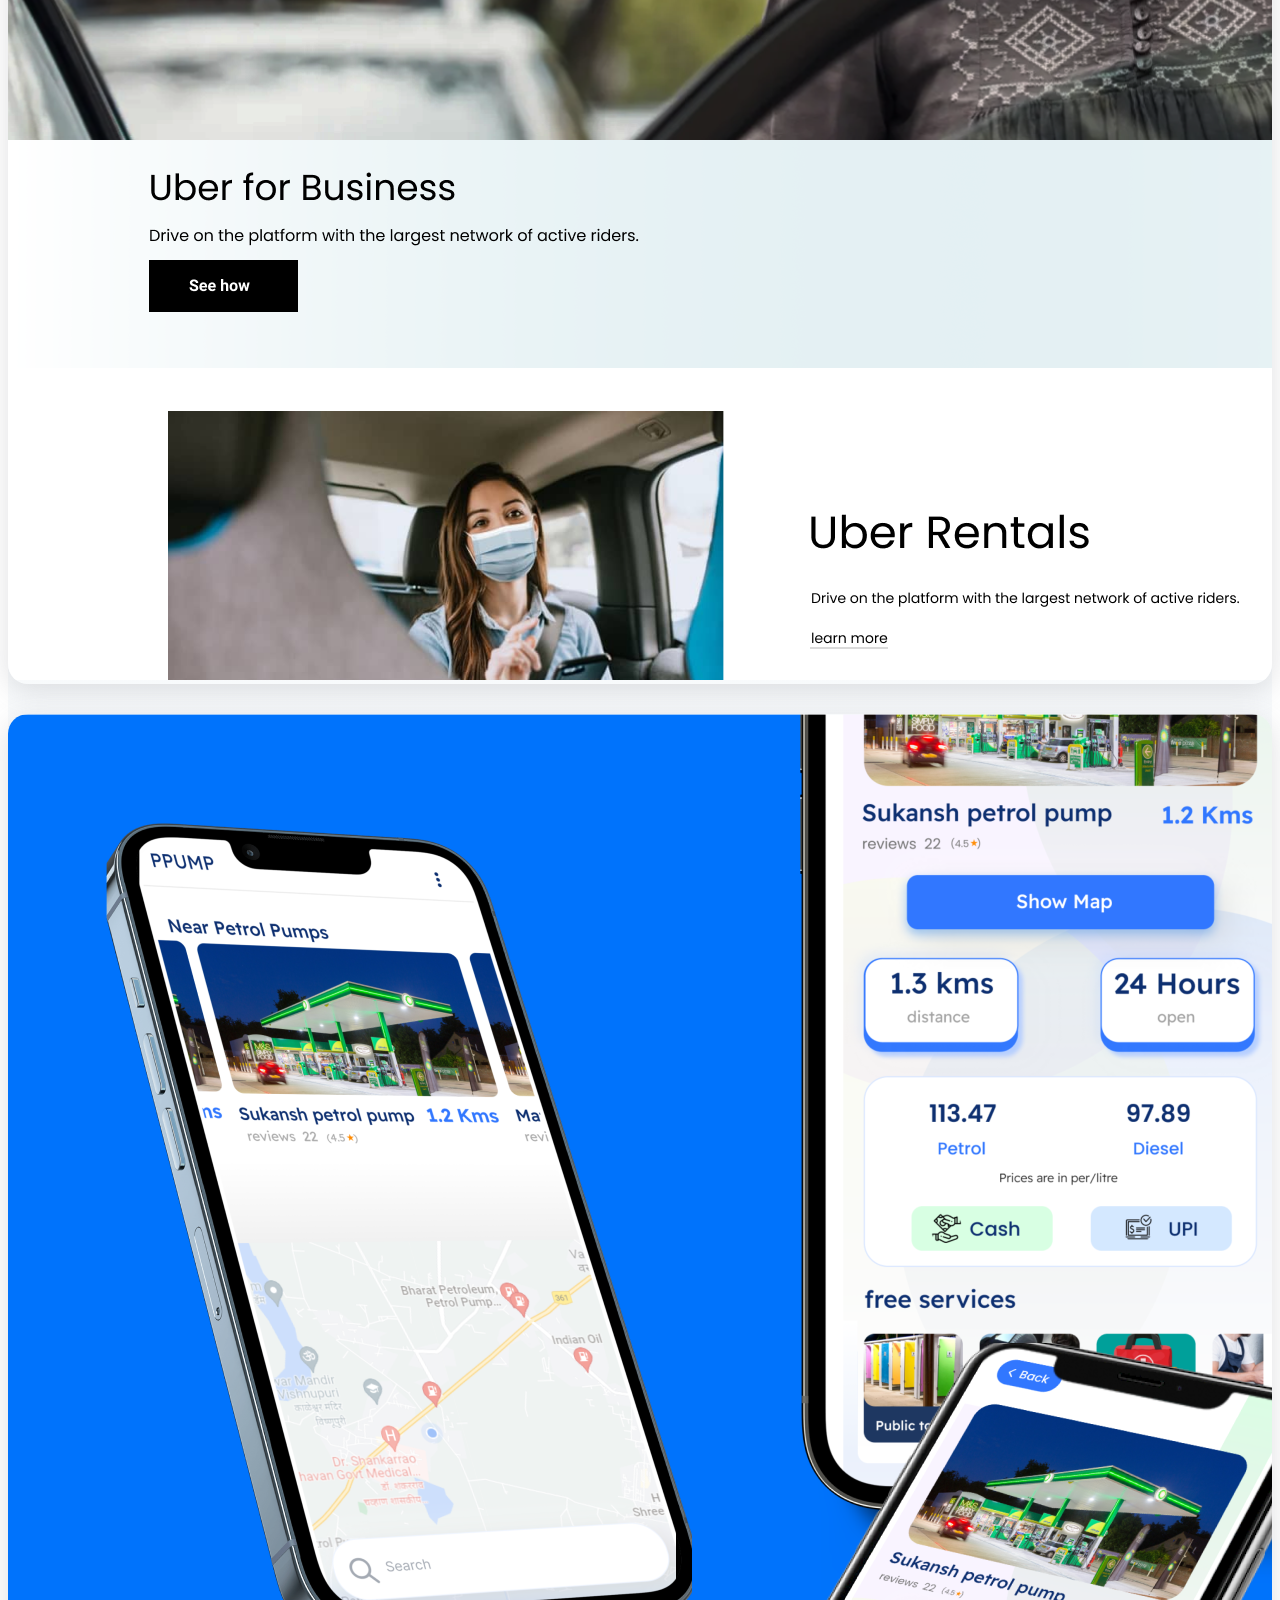
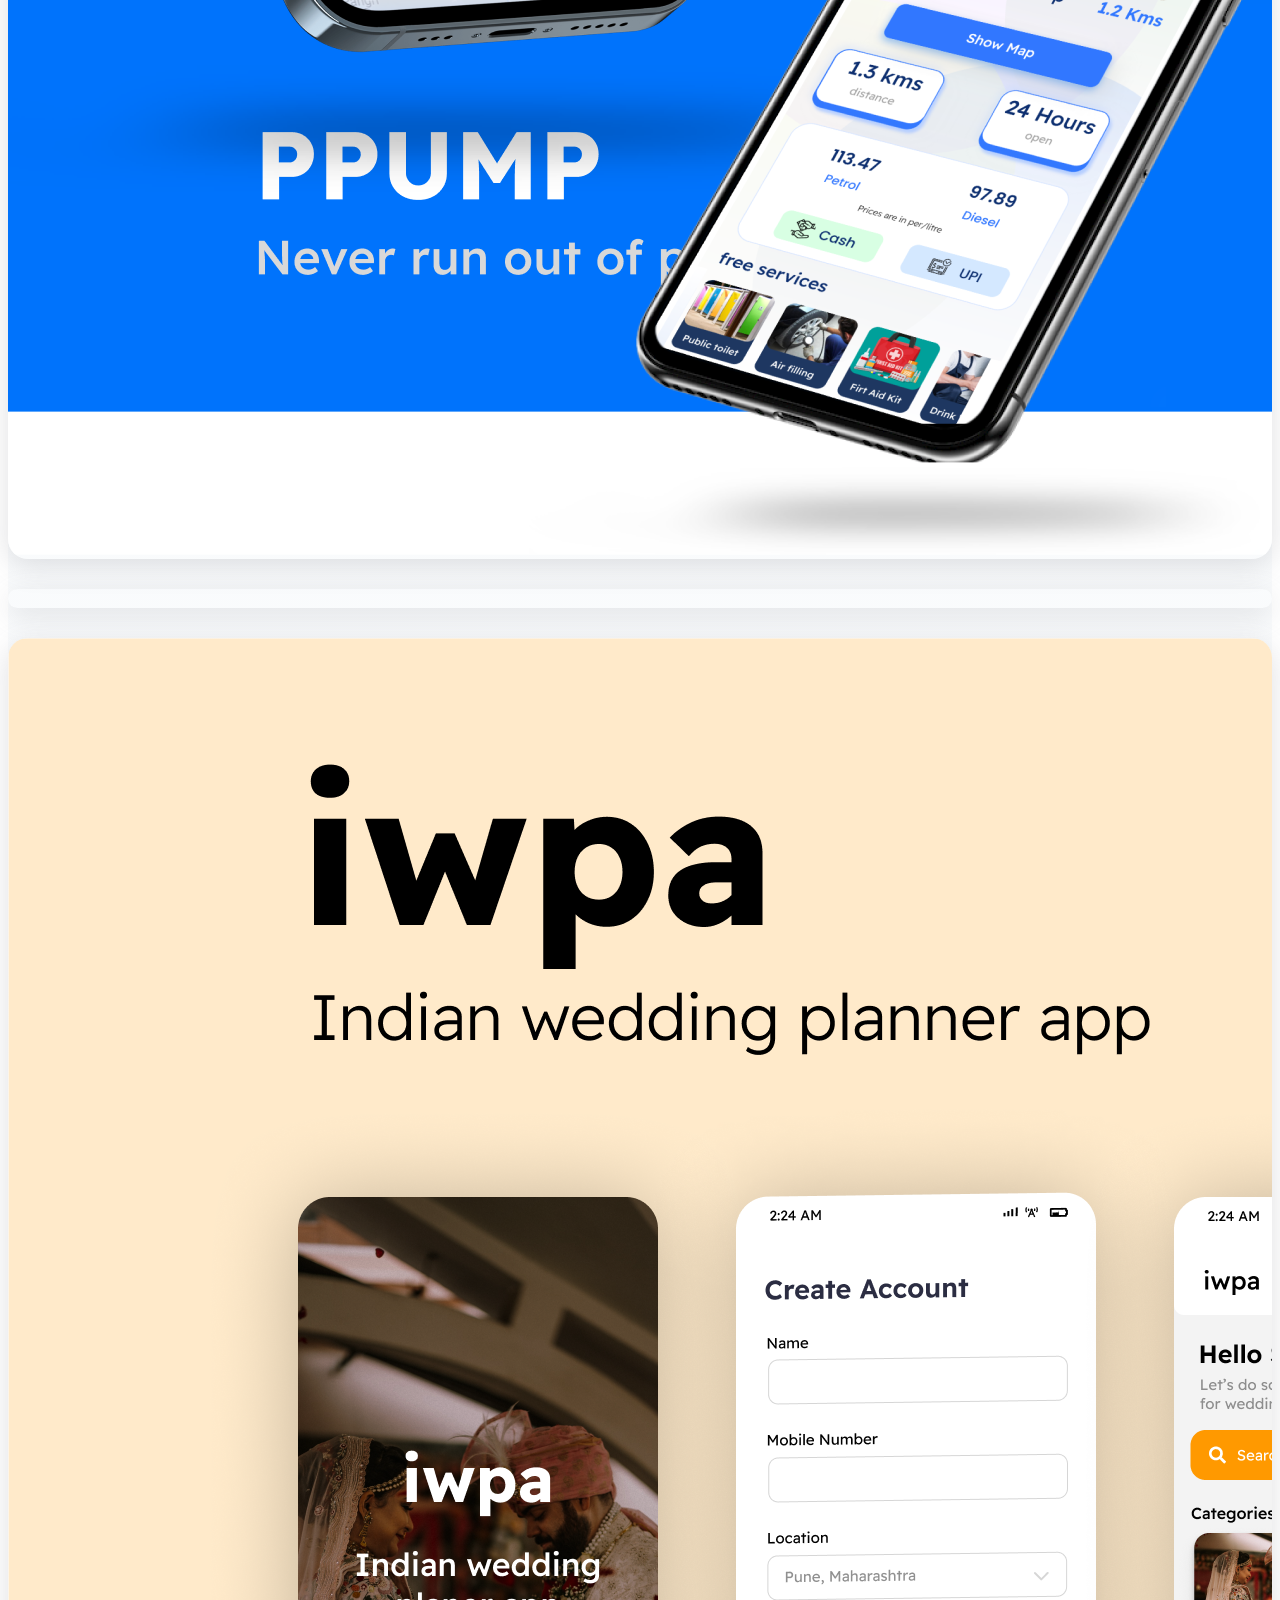
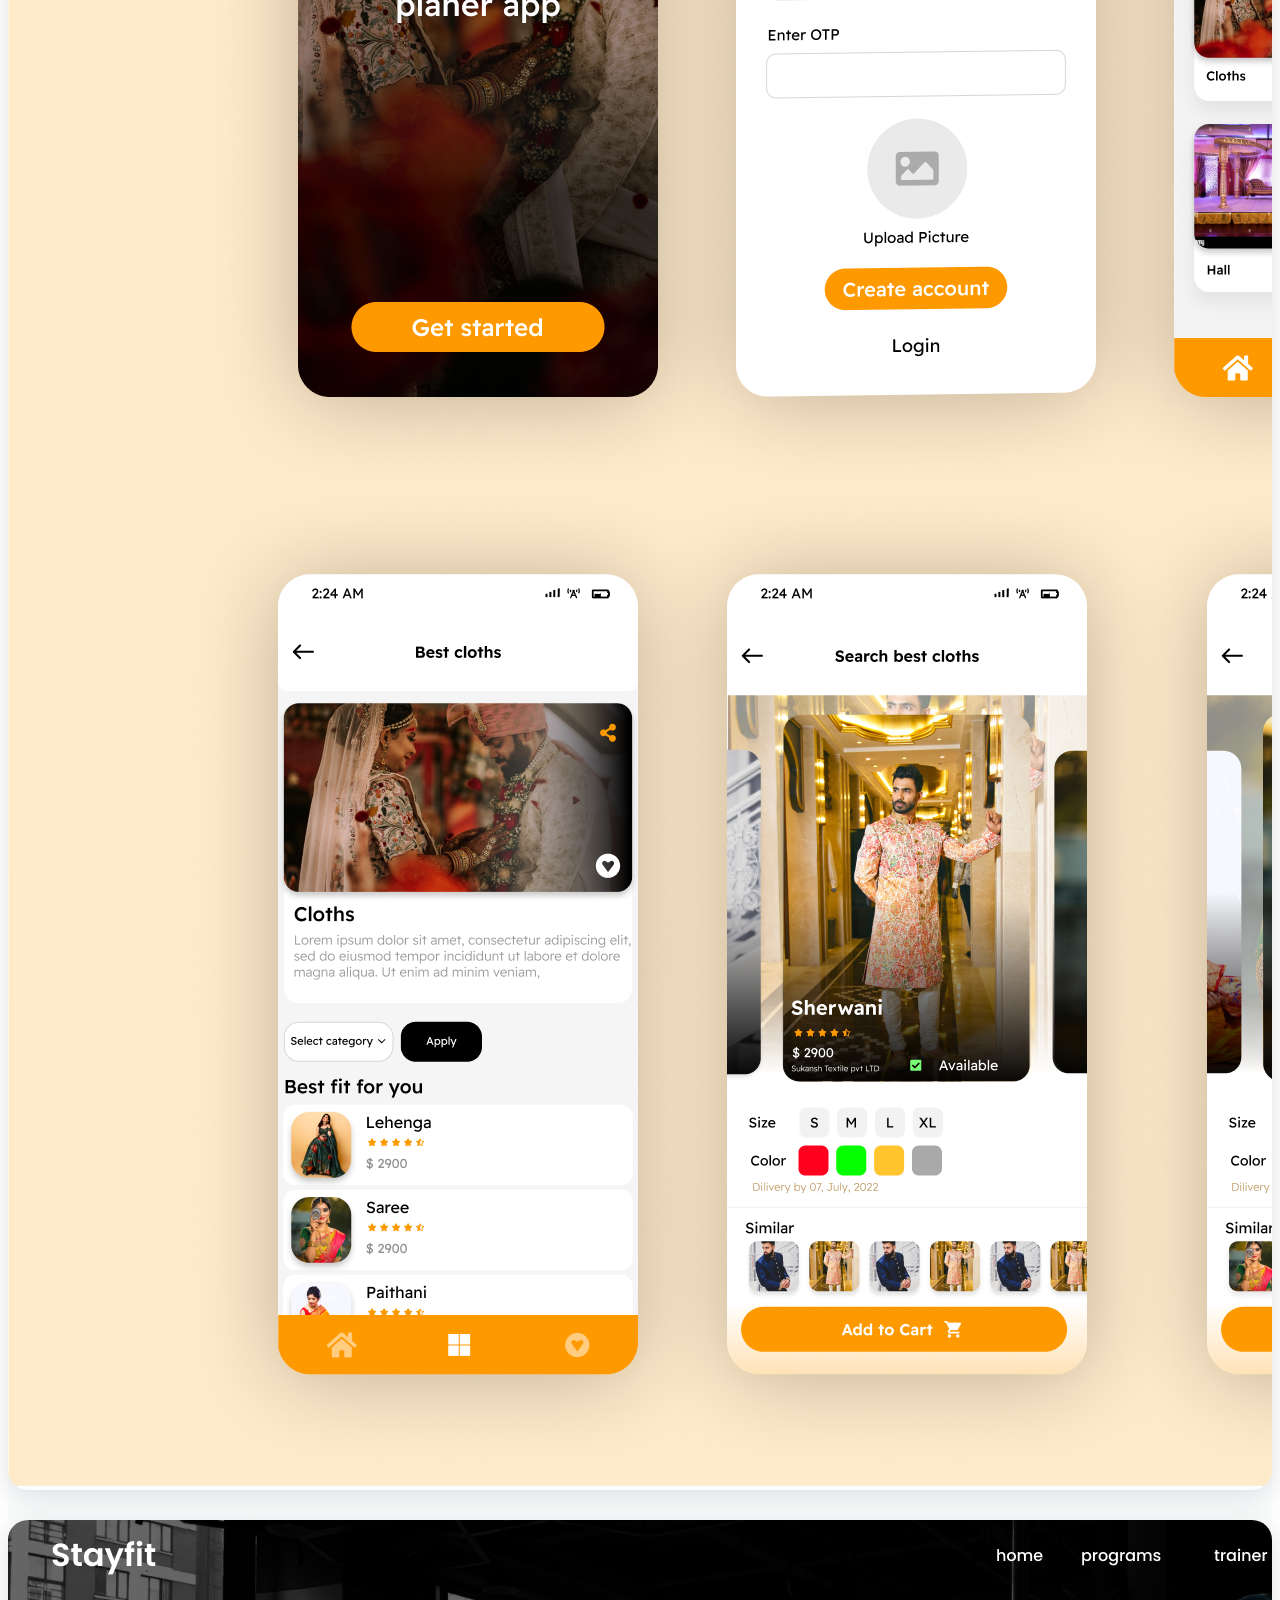
==== commit 60be6dfb: "skill nav added" ====
--- a/index.html
+++ b/index.html
@@ -4,7 +4,6 @@
 <head>
   <meta charset="utf-8">
   <meta content="width=device-width, initial-scale=1.0" name="viewport">
-
   <title>Sukansh Pendor</title>
   <meta content="" name="description">
   <meta content="" name="keywords">
@@ -54,6 +53,7 @@
         <ul>
           <li><a class="nav-link scrollto active" href="#hero">Home</a></li>
           <li><a class="nav-link scrollto" href="#about">About</a></li>
+          <li><a class="nav-link scrollto" href="#skills">Skills</a></li>
           <li><a class="nav-link scrollto" href="#resume">Resume</a></li>
           <li><a class="nav-link scrollto" href="#services">Services</a></li>
           <li><a class="nav-link scrollto" href="#portfolio">Portfolio</a></li>
@@ -117,7 +117,7 @@
                 <div class="col-md-6 d-md-flex align-items-md-stretch">
                   <div class="count-box">
                     <i class="bi bi-journal-richtext"></i>
-                    <span data-purecounter-start="0" data-purecounter-end="30" data-purecounter-duration="1"
+                    <span data-purecounter-start="0" data-purecounter-end="13" data-purecounter-duration="1"
                       class="purecounter"></span>
                     <p><strong>Projects</strong>
                     </p>
@@ -766,4 +766,4 @@
 
 </body>
 
-</html>+</html>
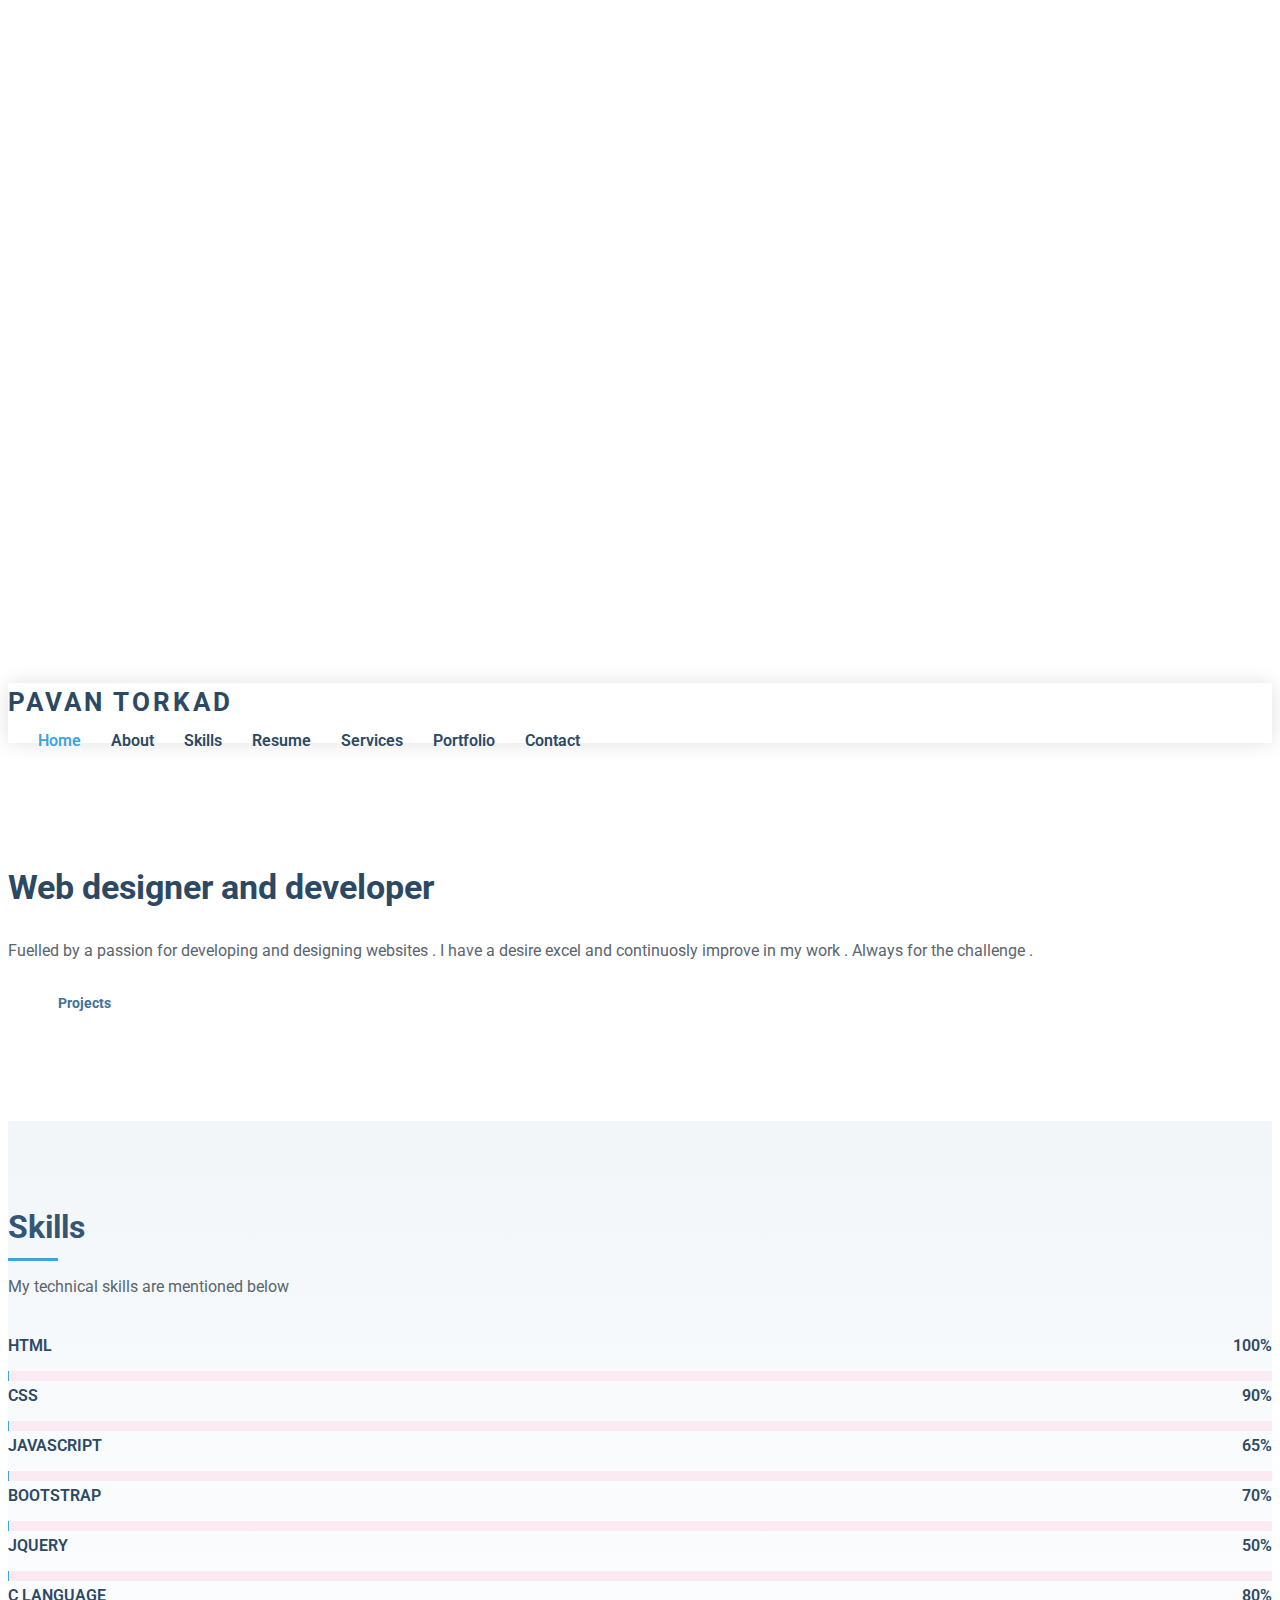
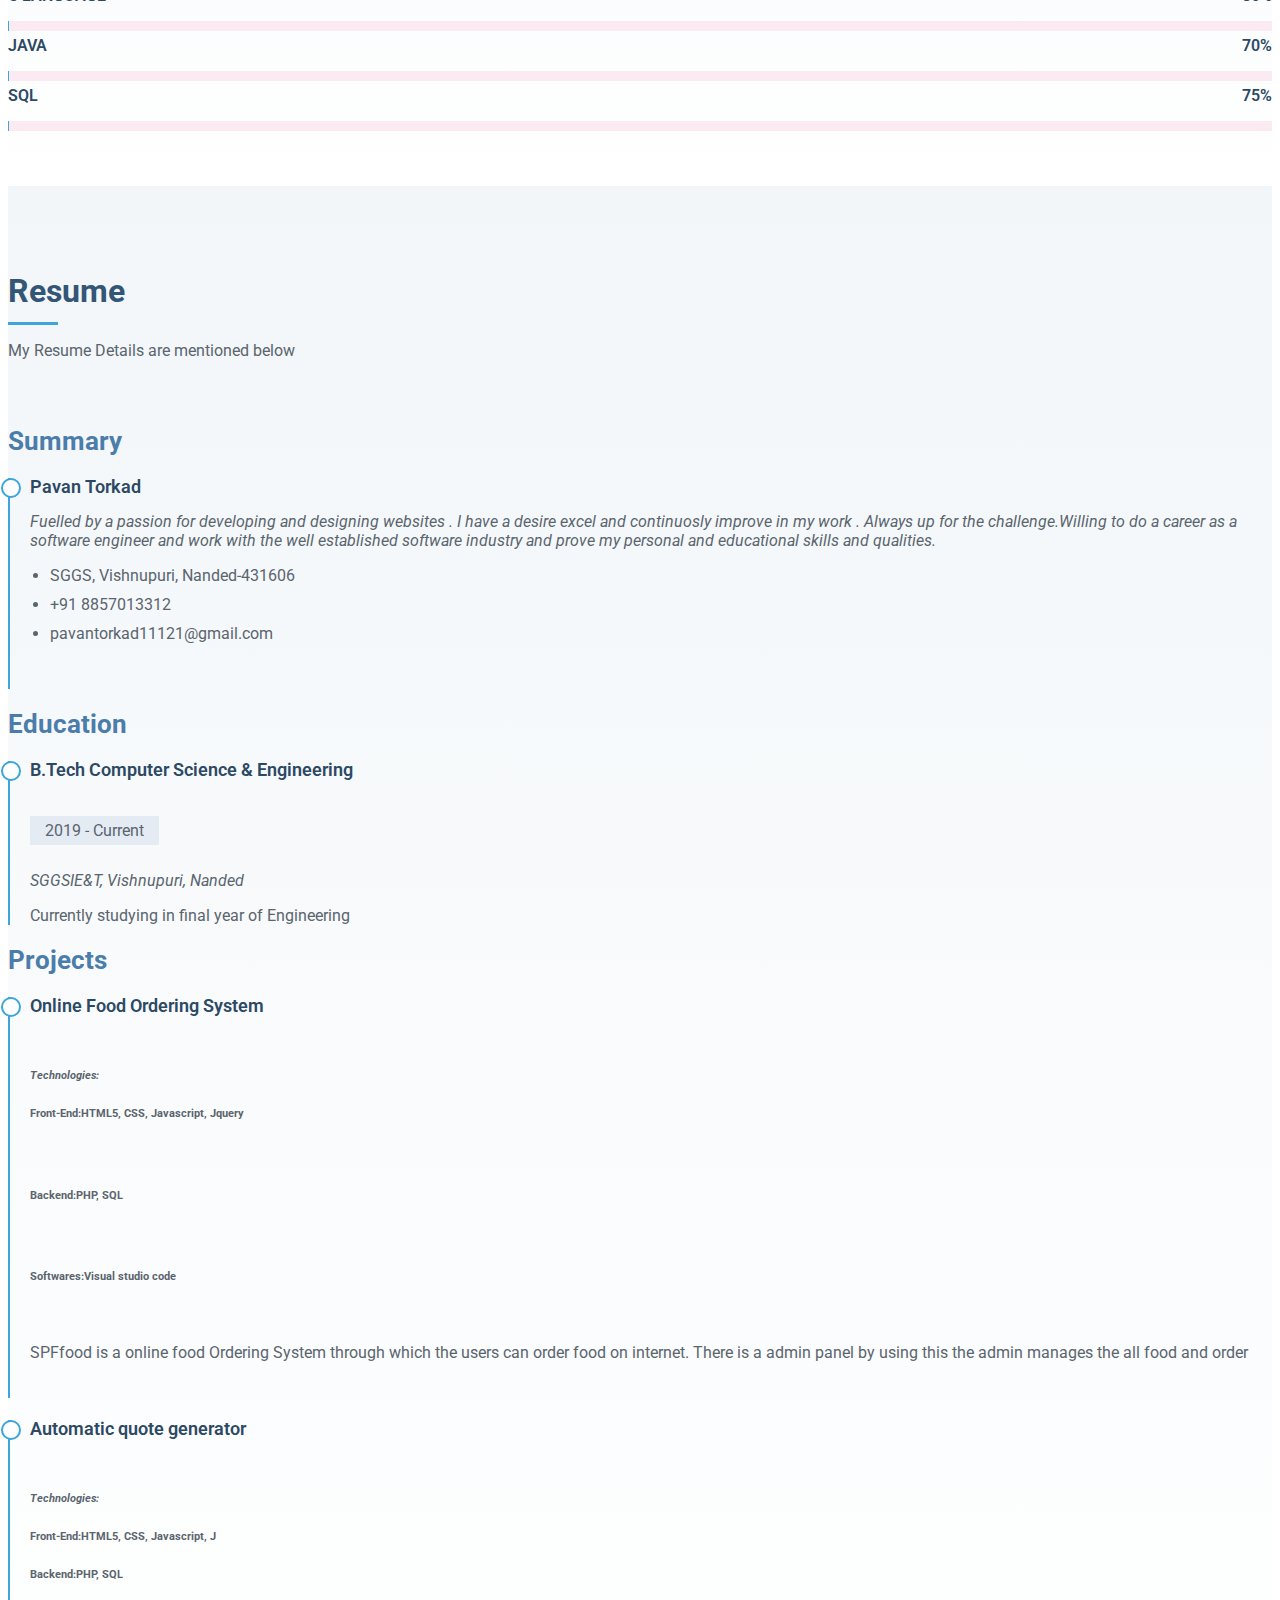
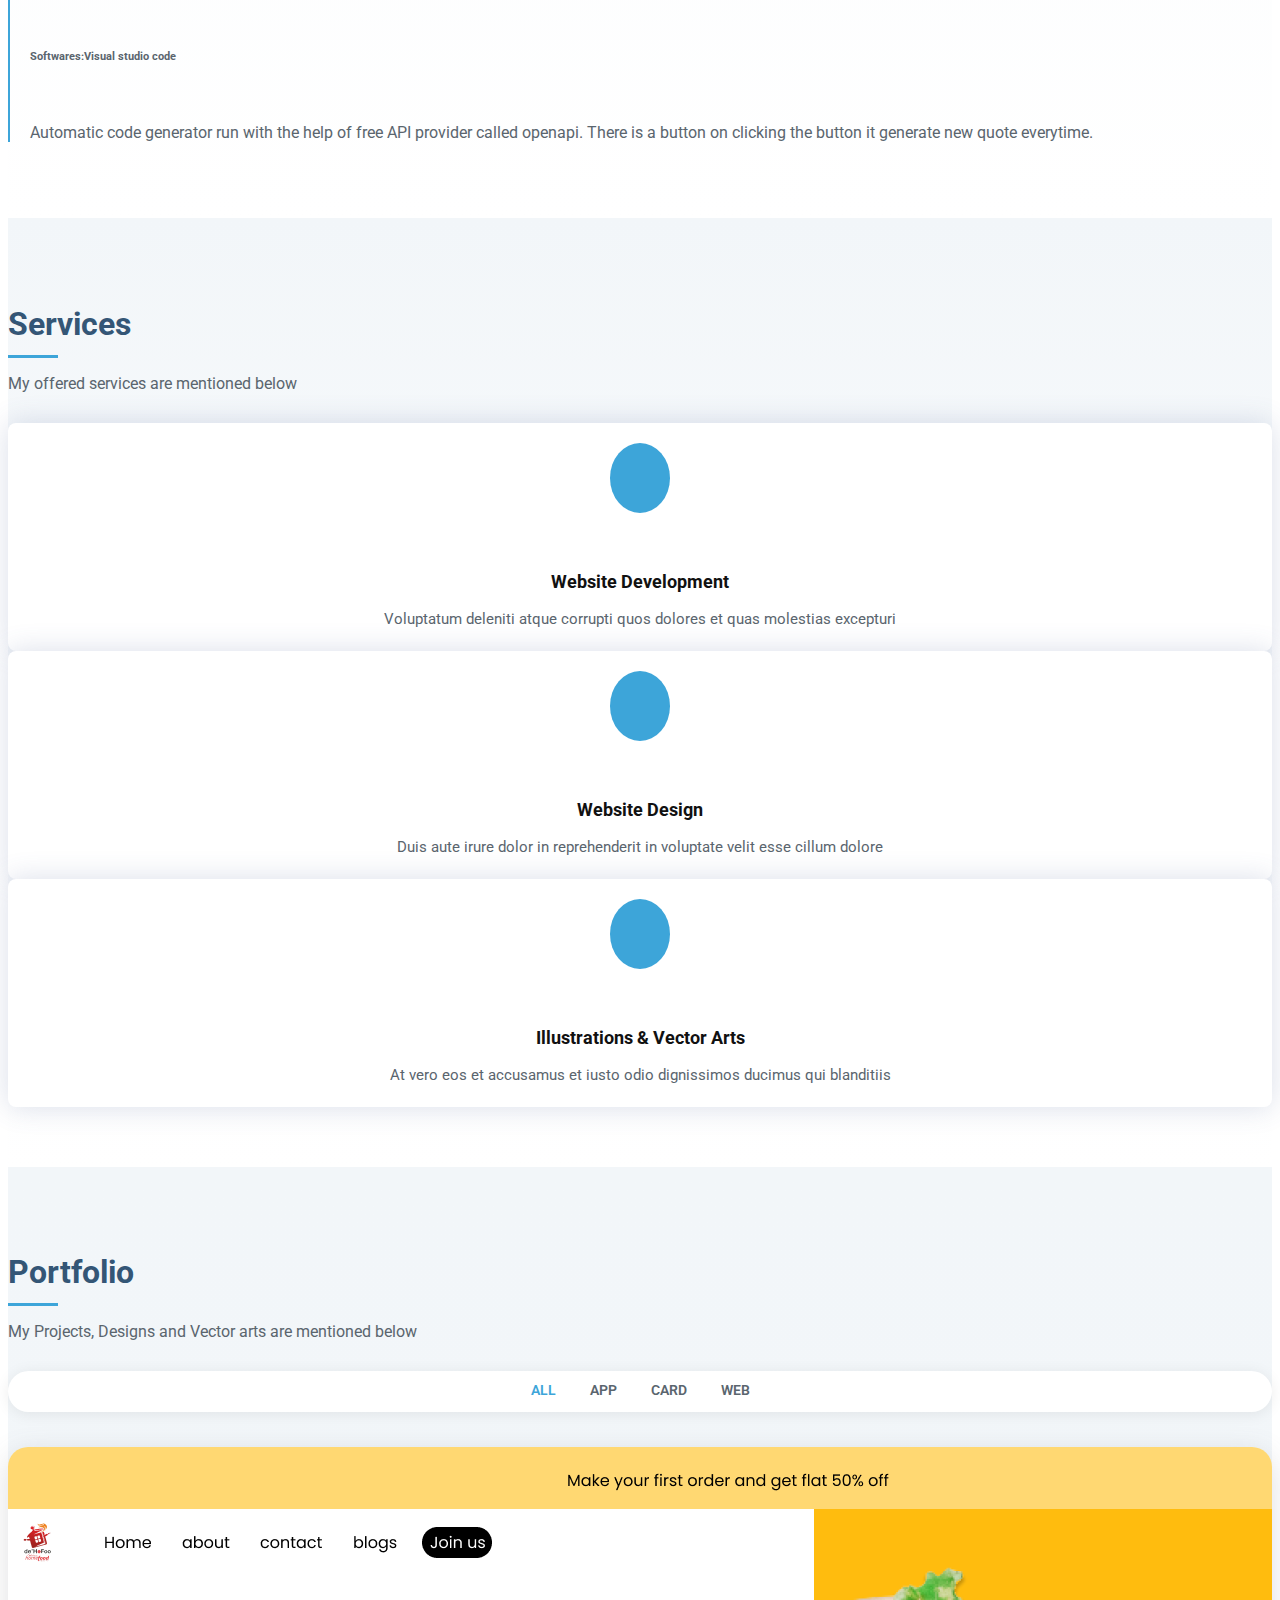
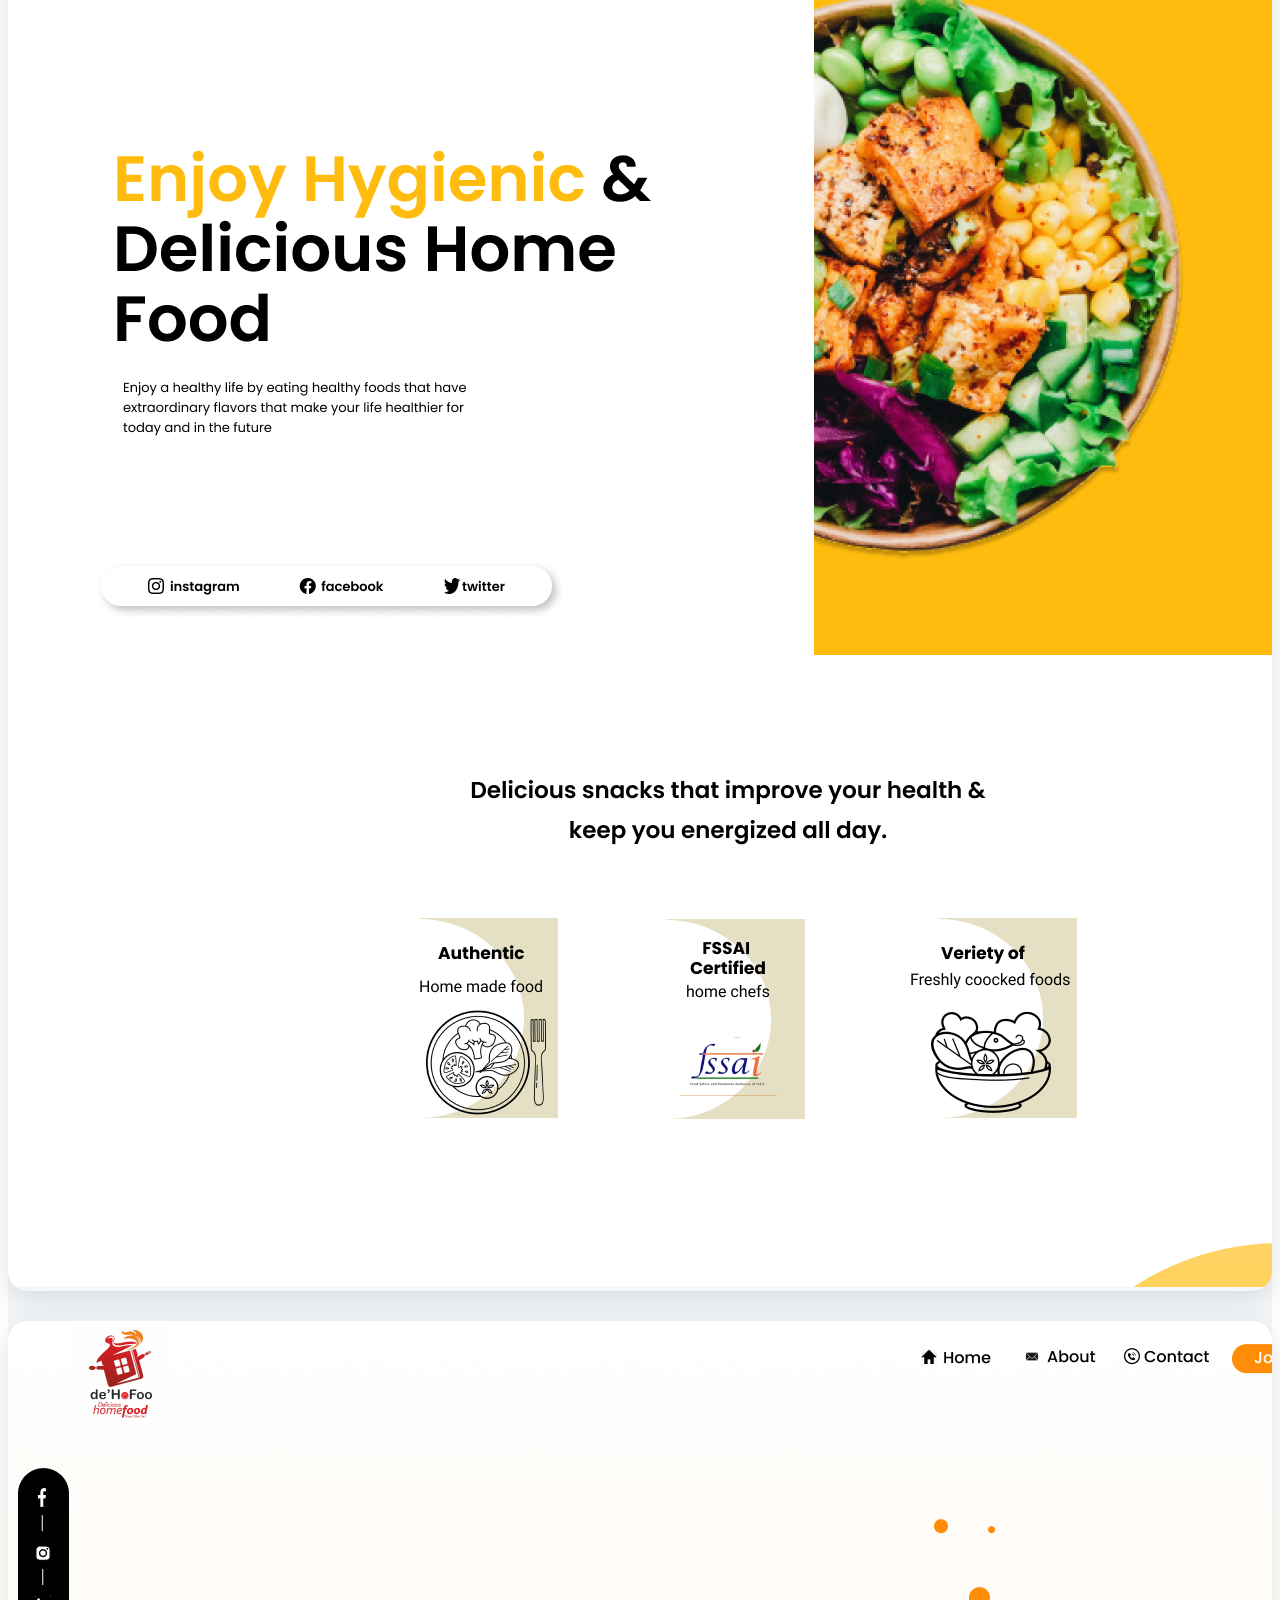
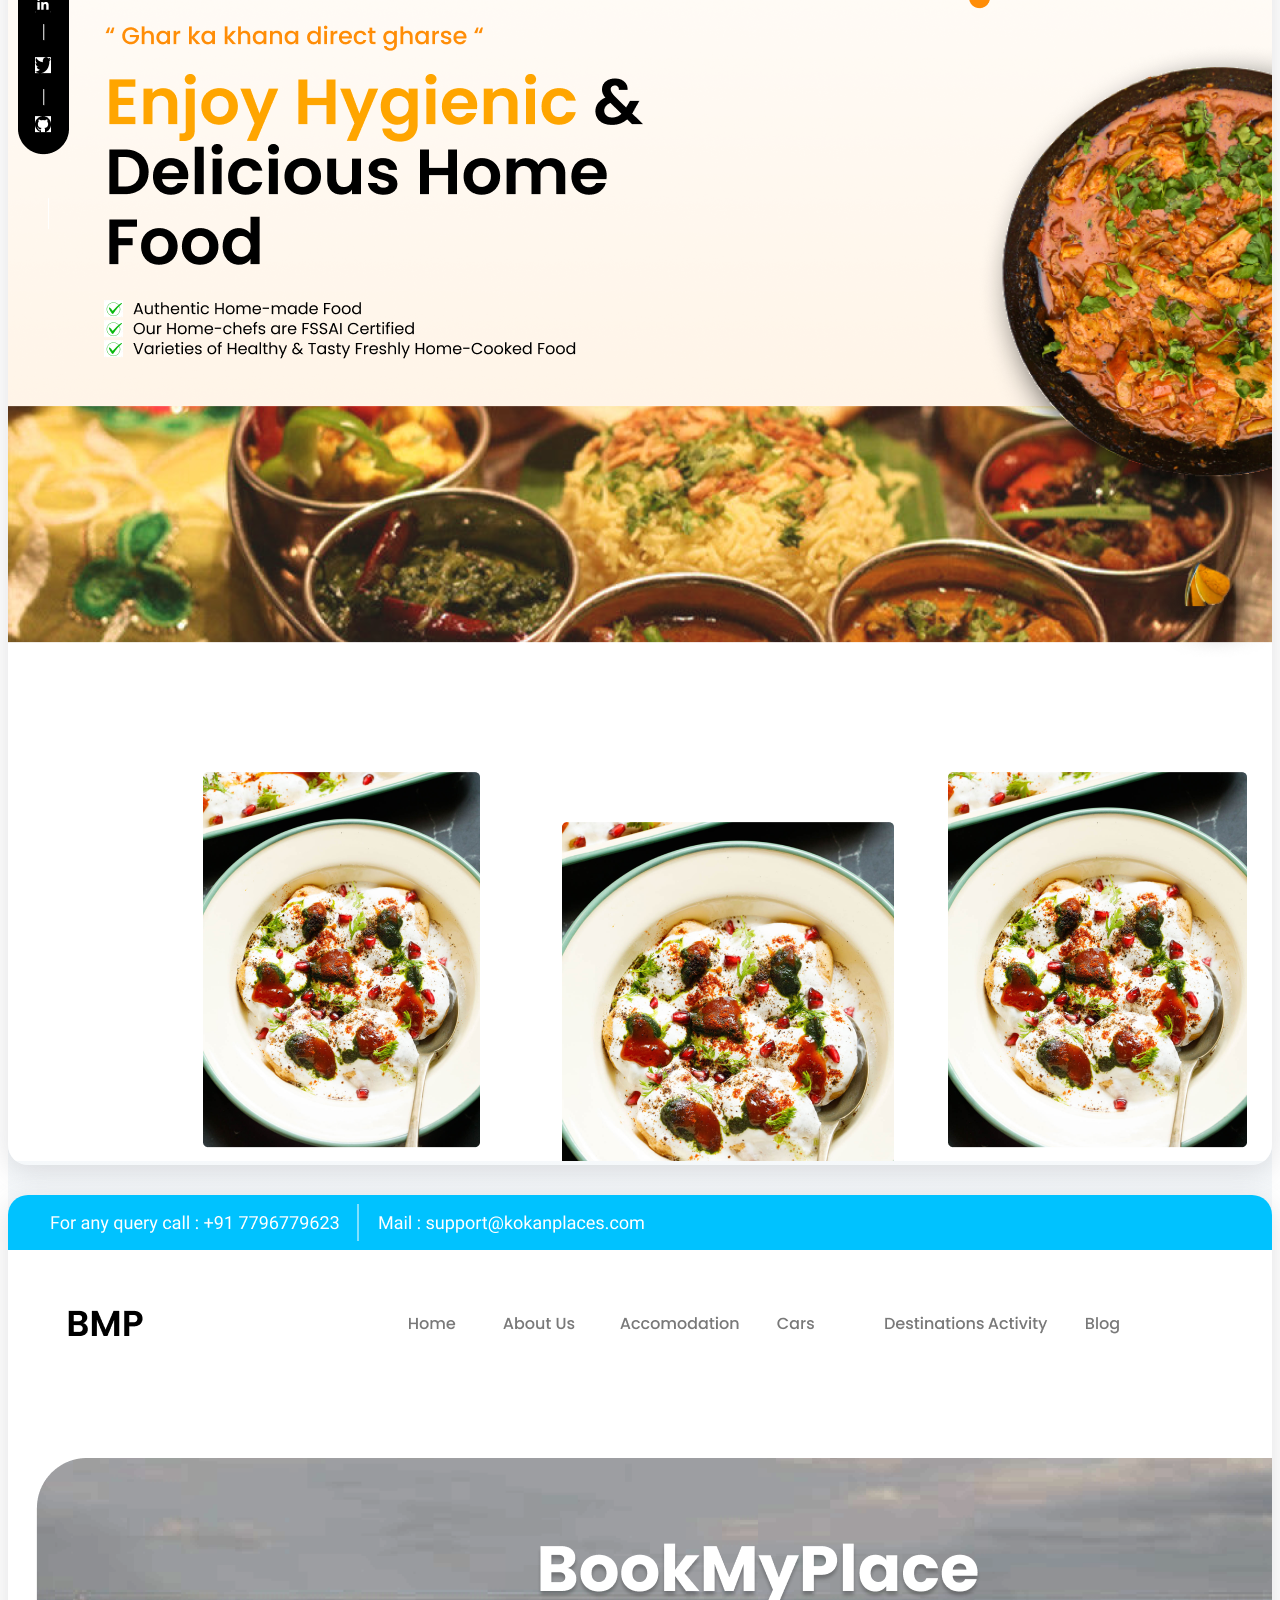
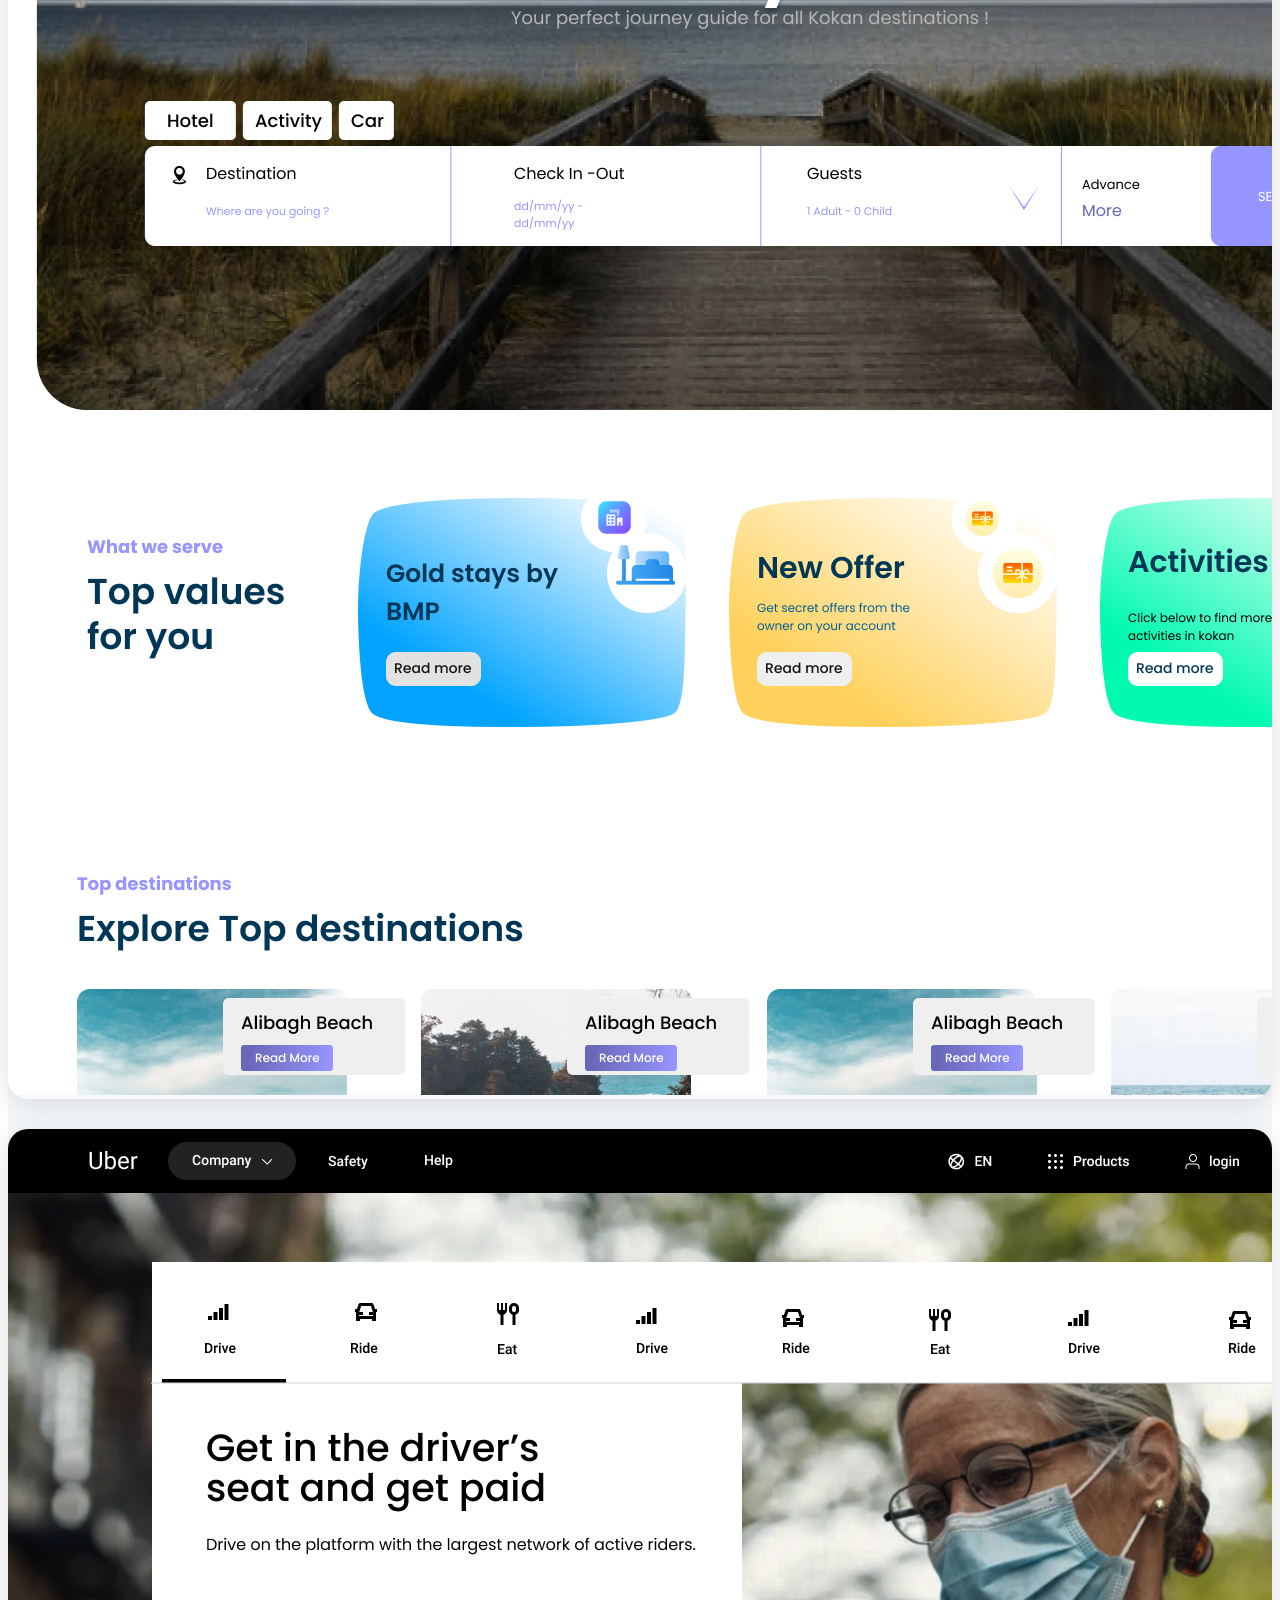
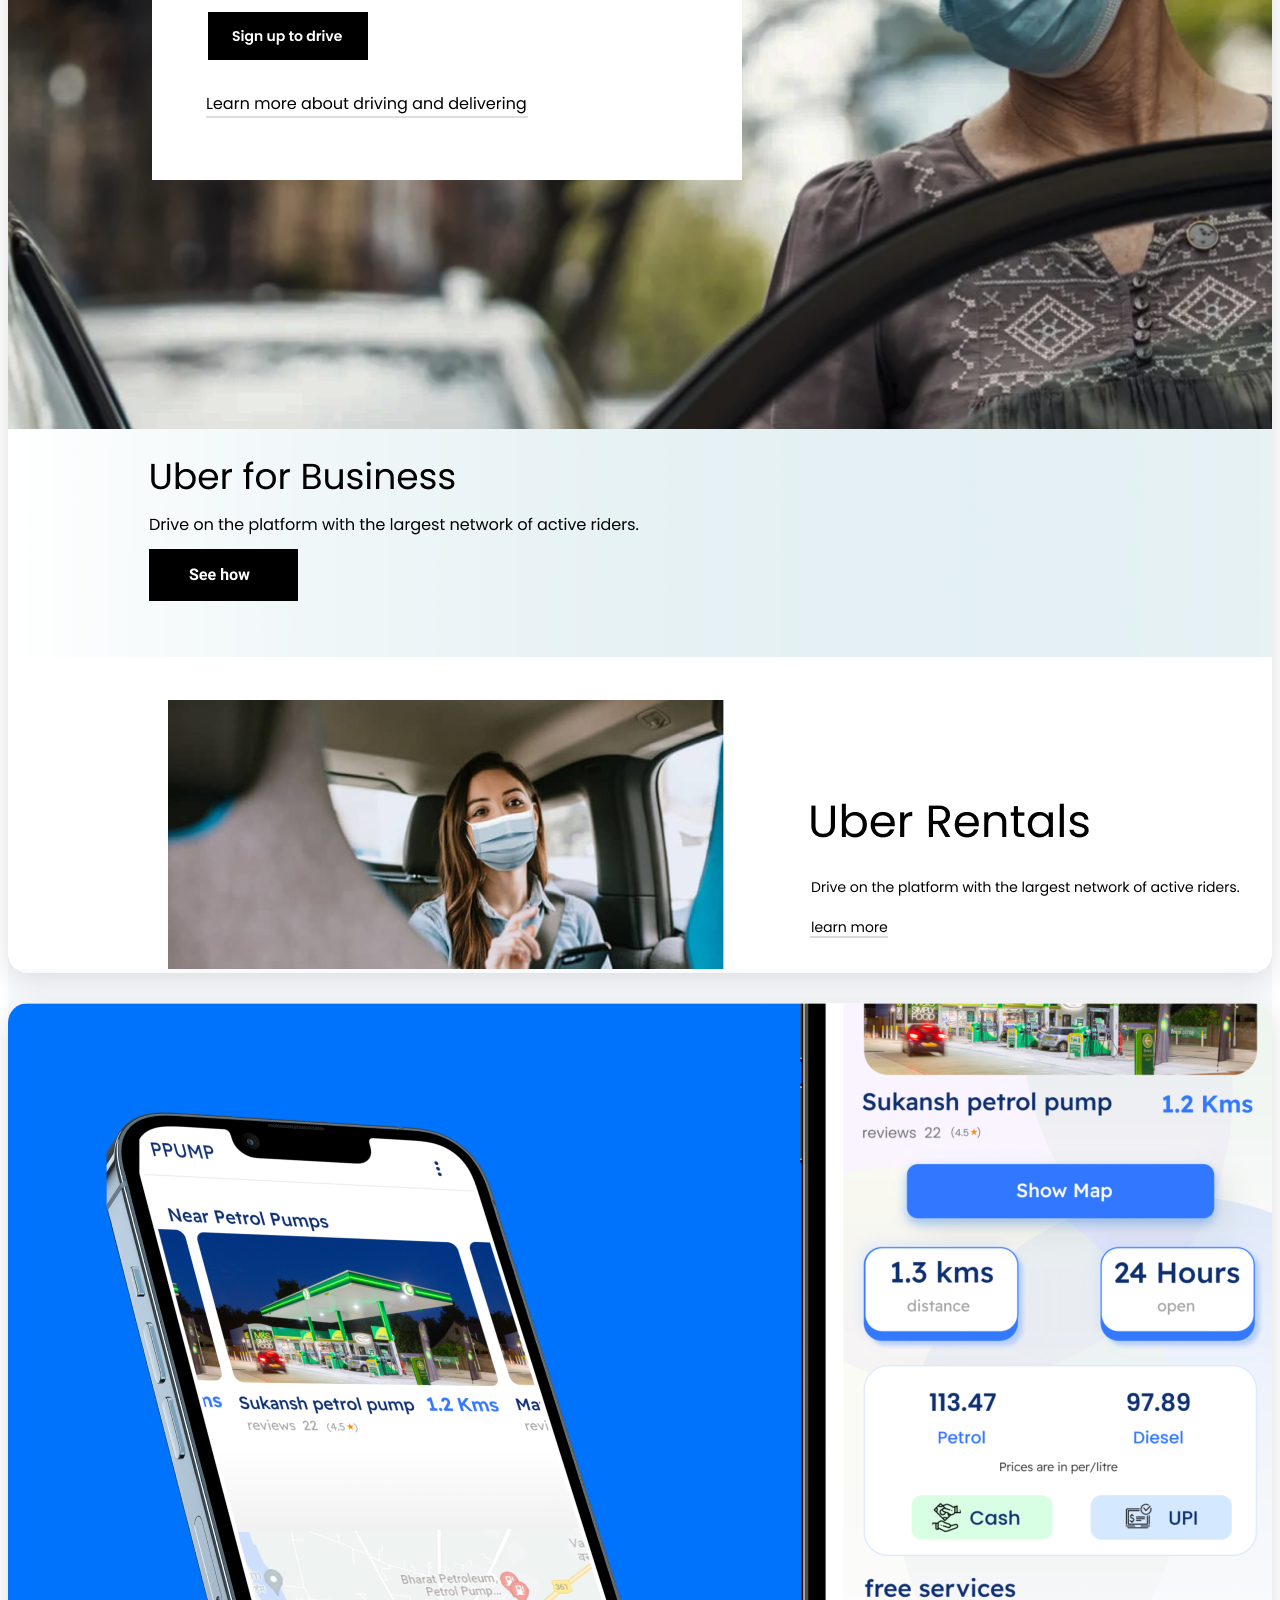
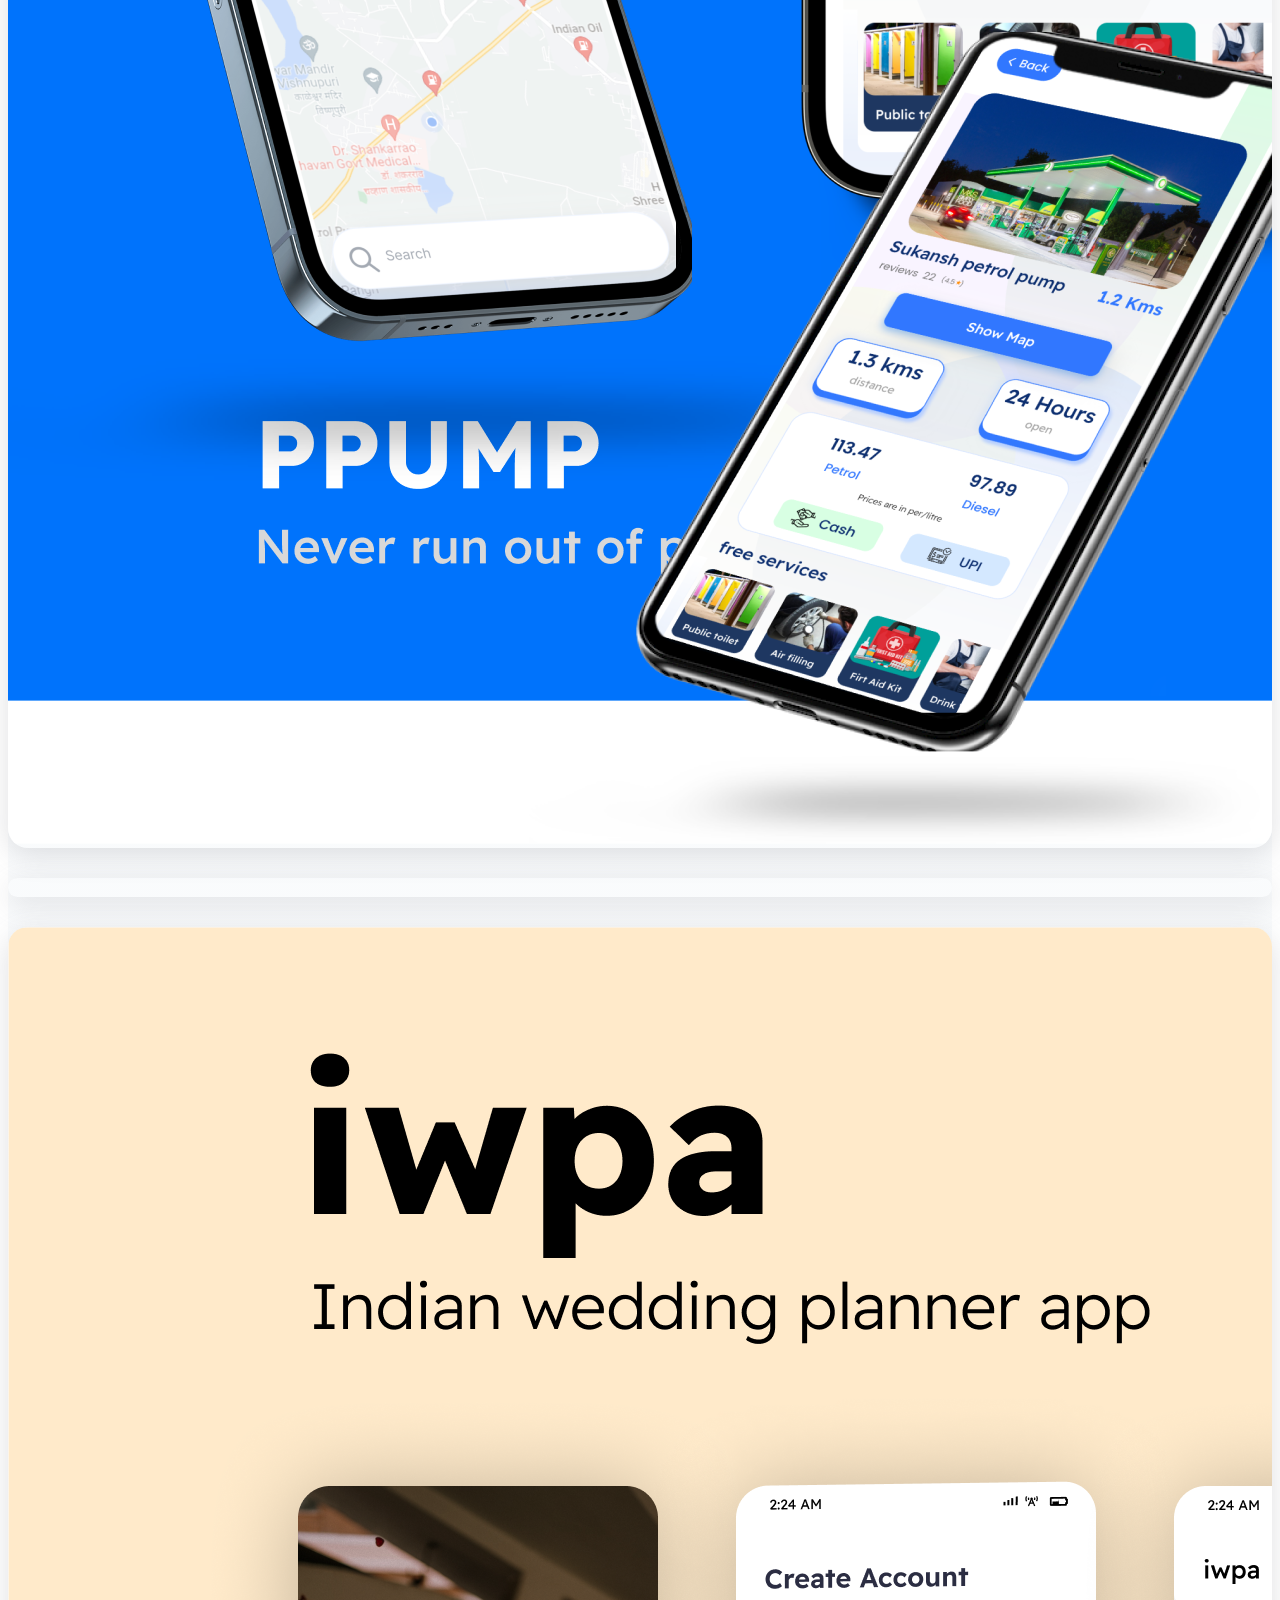
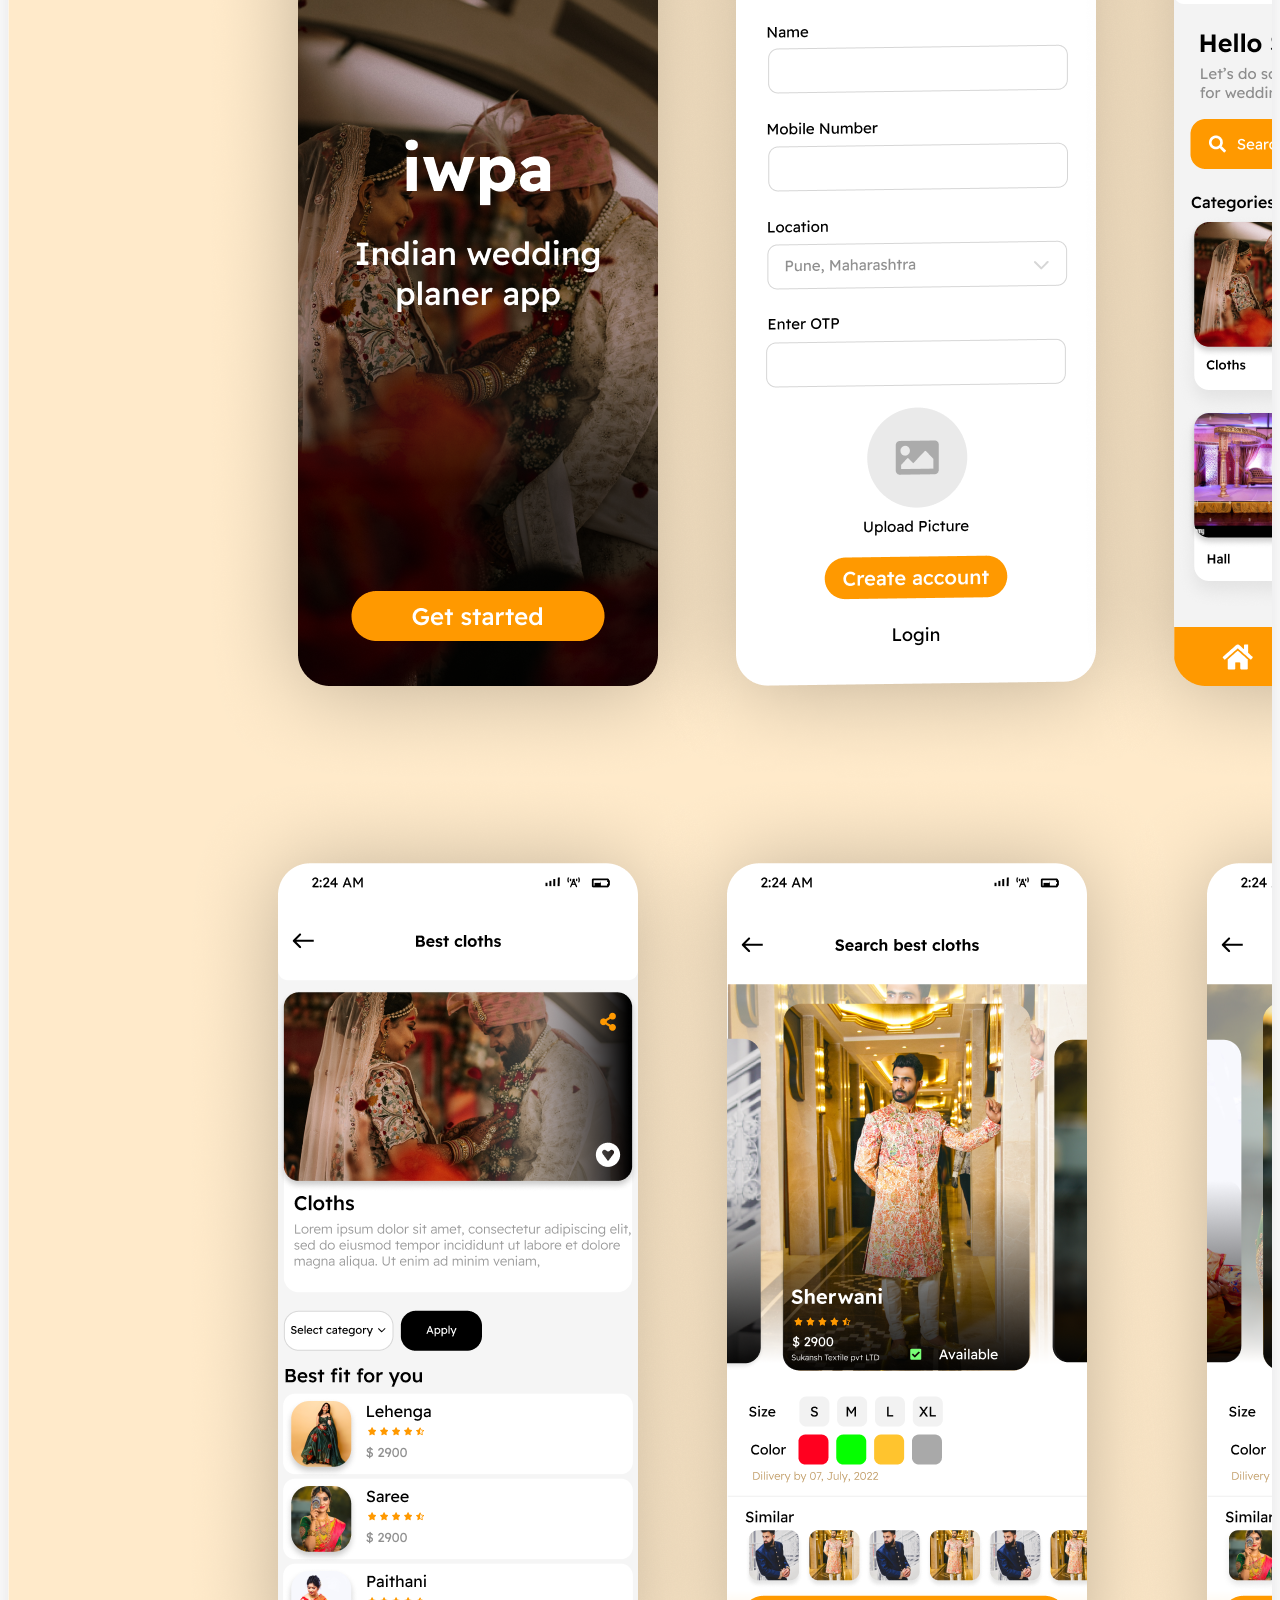
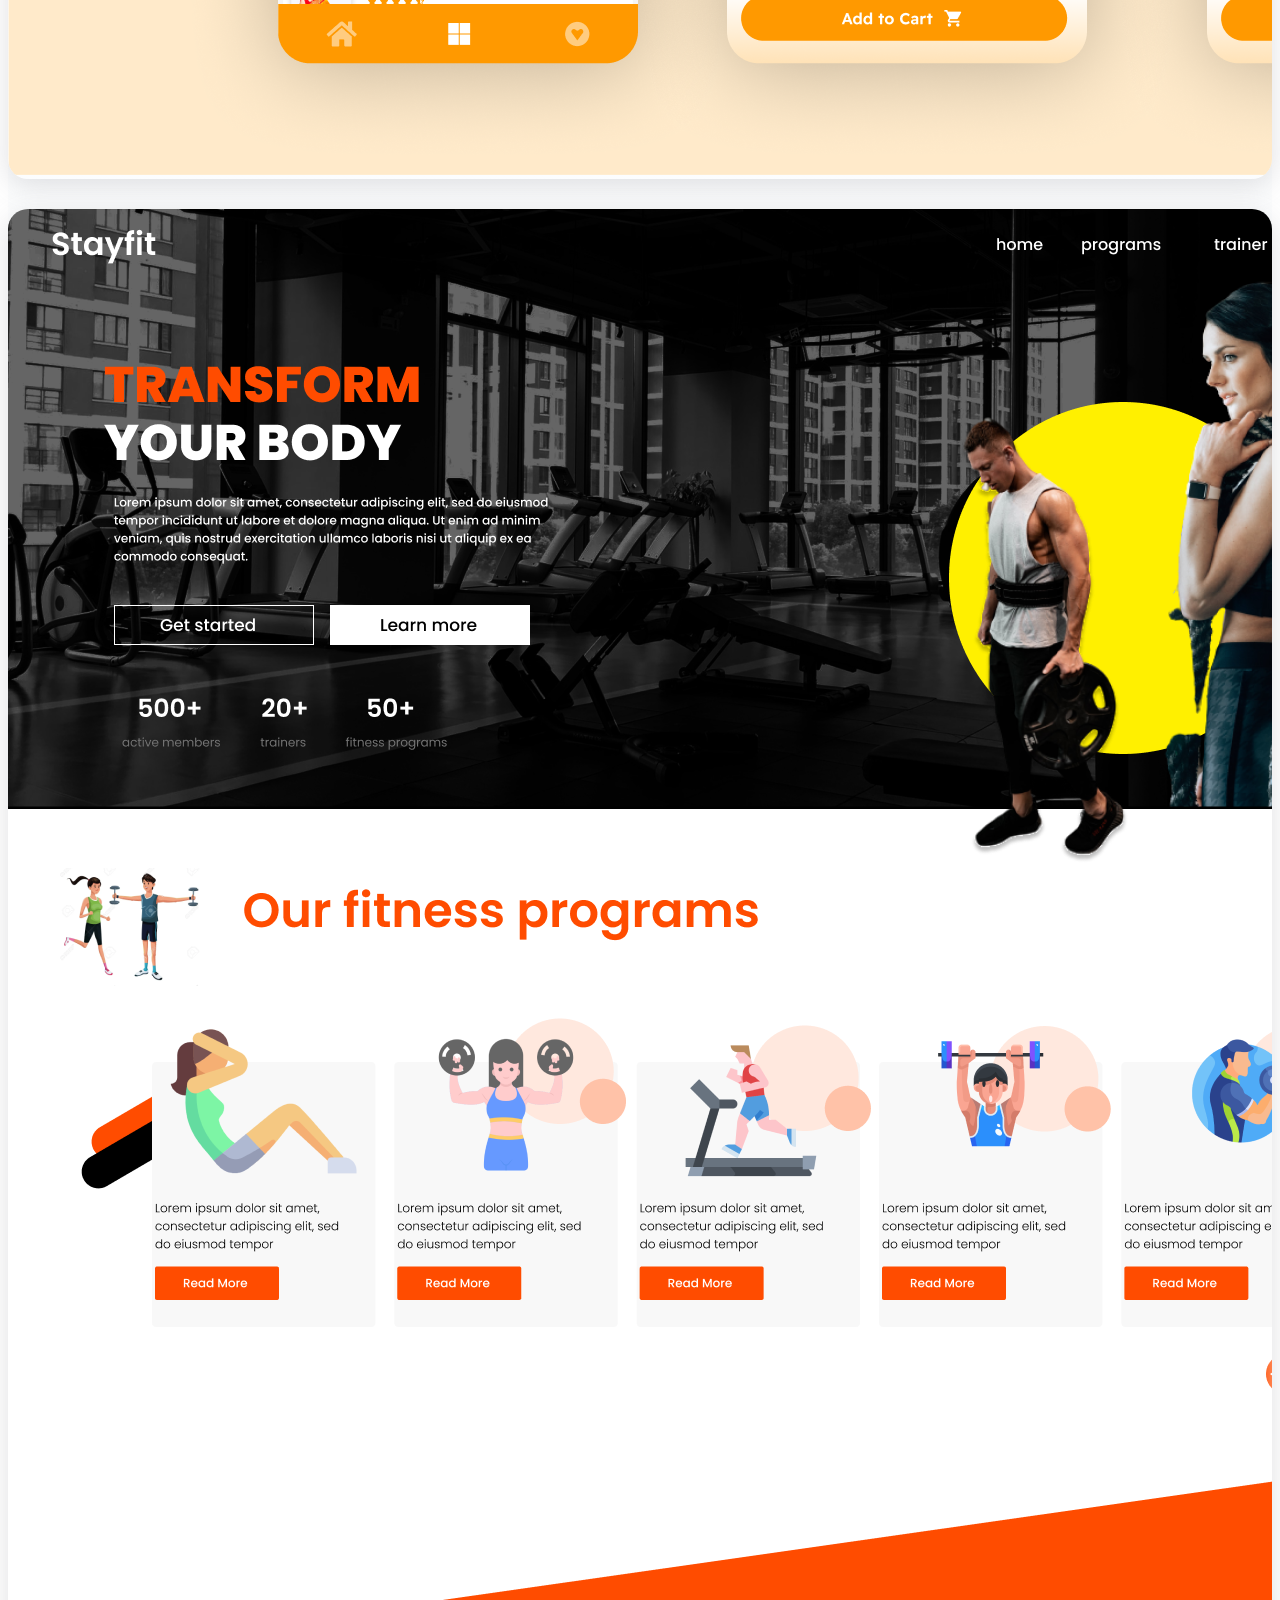
==== commit ec32b4e3: "Merge branch 'master' of https://github.com/psukansh/sukanshpendor" ====
--- a/index.html
+++ b/index.html
@@ -4,7 +4,7 @@
 <head>
   <meta charset="utf-8">
   <meta content="width=device-width, initial-scale=1.0" name="viewport">
-  <title>Sukansh Pendor</title>
+  <title>Pavan Torkad</title>
   <meta content="" name="description">
   <meta content="" name="keywords">
 
@@ -44,7 +44,7 @@
     <div class="container d-flex align-items-center justify-content-between">
 
       <div class="logo">
-        <h1><a href="index.html">Sukansh Pendor</a></h1>
+        <h1><a href="index.html">Pavan Torkad</a></h1>
         <!-- Uncomment below if you prefer to use an image logo -->
         <!-- <a href="index.html"><img src="assets/img/logo.png" alt="" class="img-fluid"></a>-->
       </div>
@@ -89,42 +89,36 @@
       <div class="container">
 
         <div class="row no-gutters">
-          <div class="image col-xl-5 d-flex align-items-stretch justify-content-center justify-content-lg-start"></div>
+          <!-- <div class="image col-xl-5 d-flex align-items-stretch justify-content-center justify-content-lg-start"></div> -->
           <div class="col-xl-7 ps-0 ps-lg-5 pe-lg-1 d-flex align-items-stretch">
             <div class="content d-flex flex-column justify-content-center">
-              <h3 style="font-weight: 700;" >Full Stack Developer & UI/UX Designer</h3>
+              <h3 style="font-weight: 700;">Web designer and developer</h3>
               <p>
                 Fuelled by a passion for developing and designing websites . I have a desire excel and continuosly
                 improve in my
-                work . Always for the challenge . I have worked for two start-ups , the online homemade food ordering
-                system
-                startup there I worked as a full stack developer and Worked in mirrorscore app which is a online doubts
-                solving app
-                there I worked as a UI/UX designer and graphic designer . Currently I am working as a freelancer . As a
-                freelancer I
-                do vector arts , UI/UX designs and website development
+                work . Always for the challenge .
               </p>
               <div class="row">
-                <div class="col-md-6 d-md-flex align-items-md-stretch">
-                  <div class="count-box">
-                    <i class="bi bi-emoji-smile"></i>
-                    <span data-purecounter-start="0" data-purecounter-end="4" data-purecounter-duration="1"
-                      class="purecounter"></span>
-                    <p><strong>Happy Clients</strong> </p>
-                  </div>
-                </div>
+                <!-- <div class="col-md-6 d-md-flex align-items-md-stretch"> -->
+                <!-- <div class="count-box"> -->
+                <!-- <i class="bi bi-emoji-smile"></i> -->
+                <!-- <span data-purecounter-start="0" data-purecounter-end="4" data-purecounter-duration="1" -->
+                <!-- class="purecounter"></span> -->
+                <!-- <p><strong>Happy Clients</strong> </p> -->
+                <!-- </div> -->
+                <!-- </div> -->
 
                 <div class="col-md-6 d-md-flex align-items-md-stretch">
                   <div class="count-box">
                     <i class="bi bi-journal-richtext"></i>
-                    <span data-purecounter-start="0" data-purecounter-end="13" data-purecounter-duration="1"
+                    <span data-purecounter-start="0" data-purecounter-end="3" data-purecounter-duration="1"
                       class="purecounter"></span>
                     <p><strong>Projects</strong>
                     </p>
                   </div>
                 </div>
 
-                <div class="col-md-6 d-md-flex align-items-md-stretch">
+                <!-- <div class="col-md-6 d-md-flex align-items-md-stretch">
                   <div class="count-box">
                     <i class="bi bi-clock"></i>
                     <span data-purecounter-start="0" data-purecounter-end="3" data-purecounter-duration="1"
@@ -142,7 +136,7 @@
                     <p><strong>Internships</strong>
                     </p>
                   </div>
-                </div>
+                </div> -->
               </div>
             </div><!-- End .content-->
           </div>
@@ -189,33 +183,33 @@
             </div>
 
             <div class="progress">
-              <span class="skill">bootstrap <i class="val">100%</i></span>
-              <div class="progress-bar-wrap">
-                <div class="progress-bar" role="progressbar" aria-valuenow="100" aria-valuemin="0" aria-valuemax="100">
-                </div>
-              </div>
-            </div>
-            <div class="progress">
-              <span class="skill">Jquery <i class="val">70%</i></span>
+              <span class="skill">bootstrap <i class="val">70%</i></span>
               <div class="progress-bar-wrap">
                 <div class="progress-bar" role="progressbar" aria-valuenow="70" aria-valuemin="0" aria-valuemax="100">
                 </div>
               </div>
             </div>
             <div class="progress">
-              <span class="skill">React JS <i class="val">50%</i></span>
+              <span class="skill">Jquery <i class="val">50%</i></span>
               <div class="progress-bar-wrap">
                 <div class="progress-bar" role="progressbar" aria-valuenow="50" aria-valuemin="0" aria-valuemax="100">
                 </div>
               </div>
             </div>
-            <div class="progress">
-              <span class="skill">MongoDB <i class="val">50%</i></span>
-              <div class="progress-bar-wrap">
-                <div class="progress-bar" role="progressbar" aria-valuenow="50" aria-valuemin="0" aria-valuemax="100">
-                </div>
-              </div>
-            </div>
+            <!-- <div class="progress"> -->
+            <!-- <span class="skill">React JS <i class="val">50%</i></span> -->
+            <!-- <div class="progress-bar-wrap"> -->
+            <!-- <div class="progress-bar" role="progressbar" aria-valuenow="50" aria-valuemin="0" aria-valuemax="100"> -->
+            <!-- </div> -->
+            <!-- </div> -->
+            <!-- </div> -->
+            <!-- <div class="progress"> -->
+            <!-- <span class="skill">MongoDB <i class="val">50%</i></span> -->
+            <!-- <div class="progress-bar-wrap"> -->
+            <!-- <div class="progress-bar" role="progressbar" aria-valuenow="50" aria-valuemin="0" aria-valuemax="100"> -->
+            <!-- </div> -->
+            <!-- </div> -->
+            <!-- </div> -->
 
           </div>
 
@@ -238,21 +232,6 @@
             </div>
 
 
-
-
-
-
-
-
-
-
-
-
-
-
-
-
-
             <div class="progress">
               <span class="skill">SQL <i class="val">75%</i></span>
               <div class="progress-bar-wrap">
@@ -261,37 +240,37 @@
               </div>
             </div>
 
-            <div class="progress">
-              <span class="skill">Adobe Illustrator <i class="val">65%</i></span>
-              <div class="progress-bar-wrap">
-                <div class="progress-bar" role="progressbar" aria-valuenow="65" aria-valuemin="0" aria-valuemax="100">
-                </div>
-              </div>
-            </div>
-
-            <div class="progress">
-              <span class="skill">Canva <i class="val">100%</i></span>
-              <div class="progress-bar-wrap">
-                <div class="progress-bar" role="progressbar" aria-valuenow="100" aria-valuemin="0" aria-valuemax="100">
-                </div>
-              </div>
-            </div>
-
-            <div class="progress">
-              <span class="skill">Figma <i class="val">100%</i></span>
-              <div class="progress-bar-wrap">
-                <div class="progress-bar" role="progressbar" aria-valuenow="100" aria-valuemin="0" aria-valuemax="100">
-                </div>
-              </div>
-            </div>
-
-            <div class="progress">
-              <span class="skill">Adobe XD <i class="val">80%</i></span>
-              <div class="progress-bar-wrap">
-                <div class="progress-bar" role="progressbar" aria-valuenow="80" aria-valuemin="0" aria-valuemax="100">
-                </div>
-              </div>
-            </div>
+            <!-- <div class="progress"> -->
+            <!-- <span class="skill">Adobe Illustrator <i class="val">65%</i></span> -->
+            <!-- <div class="progress-bar-wrap"> -->
+            <!-- <div class="progress-bar" role="progressbar" aria-valuenow="65" aria-valuemin="0" aria-valuemax="100"> -->
+            <!-- </div> -->
+            <!-- </div> -->
+            <!-- </div> -->
+
+            <!-- <div class="progress"> -->
+            <!-- <span class="skill">Canva <i class="val">100%</i></span> -->
+            <!-- <div class="progress-bar-wrap"> -->
+            <!-- <div class="progress-bar" role="progressbar" aria-valuenow="100" aria-valuemin="0" aria-valuemax="100"> -->
+            <!-- </div> -->
+            <!-- </div> -->
+            <!-- </div> -->
+
+            <!-- <div class="progress"> -->
+            <!-- <span class="skill">Figma <i class="val">100%</i></span> -->
+            <!-- <div class="progress-bar-wrap"> -->
+            <!-- <div class="progress-bar" role="progressbar" aria-valuenow="100" aria-valuemin="0" aria-valuemax="100"> -->
+            <!-- </div> -->
+            <!-- </div> -->
+            <!-- </div> -->
+
+            <!-- <div class="progress"> -->
+            <!-- <span class="skill">Adobe XD <i class="val">80%</i></span> -->
+            <!-- <div class="progress-bar-wrap"> -->
+            <!-- <div class="progress-bar" role="progressbar" aria-valuenow="80" aria-valuemin="0" aria-valuemax="100"> -->
+            <!-- </div> -->
+            <!-- </div> -->
+            <!-- </div> -->
 
           </div>
 
@@ -314,21 +293,18 @@
           <div class="col-lg-6">
             <h3 class="resume-title">Summary</h3>
             <div class="resume-item pb-0">
-              <h4>Sukansh Pendor</h4>
+              <h4>Pavan Torkad</h4>
               <p><em>Fuelled by a passion for developing and designing websites . I have a desire excel and continuosly
                   improve in my
-                  work . Always for the challenge . I have worked for two start-ups , the online homemade food ordering
-                  system
-                  startup there I worked as a full stack developer and Worked in mirrorscore app which is a online
-                  doubts solving app
-                  there I worked as a UI/UX designer and graphic designer . Currently I am working as a freelancer . As
-                  a freelancer I
-                  do vector arts , UI/UX designs and website development</em></p>
+                  work . Always up for the challenge.Willing to do a career as a software engineer and work with the
+                  well established software industry and prove my personal
+                  and educational skills and qualities.
+                </em></p>
               <p>
               <ul>
                 <li>SGGS, Vishnupuri, Nanded-431606</li>
-                <li>+91 9309791707</li>
-                <li>psukansh@gmail.com</li>
+                <li>+91 8857013312</li>
+                <li>pavantorkad11121@gmail.com</li>
               </ul>
               </p>
             </div>
@@ -342,54 +318,39 @@
             </div>
           </div>
           <div class="col-lg-6">
-            <h3 class="resume-title">Internships / Works</h3>
+            <h3 class="resume-title">Projects</h3>
             <div class="resume-item">
-              <h4>Website Developer & UI/UX Designer ( Intenrship )</h4>
-              <p><em>@de'HoFoo</em></p>
-              <h5>Dec 2021 - Feb 2022</h5>
-
+              <h4>Online Food Ordering System</h4>
+              <br>
+              <h6><i>Technologies:</i></h6>
+              <h6>Front-End:HTML5, CSS, Javascript, Jquery</h6>
+              <br>
+              <h6>Backend:PHP, SQL</h6>
+              <br>
+              <h6>Softwares:Visual studio code</h6>
+              <br>
               <p>
-              <ul>
-                <li>Worked individually and collaboratively on project centered around user research, interactive design
-                  and rapid
-                  prototypingÉ</li>
-                <li> Produced personas, user flows, journey maps, sketches, wireframes, and a prototypeÉ </li>
-                <li>Managed visual designer to develop high fidelity conceptsÉ</li>
-                <li> Worked with the team of de’HoFoo </li>
-              </ul>
+                SPFfood is a online food Ordering System through which the users can order food on internet. There is a
+                admin panel by using this the admin manages
+                the all food and order
               </p>
             </div>
             <div class="resume-item">
-              <h4>UI/UX Designer ( Internship )</h4>
-              <p><em>@mirrorscore</em></p>
-              <h5>May 2022 - july 2022</h5>
-
-              <p>
-              <ul>
-                <li>Got user opinions and market researchÉ</li>
-                <li>Redesign of the product to address the business goal of recapturing the consumer marketÉ</li>
-                <li>Working directly with executives and higher-level management to produce prototypes, as well as
-                  front-end and
-                  back-end developers to implement the designsÉ</li>
-                <li>Convey user-sentiment and communicate business goals to development teams.</li>
-              </ul>
-              </p>
-            </div>
-
-            <div class="resume-item">
-              <h4>Website Developer ( Contract )</h4>
-              <p><em>@kkdinternationaltrade</em></p>
-              <h5>June 2022 - August 2022</h5>
-
-              <p>
-              <ul>
-                <li>Worked individually and collaboratively on project centered around user research, interactive design
-                  and rapid
-                  prototyping.</li>
-                <li>Produced wireframes, and a prototype</li>
-              </ul>
-              </p>
-            </div>
+              <h4>Automatic quote generator</h4>
+              <br>
+              <h6><i>Technologies:</i></h6>
+              <h6>Front-End:HTML5, CSS, Javascript, J
+                <br>
+                <h6>Backend:PHP, SQL</h6>
+                <br>
+                <h6>Softwares:Visual studio code</h6>
+                <br>
+                <p>Automatic code generator run with the help of free API provider called openapi. There is a button on clicking the button it generate new quote everytime.
+
+                </p>
+            </div>
+
+
           </div>
         </div>
 
@@ -417,18 +378,18 @@
           <div class="col-md-6 col-lg-3 d-flex align-items-stretch mb-5 mb-lg-0">
             <div class="icon-box">
               <div class="icon"><i class="fab fa-figma"></i></div>
-              <h4 class="title"><a href="">Website UI/UX Design</a></h4>
+              <h4 class="title"><a href="">Website Design</a></h4>
               <p class="description">Duis aute irure dolor in reprehenderit in voluptate velit esse cillum dolore</p>
             </div>
           </div>
 
-          <div class="col-md-6 col-lg-3 d-flex align-items-stretch mb-5 mb-lg-0">
-            <div class="icon-box">
-              <div class="icon"><i class="fas fa-mobile"></i></div>
-              <h4 class="title"><a href="">APP UI/UX Design</a></h4>
-              <p class="description">Excepteur sint occaecat cupidatat non proident, sunt in culpa qui officia</p>
-            </div>
-          </div>
+          <!-- <div class="col-md-6 col-lg-3 d-flex align-items-stretch mb-5 mb-lg-0"> -->
+            <!-- <div class="icon-box"> -->
+              <!-- <div class="icon"><i class="fas fa-mobile"></i></div> -->
+              <!-- <h4 class="title"><a href="">APP UI/UX Design</a></h4> -->
+              <!-- <p class="description">Excepteur sint occaecat cupidatat non proident, sunt in culpa qui officia</p> -->
+            <!-- </div> -->
+          <!-- </div> -->
 
           <div class="col-md-6 col-lg-3 d-flex align-items-stretch mb-5 mb-lg-0">
             <div class="icon-box">
@@ -610,7 +571,7 @@
       <div class="container">
 
         <div class="section-title">
-          <h2>Testimonials</h2>
+          <h2>Feedbacks</h2>
         </div>
 
         <div class="testimonials-slider swiper" data-aos="fade-up" data-aos-delay="100">
@@ -667,7 +628,7 @@
 
           <div class="col-lg-4 col-md-4">
             <div class="contact-about">
-              <h3>Sukansh Pendor</h3>
+              <h3>Pavan Torkad</h3>
               <p>
                 Fuelled by a passion for developing and designing websites . I have a desire excel and continuosly
                 improve in my
@@ -692,12 +653,12 @@
 
               <div class="d-flex align-items-center mt-4">
                 <i class="bi bi-envelope"></i>
-                <p>psukansh@gmail.com</p>
+                <p>pavantorkad11121@gmail.com</p>
               </div>
 
               <div class="d-flex align-items-center mt-4">
                 <i class="bi bi-phone"></i>
-                <p>+91 9309791707</p>
+                <p>+91 8857013312</p>
               </div>
 
             </div>
@@ -737,14 +698,14 @@
   <footer id="footer">
     <div class="container">
       <div class="copyright">
-        &copy; Copyright <strong><span>Sukansh Pendor</span></strong>. All Rights Reserved
+        &copy; Copyright <strong><span>Pavan Torkad</span></strong>. All Rights Reserved
       </div>
       <div class="credits">
         <!-- All the links in the footer should remain intact. -->
         <!-- You can delete the links only if you purchased the pro version. -->
         <!-- Licensing information: https://bootstrapmade.com/license/ -->
         <!-- Purchase the pro version with working PHP/AJAX contact form: https://bootstrapmade.com/free-html-bootstrap-template-lonely/ -->
-        Designed by <a href="https://sukanshpendor.netlify.app/">Sukanshpendor</a>
+        Designed by <a href="https://pavantorkad.netlify.app/">Pavan Torkad</a>
       </div>
     </div>
   </footer><!-- End  Footer -->
@@ -766,4 +727,4 @@
 
 </body>
 
-</html>
+</html>